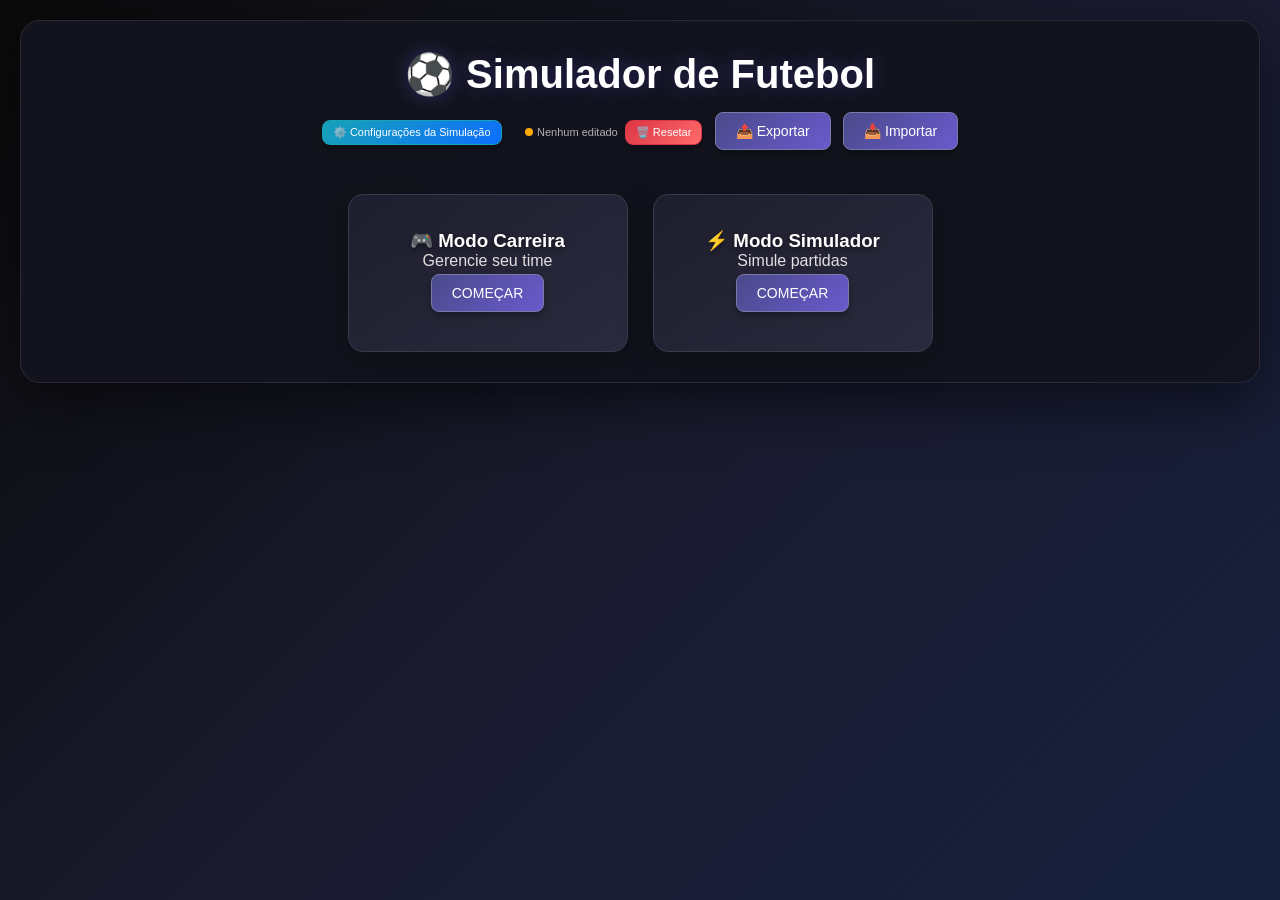
==== index.html @ fead3fa4 "Add files via upload" ====
<!DOCTYPE html>
<html lang="pt-BR">
<head>
    <meta charset="UTF-8">
    <meta name="viewport" content="width=device-width, initial-scale=1.0">
    <title>Simulador de Futebol</title>
    <style>
        * { margin: 0; padding: 0; box-sizing: border-box; }
        body {
            font-family: 'Segoe UI', Tahoma, Geneva, Verdana, sans-serif;
            background: linear-gradient(135deg, #0a0a0a 0%, #1a1a2e 50%, #16213e 100%);
            min-height: 100vh; padding: 20px; color: #e0e0e0;
        }
        .container {
            max-width: 1400px; margin: 0 auto; background: rgba(20,20,30,0.95); border-radius: 20px;
            padding: 30px; box-shadow: 0 20px 60px rgba(0,0,0,0.5); border: 1px solid #2a2a3a;
        }
        h1 { text-align: center; color: #fff; margin-bottom: 10px; font-size: 2.5em; text-shadow: 0 0 20px rgba(100,100,255,0.3); }
        h2, h3, h4 { color: #fff; text-shadow: 0 2px 4px rgba(0,0,0,0.5); }
        .btn {
            background: linear-gradient(135deg, #4a4a8a 0%, #6a5acd 100%); color: white; border: none;
            padding: 10px 20px; border-radius: 8px; cursor: pointer; font-size: 14px; transition: all 0.3s;
            margin: 4px; border: 1px solid #7a7aaa; box-shadow: 0 4px 6px rgba(0,0,0,0.3);
        }
        .btn:hover { transform: translateY(-2px); box-shadow: 0 10px 20px rgba(106,90,205,0.4); }
        .btn-edit { background: linear-gradient(135deg, #ffaa00, #ff8800); border-color: #ffaa00; font-size: 11px; padding: 5px 10px; }
        .btn-save { background: linear-gradient(135deg, #28a745, #20c997); border-color: #28a745; font-size: 11px; padding: 5px 10px; }
        .btn-cancel { background: linear-gradient(135deg, #dc3545, #c82333); border-color: #dc3545; padding: 6px 12px; font-size: 12px; }
        .btn-reset { background: linear-gradient(135deg, #dc3545, #ff6b6b); border-color: #dc3545; font-size: 11px; padding: 5px 10px; }
        .btn-config { background: linear-gradient(135deg, #17a2b8, #0d6efd); border-color: #17a2b8; font-size: 11px; padding: 5px 10px; }
        .hidden { display: none !important; }
        .mode-selection { display: flex; justify-content: center; gap: 25px; margin-top: 40px; }
        .mode-card {
            background: linear-gradient(145deg, #1e1e2e, #2a2a3e); border-radius: 15px; padding: 35px;
            text-align: center; cursor: pointer; transition: all 0.3s; box-shadow: 0 8px 32px rgba(0,0,0,0.3);
            flex: 1; max-width: 280px; border: 1px solid #3a3a4a;
        }
        .mode-card:hover { transform: translateY(-10px); box-shadow: 0 15px 40px rgba(106,90,205,0.3); border-color: #6a5acd; }
        .leagues-grid { display: grid; grid-template-columns: repeat(auto-fill, minmax(220px,1fr)); gap: 15px; margin-top: 25px; }
        .league-card {
            background: linear-gradient(145deg, #1e1e2e, #252535); border-radius: 10px; padding: 18px;
            cursor: pointer; transition: all 0.3s; border-left: 5px solid #6a5acd; border: 1px solid #3a3a4a;
        }
        .league-card:hover { transform: translateX(5px); box-shadow: 0 8px 25px rgba(106,90,205,0.3); }
        .teams-list { display: grid; grid-template-columns: repeat(auto-fill, minmax(180px,1fr)); gap: 8px; margin-top: 15px; max-height: 450px; overflow-y: auto; }
        .team-item {
            background: #1a1a2a; border: 2px solid #3a3a4a; border-radius: 8px; padding: 10px;
            cursor: pointer; transition: all 0.3s; display: flex; align-items: center; justify-content: space-between; gap: 8px; color: #e0e0e0; font-size: 13px;
        }
        .team-item:hover { border-color: #6a5acd; background: #2a2a3a; }
        .team-item.selected { background: linear-gradient(135deg, #4a4a8a, #6a5acd); color: white; }
        .team-item.edited { border-color: #ffd700; box-shadow: 0 0 10px rgba(255,215,0,0.3); }
        .team-overall { background: #6a5acd; color: white; padding: 3px 10px; border-radius: 15px; font-weight: bold; font-size: 12px; }
        .edited-badge { background: #ffd700; color: #000; padding: 2px 6px; border-radius: 8px; font-size: 9px; font-weight: bold; margin-left: 4px; }
        .main-layout { display: flex; gap: 25px; margin-top: 25px; flex-wrap: wrap; }
        .team-details {
            flex: 2; min-width: 450px; background: #1a1a2a; border-radius: 15px; padding: 22px;
            box-shadow: 0 8px 32px rgba(0,0,0,0.3); border: 1px solid #3a3a4a;
        }
        .team-overall-display {
            text-align: center; font-size: 2.5em; font-weight: bold; color: #6a5acd; margin: 15px 0;
            background: #1e1e2e; border-radius: 12px; padding: 15px; border: 2px solid #6a5acd;
        }
        .team-info-card { background: #1e1e2e; border-radius: 8px; padding: 15px; margin: 12px 0; border: 1px solid #3a3a4a; }
        .info-row { display: flex; justify-content: space-between; padding: 6px 0; border-bottom: 1px solid #2a2a3a; }
        .tactic-badge { display: inline-block; padding: 3px 10px; border-radius: 12px; font-size: 11px; font-weight: bold; }
        .tactic-offensive{background:#dc3545;color:#fff}.tactic-defensive{background:#0d6efd;color:#fff}
        .tactic-possession{background:#28a745;color:#fff}.tactic-counter{background:#ffaa00;color:#000}
        .tactic-pressing{background:#6f42c1;color:#fff}.tactic-balanced{background:#17a2b8;color:#fff}
        .formation-pitch {
            background: linear-gradient(135deg, #1a3a1a 0%, #0d2818 100%); border-radius: 12px;
            padding: 25px; margin: 15px 0; min-height: 350px; position: relative;
            border: 2px solid #2a5a2a; box-shadow: inset 0 0 40px rgba(0,0,0,0.5);
        }
        .player-dot {
            position: absolute; width: 42px; height: 42px; background: linear-gradient(145deg,#fff,#e0e0e0);
            border-radius: 50%; display: flex; align-items: center; justify-content: center; cursor: pointer;
            transition: all 0.4s; font-size: 9px; font-weight: bold; box-shadow: 0 3px 6px rgba(0,0,0,0.5);
            color: #333; flex-direction: column; z-index: 5;
        }
        .player-dot:hover { transform: scale(1.2); background: linear-gradient(145deg,#ffd700,#ffaa00); }
        .player-dot.selected-for-sub { background: #0f0 !important; box-shadow: 0 0 20px rgba(0,255,0,0.8) !important; animation: pulse 0.8s infinite; }
        @keyframes pulse { 0%{transform:scale(1)}50%{transform:scale(1.12)}100%{transform:scale(1)} }
        .player-dot .player-name { font-size: 7px; max-width: 38px; overflow: hidden; }
        .player-dot .player-rating { font-size: 8px; color: #6a5acd; font-weight: bold; }
        .squad-container { display: flex; gap: 15px; margin-top: 15px; }
        .squad-column { flex: 1; background: #1a1a2a; border-radius: 8px; padding: 12px; border: 1px solid #3a3a4a; }
        .squad-column.starters h4 { background: #1a3a1a; color: #0f0; border: 1px solid #0f0; padding: 8px; border-radius: 6px; text-align: center; }
        .squad-column.bench h4 { background: #3a2a1a; color: #fa0; border: 1px solid #fa0; padding: 8px; border-radius: 6px; text-align: center; }
        .squad-list { max-height: 350px; overflow-y: auto; }
        .squad-player {
            display: flex; justify-content: space-between; align-items: center; padding: 8px 10px;
            background: #1e1e2e; margin: 3px 0; border-radius: 6px; cursor: pointer; border: 2px solid transparent; font-size: 12px;
        }
        .squad-player:hover { background: #2a2a3e; border-color: #6a5acd; }
        .squad-player.selected-for-sub { background: #2a4a2a !important; border-color: #0f0 !important; }
        .player-rating-display { background: #6a5acd; color: white; padding: 2px 6px; border-radius: 8px; font-size: 10px; }
        .substitution-panel { background: linear-gradient(145deg,#1a2a1a,#2a3a2a); border: 2px solid #0f0; border-radius: 8px; padding: 15px; margin: 10px 0; text-align: center; }
        .simulation-options { display: flex; gap: 15px; justify-content: center; margin: 25px 0; flex-wrap: wrap; }
        .sim-card {
            background: linear-gradient(145deg,#1e1e2e,#252535); padding: 25px; border-radius: 12px;
            text-align: center; cursor: pointer; transition: all 0.3s; flex: 1; min-width: 170px; border: 1px solid #3a3a4a;
        }
        .sim-card:hover { transform: translateY(-5px); box-shadow: 0 12px 40px rgba(106,90,205,0.3); border-color: #6a5acd; }
        .match-result { background: linear-gradient(145deg,#1e1e2e,#252535); padding: 25px; border-radius: 12px; margin-top: 25px; border: 1px solid #3a3a4a; }
        .pitch-container {
            position: relative; width: 100%; max-width: 700px; margin: 0 auto; aspect-ratio: 1.4;
            background: linear-gradient(135deg, #1a4a1a 0%, #0d3018 50%, #1a4a1a 100%);
            border-radius: 10px; border: 2px solid rgba(255,255,255,0.6); overflow: hidden;
            box-shadow: 0 0 40px rgba(0,0,0,0.5), inset 0 0 80px rgba(0,0,0,0.3);
        }
        .pitch-center-circle { position: absolute; top: 50%; left: 50%; transform: translate(-50%,-50%); width: 100px; height: 100px; border: 2px solid rgba(255,255,255,0.4); border-radius: 50%; }
        .pitch-center-line { position: absolute; top: 0; left: 50%; width: 2px; height: 100%; background: rgba(255,255,255,0.4); }
        .pitch-center-dot { position: absolute; top: 50%; left: 50%; transform: translate(-50%,-50%); width: 6px; height: 6px; background: white; border-radius: 50%; }
        .pitch-goal { position: absolute; top: 38%; width: 6%; height: 24%; background: rgba(255,255,255,0.08); border: 2px solid rgba(255,255,255,0.6); }
        .pitch-goal-left { left: 0; border-left: none; }
        .pitch-goal-right { right: 0; border-right: none; }
        .visual-player {
            position: absolute; width: 20px; height: 20px; border-radius: 50%;
            display: flex; align-items: center; justify-content: center; font-size: 7px;
            font-weight: bold; transition: all 0.25s linear; z-index: 10; box-shadow: 0 1px 3px rgba(0,0,0,0.5);
        }
        .visual-player.team-home { background: #4488ff; color: white; border: 2px solid #2266dd; }
        .visual-player.team-away { background: #ff4444; color: white; border: 2px solid #dd2222; }
        .visual-player.goalkeeper { width: 24px; height: 24px; border: 3px solid #ffd700; font-size: 8px; }
        .visual-player.with-ball { box-shadow: 0 0 12px rgba(255,215,0,0.9); z-index: 20; }
        .visual-ball {
            position: absolute; width: 10px; height: 10px; background: white; border-radius: 50%;
            box-shadow: 0 0 12px rgba(255,255,255,0.8), 0 0 20px rgba(255,215,0,0.4);
            transition: all 0.1s linear; z-index: 25;
        }
        .chronometer {
            text-align: center; font-size: 2.5em; font-weight: bold; color: #ffd700; margin: 10px 0;
            font-family: 'Courier New', monospace; background: #1a1a2a; border-radius: 8px;
            padding: 8px; border: 2px solid #ffd700;
        }
        .minute-simulation-container { display: flex; gap: 15px; margin-top: 15px; }
        .minute-log-panel { flex: 1; background: #1a1a2a; border-radius: 8px; padding: 15px; border: 1px solid #3a3a4a; max-height: 500px; overflow-y: auto; }
        .minute-stats-panel { flex: 1; background: #1a1a2a; border-radius: 8px; padding: 15px; border: 1px solid #3a3a4a; }
        .score-display { text-align: center; font-size: 2.2em; font-weight: bold; color: #ffd700; margin: 15px 0; }
        .minute-display { text-align: center; font-size: 1.3em; color: #6a5acd; margin: 8px 0; }
        .event-item { padding: 6px 10px; margin: 3px 0; border-radius: 4px; border-left: 3px solid #3a3a4a; animation: fadeIn 0.2s ease; font-size: 11px; }
        @keyframes fadeIn { from{opacity:0;transform:translateX(-15px)} to{opacity:1;transform:translateX(0)} }
        .event-goal-home{border-left-color:#0f0;background:#1a2a1a}.event-goal-away{border-left-color:#f44;background:#2a1a1a}
        .event-yellow{border-left-color:#fa0;background:#2a2a1a}.event-red{border-left-color:#f00;background:#2a1a1a}
        .event-sub{border-left-color:#6a5acd;background:#1a1a2a}.event-injury{border-left-color:#f66;background:#2a1a1a}
        .event-info{border-left-color:#17a2b8;background:#1a2a2a}
        .live-stats { display: grid; grid-template-columns: 1fr 1fr; gap: 10px; margin-top: 10px; }
        .live-stat-item { background: #1e1e2e; padding: 12px; border-radius: 6px; text-align: center; border: 1px solid #3a3a4a; }
        .live-stat-item h4 { color: #b0b0b0; font-size: 11px; margin-bottom: 5px; }
        .live-stat-item p { font-size: 16px; font-weight: bold; color: #6a5acd; }
        .player-stat-row { display: flex; justify-content: space-between; padding: 4px 0; border-bottom: 1px solid #2a2a3a; font-size: 11px; }
        .stats-grid { display: grid; grid-template-columns: repeat(auto-fit, minmax(130px,1fr)); gap: 12px; margin-top: 15px; }
        .stat-item { background: #1a1a2a; padding: 15px; border-radius: 8px; text-align: center; border: 1px solid #3a3a4a; }
        .stat-item h4 { color: #b0b0b0; margin-bottom: 6px; font-size: 12px; }
        .stat-item p { font-size: 18px; font-weight: bold; color: #6a5acd; }
        .navigation-buttons { display: flex; justify-content: space-between; margin-top: 20px; }
        select { padding: 8px; border-radius: 6px; border: 2px solid #3a3a4a; background: #1a1a2a; color: #e0e0e0; width: 100%; margin: 6px 0; font-size: 14px; }
        .modal { position: fixed; top: 0; left: 0; width: 100%; height: 100%; background: rgba(0,0,0,0.8); display: flex; align-items: center; justify-content: center; z-index: 1000; }
        .modal-content { background: #1e1e2e; border-radius: 15px; padding: 25px; max-width: 550px; width: 90%; max-height: 80vh; overflow-y: auto; border: 2px solid #6a5acd; }
        .edit-input { width: 100%; padding: 6px; border-radius: 4px; border: 1px solid #3a3a4a; background: #1a1a2a; color: #e0e0e0; }
        .rating-input { width: 55px; padding: 4px; border-radius: 4px; border: 1px solid #3a3a4a; background: #1a1a2a; color: #e0e0e0; text-align: center; }
        .config-input { width: 80px; padding: 6px; border-radius: 4px; border: 1px solid #3a3a4a; background: #1a1a2a; color: #e0e0e0; text-align: center; }
        .save-indicator { display: inline-block; width: 8px; height: 8px; border-radius: 50%; margin-right: 4px; }
        .save-indicator.saved{background:#0f0}.save-indicator.unsaved{background:#fa0}
        .config-panel { background: #1a2a2a; border: 1px solid #17a2b8; border-radius: 8px; padding: 15px; margin: 10px 0; }
        .config-panel h4 { color: #17a2b8; margin-bottom: 10px; }
        .config-row { display: flex; justify-content: space-between; align-items: center; padding: 5px 0; border-bottom: 1px solid #2a3a3a; font-size: 12px; }
        .config-row label { color: #b0b0b0; flex: 1; }
        .config-row input { width: 70px; }
        .substituted-out { opacity: 0.5; text-decoration: line-through; }
        ::-webkit-scrollbar{width:8px}::-webkit-scrollbar-track{background:#1a1a2a}::-webkit-scrollbar-thumb{background:#4a4a8a;border-radius:4px}
    </style>
</head>
<body>
    <div class="container" id="app">
        <h1>⚽ Simulador de Futebol</h1>
        
        <div style="text-align:center;margin-bottom:15px;">
            <button class="btn btn-config" onclick="toggleConfigPanel()">⚙️ Configurações da Simulação</button>
            <span id="saveStatus" style="margin-left:15px;font-size:11px;color:#b0b0b0;">
                <span class="save-indicator" id="saveIndicator"></span><span id="saveText"></span>
            </span>
            <button class="btn btn-reset" onclick="resetAllData()">🗑️ Resetar</button>
            <button class="btn" onclick="exportData()">📤 Exportar</button>
            <button class="btn" onclick="importDataPrompt()">📥 Importar</button>
        </div>
        
        <div id="configPanel" class="config-panel hidden">
            <h4>⚙️ CONFIGURAÇÕES DA SIMULAÇÃO (Minuto a Minuto)</h4>
            <p style="font-size:10px;color:#b0b0b0;margin-bottom:10px;">Altere os valores e clique em "Aplicar". As mudanças são salvas automaticamente.</p>
            <div class="config-row"><label>⏱️ Velocidade da simulação (ms por minuto)</label><input type="number" id="cfg_speed" class="config-input" value="80" min="30" max="300" step="10"></div>
            <div class="config-row"><label>🥅 Chance de GOL por minuto (%)</label><input type="number" id="cfg_goalChance" class="config-input" value="3" min="0.5" max="10" step="0.5"></div>
            <div class="config-row"><label>🟨 Chance de Cartão AMARELO por minuto (%)</label><input type="number" id="cfg_yellowChance" class="config-input" value="1" min="0.1" max="5" step="0.1"></div>
            <div class="config-row"><label>🟥 Chance de Cartão VERMELHO por minuto (%)</label><input type="number" id="cfg_redChance" class="config-input" value="0.3" min="0.05" max="2" step="0.05"></div>
            <div class="config-row"><label>🤕 Chance de LESÃO por minuto (%)</label><input type="number" id="cfg_injuryChance" class="config-input" value="0.6" min="0.1" max="3" step="0.1"></div>
            <div class="config-row"><label>🔄 Chance de SUBSTITUIÇÃO por minuto (%)</label><input type="number" id="cfg_subChance" class="config-input" value="3" min="1" max="10" step="0.5"></div>
            <div class="config-row"><label>🥅 Chance de CHUTE por minuto (%)</label><input type="number" id="cfg_shotChance" class="config-input" value="8" min="2" max="20" step="1"></div>
            <div class="config-row"><label>⏱️ Minuto para INÍCIO das substituições</label><input type="number" id="cfg_subStart" class="config-input" value="55" min="30" max="80" step="5"></div>
            <div class="config-row"><label>⏱️ Minuto para FIM das substituições</label><input type="number" id="cfg_subEnd" class="config-input" value="85" min="60" max="90" step="5"></div>
            <div class="config-row"><label>🏆 Máximo de GOLS na partida</label><input type="number" id="cfg_maxGoals" class="config-input" value="5" min="2" max="10" step="1"></div>
            
            <h4 style="color:#ffd700;margin-top:15px;">🎯 Chance de Gol por POSIÇÃO (%)</h4>
            <p style="font-size:10px;color:#b0b0b0;">Soma deve ser 100%. Define quem mais faz gols.</p>
            <div class="config-row"><label>🥅 GOL (Goleiro)</label><input type="number" id="cfg_pos_GOL" class="config-input" value="1" min="0" max="50" step="1"></div>
            <div class="config-row"><label>🛡️ ZAG (Zagueiro)</label><input type="number" id="cfg_pos_ZAG" class="config-input" value="8" min="0" max="50" step="1"></div>
            <div class="config-row"><label>🏃 LAT (Lateral)</label><input type="number" id="cfg_pos_LAT" class="config-input" value="8" min="0" max="50" step="1"></div>
            <div class="config-row"><label>⚓ VOL (Volante)</label><input type="number" id="cfg_pos_VOL" class="config-input" value="12" min="0" max="50" step="1"></div>
            <div class="config-row"><label>🎩 MEI (Meia)</label><input type="number" id="cfg_pos_MEI" class="config-input" value="25" min="0" max="50" step="1"></div>
            <div class="config-row"><label>⚽ ATA (Atacante)</label><input type="number" id="cfg_pos_ATA" class="config-input" value="40" min="0" max="70" step="1"></div>
            <div class="config-row"><label>💨 PE (Ponta)</label><input type="number" id="cfg_pos_PE" class="config-input" value="6" min="0" max="50" step="1"></div>
            
            <div style="display:flex;gap:10px;margin-top:15px;">
                <button class="btn btn-save" onclick="applyConfig()">✅ Aplicar Configurações</button>
                <button class="btn btn-cancel" onclick="resetConfig()">🔄 Restaurar Padrão</button>
                <button class="btn btn-cancel" onclick="toggleConfigPanel()">❌ Fechar</button>
            </div>
        </div>
        
        <div id="mainScreen"><div class="mode-selection">
            <div class="mode-card" onclick="selectMode('career')"><h3>🎮 Modo Carreira</h3><p>Gerencie seu time</p><button class="btn">COMEÇAR</button></div>
            <div class="mode-card" onclick="selectMode('simulator')"><h3>⚡ Modo Simulador</h3><p>Simule partidas</p><button class="btn">COMEÇAR</button></div>
        </div></div>
        <div id="simulatorScreen" class="hidden"><h2>Simulador</h2><div id="simulatorContent"></div><div class="navigation-buttons"><button class="btn" onclick="goToMain()">Voltar</button></div></div>
        <div id="simulationScreen" class="hidden"><h2>Simulação</h2><div id="simulationContent"></div><div class="navigation-buttons"><button class="btn" onclick="goToMain()">Voltar</button></div></div>
        <div id="careerScreen" class="hidden"><h2>Carreira</h2><div id="careerContent"></div><div class="navigation-buttons"><button class="btn" onclick="goToMain()">Voltar</button></div></div>
        <div id="careerManagement" class="hidden"><div id="careerManagementContent"></div></div>
        <div id="editModal" class="modal hidden"><div class="modal-content" id="editModalContent"></div></div>
    </div>

    <script>
        // ============================================
        // ⚙️ CONFIGURAÇÕES AJUSTÁVEIS
        // ============================================
        const DEFAULT_CONFIG = {
            speed: 80, goalChance: 3, yellowChance: 1, redChance: 0.3,
            injuryChance: 0.6, subChance: 3, shotChance: 8,
            subStart: 55, subEnd: 85, maxGoals: 5,
            posChances: { 'GOL': 1, 'ZAG': 8, 'LAT': 8, 'VOL': 12, 'MEI': 25, 'ATA': 40, 'PE': 6 }
        };
        
        let CONFIG = loadConfig();
        
        function loadConfig() {
            try {
                const saved = localStorage.getItem('simulador_config');
                if (saved) {
                    const parsed = JSON.parse(saved);
                    return { ...DEFAULT_CONFIG, ...parsed, posChances: { ...DEFAULT_CONFIG.posChances, ...(parsed.posChances || {}) } };
                }
            } catch (e) {}
            return JSON.parse(JSON.stringify(DEFAULT_CONFIG));
        }
        
        function saveConfig() { localStorage.setItem('simulador_config', JSON.stringify(CONFIG)); }
        
        function toggleConfigPanel() {
            const panel = document.getElementById('configPanel');
            panel.classList.toggle('hidden');
            if (!panel.classList.contains('hidden')) loadConfigToForm();
        }
        
        function loadConfigToForm() {
            document.getElementById('cfg_speed').value = CONFIG.speed;
            document.getElementById('cfg_goalChance').value = CONFIG.goalChance;
            document.getElementById('cfg_yellowChance').value = CONFIG.yellowChance;
            document.getElementById('cfg_redChance').value = CONFIG.redChance;
            document.getElementById('cfg_injuryChance').value = CONFIG.injuryChance;
            document.getElementById('cfg_subChance').value = CONFIG.subChance;
            document.getElementById('cfg_shotChance').value = CONFIG.shotChance;
            document.getElementById('cfg_subStart').value = CONFIG.subStart;
            document.getElementById('cfg_subEnd').value = CONFIG.subEnd;
            document.getElementById('cfg_maxGoals').value = CONFIG.maxGoals;
            document.getElementById('cfg_pos_GOL').value = CONFIG.posChances['GOL'];
            document.getElementById('cfg_pos_ZAG').value = CONFIG.posChances['ZAG'];
            document.getElementById('cfg_pos_LAT').value = CONFIG.posChances['LAT'];
            document.getElementById('cfg_pos_VOL').value = CONFIG.posChances['VOL'];
            document.getElementById('cfg_pos_MEI').value = CONFIG.posChances['MEI'];
            document.getElementById('cfg_pos_ATA').value = CONFIG.posChances['ATA'];
            document.getElementById('cfg_pos_PE').value = CONFIG.posChances['PE'];
        }
        
        function applyConfig() {
            CONFIG.speed = parseInt(document.getElementById('cfg_speed').value) || 80;
            CONFIG.goalChance = parseFloat(document.getElementById('cfg_goalChance').value) || 3;
            CONFIG.yellowChance = parseFloat(document.getElementById('cfg_yellowChance').value) || 1;
            CONFIG.redChance = parseFloat(document.getElementById('cfg_redChance').value) || 0.3;
            CONFIG.injuryChance = parseFloat(document.getElementById('cfg_injuryChance').value) || 0.6;
            CONFIG.subChance = parseFloat(document.getElementById('cfg_subChance').value) || 3;
            CONFIG.shotChance = parseFloat(document.getElementById('cfg_shotChance').value) || 8;
            CONFIG.subStart = parseInt(document.getElementById('cfg_subStart').value) || 55;
            CONFIG.subEnd = parseInt(document.getElementById('cfg_subEnd').value) || 85;
            CONFIG.maxGoals = parseInt(document.getElementById('cfg_maxGoals').value) || 5;
            CONFIG.posChances['GOL'] = parseInt(document.getElementById('cfg_pos_GOL').value) || 1;
            CONFIG.posChances['ZAG'] = parseInt(document.getElementById('cfg_pos_ZAG').value) || 8;
            CONFIG.posChances['LAT'] = parseInt(document.getElementById('cfg_pos_LAT').value) || 8;
            CONFIG.posChances['VOL'] = parseInt(document.getElementById('cfg_pos_VOL').value) || 12;
            CONFIG.posChances['MEI'] = parseInt(document.getElementById('cfg_pos_MEI').value) || 25;
            CONFIG.posChances['ATA'] = parseInt(document.getElementById('cfg_pos_ATA').value) || 40;
            CONFIG.posChances['PE'] = parseInt(document.getElementById('cfg_pos_PE').value) || 6;
            saveConfig();
            showAlertMessage('✅ Configurações aplicadas e salvas!');
            toggleConfigPanel();
        }
        
        function resetConfig() {
            CONFIG = JSON.parse(JSON.stringify(DEFAULT_CONFIG));
            saveConfig();
            loadConfigToForm();
            showAlertMessage('🔄 Configurações restauradas ao padrão!');
        }
        
        // ============================================
        // PERSISTÊNCIA DE DADOS
        // ============================================
        const STORAGE_KEY = 'simulador_futebol_v6';
        let teamsDataCache = {};
        let editedTeams = new Set();
        
        function saveLS() {
            try {
                localStorage.setItem(STORAGE_KEY, JSON.stringify({ version: '6.0', timestamp: new Date().toISOString(), teamsData: teamsDataCache, editedTeams: Array.from(editedTeams) }));
                updateSI(true);
            } catch (e) {}
        }
        
        function loadLS() {
            try {
                const d = localStorage.getItem(STORAGE_KEY);
                if (d) { const p = JSON.parse(d); if (p.teamsData) { teamsDataCache = p.teamsData; editedTeams = new Set(p.editedTeams || []); updateSI(true); return true; } }
                updateSI(false); return false;
            } catch (e) { updateSI(false); return false; }
        }
        
        function updateSI(h) {
            const i = document.getElementById('saveIndicator'), t = document.getElementById('saveText');
            if (i && t) { i.className = 'save-indicator ' + (h || editedTeams.size > 0 ? 'saved' : 'unsaved'); t.textContent = (h || editedTeams.size > 0) ? `${editedTeams.size} times editados` : 'Nenhum editado'; }
        }
        
        function resetAllData() { if (confirm('⚠️ Resetar TODOS os dados?')) { if (confirm('CONFIRMA?')) { localStorage.removeItem(STORAGE_KEY); teamsDataCache = {}; editedTeams = new Set(); updateSI(false); } } }
        function exportData() { const data = { version: '6.0', config: CONFIG, teamsData: teamsDataCache, editedTeams: Array.from(editedTeams) }; const blob = new Blob([JSON.stringify(data, null, 2)], { type: 'application/json' }); const a = document.createElement('a'); a.href = URL.createObjectURL(blob); a.download = `simulador_backup_${new Date().toISOString().slice(0,10)}.json`; a.click(); }
        function importDataPrompt() { const inp = document.createElement('input'); inp.type = 'file'; inp.accept = '.json'; inp.onchange = function(e) { const f = e.target.files[0]; if (!f) return; const r = new FileReader(); r.onload = function(ev) { try { const d = JSON.parse(ev.target.result); if (d.teamsData && confirm(`Importar ${Object.keys(d.teamsData).length} times?`)) { teamsDataCache = d.teamsData; editedTeams = new Set(d.editedTeams || []); if (d.config) CONFIG = { ...DEFAULT_CONFIG, ...d.config, posChances: { ...DEFAULT_CONFIG.posChances, ...(d.config.posChances || {}) } }; saveLS(); saveConfig(); } } catch (ex) {} }; r.readAsText(f); }; inp.click(); }
        function showAlertMessage(msg, type = 'success') { const ea = document.querySelector('.alert-message'); if (ea) ea.remove(); const ad = document.createElement('div'); ad.className = 'alert-message' + (type === 'warning' ? ' alert-warning' : ''); ad.textContent = msg; const ct = document.querySelector('.container'); if (ct) { const h1 = ct.querySelector('h1'); if (h1) h1.insertAdjacentElement('afterend', ad); else ct.insertBefore(ad, ct.firstChild); setTimeout(() => ad.remove(), 3500); } }

        // ============================================
        // DADOS DO JOGO
        // ============================================
        const tactics = { offensive: { name: 'Ofensivo', class: 'tactic-offensive' }, defensive: { name: 'Defensivo', class: 'tactic-defensive' }, possession: { name: 'Posse de Bola', class: 'tactic-possession' }, counter: { name: 'Contra-Ataque', class: 'tactic-counter' }, pressing: { name: 'Pressão Alta', class: 'tactic-pressing' }, balanced: { name: 'Equilibrado', class: 'tactic-balanced' } };
        let subState = { team1: { p1: null, t1: null }, team2: { p1: null, t1: null }, career: { p1: null, t1: null } };
        const leagues = {
            'Premier League': { name: 'Premier League', country: 'Inglaterra', teams: ['Manchester City','Liverpool','Arsenal','Chelsea','Manchester United','Tottenham','Newcastle','Aston Villa','Brighton','West Ham','Crystal Palace','Everton','Brentford','Wolves','Fulham','Nottingham Forest','Bournemouth','Burnley','Sheffield United','Luton Town'] },
            'La Liga': { name: 'La Liga', country: 'Espanha', teams: ['Real Madrid','Barcelona','Atlético Madrid','Real Sociedad','Villarreal','Betis','Athletic Bilbao','Sevilla','Valencia','Osasuna','Getafe','Celta Vigo','Mallorca','Rayo Vallecano','Alavés','Las Palmas','Girona','Granada','Cádiz','Almería'] },
            'Serie A': { name: 'Serie A TIM', country: 'Itália', teams: ['Inter Milan','AC Milan','Juventus','Napoli','Roma','Lazio','Atalanta','Fiorentina','Torino','Bologna','Monza','Udinese','Sassuolo','Empoli','Lecce','Genoa','Cagliari','Verona','Salernitana','Frosinone'] },
            'Bundesliga': { name: 'Bundesliga', country: 'Alemanha', teams: ['Bayern München','Borussia Dortmund','RB Leipzig','Bayer Leverkusen','Wolfsburg','Eintracht Frankfurt','Freiburg','Union Berlin','Mainz 05','Borussia Mönchengladbach','Werder Bremen','Augsburg','Hoffenheim','Stuttgart','Bochum','Heidenheim','Darmstadt','Köln','Schalke 04','Hamburger SV'] },
            'Ligue 1': { name: 'Ligue 1', country: 'França', teams: ['PSG','Marseille','Lyon','Monaco','Lille','Rennes','Nice','Lens','Strasbourg','Reims','Montpellier','Toulouse','Nantes','Brest','Lorient','Auxerre','Ajaccio','Troyes','Angers','Clermont'] },
            'Brasileirão A': { name: 'Brasileirão A', country: 'Brasil', teams: ['Flamengo','Palmeiras','São Paulo','Santos','Corinthians','Grêmio','Internacional','Atlético-MG','Cruzeiro','Fluminense','Vasco','Botafogo','Athletico-PR','Remo','Bahia','Mirassol','Vitória','Coritiba','Bragantino','Chapecoense'] },
            'Brasileirão B': { name: 'Brasileirão B', country: 'Brasil', teams: ['Villa Nova','São Bernardo','Sport','Novorizontino','Criciúma','Juventude','Operário','Fortaleza','Náutico','Cuiabá','Athletc','Goiás','Athletico-GO','Ceará','Botafogo-SP','CRB','Londrina','Avai','Ponte Preta','América-MG'] },
            'Liga Portuguesa': { name: 'Liga Portuguesa', country: 'Portugal', teams: ['Benfica','Porto','Sporting','Braga','Vitória Guimarães','Boavista','Famalicão','Rio Ave','Estoril','Portimonense','Gil Vicente','Moreirense','Casa Pia','Estrela Amadora','Farense','Arouca','Vizela','Chaves','Marítimo','Paços Ferreira'] },
            'Liga Árabe': { name: 'Liga Árabe', country: 'Arábia Saudita', teams: ['Al-Hilal','Al-Nassr','Al-Ittihad','Al-Ahli','Al-Shabab','Al-Fateh','Al-Ettifaq','Al-Taawoun','Al-Fayha','Abha','Al-Raed','Damac','Al-Wehda','Al-Tai','Al-Khaleej','Al-Riyadh','Al-Okhdood','Al-Hazem','Al-Qadisiyah','Al-Arabi'] },
            'Seleções': { name: 'Seleções', country: 'Mundial', teams: ['México','Holanda','áfrica do sul','Coreia do sul','Tchéquia','Súiça','Canadá','Bósnia','Catar','Brasil','Marrocos','Escócia','Haiti','EUA','Austrália','Paraguai','Turquia','Alemanha','Costa do Marfim','Equador','Curação'] },
        };

        function getTD(tn) { if (teamsDataCache[tn]) return JSON.parse(JSON.stringify(teamsDataCache[tn])); const d = genTD(tn); teamsDataCache[tn] = JSON.parse(JSON.stringify(d)); saveLS(); return d; }
        function updTD(tn, d) { teamsDataCache[tn] = JSON.parse(JSON.stringify(d)); editedTeams.add(tn); saveLS(); }
        function isTE(tn) { return editedTeams.has(tn); }
        function genTD(tn) { const pos = ['GOL','ZAG','LAT','VOL','MEI','ATA','PE']; const pn = Array.from({length:23},(_,i)=>'Jogador '+(i+1)); const top = ['Manchester City','Real Madrid','Bayern München','PSG','Liverpool','Barcelona','Inter Milan','Flamengo','Palmeiras','Benfica','Al-Hilal']; const good = ['Arsenal','Chelsea','Atlético Madrid','Juventus','Borussia Dortmund','Marseille','São Paulo','Porto','Al-Nassr','Manchester United']; let br = top.includes(tn) ? 84 : (good.includes(tn) ? 79 : 73); const pl = []; for (let i = 0; i < 23; i++) pl.push({ id: i, name: pn[i], position: pos[Math.floor(Math.random()*pos.length)], number: Math.floor(Math.random()*99)+1, rating: Math.max(60, Math.min(95, br + Math.floor(Math.random()*10) - 5)), injured: false, g: 0, yc: 0, rc: 0, subbedOut: false, subbedIn: false }); const gks = pl.filter(p => p.position === 'GOL'); if (gks.length < 2) { pl.push({ id: pl.length, name: 'Goleiro Reserva', position: 'GOL', number: 99, rating: br-5, injured: false, g:0, yc:0, rc:0, subbedOut: false, subbedIn: false }); pl.push({ id: pl.length, name: 'Goleiro Suplente', position: 'GOL', number: 98, rating: br-8, injured: false, g:0, yc:0, rc:0, subbedOut: false, subbedIn: false }); } return { stadium: 'Estádio ' + tn, coach: 'Técnico do ' + tn, tactic: 'balanced', tacticName: 'Equilibrado', players: pl }; }
        function getTP(tn) { return getTD(tn).players; }
        function updTP(tn, pl) { const d = getTD(tn); d.players = pl; updTD(tn, d); }
        function calcOVR(pl) { if (!pl.length) return 0; const s = [...pl].sort((a,b) => b.rating - a.rating); const t = s.slice(0, Math.min(11, s.length)); return Math.round(t.reduce((a,p) => a + p.rating, 0) / t.length); }

        let gs = { mode: null, sl1: null, st1: null, sl2: null, st2: null, t1l: [], t2l: [], t1o: 0, t2o: 0, t1d: null, t2d: null, formations: ['4-4-2','4-3-3','3-5-2','4-2-3-1','3-4-3'], cf1: '4-4-2', cf2: '4-4-2', step: 1, ct: null, cl: null, cs: [], co: 0, cd: null };

        function goToMain() { document.querySelectorAll('#mainScreen,#simulatorScreen,#simulationScreen,#careerScreen,#careerManagement').forEach(e => e.classList.add('hidden')); document.getElementById('mainScreen').classList.remove('hidden'); gs.step = 1; }
        function selectMode(m) { gs.mode = m; document.getElementById('mainScreen').classList.add('hidden'); if (m === 'simulator') { document.getElementById('simulatorScreen').classList.remove('hidden'); gs.step = 1; renderSS(); } else { document.getElementById('careerScreen').classList.remove('hidden'); renderCS(); } }
        function renderSS() { const c = document.getElementById('simulatorContent'); if (gs.step === 1) c.innerHTML = '<h3>Escolha o Time 1:</h3>' + renderLG('simulator1'); else if (gs.step === 2) c.innerHTML = '<h3>Escolha o Time 2:</h3>' + renderLG('simulator2'); else renderSO(); }
        function renderLG(t) { let h = '<div class="leagues-grid">'; for (const [ln, ld] of Object.entries(leagues)) h += `<div class="league-card" onclick="selectL('${ln}','${t}')"><h3>${ld.name}</h3><p>${ld.country}</p></div>`; return h + '</div><div id="tc_' + t + '"></div>'; }
        function selectL(ln, t) { if (t === 'simulator1') gs.sl1 = ln; else gs.sl2 = ln; const c = document.getElementById('tc_' + t); let h = '<h3>Times:</h3><div class="teams-list">'; leagues[ln].teams.forEach(tm => { const is = (t === 'simulator1' && gs.st1 === tm) || (t === 'simulator2' && gs.st2 === tm); const tp = getTP(tm), to = calcOVR(tp), td = getTD(tm), ie = isTE(tm); h += `<div class="team-item ${is?'selected':''} ${ie?'edited':''}" onclick="selectT('${tm}','${ln}','${t}')"><div>${tm}${ie?'<span class="edited-badge">✏️</span>':''}<br><small>${td.coach}</small></div><span class="team-overall">${to}</span></div>`; }); c.innerHTML = h + '</div>'; }
        function selectT(tm, ln, t) { if (t === 'simulator1') { gs.st1 = tm; gs.sl1 = ln; gs.t1l = getTP(tm); gs.t1o = calcOVR(gs.t1l); gs.t1d = getTD(tm); gs.cf1 = '4-4-2'; clearSub('team1'); renderTD('team1', tm); setTimeout(() => { if (confirm(`${tm} (${gs.t1o}). Time 2?`)) { gs.step = 2; renderSS(); } }, 500); } else if (t === 'simulator2') { gs.st2 = tm; gs.sl2 = ln; gs.t2l = getTP(tm); gs.t2o = calcOVR(gs.t2l); gs.t2d = getTD(tm); gs.cf2 = '4-4-2'; clearSub('team2'); renderTD('team2', tm); setTimeout(() => { if (confirm(`${tm} (${gs.t2o}). Simular?`)) { gs.step = 3; renderSS(); } }, 500); } else selectCT(tm, ln); }
        function clearSub(tt) { subState[tt] = { p1: null, t1: null }; }
        function handlePC(tt, pi, pt) { const s = subState[tt]; if (s.p1 === null) { s.p1 = pi; s.t1 = pt; refreshTV(tt); return; } if (s.p1 === pi && s.t1 === pt) { clearSub(tt); refreshTV(tt); return; } performSub(tt, s.p1, s.t1, pi, pt); clearSub(tt); refreshTV(tt); }
        function performSub(tt, i1, t1, i2, t2) { let pl, tn; if (tt === 'team1') { pl = gs.t1l; tn = gs.st1; } else if (tt === 'team2') { pl = gs.t2l; tn = gs.st2; } else { pl = gs.cs; tn = gs.ct; } if (i1 >= 0 && i1 < pl.length && i2 >= 0 && i2 < pl.length) { [pl[i1], pl[i2]] = [pl[i2], pl[i1]]; updTP(tn, pl); const no = calcOVR(pl); if (tt === 'team1') gs.t1o = no; else if (tt === 'team2') gs.t2o = no; else gs.co = no; showAlert(`✅ Troca! Overall: ${no}`); } }
        function refreshTV(tt) { if (tt === 'team1') renderTD('team1', gs.st1); else if (tt === 'team2') renderTD('team2', gs.st2); else showCTab('squad'); }
        function showAlert(msg) { const ea = document.querySelector('.alert-message'); if (ea) ea.remove(); const ad = document.createElement('div'); ad.className = 'alert-message'; ad.textContent = msg; const ct = document.getElementById('simulatorContent') || document.getElementById('careerManagementContent'); if (ct) { ct.insertBefore(ad, ct.firstChild); setTimeout(() => ad.remove(), 2500); } }
        function openETM(tt) { let tn, td; if (tt === 'team1') { tn = gs.st1; td = gs.t1d; } else if (tt === 'team2') { tn = gs.st2; td = gs.t2d; } else { tn = gs.ct; td = gs.cd; } document.getElementById('editModalContent').innerHTML = `<h3>Editar ${tn}</h3><label>Estádio:</label><input id="es" value="${td.stadium}" class="edit-input"><label>Técnico:</label><input id="ec" value="${td.coach}" class="edit-input"><label>Dinâmica:</label><select id="et">${Object.entries(tactics).map(([k,v]) => `<option value="${k}" ${td.tactic===k?'selected':''}>${v.name}</option>`).join('')}</select><h4>Jogadores:</h4><div style="max-height:250px;overflow-y:auto;">${td.players.map((p,i) => `<div style="display:flex;gap:5px;margin:4px 0;"><input value="${p.name}" class="edit-input pne" data-i="${i}" style="flex:2"><select class="ppe" data-i="${i}" style="flex:1">${['GOL','ZAG','LAT','VOL','MEI','ATA','PE'].map(x => `<option value="${x}" ${p.position===x?'selected':''}>${x}</option>`).join('')}</select><input type="number" value="${p.rating}" class="rating-input pre" data-i="${i}" min="50" max="99"></div>`).join('')}</div><div style="display:flex;gap:10px;margin-top:15px;"><button class="btn btn-save" onclick="saveTE('${tt}')">Salvar</button><button class="btn btn-cancel" onclick="closeEM()">Cancelar</button></div>`; document.getElementById('editModal').classList.remove('hidden'); }
        function closeEM() { document.getElementById('editModal').classList.add('hidden'); }
        function saveTE(tt) { const ns = document.getElementById('es').value, nc = document.getElementById('ec').value, nt = document.getElementById('et').value; let tn, pl; if (tt === 'team1') { tn = gs.st1; pl = gs.t1l; } else if (tt === 'team2') { tn = gs.st2; pl = gs.t2l; } else { tn = gs.ct; pl = gs.cs; } document.querySelectorAll('.pne').forEach(inp => { const i = parseInt(inp.dataset.i); if (i < pl.length) pl[i].name = inp.value || pl[i].name; }); document.querySelectorAll('.ppe').forEach(sel => { const i = parseInt(sel.dataset.i); if (i < pl.length) pl[i].position = sel.value; }); document.querySelectorAll('.pre').forEach(inp => { const i = parseInt(inp.dataset.i); if (i < pl.length) pl[i].rating = Math.max(50, Math.min(99, parseInt(inp.value) || 50)); }); const td = getTD(tn); td.stadium = ns; td.coach = nc; td.tactic = nt; td.tacticName = tactics[nt].name; td.players = pl; updTD(tn, td); updTP(tn, pl); const no = calcOVR(pl); if (tt === 'team1') { gs.t1o = no; gs.t1d = td; gs.t1l = pl; renderTD('team1', tn); } else if (tt === 'team2') { gs.t2o = no; gs.t2d = td; gs.t2l = pl; renderTD('team2', tn); } else { gs.co = no; gs.cd = td; gs.cs = pl; showCTab('squad'); } closeEM(); showAlertMessage('✅ Dados salvos!'); updateSI(true); }
        function renderTD(tt, tn) { const pl = tt === 'team1' ? gs.t1l : gs.t2l; const ov = tt === 'team1' ? gs.t1o : gs.t2o; const td = tt === 'team1' ? gs.t1d : gs.t2d; const st = subState[tt]; const fm = tt === 'team1' ? gs.cf1 : gs.cf2; const ie = isTE(tn); const c = document.getElementById('simulatorContent'); const el = c.querySelector('.main-layout'); if (el) { const ed = el.querySelector('#d_' + tt); if (ed) ed.remove(); } const starters = pl.slice(0, 11), bench = pl.slice(11); const tc = tactics[td.tactic]?.class || 'tactic-balanced'; const dd = document.createElement('div'); dd.className = 'team-details'; dd.id = 'd_' + tt; let h = `<div style="display:flex;justify-content:space-between;"><h3>${tn} ${ie?'<span class="edited-badge">✏️</span>':''}</h3><button class="btn btn-edit" onclick="openETM('${tt}')">Editar</button></div><div class="team-overall-display">${ov}<div style="font-size:0.3em;">OVERALL</div></div><div class="team-info-card"><div class="info-row"><span>🏟️ ${td.stadium}</span></div><div class="info-row"><span>👔 ${td.coach}</span></div><div class="info-row"><span class="tactic-badge ${tc}">${td.tacticName}</span></div></div>`; if (st.p1 !== null) h += `<div class="substitution-panel"><h4>Selecione o 2º</h4><button class="btn btn-cancel" onclick="clearSub('${tt}');renderTD('${tt}','${tn}');">Cancelar</button></div>`; h += `<select onchange="changeF('${tt}',this.value)">${gs.formations.map(f => `<option value="${f}" ${f===fm?'selected':''}>${f}</option>`).join('')}</select><div class="formation-pitch">${renderF(tt,starters,pl,st)}</div><div class="squad-container"><div class="squad-column starters"><h4>Titulares (11)</h4><div class="squad-list">${renderSL(tt,starters,'starter',pl,st)}</div></div><div class="squad-column bench"><h4>Reservas (${bench.length})</h4><div class="squad-list">${renderSL(tt,bench,'bench',pl,st)}</div></div></div><button class="btn" onclick="confirmTS('${tt}')">Confirmar</button>`; dd.innerHTML = h; if (!el) { const l = document.createElement('div'); l.className = 'main-layout'; l.appendChild(dd); c.appendChild(l); } else el.appendChild(dd); }
        
        // ============================================
        // FORMAÇÕES
        // ============================================
        function getFP(f) { const p = []; switch(f) { case '4-4-2': p.push({x:50,y:85,position:'GOL'}); p.push({x:20,y:65},{x:40,y:65},{x:60,y:65},{x:80,y:65}); p.push({x:20,y:45},{x:40,y:45},{x:60,y:45},{x:80,y:45}); p.push({x:35,y:25},{x:65,y:25}); break; case '4-3-3': p.push({x:50,y:85,position:'GOL'}); p.push({x:20,y:65},{x:40,y:65},{x:60,y:65},{x:80,y:65}); p.push({x:30,y:45},{x:50,y:45},{x:70,y:45}); p.push({x:20,y:25},{x:50,y:25},{x:80,y:25}); break; case '3-5-2': p.push({x:50,y:85,position:'GOL'}); p.push({x:30,y:65},{x:50,y:65},{x:70,y:65}); p.push({x:10,y:45},{x:30,y:45},{x:50,y:45},{x:70,y:45},{x:90,y:45}); p.push({x:35,y:25},{x:65,y:25}); break; case '4-2-3-1': p.push({x:50,y:85,position:'GOL'}); p.push({x:20,y:65},{x:40,y:65},{x:60,y:65},{x:80,y:65}); p.push({x:35,y:50},{x:65,y:50}); p.push({x:15,y:35},{x:45,y:35},{x:75,y:35}); p.push({x:50,y:20}); break; case '3-4-3': p.push({x:50,y:85,position:'GOL'}); p.push({x:30,y:65},{x:50,y:65},{x:70,y:65}); p.push({x:15,y:45},{x:40,y:45},{x:60,y:45},{x:85,y:45}); p.push({x:20,y:25},{x:50,y:25},{x:80,y:25}); break; default: p.push({x:50,y:85,position:'GOL'}); for(let i=0;i<10;i++) p.push({x:20+(i*7),y:50}); } return p; }
        function renderF(tt, starters, all, st) { const fm = tt === 'team1' ? gs.cf1 : gs.cf2; const pos = getFP(fm); let h = ''; const fp = starters.slice(0, 11); pos.forEach((p, i) => { const pl = fp[i]; if (pl) { const pi = all.indexOf(pl); h += `<div class="player-dot ${st.p1===pi?'selected-for-sub':''}" style="left:${p.x}%;top:${p.y}%;" onclick="handlePC('${tt}',${pi},'starter')"><span class="player-name">${pl.name.split(' ')[0]}</span>${pl.position}<span class="player-rating">${pl.rating}</span></div>`; } }); return h; }
        function renderSL(tt, pl, pt, all, st) { let h = ''; pl.forEach(p => { const oi = all.indexOf(p); h += `<div class="squad-player ${pt} ${st.p1===oi?'selected-for-sub':''}" onclick="handlePC('${tt}',${oi},'${pt}')"><span>${p.number} - ${p.name} (${p.position})</span><span class="player-rating-display">${p.rating}</span></div>`; }); return h; }
        function changeF(tt, f) { if (tt === 'team1') gs.cf1 = f; else gs.cf2 = f; renderTD(tt, tt === 'team1' ? gs.st1 : gs.st2); }
        function confirmTS(tt) { if (tt === 'team1') { gs.step = 2; renderSS(); } else { gs.step = 3; renderSS(); } }
        function renderSO() { const c = document.getElementById('simulatorContent'); c.innerHTML = `<h3>Simular:</h3><div style="display:flex;justify-content:center;gap:40px;margin:20px 0;"><div><h4>${gs.st1}</h4><div class="team-overall-display" style="font-size:2em;">${gs.t1o}</div><p>${gs.t1d.coach}</p></div><div style="font-size:3em;">VS</div><div><h4>${gs.st2}</h4><div class="team-overall-display" style="font-size:2em;">${gs.t2o}</div><p>${gs.t2d.coach}</p></div></div><div class="simulation-options"><div class="sim-card" onclick="simMatch('quick')"><h3>⚡ Rápida</h3></div><div class="sim-card" onclick="simMatch('minute')"><h3>⏱️ Minuto</h3></div><div class="sim-card" onclick="simMatch('visual')"><h3>🔵 11x11</h3></div></div>`; }
        function simMatch(t) { document.getElementById('simulatorScreen').classList.add('hidden'); document.getElementById('simulationScreen').classList.remove('hidden'); const m = genMR(); if (t === 'quick') dispMR(m); else if (t === 'minute') simMM(m); else simV11(m); }
        function genMR() { const t1o = gs.t1o, t2o = gs.t2o; const diff = t1o - t2o; const tb = getTB(gs.t1d.tactic, gs.t2d.tactic); const adj = diff + tb; let g1, g2; if (adj > 5) { g1 = Math.floor(Math.random()*3)+1; g2 = Math.floor(Math.random()*2); } else if (adj < -5) { g1 = Math.floor(Math.random()*2); g2 = Math.floor(Math.random()*3)+1; } else if (adj > 2) { g1 = Math.floor(Math.random()*2)+1; g2 = Math.floor(Math.random()*2); } else if (adj < -2) { g1 = Math.floor(Math.random()*2); g2 = Math.floor(Math.random()*2)+1; } else { g1 = Math.floor(Math.random()*2); g2 = Math.floor(Math.random()*2); } return { team1: gs.st1, team2: gs.st2, t1o, t2o, t1d: gs.t1d, t2d: gs.t2d, g1, g2, possession: Math.floor(Math.random()*20)+40+(diff/2), sh1: Math.floor(Math.random()*8)+2+Math.floor(t1o/25), sh2: Math.floor(Math.random()*8)+2+Math.floor(t2o/25), yc1: Math.floor(Math.random()*2), yc2: Math.floor(Math.random()*2), rc1: Math.random()>0.97?1:0, rc2: Math.random()>0.97?1:0, inj: Math.floor(Math.random()*2) }; }
        function getTB(t1, t2) { const b = { offensive:{defensive:1,possession:0,counter:-1,pressing:2,balanced:1}, defensive:{offensive:-1,possession:-1,counter:2,pressing:0,balanced:0}, possession:{offensive:0,defensive:1,counter:0,pressing:-1,balanced:1}, counter:{offensive:1,defensive:-2,possession:0,pressing:2,balanced:0}, pressing:{offensive:-2,defensive:0,possession:1,counter:-2,balanced:-1}, balanced:{offensive:-1,defensive:0,possession:-1,counter:0,pressing:1} }; return b[t1]?.[t2] || 0; }
        function dispMR(m) { const c = document.getElementById('simulationContent'); const tc1 = tactics[m.t1d.tactic].class, tc2 = tactics[m.t2d.tactic].class; c.innerHTML = `<div class="match-result"><h2>Resultado Final</h2><div style="display:flex;justify-content:center;gap:20px;margin:15px 0;"><div><h4>${m.team1}</h4><div class="team-overall-display" style="font-size:1.5em;">${m.t1o}</div></div><div style="font-size:2.5em;color:#6a5acd;">${m.g1} - ${m.g2}</div><div><h4>${m.team2}</h4><div class="team-overall-display" style="font-size:1.5em;">${m.t2o}</div></div></div><div class="stats-grid"><div class="stat-item"><h4>Posse</h4><p>${m.possession}% - ${100-m.possession}%</p></div><div class="stat-item"><h4>Chutes</h4><p>${m.sh1} - ${m.sh2}</p></div><div class="stat-item"><h4>Amarelos</h4><p>${m.yc1} - ${m.yc2}</p></div><div class="stat-item"><h4>Vermelhos</h4><p>${m.rc1} - ${m.rc2}</p></div></div></div>`; }

        // ============================================
        // SIMULAÇÃO MINUTO A MINUTO (APENAS TITULARES + SUBS NÃO REPETIDOS)
        // ============================================
        function simMM(m) {
            const c = document.getElementById('simulationContent');
            const t1p = JSON.parse(JSON.stringify(gs.t1l)), t2p = JSON.parse(JSON.stringify(gs.t2l));
            // Resetar estatísticas e marcar todos como não substituídos
            t1p.forEach(p => { p.g = 0; p.yc = 0; p.rc = 0; p.subbedOut = false; p.subbedIn = false; });
            t2p.forEach(p => { p.g = 0; p.yc = 0; p.rc = 0; p.subbedOut = false; p.subbedIn = false; });
            
            // Cópia viva do elenco (apenas titulares inicialmente)
            let liveT1 = JSON.parse(JSON.stringify(t1p));
            let liveT2 = JSON.parse(JSON.stringify(t2p));
            
            // Conjunto de índices dos jogadores que estão EM CAMPO (titulares ativos)
            let activeT1 = new Set([0,1,2,3,4,5,6,7,8,9,10]);
            let activeT2 = new Set([0,1,2,3,4,5,6,7,8,9,10]);
            
            // Conjunto de índices dos jogadores que JÁ FORAM SUBSTITUÍDOS (saíram)
            let subbedOutT1 = new Set();
            let subbedOutT2 = new Set();
            
            let cg1=0, cg2=0, sh1=0, sh2=0, yc1=0, yc2=0, rc1=0, rc2=0, inj1=0, inj2=0, sub1=0, sub2=0, pos1=50;
            const ps1={}, ps2={}; 
            liveT1.forEach(p => { ps1[p.name] = { g:0, cards:0, rc:0, active: true }; });
            liveT2.forEach(p => { ps2[p.name] = { g:0, cards:0, rc:0, active: true }; });
            
            c.innerHTML = `<div class="match-result"><h2>⏱️ Minuto a Minuto</h2><div style="display:flex;justify-content:center;gap:20px;margin:15px 0;"><div><h4>${m.team1}</h4><div class="team-overall-display" style="font-size:1.2em;">${m.t1o}</div></div><div class="score-display" id="ls">0-0</div><div><h4>${m.team2}</h4><div class="team-overall-display" style="font-size:1.2em;">${m.t2o}</div></div></div><div class="minute-display" id="md">0'</div><div class="minute-simulation-container"><div class="minute-log-panel" id="ml"><h4 style="color:#ffd700;">Acontecimentos</h4><div id="el"></div></div><div class="minute-stats-panel"><h4 style="color:#ffd700;">Estatísticas</h4><div class="live-stats"><div class="live-stat-item"><h4>Posse</h4><p id="lpos">50%-50%</p></div><div class="live-stat-item"><h4>Chutes</h4><p id="lsh">0-0</p></div><div class="live-stat-item"><h4>Amarelos</h4><p id="lyc">0-0</p></div><div class="live-stat-item"><h4>Vermelhos</h4><p id="lrc">0-0</p></div><div class="live-stat-item"><h4>Lesões</h4><p id="linj">0-0</p></div><div class="live-stat-item"><h4>Subs</h4><p id="lsub">0-0</p></div></div><h4 style="color:#ffd700;margin-top:10px;">${m.team1}</h4><div id="ps1" style="max-height:120px;overflow-y:auto;"></div><h4 style="color:#ffd700;margin-top:8px;">${m.team2}</h4><div id="ps2" style="max-height:120px;overflow-y:auto;"></div></div></div></div>`;
            
            const od = m.t1o - m.t2o;
            let minute = 0;
            
            // Função auxiliar: retorna jogador aleatório DENTRE OS ATIVOS (em campo)
            function getRandomActivePlayer(teamPlayers, activeSet) {
                const activeArr = Array.from(activeSet);
                if (activeArr.length === 0) return null;
                const idx = activeArr[Math.floor(Math.random() * activeArr.length)];
                return teamPlayers[idx];
            }
            
            const interval = setInterval(() => {
                minute++;
                if (minute <= 90) {
                    document.getElementById('md').textContent = minute + "'";
                    
                    // Posse de bola
                    if (Math.random() < 0.3) { pos1 = Math.max(30, Math.min(70, pos1 + (Math.random()*6-3))); document.getElementById('lpos').textContent = Math.round(pos1) + '%-' + Math.round(100-pos1) + '%'; }
                    
                    // Chutes - APENAS JOGADORES ATIVOS
                    if (Math.random() < CONFIG.shotChance / 100) {
                        if (Math.random() < pos1/100) { 
                            sh1++; 
                            const shooter = getRandomActivePlayer(liveT1, activeT1);
                            if (shooter) addEv('ml', 'event-info', minute + "' 🥅 Chute de " + shooter.name + " (" + m.team1 + ")"); 
                        } else { 
                            sh2++; 
                            const shooter = getRandomActivePlayer(liveT2, activeT2);
                            if (shooter) addEv('ml', 'event-info', minute + "' 🥅 Chute de " + shooter.name + " (" + m.team2 + ")"); 
                        }
                        document.getElementById('lsh').textContent = sh1 + '-' + sh2;
                    }
                    
                    // Gols - APENAS JOGADORES ATIVOS
                    if (Math.random() < CONFIG.goalChance / 100 && cg1 + cg2 < CONFIG.maxGoals) {
                        const t1c = 0.5 + (od / 200);
                        if (Math.random() < t1c) {
                            cg1++;
                            const sc = getScorerFromActive(liveT1, activeT1, CONFIG.posChances);
                            if (sc) { sc.g = (sc.g||0) + 1; ps1[sc.name].g = sc.g; }
                            addEv('ml', 'event-goal-home', minute + "' ⚽ GOL! " + (sc?sc.name:'Jogador') + " (" + m.team1 + ") " + cg1 + "-" + cg2);
                        } else {
                            cg2++;
                            const sc = getScorerFromActive(liveT2, activeT2, CONFIG.posChances);
                            if (sc) { sc.g = (sc.g||0) + 1; ps2[sc.name].g = sc.g; }
                            addEv('ml', 'event-goal-away', minute + "' ⚽ GOL! " + (sc?sc.name:'Jogador') + " (" + m.team2 + ") " + cg1 + "-" + cg2);
                        }
                        document.getElementById('ls').textContent = cg1 + '-' + cg2;
                        updPS('ps1', liveT1, ps1, activeT1, subbedOutT1); updPS('ps2', liveT2, ps2, activeT2, subbedOutT2);
                    }
                    
                    // Cartão amarelo - APENAS JOGADORES ATIVOS
                    if (Math.random() < CONFIG.yellowChance / 100) {
                        if (Math.random() < 0.5) { 
                            yc1++; 
                            const p = getRandomActivePlayer(liveT1, activeT1); 
                            if(p){ p.yc=(p.yc||0)+1; ps1[p.name].cards=p.yc; }
                            addEv('ml','event-yellow', minute + "' 🟨 Amarelo: " + (p?p.name:'Jogador') + " (" + m.team1 + ")"); 
                        } else { 
                            yc2++; 
                            const p = getRandomActivePlayer(liveT2, activeT2); 
                            if(p){ p.yc=(p.yc||0)+1; ps2[p.name].cards=p.yc; }
                            addEv('ml','event-yellow', minute + "' 🟨 Amarelo: " + (p?p.name:'Jogador') + " (" + m.team2 + ")"); 
                        }
                        document.getElementById('lyc').textContent = yc1 + '-' + yc2;
                        updPS('ps1', liveT1, ps1, activeT1, subbedOutT1); updPS('ps2', liveT2, ps2, activeT2, subbedOutT2);
                    }
                    
                    // Cartão vermelho - APENAS JOGADORES ATIVOS
                    if (Math.random() < CONFIG.redChance / 100) {
                        if (Math.random() < 0.5) { 
                            rc1++; 
                            const p = getRandomActivePlayer(liveT1, activeT1);
                            if(p){ p.rc=(p.rc||0)+1; ps1[p.name].rc=p.rc; }
                            addEv('ml','event-red', minute + "' 🟥 VERMELHO: " + (p?p.name:'Jogador') + " (" + m.team1 + ")"); 
                        } else { 
                            rc2++; 
                            const p = getRandomActivePlayer(liveT2, activeT2);
                            if(p){ p.rc=(p.rc||0)+1; ps2[p.name].rc=p.rc; }
                            addEv('ml','event-red', minute + "' 🟥 VERMELHO: " + (p?p.name:'Jogador') + " (" + m.team2 + ")"); 
                        }
                        document.getElementById('lrc').textContent = rc1 + '-' + rc2;
                        updPS('ps1', liveT1, ps1, activeT1, subbedOutT1); updPS('ps2', liveT2, ps2, activeT2, subbedOutT2);
                    }
                    
                    // Lesão - APENAS JOGADORES ATIVOS
                    if (Math.random() < CONFIG.injuryChance / 100) {
                        const it = ['Torção no tornozelo','Distensão muscular','Pancada na coxa','Entorse no joelho','Fratura no pé','Concussão'];
                        if (Math.random() < 0.5) { 
                            inj1++; 
                            const p = getRandomActivePlayer(liveT1, activeT1); 
                            if(p) p.injured = true;
                            addEv('ml','event-injury', minute + "' 🤕 Lesão: " + (p?p.name:'Jogador') + " (" + m.team1 + ") - " + it[Math.floor(Math.random()*it.length)]); 
                        } else { 
                            inj2++; 
                            const p = getRandomActivePlayer(liveT2, activeT2); 
                            if(p) p.injured = true;
                            addEv('ml','event-injury', minute + "' 🤕 Lesão: " + (p?p.name:'Jogador') + " (" + m.team2 + ") - " + it[Math.floor(Math.random()*it.length)]); 
                        }
                        document.getElementById('linj').textContent = inj1 + '-' + inj2;
                    }
                    
                    // Substituições - APENAS TITULARES ATIVOS SAEM, RESERVAS NÃO SUBSTITUÍDOS ENTRAM
                    if (minute >= CONFIG.subStart && minute <= CONFIG.subEnd && Math.random() < CONFIG.subChance / 100) {
                        // Time 1
                        if (sub1 < 5 && activeT1.size > 0) {
                            // Jogador que vai SAIR (titular ativo que ainda não saiu)
                            const availableToSubOut = Array.from(activeT1).filter(idx => !subbedOutT1.has(idx));
                            if (availableToSubOut.length > 0) {
                                // Jogador que vai ENTRAR (reserva com índice >= 11 que ainda não entrou)
                                const availableToSubIn = [];
                                for (let i = 11; i < liveT1.length; i++) {
                                    if (!liveT1[i].subbedIn && !activeT1.has(i)) {
                                        availableToSubIn.push(i);
                                    }
                                }
                                if (availableToSubIn.length > 0) {
                                    sub1++;
                                    const outIdx = availableToSubOut[Math.floor(Math.random() * availableToSubOut.length)];
                                    const inIdx = availableToSubIn[Math.floor(Math.random() * availableToSubIn.length)];
                                    const op = liveT1[outIdx];
                                    const ip = liveT1[inIdx];
                                    
                                    // Marcar saída e entrada
                                    op.subbedOut = true;
                                    ip.subbedIn = true;
                                    activeT1.delete(outIdx);
                                    activeT1.add(inIdx);
                                    subbedOutT1.add(outIdx);
                                    
                                    ps1[op.name].subOut = minute;
                                    ps1[op.name].active = false;
                                    ps1[ip.name].subIn = minute;
                                    ps1[ip.name].active = true;
                                    
                                    addEv('ml','event-sub', minute + "' 🔄 Sub " + m.team1 + ": " + op.name + " ⬅️ ➡️ " + ip.name);
                                }
                            }
                        }
                        
                        // Time 2
                        if (sub2 < 5 && activeT2.size > 0) {
                            const availableToSubOut = Array.from(activeT2).filter(idx => !subbedOutT2.has(idx));
                            if (availableToSubOut.length > 0) {
                                const availableToSubIn = [];
                                for (let i = 11; i < liveT2.length; i++) {
                                    if (!liveT2[i].subbedIn && !activeT2.has(i)) {
                                        availableToSubIn.push(i);
                                    }
                                }
                                if (availableToSubIn.length > 0) {
                                    sub2++;
                                    const outIdx = availableToSubOut[Math.floor(Math.random() * availableToSubOut.length)];
                                    const inIdx = availableToSubIn[Math.floor(Math.random() * availableToSubIn.length)];
                                    const op = liveT2[outIdx];
                                    const ip = liveT2[inIdx];
                                    
                                    op.subbedOut = true;
                                    ip.subbedIn = true;
                                    activeT2.delete(outIdx);
                                    activeT2.add(inIdx);
                                    subbedOutT2.add(outIdx);
                                    
                                    ps2[op.name].subOut = minute;
                                    ps2[op.name].active = false;
                                    ps2[ip.name].subIn = minute;
                                    ps2[ip.name].active = true;
                                    
                                    addEv('ml','event-sub', minute + "' 🔄 Sub " + m.team2 + ": " + op.name + " ⬅️ ➡️ " + ip.name);
                                }
                            }
                        }
                        document.getElementById('lsub').textContent = sub1 + '-' + sub2;
                        updPS('ps1', liveT1, ps1, activeT1, subbedOutT1);
                        updPS('ps2', liveT2, ps2, activeT2, subbedOutT2);
                    }
                    
                    if (minute === 45) addEv('ml', 'event-info', '⏸️ INTERVALO');
                    const le = document.getElementById('ml'); if (le) le.scrollTop = le.scrollHeight;
                } else {
                    clearInterval(interval);
                    m.g1 = cg1; m.g2 = cg2; m.sh1 = sh1; m.sh2 = sh2; m.yc1 = yc1; m.yc2 = yc2; m.rc1 = rc1; m.rc2 = rc2; m.inj = inj1+inj2; m.possession = Math.round(pos1);
                    addEv('ml', 'event-info', '⏹️ FIM DE JOGO!');
                    const lp = document.getElementById('ml'); if (lp) { const bd = document.createElement('div'); bd.style.textAlign='center'; bd.style.marginTop='12px'; bd.innerHTML = '<button class="btn" onclick="dispMRfromData(' + JSON.stringify(m).replace(/"/g,'&quot;') + ')">📊 Resultado Final</button>'; lp.appendChild(bd); }
                }
            }, CONFIG.speed);
        }
        
        // Função para escolher artilheiro APENAS entre jogadores ativos
        function getScorerFromActive(players, activeSet, posChances) {
            const activeArr = Array.from(activeSet);
            if (activeArr.length === 0) return null;
            const weighted = [];
            activeArr.forEach(idx => {
                const p = players[idx];
                const chance = posChances[p.position] || 5;
                for (let i = 0; i < chance; i++) weighted.push(p);
            });
            if (weighted.length === 0) return players[activeArr[0]];
            return weighted[Math.floor(Math.random() * weighted.length)];
        }
        
        function addEv(cid, cls, msg) { const c = document.getElementById(cid); if (!c) return; const el = c.querySelector('#el'); if (el) { const d = document.createElement('div'); d.className = 'event-item ' + cls; d.textContent = msg; el.appendChild(d); c.scrollTop = c.scrollHeight; } }
        function updPS(cid, pl, stats, activeSet, subbedOutSet) { 
            const c = document.getElementById(cid); if (!c) return; 
            c.innerHTML = pl.slice(0, 11).map(p => {
                const idx = pl.indexOf(p);
                const isActive = activeSet.has(idx);
                const isSubbedOut = subbedOutSet.has(idx);
                const className = isSubbedOut ? 'substituted-out' : '';
                return `<div class="player-stat-row ${className}"><span>${p.name}${isSubbedOut?' ⬅️':''}${!isActive && !isSubbedOut && idx < 11 ? '' : ''}</span><span>${(stats[p.name]?.g||0)>0?'⚽'+(stats[p.name]?.g||0):''} ${(stats[p.name]?.cards||0)>0?'🟨'+(stats[p.name]?.cards||0):''} ${(stats[p.name]?.rc||0)>0?'🟥':''} ${p.injured?'🤕':''}</span></div>`;
            }).join('') || '<p style="color:#b0b0b0;">-</p>'; 
        }
        function dispMRfromData(d) { const m2 = typeof d === 'string' ? JSON.parse(d) : d; dispMR(m2); }

        // ============================================
        // SIMULAÇÃO VISUAL 11x11
        // ============================================
        function simV11(m) {
            const c = document.getElementById('simulationContent');
            const hp = gs.t1l.slice(0,11), ap = gs.t2l.slice(0,11);
            const ps1={}, ps2={}; hp.forEach(p=>{ps1[p.name]={g:0,yc:0};}); ap.forEach(p=>{ps2[p.name]={g:0,yc:0};});
            let poss='home',pwb=0,cg1=0,cg2=0,sh1=0,sh2=0,yc1=0,yc2=0,minute=0,second=0,paused=false,finished=false,interval,speed=1;
            const hPos=[{x:45,y:85},{x:18,y:65},{x:35,y:62},{x:52,y:62},{x:68,y:65},{x:22,y:42},{x:40,y:38},{x:55,y:38},{x:72,y:42},{x:35,y:22},{x:60,y:22}];
            const aPos=[{x:45,y:8},{x:18,y:28},{x:35,y:30},{x:52,y:30},{x:68,y:28},{x:22,y:50},{x:40,y:54},{x:55,y:54},{x:72,y:50},{x:35,y:68},{x:60,y:68}];
            c.innerHTML = `<div class="match-result"><h2>🔵 11x11</h2><div class="visual-scoreboard"><span>${m.team1}</span><div class="chronometer" id="chrono">00:00</div><span>${m.team2}</span></div><div style="text-align:center;font-size:1.5em;color:#ffd700;" id="vScore">0-0</div><div class="pitch-container" id="pitch"><div class="pitch-center-line"></div><div class="pitch-center-circle"></div><div class="pitch-center-dot"></div><div class="pitch-goal pitch-goal-left"></div><div class="pitch-goal pitch-goal-right"></div><div id="playersC"></div><div class="visual-ball" id="ball" style="left:47%;top:47%;"></div></div><div style="text-align:center;margin:8px 0;"><button class="btn" onclick="toggleP()" id="btnP">⏸️</button><button class="btn" onclick="changeSp()" id="btnSp">1x</button></div><div class="minute-simulation-container"><div class="minute-log-panel" id="vLog" style="max-height:180px;"><h4>Acontecimentos</h4><div id="vEvents"></div></div><div class="minute-stats-panel"><div class="live-stats"><div class="live-stat-item"><h4>Chutes</h4><p id="vSh">0-0</p></div><div class="live-stat-item"><h4>Amarelos</h4><p id="vYc">0-0</p></div></div><h4>${m.team1}</h4><div id="vPs1" style="max-height:60px;overflow-y:auto;font-size:10px;"></div><h4>${m.team2}</h4><div id="vPs2" style="max-height:60px;overflow-y:auto;font-size:10px;"></div></div></div></div>`;
            const pc = document.getElementById('playersC');
            hp.forEach((p,i)=>{const el=document.createElement('div');el.className='visual-player team-home'+(i===0?' goalkeeper':'');el.id='hp'+i;el.style.left=hPos[i].x+'%';el.style.top=hPos[i].y+'%';el.textContent=i===0?'GK':p.name.substring(0,2);el.title=p.name;pc.appendChild(el);});
            ap.forEach((p,i)=>{const el=document.createElement('div');el.className='visual-player team-away'+(i===0?' goalkeeper':'');el.id='ap'+i;el.style.left=aPos[i].x+'%';el.style.top=aPos[i].y+'%';el.textContent=i===0?'GK':p.name.substring(0,2);el.title=p.name;pc.appendChild(el);});
            updateBP();
            startM();
            function startM(){interval=setInterval(()=>{if(paused||finished)return;second++;if(second>=60){second=0;minute++;if(minute===45){addVE('event-info','⏸️ INTERVALO');setTimeout(()=>{minute=45;second=0;addVE('event-info','▶️ 2º Tempo');resetPos();},2000/speed);}if(minute>=90){finished=true;clearInterval(interval);addVE('event-info','⏹️ FIM');m.g1=cg1;m.g2=cg2;m.sh1=sh1;m.sh2=sh2;m.yc1=yc1;m.yc2=yc2;const le=document.getElementById('vLog');if(le){const bd=document.createElement('div');bd.style.textAlign='center';bd.style.marginTop='8px';bd.innerHTML='<button class="btn" onclick="dispMRfromV('+JSON.stringify(m).replace(/"/g,'&quot;')+')">📊 Resultado</button>';le.appendChild(bd);}return;}}document.getElementById('chrono').textContent=String(minute).padStart(2,'0')+':'+String(second).padStart(2,'0');movePl();moveBall();if(Math.random()<0.008*speed){if(Math.random()<0.5){sh1++;const s=hp[Math.floor(Math.random()*11)];addVE('event-info',fmtT()+' 🥅 Chute de '+s.name+' ('+m.team1+')');}else{sh2++;const s=ap[Math.floor(Math.random()*11)];addVE('event-info',fmtT()+' 🥅 Chute de '+s.name+' ('+m.team2+')');}document.getElementById('vSh').textContent=sh1+'-'+sh2;}if(Math.random()<0.003*speed&&cg1+cg2<4){if(Math.random()<0.5){cg1++;const s=hp[Math.floor(Math.random()*11)];ps1[s.name].g++;addVE('event-goal-home',fmtT()+' ⚽ GOL! '+s.name+' ('+m.team1+') '+cg1+'-'+cg2);}else{cg2++;const s=ap[Math.floor(Math.random()*11)];ps2[s.name].g++;addVE('event-goal-away',fmtT()+' ⚽ GOL! '+s.name+' ('+m.team2+') '+cg1+'-'+cg2);}document.getElementById('vScore').textContent=cg1+'-'+cg2;updPSV();resetPos();}if(Math.random()<0.001*speed){if(Math.random()<0.5){yc1++;const p=hp[Math.floor(Math.random()*11)];ps1[p.name].yc++;addVE('event-yellow',fmtT()+' 🟨 '+p.name+' ('+m.team1+')');}else{yc2++;const p=ap[Math.floor(Math.random()*11)];ps2[p.name].yc++;addVE('event-yellow',fmtT()+' 🟨 '+p.name+' ('+m.team2+')');}document.getElementById('vYc').textContent=yc1+'-'+yc2;updPSV();}},120/speed);}
            function movePl(){document.querySelectorAll('.visual-player').forEach(el=>{if(el.classList.contains('goalkeeper'))return;el.style.left=Math.max(2,Math.min(88,parseFloat(el.style.left)+(Math.random()*3-1.5)))+'%';el.style.top=Math.max(5,Math.min(85,parseFloat(el.style.top)+(Math.random()*3-1.5)))+'%';});}
            function moveBall(){const ball=document.getElementById('ball');if(!ball)return;const pe=document.getElementById((poss==='home'?'hp':'ap')+pwb);if(pe){ball.style.left=(parseFloat(pe.style.left)+1)+'%';ball.style.top=(parseFloat(pe.style.top)+1)+'%';}if(Math.random()<0.03){poss=poss==='home'?'away':'home';pwb=Math.floor(Math.random()*11);updateBP();}}
            function updateBP(){document.querySelectorAll('.visual-player').forEach(e=>e.classList.remove('with-ball'));const pe=document.getElementById((poss==='home'?'hp':'ap')+pwb);if(pe)pe.classList.add('with-ball');}
            function addVE(cls,msg){const el=document.getElementById('vEvents');if(!el)return;const d=document.createElement('div');d.className='event-item '+cls;d.textContent=msg;el.appendChild(d);document.getElementById('vLog').scrollTop=document.getElementById('vLog').scrollHeight;}
            function updPSV(){const c1=document.getElementById('vPs1'),c2=document.getElementById('vPs2');if(c1)c1.innerHTML=hp.map(p=>`<div class="player-stat-row"><span>${p.name}</span><span>${ps1[p.name].g>0?'⚽'+ps1[p.name].g:''}${ps1[p.name].yc>0?' 🟨':''}</span></div>`).join('');if(c2)c2.innerHTML=ap.map(p=>`<div class="player-stat-row"><span>${p.name}</span><span>${ps2[p.name].g>0?'⚽'+ps2[p.name].g:''}${ps2[p.name].yc>0?' 🟨':''}</span></div>`).join('');}
            function resetPos(){hp.forEach((p,i)=>{const el=document.getElementById('hp'+i);if(el){el.style.left=hPos[i].x+'%';el.style.top=hPos[i].y+'%'}});ap.forEach((p,i)=>{const el=document.getElementById('ap'+i);if(el){el.style.left=aPos[i].x+'%';el.style.top=aPos[i].y+'%'}});document.getElementById('ball').style.left='47%';document.getElementById('ball').style.top='47%';}
            function fmtT(){return String(minute).padStart(2,'0')+':'+String(second).padStart(2,'0');}
            window.toggleP=function(){paused=!paused;document.getElementById('btnP').textContent=paused?'▶️':'⏸️';};
            window.changeSp=function(){if(speed===1)speed=2;else if(speed===2)speed=4;else speed=1;document.getElementById('btnSp').textContent=speed+'x';clearInterval(interval);startM();};
            window.dispMRfromV=function(d){const m2=typeof d==='string'?JSON.parse(d):d;dispMR(m2);};
        }

        // ============================================
        // MODO CARREIRA
        // ============================================
        function renderCS(){document.getElementById('careerContent').innerHTML='<h3>Escolha o Time:</h3>'+renderLG('career');}
        function selectCT(tm,ln){gs.ct=tm;gs.cl=ln;gs.cs=getTP(tm);gs.co=calcOVR(gs.cs);gs.cd=getTD(tm);document.getElementById('careerScreen').classList.add('hidden');document.getElementById('careerManagement').classList.remove('hidden');renderCM();}
        function renderCM(){const c=document.getElementById('careerManagementContent');c.innerHTML=`<h2>${gs.ct}</h2><button class="btn btn-edit" onclick="openETM('career')">Editar</button><div class="team-overall-display" style="font-size:2em;">${gs.co}</div><div class="simulation-options"><div class="sim-card" onclick="simCM('quick')"><h3>⚡ Partida</h3></div><div class="sim-card" onclick="simCM('minute')"><h3>⏱️ Minuto</h3></div><div class="sim-card" onclick="simCM('visual')"><h3>🔵 11x11</h3></div></div><button class="btn" onclick="goToMain()">Voltar</button>`;}
        function showCTab(tab){const c=document.getElementById('careerTabContent');if(tab==='squad'){const pl=gs.cs,st=pl.slice(0,11),bn=pl.slice(11),sst=subState.career;let h='<div class="team-details"><h3>Elenco</h3>';if(sst.p1!==null)h+=`<div class="substitution-panel"><button class="btn btn-cancel" onclick="clearSub(\'career\');showCTab(\'squad\');">Cancelar</button></div>`;h+=`<div class="formation-pitch">${renderCF(st,pl,sst)}</div><div class="squad-container"><div class="squad-column starters"><h4>Titulares</h4><div class="squad-list">${renderCSL(st,'starter',pl,sst)}</div></div><div class="squad-column bench"><h4>Reservas</h4><div class="squad-list">${renderCSL(bn,'bench',pl,sst)}</div></div></div></div>`;c.innerHTML=h;}else c.innerHTML='<h3>Em breve</h3>';}
        function renderCF(st,all,sst){const pos=getFP('4-4-2');let h='';const fp=st.slice(0,11);pos.forEach((p,i)=>{const pl=fp[i];if(pl){const pi=all.indexOf(pl);h+=`<div class="player-dot ${sst.p1===pi?'selected-for-sub':''}" style="left:${p.x}%;top:${p.y}%;" onclick="handlePC('career',${pi},'starter')"><span class="player-name">${pl.name.split(' ')[0]}</span>${pl.position}<span class="player-rating">${pl.rating}</span></div>`;}});return h;}
        function renderCSL(pl,pt,all,sst){let h='';pl.forEach(p=>{const oi=all.indexOf(p);h+=`<div class="squad-player ${pt} ${sst.p1===oi?'selected-for-sub':''}" onclick="handlePC('career',${oi},'${pt}')"><span>${p.number} - ${p.name} (${p.position})</span><span class="player-rating-display">${p.rating}</span></div>`;});return h;}
        function simCM(t){const m=genMR();m.team1=gs.ct;m.team2='Adversário';m.t1o=gs.co;m.t2o=Math.floor(Math.random()*15)+70;m.t1d=gs.cd;m.t2d={stadium:'Visitante',coach:'Técnico',tactic:'balanced',tacticName:'Equilibrado'};document.getElementById('careerManagement').classList.add('hidden');document.getElementById('simulationScreen').classList.remove('hidden');if(t==='quick')dispMR(m);else if(t==='minute')simMM(m);else simV11(m);}

        // ============================================
        // INICIALIZAÇÃO
        // ============================================
        document.addEventListener('DOMContentLoaded', () => {
            console.log('⚽ Simulador v6.0 - Apenas titulares fazem lances!');
            console.log('✅ Substituições: titular sai, reserva entra e NÃO pode ser substituído novamente');
            loadLS(); loadConfig();
            updateSI(editedTeams.size > 0);
        });
        window.addEventListener('beforeunload', () => { if (editedTeams.size > 0) saveLS(); saveConfig(); });
    </script>
</body>
</html>
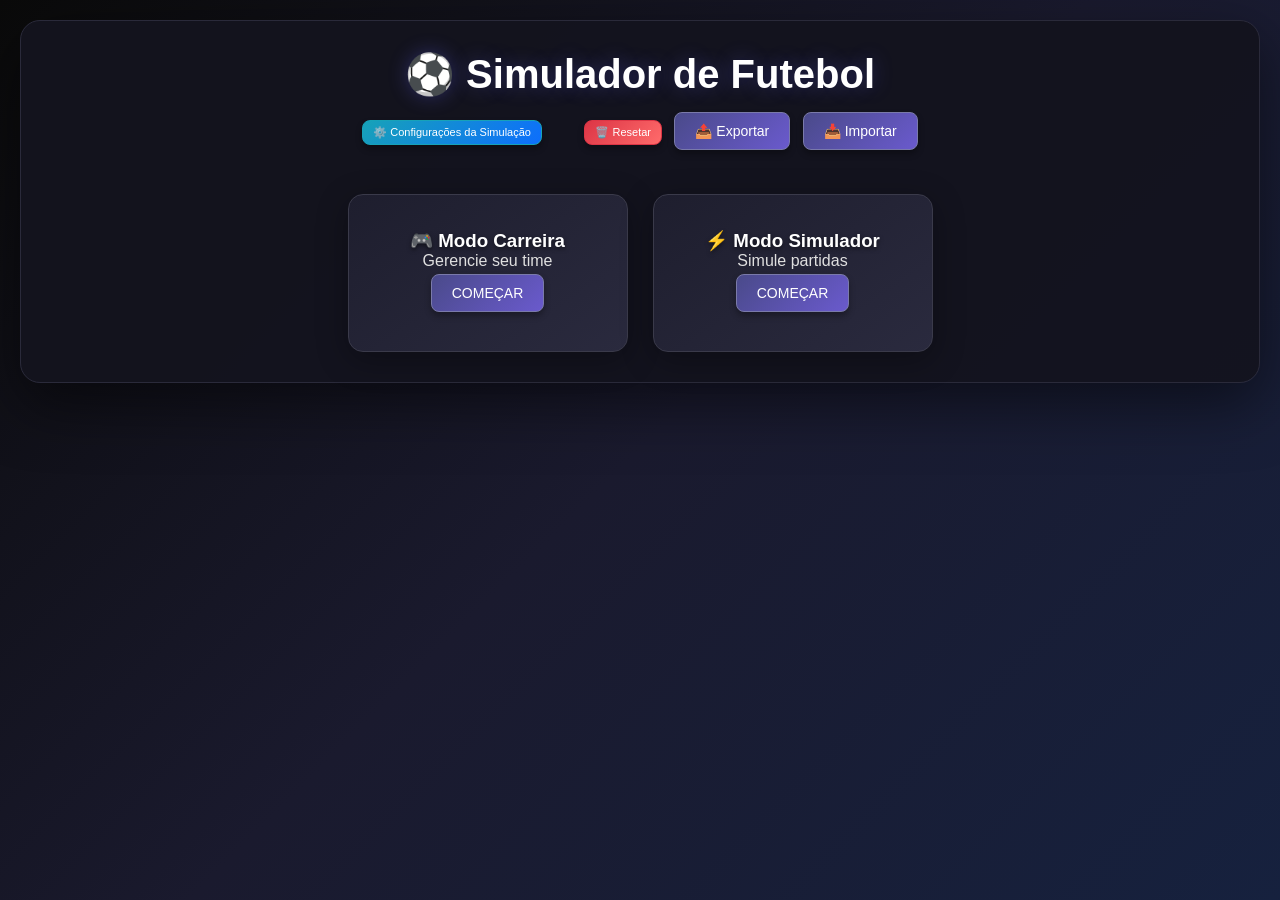
==== commit 57e88173: "Add files via upload" ====
--- a/index.html
+++ b/index.html
@@ -169,6 +169,8 @@
         .config-row label { color: #b0b0b0; flex: 1; }
         .config-row input { width: 70px; }
         .substituted-out { opacity: 0.5; text-decoration: line-through; }
+        .position-group { margin-bottom: 10px; }
+        .position-group h5 { color: #ffd700; font-size: 11px; margin-bottom: 5px; padding: 3px 8px; background: #1a1a2a; border-radius: 4px; display: inline-block; }
         ::-webkit-scrollbar{width:8px}::-webkit-scrollbar-track{background:#1a1a2a}::-webkit-scrollbar-thumb{background:#4a4a8a;border-radius:4px}
     </style>
 </head>
@@ -313,13 +315,13 @@
         // ============================================
         // PERSISTÊNCIA DE DADOS
         // ============================================
-        const STORAGE_KEY = 'simulador_futebol_v6';
+        const STORAGE_KEY = 'simulador_futebol_v7';
         let teamsDataCache = {};
         let editedTeams = new Set();
         
         function saveLS() {
             try {
-                localStorage.setItem(STORAGE_KEY, JSON.stringify({ version: '6.0', timestamp: new Date().toISOString(), teamsData: teamsDataCache, editedTeams: Array.from(editedTeams) }));
+                localStorage.setItem(STORAGE_KEY, JSON.stringify({ version: '7.0', timestamp: new Date().toISOString(), teamsData: teamsDataCache, editedTeams: Array.from(editedTeams) }));
                 updateSI(true);
             } catch (e) {}
         }
@@ -338,9 +340,33 @@
         }
         
         function resetAllData() { if (confirm('⚠️ Resetar TODOS os dados?')) { if (confirm('CONFIRMA?')) { localStorage.removeItem(STORAGE_KEY); teamsDataCache = {}; editedTeams = new Set(); updateSI(false); } } }
-        function exportData() { const data = { version: '6.0', config: CONFIG, teamsData: teamsDataCache, editedTeams: Array.from(editedTeams) }; const blob = new Blob([JSON.stringify(data, null, 2)], { type: 'application/json' }); const a = document.createElement('a'); a.href = URL.createObjectURL(blob); a.download = `simulador_backup_${new Date().toISOString().slice(0,10)}.json`; a.click(); }
+        function exportData() { const data = { version: '7.0', config: CONFIG, teamsData: teamsDataCache, editedTeams: Array.from(editedTeams) }; const blob = new Blob([JSON.stringify(data, null, 2)], { type: 'application/json' }); const a = document.createElement('a'); a.href = URL.createObjectURL(blob); a.download = `simulador_backup_${new Date().toISOString().slice(0,10)}.json`; a.click(); }
         function importDataPrompt() { const inp = document.createElement('input'); inp.type = 'file'; inp.accept = '.json'; inp.onchange = function(e) { const f = e.target.files[0]; if (!f) return; const r = new FileReader(); r.onload = function(ev) { try { const d = JSON.parse(ev.target.result); if (d.teamsData && confirm(`Importar ${Object.keys(d.teamsData).length} times?`)) { teamsDataCache = d.teamsData; editedTeams = new Set(d.editedTeams || []); if (d.config) CONFIG = { ...DEFAULT_CONFIG, ...d.config, posChances: { ...DEFAULT_CONFIG.posChances, ...(d.config.posChances || {}) } }; saveLS(); saveConfig(); } } catch (ex) {} }; r.readAsText(f); }; inp.click(); }
         function showAlertMessage(msg, type = 'success') { const ea = document.querySelector('.alert-message'); if (ea) ea.remove(); const ad = document.createElement('div'); ad.className = 'alert-message' + (type === 'warning' ? ' alert-warning' : ''); ad.textContent = msg; const ct = document.querySelector('.container'); if (ct) { const h1 = ct.querySelector('h1'); if (h1) h1.insertAdjacentElement('afterend', ad); else ct.insertBefore(ad, ct.firstChild); setTimeout(() => ad.remove(), 3500); } }
+
+        // ============================================
+        // MAPEAMENTO DE POSIÇÕES COMPATÍVEIS PARA SUBSTITUIÇÃO
+        // ============================================
+        const POSITION_GROUPS = {
+            'GOL': ['GOL'],
+            'DEF': ['ZAG', 'LAT'],
+            'MEI': ['VOL', 'MEI'],
+            'ATA': ['ATA', 'PE']
+        };
+        
+        function getPositionGroup(pos) {
+            for (const [group, positions] of Object.entries(POSITION_GROUPS)) {
+                if (positions.includes(pos)) return group;
+            }
+            return 'MEI';
+        }
+        
+        function arePositionsCompatible(pos1, pos2) {
+            if (pos1 === 'GOL' || pos2 === 'GOL') return false;
+            const group1 = getPositionGroup(pos1);
+            const group2 = getPositionGroup(pos2);
+            return group1 === group2;
+        }
 
         // ============================================
         // DADOS DO JOGO
@@ -353,11 +379,11 @@
             'Serie A': { name: 'Serie A TIM', country: 'Itália', teams: ['Inter Milan','AC Milan','Juventus','Napoli','Roma','Lazio','Atalanta','Fiorentina','Torino','Bologna','Monza','Udinese','Sassuolo','Empoli','Lecce','Genoa','Cagliari','Verona','Salernitana','Frosinone'] },
             'Bundesliga': { name: 'Bundesliga', country: 'Alemanha', teams: ['Bayern München','Borussia Dortmund','RB Leipzig','Bayer Leverkusen','Wolfsburg','Eintracht Frankfurt','Freiburg','Union Berlin','Mainz 05','Borussia Mönchengladbach','Werder Bremen','Augsburg','Hoffenheim','Stuttgart','Bochum','Heidenheim','Darmstadt','Köln','Schalke 04','Hamburger SV'] },
             'Ligue 1': { name: 'Ligue 1', country: 'França', teams: ['PSG','Marseille','Lyon','Monaco','Lille','Rennes','Nice','Lens','Strasbourg','Reims','Montpellier','Toulouse','Nantes','Brest','Lorient','Auxerre','Ajaccio','Troyes','Angers','Clermont'] },
-            'Brasileirão A': { name: 'Brasileirão A', country: 'Brasil', teams: ['Flamengo','Palmeiras','São Paulo','Santos','Corinthians','Grêmio','Internacional','Atlético-MG','Cruzeiro','Fluminense','Vasco','Botafogo','Athletico-PR','Remo','Bahia','Mirassol','Vitória','Coritiba','Bragantino','Chapecoense'] },
-            'Brasileirão B': { name: 'Brasileirão B', country: 'Brasil', teams: ['Villa Nova','São Bernardo','Sport','Novorizontino','Criciúma','Juventude','Operário','Fortaleza','Náutico','Cuiabá','Athletc','Goiás','Athletico-GO','Ceará','Botafogo-SP','CRB','Londrina','Avai','Ponte Preta','América-MG'] },
-            'Liga Portuguesa': { name: 'Liga Portuguesa', country: 'Portugal', teams: ['Benfica','Porto','Sporting','Braga','Vitória Guimarães','Boavista','Famalicão','Rio Ave','Estoril','Portimonense','Gil Vicente','Moreirense','Casa Pia','Estrela Amadora','Farense','Arouca','Vizela','Chaves','Marítimo','Paços Ferreira'] },
-            'Liga Árabe': { name: 'Liga Árabe', country: 'Arábia Saudita', teams: ['Al-Hilal','Al-Nassr','Al-Ittihad','Al-Ahli','Al-Shabab','Al-Fateh','Al-Ettifaq','Al-Taawoun','Al-Fayha','Abha','Al-Raed','Damac','Al-Wehda','Al-Tai','Al-Khaleej','Al-Riyadh','Al-Okhdood','Al-Hazem','Al-Qadisiyah','Al-Arabi'] },
-            'Seleções': { name: 'Seleções', country: 'Mundial', teams: ['México','Holanda','áfrica do sul','Coreia do sul','Tchéquia','Súiça','Canadá','Bósnia','Catar','Brasil','Marrocos','Escócia','Haiti','EUA','Austrália','Paraguai','Turquia','Alemanha','Costa do Marfim','Equador','Curação'] },
+            'Brasileirão A': { name: 'Brasileirão A', country: 'Brasil', teams: ['Flamengo','Palmeiras','São Paulo','Santos','Corinthians','Grêmio','Internacional','Atlético-MG','Cruzeiro','Fluminense','Vasco','Botafogo','Athletico-PR','Fortaleza','Bahia','Ceará','Sport','Coritiba','Goiás','América-MG'] },
+            'Brasileirão B': { name: 'Brasileirão B', country: 'Brasil', teams: ['Flamengo','Palmeiras','São Paulo','Santos','Corinthians','Grêmio','Internacional','Atlético-MG','Cruzeiro','Fluminense','Vasco','Botafogo','Athletico-PR','Fortaleza','Bahia','Ceará','Sport','Coritiba','Goiás','América-MG'] },
+            'Liga Portuguesa': { name: 'Liga Portuguesa', country: 'Portugal', teams: ['Benfica','Porto','Sporting','Braga','Vitória Guimarães','Boavista','Famalicão','Rio Ave','Estoril','Portimonense','Gil Vicente','Moreirense']['Casa Pia']['Estrela Amadora']['Farense']['Arouca']['Vizela']['Chaves']['Marítimo']['Paços Ferreira'] },
+            'Liga Árabe': { name: 'Liga Árabe', country: 'Arábia Saudita', teams: ['Al-Hilal']['Al-Nassr']['Al-Ittihad']['Al-Ahli']['Al-Shabab']['Al-Fateh']['Al-Ettifaq']['Al-Taawoun']['Al-Fayha']['Abha']['Al-Raed']['Damac']['Al-Wehda']['Al-Tai']['Al-Khaleej']['Al-Riyadh']['Al-Okhdood']['Al-Hazem']['Al-Qadisiyah']['Al-Arabi'] },
+            'Seleções': { name: 'Seleção', country: 'Mundial', teams: ['Al-Hilal']['Al-Nassr']['Al-Ittihad']['Al-Ahli']['Al-Shabab']['Al-Fateh']['Al-Ettifaq']['Al-Taawoun']['Al-Fayha']['Abha']['Al-Raed']['Damac']['Al-Wehda']['Al-Tai']['Al-Khaleej']['Al-Riyadh']['Al-Okhdood']['Al-Hazem']['Al-Qadisiyah']['Al-Arabi'] }
         };
 
         function getTD(tn) { if (teamsDataCache[tn]) return JSON.parse(JSON.stringify(teamsDataCache[tn])); const d = genTD(tn); teamsDataCache[tn] = JSON.parse(JSON.stringify(d)); saveLS(); return d; }
@@ -391,7 +417,23 @@
         // ============================================
         function getFP(f) { const p = []; switch(f) { case '4-4-2': p.push({x:50,y:85,position:'GOL'}); p.push({x:20,y:65},{x:40,y:65},{x:60,y:65},{x:80,y:65}); p.push({x:20,y:45},{x:40,y:45},{x:60,y:45},{x:80,y:45}); p.push({x:35,y:25},{x:65,y:25}); break; case '4-3-3': p.push({x:50,y:85,position:'GOL'}); p.push({x:20,y:65},{x:40,y:65},{x:60,y:65},{x:80,y:65}); p.push({x:30,y:45},{x:50,y:45},{x:70,y:45}); p.push({x:20,y:25},{x:50,y:25},{x:80,y:25}); break; case '3-5-2': p.push({x:50,y:85,position:'GOL'}); p.push({x:30,y:65},{x:50,y:65},{x:70,y:65}); p.push({x:10,y:45},{x:30,y:45},{x:50,y:45},{x:70,y:45},{x:90,y:45}); p.push({x:35,y:25},{x:65,y:25}); break; case '4-2-3-1': p.push({x:50,y:85,position:'GOL'}); p.push({x:20,y:65},{x:40,y:65},{x:60,y:65},{x:80,y:65}); p.push({x:35,y:50},{x:65,y:50}); p.push({x:15,y:35},{x:45,y:35},{x:75,y:35}); p.push({x:50,y:20}); break; case '3-4-3': p.push({x:50,y:85,position:'GOL'}); p.push({x:30,y:65},{x:50,y:65},{x:70,y:65}); p.push({x:15,y:45},{x:40,y:45},{x:60,y:45},{x:85,y:45}); p.push({x:20,y:25},{x:50,y:25},{x:80,y:25}); break; default: p.push({x:50,y:85,position:'GOL'}); for(let i=0;i<10;i++) p.push({x:20+(i*7),y:50}); } return p; }
         function renderF(tt, starters, all, st) { const fm = tt === 'team1' ? gs.cf1 : gs.cf2; const pos = getFP(fm); let h = ''; const fp = starters.slice(0, 11); pos.forEach((p, i) => { const pl = fp[i]; if (pl) { const pi = all.indexOf(pl); h += `<div class="player-dot ${st.p1===pi?'selected-for-sub':''}" style="left:${p.x}%;top:${p.y}%;" onclick="handlePC('${tt}',${pi},'starter')"><span class="player-name">${pl.name.split(' ')[0]}</span>${pl.position}<span class="player-rating">${pl.rating}</span></div>`; } }); return h; }
-        function renderSL(tt, pl, pt, all, st) { let h = ''; pl.forEach(p => { const oi = all.indexOf(p); h += `<div class="squad-player ${pt} ${st.p1===oi?'selected-for-sub':''}" onclick="handlePC('${tt}',${oi},'${pt}')"><span>${p.number} - ${p.name} (${p.position})</span><span class="player-rating-display">${p.rating}</span></div>`; }); return h; }
+        
+        // Renderizar lista agrupada por posição
+        function renderSL(tt, pl, pt, all, st) {
+            let h = '';
+            const groups = { 'GOL': [], 'DEF': [], 'MEI': [], 'ATA': [] };
+            pl.forEach(p => { const g = getPositionGroup(p.position); if (groups[g]) groups[g].push(p); });
+            const groupLabels = { 'GOL': '🥅 Goleiros', 'DEF': '🛡️ Defensores', 'MEI': '🎩 Meio-campistas', 'ATA': '⚽ Atacantes' };
+            for (const [group, players] of Object.entries(groups)) {
+                if (players.length > 0) {
+                    h += `<div class="position-group"><h5>${groupLabels[group]}</h5>`;
+                    players.forEach(p => { const oi = all.indexOf(p); h += `<div class="squad-player ${pt} ${st.p1===oi?'selected-for-sub':''}" onclick="handlePC('${tt}',${oi},'${pt}')"><span>${p.number} - ${p.name} (${p.position})</span><span class="player-rating-display">${p.rating}</span></div>`; });
+                    h += '</div>';
+                }
+            }
+            return h;
+        }
+        
         function changeF(tt, f) { if (tt === 'team1') gs.cf1 = f; else gs.cf2 = f; renderTD(tt, tt === 'team1' ? gs.st1 : gs.st2); }
         function confirmTS(tt) { if (tt === 'team1') { gs.step = 2; renderSS(); } else { gs.step = 3; renderSS(); } }
         function renderSO() { const c = document.getElementById('simulatorContent'); c.innerHTML = `<h3>Simular:</h3><div style="display:flex;justify-content:center;gap:40px;margin:20px 0;"><div><h4>${gs.st1}</h4><div class="team-overall-display" style="font-size:2em;">${gs.t1o}</div><p>${gs.t1d.coach}</p></div><div style="font-size:3em;">VS</div><div><h4>${gs.st2}</h4><div class="team-overall-display" style="font-size:2em;">${gs.t2o}</div><p>${gs.t2d.coach}</p></div></div><div class="simulation-options"><div class="sim-card" onclick="simMatch('quick')"><h3>⚡ Rápida</h3></div><div class="sim-card" onclick="simMatch('minute')"><h3>⏱️ Minuto</h3></div><div class="sim-card" onclick="simMatch('visual')"><h3>🔵 11x11</h3></div></div>`; }
@@ -401,26 +443,18 @@
         function dispMR(m) { const c = document.getElementById('simulationContent'); const tc1 = tactics[m.t1d.tactic].class, tc2 = tactics[m.t2d.tactic].class; c.innerHTML = `<div class="match-result"><h2>Resultado Final</h2><div style="display:flex;justify-content:center;gap:20px;margin:15px 0;"><div><h4>${m.team1}</h4><div class="team-overall-display" style="font-size:1.5em;">${m.t1o}</div></div><div style="font-size:2.5em;color:#6a5acd;">${m.g1} - ${m.g2}</div><div><h4>${m.team2}</h4><div class="team-overall-display" style="font-size:1.5em;">${m.t2o}</div></div></div><div class="stats-grid"><div class="stat-item"><h4>Posse</h4><p>${m.possession}% - ${100-m.possession}%</p></div><div class="stat-item"><h4>Chutes</h4><p>${m.sh1} - ${m.sh2}</p></div><div class="stat-item"><h4>Amarelos</h4><p>${m.yc1} - ${m.yc2}</p></div><div class="stat-item"><h4>Vermelhos</h4><p>${m.rc1} - ${m.rc2}</p></div></div></div>`; }
 
         // ============================================
-        // SIMULAÇÃO MINUTO A MINUTO (APENAS TITULARES + SUBS NÃO REPETIDOS)
+        // SIMULAÇÃO MINUTO A MINUTO (SUBSTITUIÇÃO POR POSIÇÃO)
         // ============================================
         function simMM(m) {
             const c = document.getElementById('simulationContent');
             const t1p = JSON.parse(JSON.stringify(gs.t1l)), t2p = JSON.parse(JSON.stringify(gs.t2l));
-            // Resetar estatísticas e marcar todos como não substituídos
             t1p.forEach(p => { p.g = 0; p.yc = 0; p.rc = 0; p.subbedOut = false; p.subbedIn = false; });
             t2p.forEach(p => { p.g = 0; p.yc = 0; p.rc = 0; p.subbedOut = false; p.subbedIn = false; });
             
-            // Cópia viva do elenco (apenas titulares inicialmente)
-            let liveT1 = JSON.parse(JSON.stringify(t1p));
-            let liveT2 = JSON.parse(JSON.stringify(t2p));
-            
-            // Conjunto de índices dos jogadores que estão EM CAMPO (titulares ativos)
+            let liveT1 = JSON.parse(JSON.stringify(t1p)), liveT2 = JSON.parse(JSON.stringify(t2p));
             let activeT1 = new Set([0,1,2,3,4,5,6,7,8,9,10]);
             let activeT2 = new Set([0,1,2,3,4,5,6,7,8,9,10]);
-            
-            // Conjunto de índices dos jogadores que JÁ FORAM SUBSTITUÍDOS (saíram)
-            let subbedOutT1 = new Set();
-            let subbedOutT2 = new Set();
+            let subbedOutT1 = new Set(), subbedOutT2 = new Set();
             
             let cg1=0, cg2=0, sh1=0, sh2=0, yc1=0, yc2=0, rc1=0, rc2=0, inj1=0, inj2=0, sub1=0, sub2=0, pos1=50;
             const ps1={}, ps2={}; 
@@ -432,7 +466,6 @@
             const od = m.t1o - m.t2o;
             let minute = 0;
             
-            // Função auxiliar: retorna jogador aleatório DENTRE OS ATIVOS (em campo)
             function getRandomActivePlayer(teamPlayers, activeSet) {
                 const activeArr = Array.from(activeSet);
                 if (activeArr.length === 0) return null;
@@ -445,159 +478,116 @@
                 if (minute <= 90) {
                     document.getElementById('md').textContent = minute + "'";
                     
-                    // Posse de bola
                     if (Math.random() < 0.3) { pos1 = Math.max(30, Math.min(70, pos1 + (Math.random()*6-3))); document.getElementById('lpos').textContent = Math.round(pos1) + '%-' + Math.round(100-pos1) + '%'; }
                     
-                    // Chutes - APENAS JOGADORES ATIVOS
                     if (Math.random() < CONFIG.shotChance / 100) {
-                        if (Math.random() < pos1/100) { 
-                            sh1++; 
-                            const shooter = getRandomActivePlayer(liveT1, activeT1);
-                            if (shooter) addEv('ml', 'event-info', minute + "' 🥅 Chute de " + shooter.name + " (" + m.team1 + ")"); 
-                        } else { 
-                            sh2++; 
-                            const shooter = getRandomActivePlayer(liveT2, activeT2);
-                            if (shooter) addEv('ml', 'event-info', minute + "' 🥅 Chute de " + shooter.name + " (" + m.team2 + ")"); 
-                        }
+                        if (Math.random() < pos1/100) { sh1++; const shooter = getRandomActivePlayer(liveT1, activeT1); if (shooter) addEv('ml', 'event-info', minute + "' 🥅 Chute de " + shooter.name + " (" + m.team1 + ")"); }
+                        else { sh2++; const shooter = getRandomActivePlayer(liveT2, activeT2); if (shooter) addEv('ml', 'event-info', minute + "' 🥅 Chute de " + shooter.name + " (" + m.team2 + ")"); }
                         document.getElementById('lsh').textContent = sh1 + '-' + sh2;
                     }
                     
-                    // Gols - APENAS JOGADORES ATIVOS
                     if (Math.random() < CONFIG.goalChance / 100 && cg1 + cg2 < CONFIG.maxGoals) {
                         const t1c = 0.5 + (od / 200);
-                        if (Math.random() < t1c) {
-                            cg1++;
-                            const sc = getScorerFromActive(liveT1, activeT1, CONFIG.posChances);
-                            if (sc) { sc.g = (sc.g||0) + 1; ps1[sc.name].g = sc.g; }
-                            addEv('ml', 'event-goal-home', minute + "' ⚽ GOL! " + (sc?sc.name:'Jogador') + " (" + m.team1 + ") " + cg1 + "-" + cg2);
-                        } else {
-                            cg2++;
-                            const sc = getScorerFromActive(liveT2, activeT2, CONFIG.posChances);
-                            if (sc) { sc.g = (sc.g||0) + 1; ps2[sc.name].g = sc.g; }
-                            addEv('ml', 'event-goal-away', minute + "' ⚽ GOL! " + (sc?sc.name:'Jogador') + " (" + m.team2 + ") " + cg1 + "-" + cg2);
-                        }
+                        if (Math.random() < t1c) { cg1++; const sc = getScorerFromActive(liveT1, activeT1, CONFIG.posChances); if (sc) { sc.g = (sc.g||0) + 1; ps1[sc.name].g = sc.g; } addEv('ml', 'event-goal-home', minute + "' ⚽ GOL! " + (sc?sc.name:'Jogador') + " (" + m.team1 + ") " + cg1 + "-" + cg2); }
+                        else { cg2++; const sc = getScorerFromActive(liveT2, activeT2, CONFIG.posChances); if (sc) { sc.g = (sc.g||0) + 1; ps2[sc.name].g = sc.g; } addEv('ml', 'event-goal-away', minute + "' ⚽ GOL! " + (sc?sc.name:'Jogador') + " (" + m.team2 + ") " + cg1 + "-" + cg2); }
                         document.getElementById('ls').textContent = cg1 + '-' + cg2;
                         updPS('ps1', liveT1, ps1, activeT1, subbedOutT1); updPS('ps2', liveT2, ps2, activeT2, subbedOutT2);
                     }
                     
-                    // Cartão amarelo - APENAS JOGADORES ATIVOS
                     if (Math.random() < CONFIG.yellowChance / 100) {
-                        if (Math.random() < 0.5) { 
-                            yc1++; 
-                            const p = getRandomActivePlayer(liveT1, activeT1); 
-                            if(p){ p.yc=(p.yc||0)+1; ps1[p.name].cards=p.yc; }
-                            addEv('ml','event-yellow', minute + "' 🟨 Amarelo: " + (p?p.name:'Jogador') + " (" + m.team1 + ")"); 
-                        } else { 
-                            yc2++; 
-                            const p = getRandomActivePlayer(liveT2, activeT2); 
-                            if(p){ p.yc=(p.yc||0)+1; ps2[p.name].cards=p.yc; }
-                            addEv('ml','event-yellow', minute + "' 🟨 Amarelo: " + (p?p.name:'Jogador') + " (" + m.team2 + ")"); 
-                        }
+                        if (Math.random() < 0.5) { yc1++; const p = getRandomActivePlayer(liveT1, activeT1); if(p){ p.yc=(p.yc||0)+1; ps1[p.name].cards=p.yc; } addEv('ml','event-yellow', minute + "' 🟨 Amarelo: " + (p?p.name:'Jogador') + " (" + m.team1 + ")"); }
+                        else { yc2++; const p = getRandomActivePlayer(liveT2, activeT2); if(p){ p.yc=(p.yc||0)+1; ps2[p.name].cards=p.yc; } addEv('ml','event-yellow', minute + "' 🟨 Amarelo: " + (p?p.name:'Jogador') + " (" + m.team2 + ")"); }
                         document.getElementById('lyc').textContent = yc1 + '-' + yc2;
                         updPS('ps1', liveT1, ps1, activeT1, subbedOutT1); updPS('ps2', liveT2, ps2, activeT2, subbedOutT2);
                     }
                     
-                    // Cartão vermelho - APENAS JOGADORES ATIVOS
                     if (Math.random() < CONFIG.redChance / 100) {
-                        if (Math.random() < 0.5) { 
-                            rc1++; 
-                            const p = getRandomActivePlayer(liveT1, activeT1);
-                            if(p){ p.rc=(p.rc||0)+1; ps1[p.name].rc=p.rc; }
-                            addEv('ml','event-red', minute + "' 🟥 VERMELHO: " + (p?p.name:'Jogador') + " (" + m.team1 + ")"); 
-                        } else { 
-                            rc2++; 
-                            const p = getRandomActivePlayer(liveT2, activeT2);
-                            if(p){ p.rc=(p.rc||0)+1; ps2[p.name].rc=p.rc; }
-                            addEv('ml','event-red', minute + "' 🟥 VERMELHO: " + (p?p.name:'Jogador') + " (" + m.team2 + ")"); 
-                        }
+                        if (Math.random() < 0.5) { rc1++; const p = getRandomActivePlayer(liveT1, activeT1); if(p){ p.rc=(p.rc||0)+1; ps1[p.name].rc=p.rc; } addEv('ml','event-red', minute + "' 🟥 VERMELHO: " + (p?p.name:'Jogador') + " (" + m.team1 + ")"); }
+                        else { rc2++; const p = getRandomActivePlayer(liveT2, activeT2); if(p){ p.rc=(p.rc||0)+1; ps2[p.name].rc=p.rc; } addEv('ml','event-red', minute + "' 🟥 VERMELHO: " + (p?p.name:'Jogador') + " (" + m.team2 + ")"); }
                         document.getElementById('lrc').textContent = rc1 + '-' + rc2;
                         updPS('ps1', liveT1, ps1, activeT1, subbedOutT1); updPS('ps2', liveT2, ps2, activeT2, subbedOutT2);
                     }
                     
-                    // Lesão - APENAS JOGADORES ATIVOS
                     if (Math.random() < CONFIG.injuryChance / 100) {
                         const it = ['Torção no tornozelo','Distensão muscular','Pancada na coxa','Entorse no joelho','Fratura no pé','Concussão'];
-                        if (Math.random() < 0.5) { 
-                            inj1++; 
-                            const p = getRandomActivePlayer(liveT1, activeT1); 
-                            if(p) p.injured = true;
-                            addEv('ml','event-injury', minute + "' 🤕 Lesão: " + (p?p.name:'Jogador') + " (" + m.team1 + ") - " + it[Math.floor(Math.random()*it.length)]); 
-                        } else { 
-                            inj2++; 
-                            const p = getRandomActivePlayer(liveT2, activeT2); 
-                            if(p) p.injured = true;
-                            addEv('ml','event-injury', minute + "' 🤕 Lesão: " + (p?p.name:'Jogador') + " (" + m.team2 + ") - " + it[Math.floor(Math.random()*it.length)]); 
-                        }
+                        if (Math.random() < 0.5) { inj1++; const p = getRandomActivePlayer(liveT1, activeT1); if(p) p.injured = true; addEv('ml','event-injury', minute + "' 🤕 Lesão: " + (p?p.name:'Jogador') + " (" + m.team1 + ") - " + it[Math.floor(Math.random()*it.length)]); }
+                        else { inj2++; const p = getRandomActivePlayer(liveT2, activeT2); if(p) p.injured = true; addEv('ml','event-injury', minute + "' 🤕 Lesão: " + (p?p.name:'Jogador') + " (" + m.team2 + ") - " + it[Math.floor(Math.random()*it.length)]); }
                         document.getElementById('linj').textContent = inj1 + '-' + inj2;
                     }
                     
-                    // Substituições - APENAS TITULARES ATIVOS SAEM, RESERVAS NÃO SUBSTITUÍDOS ENTRAM
+                    // SUBSTITUIÇÃO POR POSIÇÃO - Goleiro NUNCA é substituído
                     if (minute >= CONFIG.subStart && minute <= CONFIG.subEnd && Math.random() < CONFIG.subChance / 100) {
                         // Time 1
                         if (sub1 < 5 && activeT1.size > 0) {
-                            // Jogador que vai SAIR (titular ativo que ainda não saiu)
-                            const availableToSubOut = Array.from(activeT1).filter(idx => !subbedOutT1.has(idx));
-                            if (availableToSubOut.length > 0) {
-                                // Jogador que vai ENTRAR (reserva com índice >= 11 que ainda não entrou)
-                                const availableToSubIn = [];
+                            const availableOut = Array.from(activeT1).filter(idx => {
+                                if (subbedOutT1.has(idx)) return false;
+                                return liveT1[idx].position !== 'GOL';
+                            });
+                            if (availableOut.length > 0) {
+                                const outIdx = availableOut[Math.floor(Math.random() * availableOut.length)];
+                                const outPlayer = liveT1[outIdx];
+                                const outGroup = getPositionGroup(outPlayer.position);
+                                
+                                const availableIn = [];
                                 for (let i = 11; i < liveT1.length; i++) {
-                                    if (!liveT1[i].subbedIn && !activeT1.has(i)) {
-                                        availableToSubIn.push(i);
+                                    if (!liveT1[i].subbedIn && !activeT1.has(i) && arePositionsCompatible(outPlayer.position, liveT1[i].position)) {
+                                        availableIn.push(i);
                                     }
                                 }
-                                if (availableToSubIn.length > 0) {
+                                if (availableIn.length > 0) {
                                     sub1++;
-                                    const outIdx = availableToSubOut[Math.floor(Math.random() * availableToSubOut.length)];
-                                    const inIdx = availableToSubIn[Math.floor(Math.random() * availableToSubIn.length)];
-                                    const op = liveT1[outIdx];
-                                    const ip = liveT1[inIdx];
+                                    const inIdx = availableIn[Math.floor(Math.random() * availableIn.length)];
+                                    const inPlayer = liveT1[inIdx];
                                     
-                                    // Marcar saída e entrada
-                                    op.subbedOut = true;
-                                    ip.subbedIn = true;
+                                    outPlayer.subbedOut = true;
+                                    inPlayer.subbedIn = true;
                                     activeT1.delete(outIdx);
                                     activeT1.add(inIdx);
                                     subbedOutT1.add(outIdx);
                                     
-                                    ps1[op.name].subOut = minute;
-                                    ps1[op.name].active = false;
-                                    ps1[ip.name].subIn = minute;
-                                    ps1[ip.name].active = true;
+                                    ps1[outPlayer.name].subOut = minute;
+                                    ps1[outPlayer.name].active = false;
+                                    ps1[inPlayer.name].subIn = minute;
+                                    ps1[inPlayer.name].active = true;
                                     
-                                    addEv('ml','event-sub', minute + "' 🔄 Sub " + m.team1 + ": " + op.name + " ⬅️ ➡️ " + ip.name);
+                                    addEv('ml','event-sub', minute + "' 🔄 Sub " + m.team1 + ": " + outPlayer.name + " (" + outPlayer.position + ") ⬅️ ➡️ " + inPlayer.name + " (" + inPlayer.position + ")");
                                 }
                             }
                         }
                         
                         // Time 2
                         if (sub2 < 5 && activeT2.size > 0) {
-                            const availableToSubOut = Array.from(activeT2).filter(idx => !subbedOutT2.has(idx));
-                            if (availableToSubOut.length > 0) {
-                                const availableToSubIn = [];
+                            const availableOut = Array.from(activeT2).filter(idx => {
+                                if (subbedOutT2.has(idx)) return false;
+                                return liveT2[idx].position !== 'GOL';
+                            });
+                            if (availableOut.length > 0) {
+                                const outIdx = availableOut[Math.floor(Math.random() * availableOut.length)];
+                                const outPlayer = liveT2[outIdx];
+                                
+                                const availableIn = [];
                                 for (let i = 11; i < liveT2.length; i++) {
-                                    if (!liveT2[i].subbedIn && !activeT2.has(i)) {
-                                        availableToSubIn.push(i);
+                                    if (!liveT2[i].subbedIn && !activeT2.has(i) && arePositionsCompatible(outPlayer.position, liveT2[i].position)) {
+                                        availableIn.push(i);
                                     }
                                 }
-                                if (availableToSubIn.length > 0) {
+                                if (availableIn.length > 0) {
                                     sub2++;
-                                    const outIdx = availableToSubOut[Math.floor(Math.random() * availableToSubOut.length)];
-                                    const inIdx = availableToSubIn[Math.floor(Math.random() * availableToSubIn.length)];
-                                    const op = liveT2[outIdx];
-                                    const ip = liveT2[inIdx];
+                                    const inIdx = availableIn[Math.floor(Math.random() * availableIn.length)];
+                                    const inPlayer = liveT2[inIdx];
                                     
-                                    op.subbedOut = true;
-                                    ip.subbedIn = true;
+                                    outPlayer.subbedOut = true;
+                                    inPlayer.subbedIn = true;
                                     activeT2.delete(outIdx);
                                     activeT2.add(inIdx);
                                     subbedOutT2.add(outIdx);
                                     
-                                    ps2[op.name].subOut = minute;
-                                    ps2[op.name].active = false;
-                                    ps2[ip.name].subIn = minute;
-                                    ps2[ip.name].active = true;
+                                    ps2[outPlayer.name].subOut = minute;
+                                    ps2[outPlayer.name].active = false;
+                                    ps2[inPlayer.name].subIn = minute;
+                                    ps2[inPlayer.name].active = true;
                                     
-                                    addEv('ml','event-sub', minute + "' 🔄 Sub " + m.team2 + ": " + op.name + " ⬅️ ➡️ " + ip.name);
+                                    addEv('ml','event-sub', minute + "' 🔄 Sub " + m.team2 + ": " + outPlayer.name + " (" + outPlayer.position + ") ⬅️ ➡️ " + inPlayer.name + " (" + inPlayer.position + ")");
                                 }
                             }
                         }
@@ -617,16 +607,11 @@
             }, CONFIG.speed);
         }
         
-        // Função para escolher artilheiro APENAS entre jogadores ativos
         function getScorerFromActive(players, activeSet, posChances) {
             const activeArr = Array.from(activeSet);
             if (activeArr.length === 0) return null;
             const weighted = [];
-            activeArr.forEach(idx => {
-                const p = players[idx];
-                const chance = posChances[p.position] || 5;
-                for (let i = 0; i < chance; i++) weighted.push(p);
-            });
+            activeArr.forEach(idx => { const p = players[idx]; const chance = posChances[p.position] || 5; for (let i = 0; i < chance; i++) weighted.push(p); });
             if (weighted.length === 0) return players[activeArr[0]];
             return weighted[Math.floor(Math.random() * weighted.length)];
         }
@@ -639,7 +624,7 @@
                 const isActive = activeSet.has(idx);
                 const isSubbedOut = subbedOutSet.has(idx);
                 const className = isSubbedOut ? 'substituted-out' : '';
-                return `<div class="player-stat-row ${className}"><span>${p.name}${isSubbedOut?' ⬅️':''}${!isActive && !isSubbedOut && idx < 11 ? '' : ''}</span><span>${(stats[p.name]?.g||0)>0?'⚽'+(stats[p.name]?.g||0):''} ${(stats[p.name]?.cards||0)>0?'🟨'+(stats[p.name]?.cards||0):''} ${(stats[p.name]?.rc||0)>0?'🟥':''} ${p.injured?'🤕':''}</span></div>`;
+                return `<div class="player-stat-row ${className}"><span>${p.name}${isSubbedOut?' ⬅️':''}</span><span>${(stats[p.name]?.g||0)>0?'⚽'+(stats[p.name]?.g||0):''} ${(stats[p.name]?.cards||0)>0?'🟨'+(stats[p.name]?.cards||0):''} ${(stats[p.name]?.rc||0)>0?'🟥':''} ${p.injured?'🤕':''}</span></div>`;
             }).join('') || '<p style="color:#b0b0b0;">-</p>'; 
         }
         function dispMRfromData(d) { const m2 = typeof d === 'string' ? JSON.parse(d) : d; dispMR(m2); }
@@ -647,31 +632,7 @@
         // ============================================
         // SIMULAÇÃO VISUAL 11x11
         // ============================================
-        function simV11(m) {
-            const c = document.getElementById('simulationContent');
-            const hp = gs.t1l.slice(0,11), ap = gs.t2l.slice(0,11);
-            const ps1={}, ps2={}; hp.forEach(p=>{ps1[p.name]={g:0,yc:0};}); ap.forEach(p=>{ps2[p.name]={g:0,yc:0};});
-            let poss='home',pwb=0,cg1=0,cg2=0,sh1=0,sh2=0,yc1=0,yc2=0,minute=0,second=0,paused=false,finished=false,interval,speed=1;
-            const hPos=[{x:45,y:85},{x:18,y:65},{x:35,y:62},{x:52,y:62},{x:68,y:65},{x:22,y:42},{x:40,y:38},{x:55,y:38},{x:72,y:42},{x:35,y:22},{x:60,y:22}];
-            const aPos=[{x:45,y:8},{x:18,y:28},{x:35,y:30},{x:52,y:30},{x:68,y:28},{x:22,y:50},{x:40,y:54},{x:55,y:54},{x:72,y:50},{x:35,y:68},{x:60,y:68}];
-            c.innerHTML = `<div class="match-result"><h2>🔵 11x11</h2><div class="visual-scoreboard"><span>${m.team1}</span><div class="chronometer" id="chrono">00:00</div><span>${m.team2}</span></div><div style="text-align:center;font-size:1.5em;color:#ffd700;" id="vScore">0-0</div><div class="pitch-container" id="pitch"><div class="pitch-center-line"></div><div class="pitch-center-circle"></div><div class="pitch-center-dot"></div><div class="pitch-goal pitch-goal-left"></div><div class="pitch-goal pitch-goal-right"></div><div id="playersC"></div><div class="visual-ball" id="ball" style="left:47%;top:47%;"></div></div><div style="text-align:center;margin:8px 0;"><button class="btn" onclick="toggleP()" id="btnP">⏸️</button><button class="btn" onclick="changeSp()" id="btnSp">1x</button></div><div class="minute-simulation-container"><div class="minute-log-panel" id="vLog" style="max-height:180px;"><h4>Acontecimentos</h4><div id="vEvents"></div></div><div class="minute-stats-panel"><div class="live-stats"><div class="live-stat-item"><h4>Chutes</h4><p id="vSh">0-0</p></div><div class="live-stat-item"><h4>Amarelos</h4><p id="vYc">0-0</p></div></div><h4>${m.team1}</h4><div id="vPs1" style="max-height:60px;overflow-y:auto;font-size:10px;"></div><h4>${m.team2}</h4><div id="vPs2" style="max-height:60px;overflow-y:auto;font-size:10px;"></div></div></div></div>`;
-            const pc = document.getElementById('playersC');
-            hp.forEach((p,i)=>{const el=document.createElement('div');el.className='visual-player team-home'+(i===0?' goalkeeper':'');el.id='hp'+i;el.style.left=hPos[i].x+'%';el.style.top=hPos[i].y+'%';el.textContent=i===0?'GK':p.name.substring(0,2);el.title=p.name;pc.appendChild(el);});
-            ap.forEach((p,i)=>{const el=document.createElement('div');el.className='visual-player team-away'+(i===0?' goalkeeper':'');el.id='ap'+i;el.style.left=aPos[i].x+'%';el.style.top=aPos[i].y+'%';el.textContent=i===0?'GK':p.name.substring(0,2);el.title=p.name;pc.appendChild(el);});
-            updateBP();
-            startM();
-            function startM(){interval=setInterval(()=>{if(paused||finished)return;second++;if(second>=60){second=0;minute++;if(minute===45){addVE('event-info','⏸️ INTERVALO');setTimeout(()=>{minute=45;second=0;addVE('event-info','▶️ 2º Tempo');resetPos();},2000/speed);}if(minute>=90){finished=true;clearInterval(interval);addVE('event-info','⏹️ FIM');m.g1=cg1;m.g2=cg2;m.sh1=sh1;m.sh2=sh2;m.yc1=yc1;m.yc2=yc2;const le=document.getElementById('vLog');if(le){const bd=document.createElement('div');bd.style.textAlign='center';bd.style.marginTop='8px';bd.innerHTML='<button class="btn" onclick="dispMRfromV('+JSON.stringify(m).replace(/"/g,'&quot;')+')">📊 Resultado</button>';le.appendChild(bd);}return;}}document.getElementById('chrono').textContent=String(minute).padStart(2,'0')+':'+String(second).padStart(2,'0');movePl();moveBall();if(Math.random()<0.008*speed){if(Math.random()<0.5){sh1++;const s=hp[Math.floor(Math.random()*11)];addVE('event-info',fmtT()+' 🥅 Chute de '+s.name+' ('+m.team1+')');}else{sh2++;const s=ap[Math.floor(Math.random()*11)];addVE('event-info',fmtT()+' 🥅 Chute de '+s.name+' ('+m.team2+')');}document.getElementById('vSh').textContent=sh1+'-'+sh2;}if(Math.random()<0.003*speed&&cg1+cg2<4){if(Math.random()<0.5){cg1++;const s=hp[Math.floor(Math.random()*11)];ps1[s.name].g++;addVE('event-goal-home',fmtT()+' ⚽ GOL! '+s.name+' ('+m.team1+') '+cg1+'-'+cg2);}else{cg2++;const s=ap[Math.floor(Math.random()*11)];ps2[s.name].g++;addVE('event-goal-away',fmtT()+' ⚽ GOL! '+s.name+' ('+m.team2+') '+cg1+'-'+cg2);}document.getElementById('vScore').textContent=cg1+'-'+cg2;updPSV();resetPos();}if(Math.random()<0.001*speed){if(Math.random()<0.5){yc1++;const p=hp[Math.floor(Math.random()*11)];ps1[p.name].yc++;addVE('event-yellow',fmtT()+' 🟨 '+p.name+' ('+m.team1+')');}else{yc2++;const p=ap[Math.floor(Math.random()*11)];ps2[p.name].yc++;addVE('event-yellow',fmtT()+' 🟨 '+p.name+' ('+m.team2+')');}document.getElementById('vYc').textContent=yc1+'-'+yc2;updPSV();}},120/speed);}
-            function movePl(){document.querySelectorAll('.visual-player').forEach(el=>{if(el.classList.contains('goalkeeper'))return;el.style.left=Math.max(2,Math.min(88,parseFloat(el.style.left)+(Math.random()*3-1.5)))+'%';el.style.top=Math.max(5,Math.min(85,parseFloat(el.style.top)+(Math.random()*3-1.5)))+'%';});}
-            function moveBall(){const ball=document.getElementById('ball');if(!ball)return;const pe=document.getElementById((poss==='home'?'hp':'ap')+pwb);if(pe){ball.style.left=(parseFloat(pe.style.left)+1)+'%';ball.style.top=(parseFloat(pe.style.top)+1)+'%';}if(Math.random()<0.03){poss=poss==='home'?'away':'home';pwb=Math.floor(Math.random()*11);updateBP();}}
-            function updateBP(){document.querySelectorAll('.visual-player').forEach(e=>e.classList.remove('with-ball'));const pe=document.getElementById((poss==='home'?'hp':'ap')+pwb);if(pe)pe.classList.add('with-ball');}
-            function addVE(cls,msg){const el=document.getElementById('vEvents');if(!el)return;const d=document.createElement('div');d.className='event-item '+cls;d.textContent=msg;el.appendChild(d);document.getElementById('vLog').scrollTop=document.getElementById('vLog').scrollHeight;}
-            function updPSV(){const c1=document.getElementById('vPs1'),c2=document.getElementById('vPs2');if(c1)c1.innerHTML=hp.map(p=>`<div class="player-stat-row"><span>${p.name}</span><span>${ps1[p.name].g>0?'⚽'+ps1[p.name].g:''}${ps1[p.name].yc>0?' 🟨':''}</span></div>`).join('');if(c2)c2.innerHTML=ap.map(p=>`<div class="player-stat-row"><span>${p.name}</span><span>${ps2[p.name].g>0?'⚽'+ps2[p.name].g:''}${ps2[p.name].yc>0?' 🟨':''}</span></div>`).join('');}
-            function resetPos(){hp.forEach((p,i)=>{const el=document.getElementById('hp'+i);if(el){el.style.left=hPos[i].x+'%';el.style.top=hPos[i].y+'%'}});ap.forEach((p,i)=>{const el=document.getElementById('ap'+i);if(el){el.style.left=aPos[i].x+'%';el.style.top=aPos[i].y+'%'}});document.getElementById('ball').style.left='47%';document.getElementById('ball').style.top='47%';}
-            function fmtT(){return String(minute).padStart(2,'0')+':'+String(second).padStart(2,'0');}
-            window.toggleP=function(){paused=!paused;document.getElementById('btnP').textContent=paused?'▶️':'⏸️';};
-            window.changeSp=function(){if(speed===1)speed=2;else if(speed===2)speed=4;else speed=1;document.getElementById('btnSp').textContent=speed+'x';clearInterval(interval);startM();};
-            window.dispMRfromV=function(d){const m2=typeof d==='string'?JSON.parse(d):d;dispMR(m2);};
-        }
+        function simV11(m) { const c = document.getElementById('simulationContent'); const hp = gs.t1l.slice(0,11), ap = gs.t2l.slice(0,11); const ps1={}, ps2={}; hp.forEach(p=>{ps1[p.name]={g:0,yc:0};}); ap.forEach(p=>{ps2[p.name]={g:0,yc:0};}); let poss='home',pwb=0,cg1=0,cg2=0,sh1=0,sh2=0,yc1=0,yc2=0,minute=0,second=0,paused=false,finished=false,interval,speed=1; const hPos=[{x:45,y:85},{x:18,y:65},{x:35,y:62},{x:52,y:62},{x:68,y:65},{x:22,y:42},{x:40,y:38},{x:55,y:38},{x:72,y:42},{x:35,y:22},{x:60,y:22}]; const aPos=[{x:45,y:8},{x:18,y:28},{x:35,y:30},{x:52,y:30},{x:68,y:28},{x:22,y:50},{x:40,y:54},{x:55,y:54},{x:72,y:50},{x:35,y:68},{x:60,y:68}]; c.innerHTML = `<div class="match-result"><h2>🔵 11x11</h2><div class="visual-scoreboard"><span>${m.team1}</span><div class="chronometer" id="chrono">00:00</div><span>${m.team2}</span></div><div style="text-align:center;font-size:1.5em;color:#ffd700;" id="vScore">0-0</div><div class="pitch-container" id="pitch"><div class="pitch-center-line"></div><div class="pitch-center-circle"></div><div class="pitch-center-dot"></div><div class="pitch-goal pitch-goal-left"></div><div class="pitch-goal pitch-goal-right"></div><div id="playersC"></div><div class="visual-ball" id="ball" style="left:47%;top:47%;"></div></div><div style="text-align:center;margin:8px 0;"><button class="btn" onclick="toggleP()" id="btnP">⏸️</button><button class="btn" onclick="changeSp()" id="btnSp">1x</button></div><div class="minute-simulation-container"><div class="minute-log-panel" id="vLog" style="max-height:180px;"><h4>Acontecimentos</h4><div id="vEvents"></div></div><div class="minute-stats-panel"><div class="live-stats"><div class="live-stat-item"><h4>Chutes</h4><p id="vSh">0-0</p></div><div class="live-stat-item"><h4>Amarelos</h4><p id="vYc">0-0</p></div></div><h4>${m.team1}</h4><div id="vPs1" style="max-height:60px;overflow-y:auto;font-size:10px;"></div><h4>${m.team2}</h4><div id="vPs2" style="max-height:60px;overflow-y:auto;font-size:10px;"></div></div></div></div>`; const pc = document.getElementById('playersC'); hp.forEach((p,i)=>{const el=document.createElement('div');el.className='visual-player team-home'+(i===0?' goalkeeper':'');el.id='hp'+i;el.style.left=hPos[i].x+'%';el.style.top=hPos[i].y+'%';el.textContent=i===0?'GK':p.name.substring(0,2);el.title=p.name;pc.appendChild(el);}); ap.forEach((p,i)=>{const el=document.createElement('div');el.className='visual-player team-away'+(i===0?' goalkeeper':'');el.id='ap'+i;el.style.left=aPos[i].x+'%';el.style.top=aPos[i].y+'%';el.textContent=i===0?'GK':p.name.substring(0,2);el.title=p.name;pc.appendChild(el);}); updateBP(); startM(); function startM(){interval=setInterval(()=>{if(paused||finished)return;second++;if(second>=60){second=0;minute++;if(minute===45){addVE('event-info','⏸️ INTERVALO');setTimeout(()=>{minute=45;second=0;addVE('event-info','▶️ 2º Tempo');resetPos();},2000/speed);}if(minute>=90){finished=true;clearInterval(interval);addVE('event-info','⏹️ FIM');m.g1=cg1;m.g2=cg2;m.sh1=sh1;m.sh2=sh2;m.yc1=yc1;m.yc2=yc2;const le=document.getElementById('vLog');if(le){const bd=document.createElement('div');bd.style.textAlign='center';bd.style.marginTop='8px';bd.innerHTML='<button class="btn" onclick="dispMRfromV('+JSON.stringify(m).replace(/"/g,'&quot;')+')">📊 Resultado</button>';le.appendChild(bd);}return;}}document.getElementById('chrono').textContent=String(minute).padStart(2,'0')+':'+String(second).padStart(2,'0');movePl();moveBall();if(Math.random()<0.008*speed){if(Math.random()<0.5){sh1++;const s=hp[Math.floor(Math.random()*11)];addVE('event-info',fmtT()+' 🥅 Chute de '+s.name+' ('+m.team1+')');}else{sh2++;const s=ap[Math.floor(Math.random()*11)];addVE('event-info',fmtT()+' 🥅 Chute de '+s.name+' ('+m.team2+')');}document.getElementById('vSh').textContent=sh1+'-'+sh2;}if(Math.random()<0.003*speed&&cg1+cg2<4){if(Math.random()<0.5){cg1++;const s=hp[Math.floor(Math.random()*11)];ps1[s.name].g++;addVE('event-goal-home',fmtT()+' ⚽ GOL! '+s.name+' ('+m.team1+') '+cg1+'-'+cg2);}else{cg2++;const s=ap[Math.floor(Math.random()*11)];ps2[s.name].g++;addVE('event-goal-away',fmtT()+' ⚽ GOL! '+s.name+' ('+m.team2+') '+cg1+'-'+cg2);}document.getElementById('vScore').textContent=cg1+'-'+cg2;updPSV();resetPos();}if(Math.random()<0.001*speed){if(Math.random()<0.5){yc1++;const p=hp[Math.floor(Math.random()*11)];ps1[p.name].yc++;addVE('event-yellow',fmtT()+' 🟨 '+p.name+' ('+m.team1+')');}else{yc2++;const p=ap[Math.floor(Math.random()*11)];ps2[p.name].yc++;addVE('event-yellow',fmtT()+' 🟨 '+p.name+' ('+m.team2+')');}document.getElementById('vYc').textContent=yc1+'-'+yc2;updPSV();}},120/speed);} function movePl(){document.querySelectorAll('.visual-player').forEach(el=>{if(el.classList.contains('goalkeeper'))return;el.style.left=Math.max(2,Math.min(88,parseFloat(el.style.left)+(Math.random()*3-1.5)))+'%';el.style.top=Math.max(5,Math.min(85,parseFloat(el.style.top)+(Math.random()*3-1.5)))+'%';});} function moveBall(){const ball=document.getElementById('ball');if(!ball)return;const pe=document.getElementById((poss==='home'?'hp':'ap')+pwb);if(pe){ball.style.left=(parseFloat(pe.style.left)+1)+'%';ball.style.top=(parseFloat(pe.style.top)+1)+'%';}if(Math.random()<0.03){poss=poss==='home'?'away':'home';pwb=Math.floor(Math.random()*11);updateBP();}} function updateBP(){document.querySelectorAll('.visual-player').forEach(e=>e.classList.remove('with-ball'));const pe=document.getElementById((poss==='home'?'hp':'ap')+pwb);if(pe)pe.classList.add('with-ball');} function addVE(cls,msg){const el=document.getElementById('vEvents');if(!el)return;const d=document.createElement('div');d.className='event-item '+cls;d.textContent=msg;el.appendChild(d);document.getElementById('vLog').scrollTop=document.getElementById('vLog').scrollHeight;} function updPSV(){const c1=document.getElementById('vPs1'),c2=document.getElementById('vPs2');if(c1)c1.innerHTML=hp.map(p=>`<div class="player-stat-row"><span>${p.name}</span><span>${ps1[p.name].g>0?'⚽'+ps1[p.name].g:''}${ps1[p.name].yc>0?' 🟨':''}</span></div>`).join('');if(c2)c2.innerHTML=ap.map(p=>`<div class="player-stat-row"><span>${p.name}</span><span>${ps2[p.name].g>0?'⚽'+ps2[p.name].g:''}${ps2[p.name].yc>0?' 🟨':''}</span></div>`).join('');} function resetPos(){hp.forEach((p,i)=>{const el=document.getElementById('hp'+i);if(el){el.style.left=hPos[i].x+'%';el.style.top=hPos[i].y+'%'}});ap.forEach((p,i)=>{const el=document.getElementById('ap'+i);if(el){el.style.left=aPos[i].x+'%';el.style.top=aPos[i].y+'%'}});document.getElementById('ball').style.left='47%';document.getElementById('ball').style.top='47%';} function fmtT(){return String(minute).padStart(2,'0')+':'+String(second).padStart(2,'0');} window.toggleP=function(){paused=!paused;document.getElementById('btnP').textContent=paused?'▶️':'⏸️';}; window.changeSp=function(){if(speed===1)speed=2;else if(speed===2)speed=4;else speed=1;document.getElementById('btnSp').textContent=speed+'x';clearInterval(interval);startM();}; window.dispMRfromV=function(d){const m2=typeof d==='string'?JSON.parse(d):d;dispMR(m2);}; }
 
         // ============================================
         // MODO CARREIRA
@@ -679,17 +640,19 @@
         function renderCS(){document.getElementById('careerContent').innerHTML='<h3>Escolha o Time:</h3>'+renderLG('career');}
         function selectCT(tm,ln){gs.ct=tm;gs.cl=ln;gs.cs=getTP(tm);gs.co=calcOVR(gs.cs);gs.cd=getTD(tm);document.getElementById('careerScreen').classList.add('hidden');document.getElementById('careerManagement').classList.remove('hidden');renderCM();}
         function renderCM(){const c=document.getElementById('careerManagementContent');c.innerHTML=`<h2>${gs.ct}</h2><button class="btn btn-edit" onclick="openETM('career')">Editar</button><div class="team-overall-display" style="font-size:2em;">${gs.co}</div><div class="simulation-options"><div class="sim-card" onclick="simCM('quick')"><h3>⚡ Partida</h3></div><div class="sim-card" onclick="simCM('minute')"><h3>⏱️ Minuto</h3></div><div class="sim-card" onclick="simCM('visual')"><h3>🔵 11x11</h3></div></div><button class="btn" onclick="goToMain()">Voltar</button>`;}
-        function showCTab(tab){const c=document.getElementById('careerTabContent');if(tab==='squad'){const pl=gs.cs,st=pl.slice(0,11),bn=pl.slice(11),sst=subState.career;let h='<div class="team-details"><h3>Elenco</h3>';if(sst.p1!==null)h+=`<div class="substitution-panel"><button class="btn btn-cancel" onclick="clearSub(\'career\');showCTab(\'squad\');">Cancelar</button></div>`;h+=`<div class="formation-pitch">${renderCF(st,pl,sst)}</div><div class="squad-container"><div class="squad-column starters"><h4>Titulares</h4><div class="squad-list">${renderCSL(st,'starter',pl,sst)}</div></div><div class="squad-column bench"><h4>Reservas</h4><div class="squad-list">${renderCSL(bn,'bench',pl,sst)}</div></div></div></div>`;c.innerHTML=h;}else c.innerHTML='<h3>Em breve</h3>';}
+        function showCTab(tab){const c=document.getElementById('careerTabContent');if(tab==='squad'){const pl=gs.cs,st=pl.slice(0,11),bn=pl.slice(11),sst=subState.career;let h='<div class="team-details"><h3>Elenco</h3>';if(sst.p1!==null)h+=`<div class="substitution-panel"><button class="btn btn-cancel" onclick="clearSub(\'career\');showCTab(\'squad\');">Cancelar</button></div>`;h+=`<div class="formation-pitch">${renderCF(st,pl,sst)}</div><div class="squad-container"><div class="squad-column starters"><h4>Titulares</h4><div class="squad-list">${renderSL('career',st,'starter',pl,sst)}</div></div><div class="squad-column bench"><h4>Reservas</h4><div class="squad-list">${renderSL('career',bn,'bench',pl,sst)}</div></div></div></div>`;c.innerHTML=h;}else c.innerHTML='<h3>Em breve</h3>';}
         function renderCF(st,all,sst){const pos=getFP('4-4-2');let h='';const fp=st.slice(0,11);pos.forEach((p,i)=>{const pl=fp[i];if(pl){const pi=all.indexOf(pl);h+=`<div class="player-dot ${sst.p1===pi?'selected-for-sub':''}" style="left:${p.x}%;top:${p.y}%;" onclick="handlePC('career',${pi},'starter')"><span class="player-name">${pl.name.split(' ')[0]}</span>${pl.position}<span class="player-rating">${pl.rating}</span></div>`;}});return h;}
-        function renderCSL(pl,pt,all,sst){let h='';pl.forEach(p=>{const oi=all.indexOf(p);h+=`<div class="squad-player ${pt} ${sst.p1===oi?'selected-for-sub':''}" onclick="handlePC('career',${oi},'${pt}')"><span>${p.number} - ${p.name} (${p.position})</span><span class="player-rating-display">${p.rating}</span></div>`;});return h;}
         function simCM(t){const m=genMR();m.team1=gs.ct;m.team2='Adversário';m.t1o=gs.co;m.t2o=Math.floor(Math.random()*15)+70;m.t1d=gs.cd;m.t2d={stadium:'Visitante',coach:'Técnico',tactic:'balanced',tacticName:'Equilibrado'};document.getElementById('careerManagement').classList.add('hidden');document.getElementById('simulationScreen').classList.remove('hidden');if(t==='quick')dispMR(m);else if(t==='minute')simMM(m);else simV11(m);}
 
         // ============================================
         // INICIALIZAÇÃO
         // ============================================
         document.addEventListener('DOMContentLoaded', () => {
-            console.log('⚽ Simulador v6.0 - Apenas titulares fazem lances!');
-            console.log('✅ Substituições: titular sai, reserva entra e NÃO pode ser substituído novamente');
+            console.log('⚽ Simulador v7.0 - Substituição por posição!');
+            console.log('✅ Goleiros NUNCA são substituídos');
+            console.log('✅ Defensor só troca por defensor (ZAG/LAT)');
+            console.log('✅ Meia só troca por meia (VOL/MEI)');
+            console.log('✅ Atacante só troca por atacante (ATA/PE)');
             loadLS(); loadConfig();
             updateSI(editedTeams.size > 0);
         });
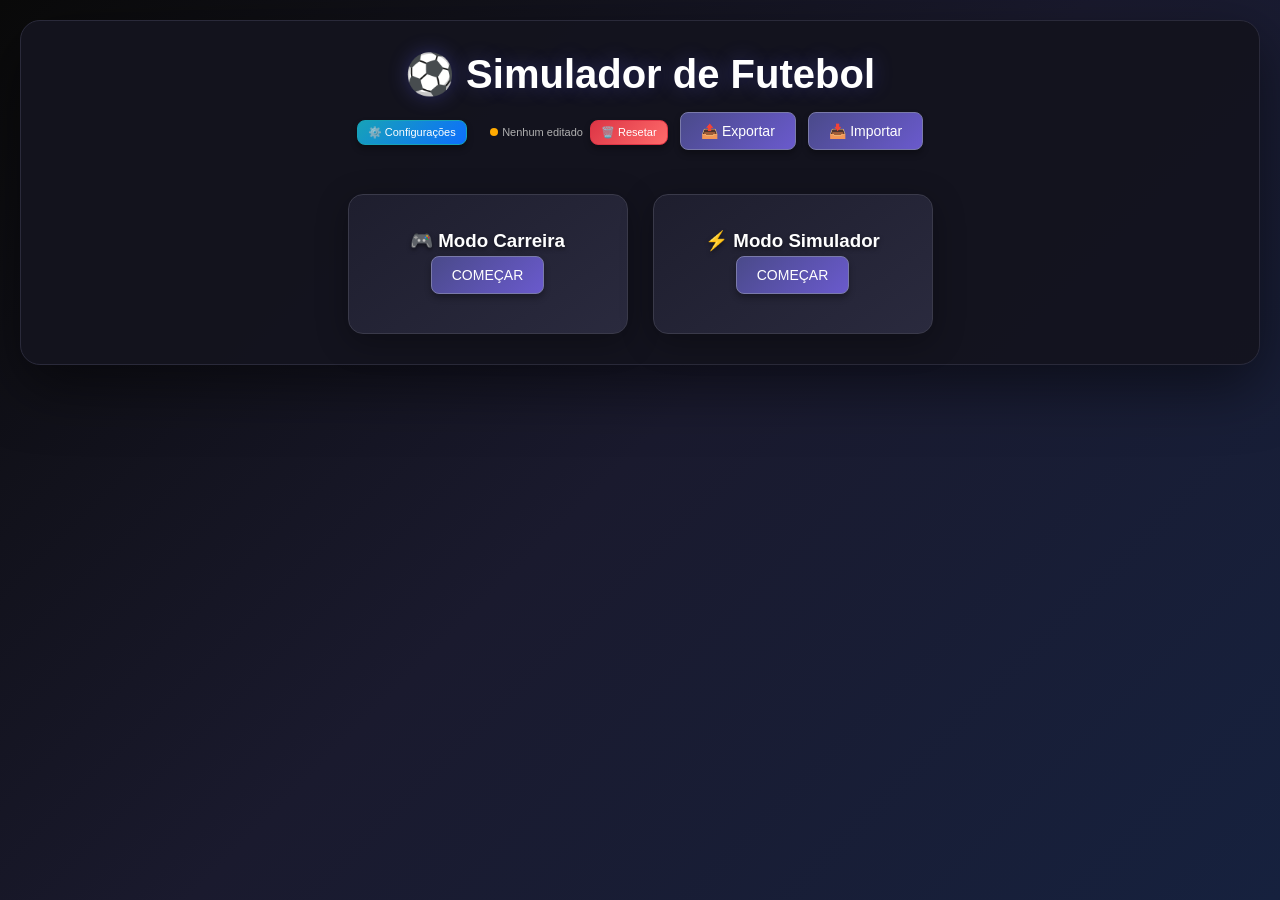
==== commit c9dbc824: "Add files via upload" ====
--- a/index.html
+++ b/index.html
@@ -177,9 +177,8 @@
 <body>
     <div class="container" id="app">
         <h1>⚽ Simulador de Futebol</h1>
-        
         <div style="text-align:center;margin-bottom:15px;">
-            <button class="btn btn-config" onclick="toggleConfigPanel()">⚙️ Configurações da Simulação</button>
+            <button class="btn btn-config" onclick="toggleConfigPanel()">⚙️ Configurações</button>
             <span id="saveStatus" style="margin-left:15px;font-size:11px;color:#b0b0b0;">
                 <span class="save-indicator" id="saveIndicator"></span><span id="saveText"></span>
             </span>
@@ -187,476 +186,216 @@
             <button class="btn" onclick="exportData()">📤 Exportar</button>
             <button class="btn" onclick="importDataPrompt()">📥 Importar</button>
         </div>
-        
         <div id="configPanel" class="config-panel hidden">
-            <h4>⚙️ CONFIGURAÇÕES DA SIMULAÇÃO (Minuto a Minuto)</h4>
-            <p style="font-size:10px;color:#b0b0b0;margin-bottom:10px;">Altere os valores e clique em "Aplicar". As mudanças são salvas automaticamente.</p>
-            <div class="config-row"><label>⏱️ Velocidade da simulação (ms por minuto)</label><input type="number" id="cfg_speed" class="config-input" value="80" min="30" max="300" step="10"></div>
-            <div class="config-row"><label>🥅 Chance de GOL por minuto (%)</label><input type="number" id="cfg_goalChance" class="config-input" value="3" min="0.5" max="10" step="0.5"></div>
-            <div class="config-row"><label>🟨 Chance de Cartão AMARELO por minuto (%)</label><input type="number" id="cfg_yellowChance" class="config-input" value="1" min="0.1" max="5" step="0.1"></div>
-            <div class="config-row"><label>🟥 Chance de Cartão VERMELHO por minuto (%)</label><input type="number" id="cfg_redChance" class="config-input" value="0.3" min="0.05" max="2" step="0.05"></div>
-            <div class="config-row"><label>🤕 Chance de LESÃO por minuto (%)</label><input type="number" id="cfg_injuryChance" class="config-input" value="0.6" min="0.1" max="3" step="0.1"></div>
-            <div class="config-row"><label>🔄 Chance de SUBSTITUIÇÃO por minuto (%)</label><input type="number" id="cfg_subChance" class="config-input" value="3" min="1" max="10" step="0.5"></div>
-            <div class="config-row"><label>🥅 Chance de CHUTE por minuto (%)</label><input type="number" id="cfg_shotChance" class="config-input" value="8" min="2" max="20" step="1"></div>
-            <div class="config-row"><label>⏱️ Minuto para INÍCIO das substituições</label><input type="number" id="cfg_subStart" class="config-input" value="55" min="30" max="80" step="5"></div>
-            <div class="config-row"><label>⏱️ Minuto para FIM das substituições</label><input type="number" id="cfg_subEnd" class="config-input" value="85" min="60" max="90" step="5"></div>
-            <div class="config-row"><label>🏆 Máximo de GOLS na partida</label><input type="number" id="cfg_maxGoals" class="config-input" value="5" min="2" max="10" step="1"></div>
-            
-            <h4 style="color:#ffd700;margin-top:15px;">🎯 Chance de Gol por POSIÇÃO (%)</h4>
-            <p style="font-size:10px;color:#b0b0b0;">Soma deve ser 100%. Define quem mais faz gols.</p>
-            <div class="config-row"><label>🥅 GOL (Goleiro)</label><input type="number" id="cfg_pos_GOL" class="config-input" value="1" min="0" max="50" step="1"></div>
-            <div class="config-row"><label>🛡️ ZAG (Zagueiro)</label><input type="number" id="cfg_pos_ZAG" class="config-input" value="8" min="0" max="50" step="1"></div>
-            <div class="config-row"><label>🏃 LAT (Lateral)</label><input type="number" id="cfg_pos_LAT" class="config-input" value="8" min="0" max="50" step="1"></div>
-            <div class="config-row"><label>⚓ VOL (Volante)</label><input type="number" id="cfg_pos_VOL" class="config-input" value="12" min="0" max="50" step="1"></div>
-            <div class="config-row"><label>🎩 MEI (Meia)</label><input type="number" id="cfg_pos_MEI" class="config-input" value="25" min="0" max="50" step="1"></div>
-            <div class="config-row"><label>⚽ ATA (Atacante)</label><input type="number" id="cfg_pos_ATA" class="config-input" value="40" min="0" max="70" step="1"></div>
-            <div class="config-row"><label>💨 PE (Ponta)</label><input type="number" id="cfg_pos_PE" class="config-input" value="6" min="0" max="50" step="1"></div>
-            
+            <h4>⚙️ CONFIGURAÇÕES DA SIMULAÇÃO</h4>
+            <div class="config-row"><label>⏱️ Velocidade (ms/min)</label><input type="number" id="cfg_speed" class="config-input" value="80" min="30" max="300" step="10"></div>
+            <div class="config-row"><label>🥅 Chance GOL (%)</label><input type="number" id="cfg_goalChance" class="config-input" value="3" min="0.5" max="10" step="0.5"></div>
+            <div class="config-row"><label>🟨 Chance AMARELO (%)</label><input type="number" id="cfg_yellowChance" class="config-input" value="1" min="0.1" max="5" step="0.1"></div>
+            <div class="config-row"><label>🟥 Chance VERMELHO (%)</label><input type="number" id="cfg_redChance" class="config-input" value="0.3" min="0.05" max="2" step="0.05"></div>
+            <div class="config-row"><label>🤕 Chance LESÃO (%)</label><input type="number" id="cfg_injuryChance" class="config-input" value="0.6" min="0.1" max="3" step="0.1"></div>
+            <div class="config-row"><label>🔄 Chance SUB (%)</label><input type="number" id="cfg_subChance" class="config-input" value="3" min="1" max="10" step="0.5"></div>
+            <div class="config-row"><label>🏆 Máx. GOLS</label><input type="number" id="cfg_maxGoals" class="config-input" value="5" min="2" max="10" step="1"></div>
             <div style="display:flex;gap:10px;margin-top:15px;">
-                <button class="btn btn-save" onclick="applyConfig()">✅ Aplicar Configurações</button>
-                <button class="btn btn-cancel" onclick="resetConfig()">🔄 Restaurar Padrão</button>
+                <button class="btn btn-save" onclick="applyConfig()">✅ Aplicar</button>
+                <button class="btn btn-cancel" onclick="resetConfig()">🔄 Padrão</button>
                 <button class="btn btn-cancel" onclick="toggleConfigPanel()">❌ Fechar</button>
             </div>
         </div>
-        
         <div id="mainScreen"><div class="mode-selection">
-            <div class="mode-card" onclick="selectMode('career')"><h3>🎮 Modo Carreira</h3><p>Gerencie seu time</p><button class="btn">COMEÇAR</button></div>
-            <div class="mode-card" onclick="selectMode('simulator')"><h3>⚡ Modo Simulador</h3><p>Simule partidas</p><button class="btn">COMEÇAR</button></div>
+            <div class="mode-card" onclick="selectMode('career')"><h3>🎮 Modo Carreira</h3><button class="btn">COMEÇAR</button></div>
+            <div class="mode-card" onclick="selectMode('simulator')"><h3>⚡ Modo Simulador</h3><button class="btn">COMEÇAR</button></div>
         </div></div>
-        <div id="simulatorScreen" class="hidden"><h2>Simulador</h2><div id="simulatorContent"></div><div class="navigation-buttons"><button class="btn" onclick="goToMain()">Voltar</button></div></div>
-        <div id="simulationScreen" class="hidden"><h2>Simulação</h2><div id="simulationContent"></div><div class="navigation-buttons"><button class="btn" onclick="goToMain()">Voltar</button></div></div>
-        <div id="careerScreen" class="hidden"><h2>Carreira</h2><div id="careerContent"></div><div class="navigation-buttons"><button class="btn" onclick="goToMain()">Voltar</button></div></div>
+        <div id="simulatorScreen" class="hidden"><h2>Simulador</h2><div id="simulatorContent"></div><button class="btn" onclick="goToMain()">Voltar</button></div>
+        <div id="simulationScreen" class="hidden"><h2>Simulação</h2><div id="simulationContent"></div><button class="btn" onclick="goToMain()">Voltar</button></div>
+        <div id="careerScreen" class="hidden"><h2>Carreira</h2><div id="careerContent"></div><button class="btn" onclick="goToMain()">Voltar</button></div>
         <div id="careerManagement" class="hidden"><div id="careerManagementContent"></div></div>
         <div id="editModal" class="modal hidden"><div class="modal-content" id="editModalContent"></div></div>
     </div>
-
     <script>
         // ============================================
-        // ⚙️ CONFIGURAÇÕES AJUSTÁVEIS
-        // ============================================
-        const DEFAULT_CONFIG = {
-            speed: 80, goalChance: 3, yellowChance: 1, redChance: 0.3,
-            injuryChance: 0.6, subChance: 3, shotChance: 8,
-            subStart: 55, subEnd: 85, maxGoals: 5,
-            posChances: { 'GOL': 1, 'ZAG': 8, 'LAT': 8, 'VOL': 12, 'MEI': 25, 'ATA': 40, 'PE': 6 }
+        // CONFIGURAÇÕES
+        // ============================================
+        const DEFAULT_CONFIG = { speed:80, goalChance:3, yellowChance:1, redChance:0.3, injuryChance:0.6, subChance:3, subStart:55, subEnd:85, maxGoals:5, posChances:{'GOL':1,'ZAG':8,'LAT':8,'VOL':12,'MEI':25,'ATA':40,'PE':6} };
+        let CONFIG = JSON.parse(JSON.stringify(DEFAULT_CONFIG));
+        try { const s = localStorage.getItem('simulador_config'); if(s) { const p = JSON.parse(s); CONFIG = {...DEFAULT_CONFIG, ...p, posChances:{...DEFAULT_CONFIG.posChances, ...(p.posChances||{})}}; } } catch(e) {}
+        function saveConfig() { localStorage.setItem('simulador_config', JSON.stringify(CONFIG)); }
+        function toggleConfigPanel() { document.getElementById('configPanel').classList.toggle('hidden'); }
+        function applyConfig() {
+            CONFIG.speed = parseInt(document.getElementById('cfg_speed').value)||80;
+            CONFIG.goalChance = parseFloat(document.getElementById('cfg_goalChance').value)||3;
+            CONFIG.yellowChance = parseFloat(document.getElementById('cfg_yellowChance').value)||1;
+            CONFIG.redChance = parseFloat(document.getElementById('cfg_redChance').value)||0.3;
+            CONFIG.injuryChance = parseFloat(document.getElementById('cfg_injuryChance').value)||0.6;
+            CONFIG.subChance = parseFloat(document.getElementById('cfg_subChance').value)||3;
+            CONFIG.maxGoals = parseInt(document.getElementById('cfg_maxGoals').value)||5;
+            saveConfig(); toggleConfigPanel();
+        }
+        function resetConfig() { CONFIG = JSON.parse(JSON.stringify(DEFAULT_CONFIG)); saveConfig(); }
+
+        const STORAGE_KEY = 'simulador_futebol_v9';
+        let teamsDataCache = {}, editedTeams = new Set();
+        function saveLS() { try { localStorage.setItem(STORAGE_KEY, JSON.stringify({v:'9.0',td:teamsDataCache,et:Array.from(editedTeams)})); } catch(e) {} }
+        function loadLS() { try { const d = localStorage.getItem(STORAGE_KEY); if(d) { const p = JSON.parse(d); if(p.td) { teamsDataCache = p.td; editedTeams = new Set(p.et||[]); return true; } } } catch(e) {} return false; }
+        function resetAllData() { if(confirm('Resetar?')) { localStorage.removeItem(STORAGE_KEY); teamsDataCache={}; editedTeams=new Set(); } }
+        function exportData() { const d = {v:'9.0',cfg:CONFIG,td:teamsDataCache,et:Array.from(editedTeams)}; const b = new Blob([JSON.stringify(d,null,2)],{type:'application/json'}); const a = document.createElement('a'); a.href=URL.createObjectURL(b); a.download='backup.json'; a.click(); }
+        function importDataPrompt() { const i = document.createElement('input'); i.type='file'; i.accept='.json'; i.onchange=function(e){ const f=e.target.files[0]; if(!f)return; const r=new FileReader(); r.onload=function(ev){ try{ const d=JSON.parse(ev.target.result); if(d.td){ teamsDataCache=d.td; editedTeams=new Set(d.et||[]); if(d.cfg) CONFIG={...DEFAULT_CONFIG,...d.cfg,posChances:{...DEFAULT_CONFIG.posChances,...(d.cfg.posChances||{})}}; saveLS(); } }catch(ex){} }; r.readAsText(f); }; i.click(); }
+        function updateSI(h){const i=document.getElementById('saveIndicator'),t=document.getElementById('saveText');if(i&&t){i.className='save-indicator '+(h||editedTeams.size>0?'saved':'unsaved');t.textContent=(h||editedTeams.size>0)?`${editedTeams.size} times editados`:'Nenhum editado';}}
+
+        const POSITION_GROUPS = { 'GOL':['GOL'], 'DEF':['ZAG','LAT'], 'MEI':['VOL','MEI'], 'ATA':['ATA','PE'] };
+        function getPositionGroup(pos) { for(const [g,ps] of Object.entries(POSITION_GROUPS)) if(ps.includes(pos)) return g; return 'MEI'; }
+        function arePositionsCompatible(p1,p2) { if(p1==='GOL'||p2==='GOL') return false; return getPositionGroup(p1)===getPositionGroup(p2); }
+
+        const tactics = { offensive:{name:'Ofensivo',class:'tactic-offensive'}, defensive:{name:'Defensivo',class:'tactic-defensive'}, possession:{name:'Posse',class:'tactic-possession'}, counter:{name:'Contra-Ataque',class:'tactic-counter'}, pressing:{name:'Pressão',class:'tactic-pressing'}, balanced:{name:'Equilibrado',class:'tactic-balanced'} };
+        let subState = { team1:{p1:null,t1:null}, team2:{p1:null,t1:null}, career:{p1:null,t1:null} };
+        
+        const leagues = {
+            'Premier League':{name:'Premier League',country:'Inglaterra',teams:['Manchester City','Liverpool','Arsenal','Chelsea','Manchester United','Tottenham','Newcastle','Aston Villa','Brighton','West Ham','Crystal Palace','Everton','Brentford','Wolves','Fulham','Nottingham Forest','Bournemouth','Burnley','Sheffield United','Luton Town']},
+            'La Liga':{name:'La Liga',country:'Espanha',teams:['Real Madrid','Barcelona','Atlético Madrid','Real Sociedad','Villarreal','Betis','Athletic Bilbao','Sevilla','Valencia','Osasuna','Getafe','Celta Vigo','Mallorca','Rayo Vallecano','Alavés','Las Palmas','Girona','Granada','Cádiz','Almería']},
+            'Serie A':{name:'Serie A',country:'Itália',teams:['Inter Milan','AC Milan','Juventus','Napoli','Roma','Lazio','Atalanta','Fiorentina','Torino','Bologna','Monza','Udinese','Sassuolo','Empoli','Lecce','Genoa','Cagliari','Verona','Salernitana','Frosinone']},
+            'Bundesliga':{name:'Bundesliga',country:'Alemanha',teams:['Bayern München','Borussia Dortmund','RB Leipzig','Bayer Leverkusen','Wolfsburg','Eintracht Frankfurt','Freiburg','Union Berlin','Mainz 05','Borussia Mönchengladbach','Werder Bremen','Augsburg','Hoffenheim','Stuttgart','Bochum','Heidenheim','Darmstadt','Köln','Schalke 04','Hamburger SV']},
+            'Ligue 1':{name:'Ligue 1',country:'França',teams:['PSG','Marseille','Lyon','Monaco','Lille','Rennes','Nice','Lens','Strasbourg','Reims','Montpellier','Toulouse','Nantes','Brest','Lorient','Auxerre','Ajaccio','Troyes','Angers','Clermont']},
+            'Brasileirão':{name:'Brasileirão',country:'Brasil',teams:['Flamengo','Palmeiras','São Paulo','Santos','Corinthians','Grêmio','Internacional','Atlético-MG','Cruzeiro','Fluminense','Vasco','Botafogo','Athletico-PR','Fortaleza','Bahia','Ceará','Sport','Coritiba','Goiás','América-MG']},
+            'Liga Portugal':{name:'Liga Portuguesa',country:'Portugal',teams:['Benfica','Porto','Sporting','Braga','Vitória Guimarães','Boavista','Famalicão','Rio Ave','Estoril','Portimonense','Gil Vicente','Moreirense','Casa Pia','Estrela Amadora','Farense','Arouca','Vizela','Chaves','Marítimo','Paços Ferreira']},
+            'Liga Árabe':{name:'Liga Árabe',country:'Arábia Saudita',teams:['Al-Hilal','Al-Nassr','Al-Ittihad','Al-Ahli','Al-Shabab','Al-Fateh','Al-Ettifaq','Al-Taawoun','Al-Fayha','Abha','Al-Raed','Damac','Al-Wehda','Al-Tai','Al-Khaleej','Al-Riyadh','Al-Okhdood','Al-Hazem','Al-Qadisiyah','Al-Arabi']}
         };
+
+        function getTD(tn) { if(teamsDataCache[tn]) return JSON.parse(JSON.stringify(teamsDataCache[tn])); const d=genTD(tn); teamsDataCache[tn]=JSON.parse(JSON.stringify(d)); saveLS(); return d; }
+        function updTD(tn,d) { teamsDataCache[tn]=JSON.parse(JSON.stringify(d)); editedTeams.add(tn); saveLS(); }
+        function isTE(tn) { return editedTeams.has(tn); }
+        function genTD(tn) {
+            const pos=['GOL','ZAG','LAT','VOL','MEI','ATA','PE'];
+            const pn=Array.from({length:23},(_,i)=>'Jogador '+(i+1));
+            const top=['Manchester City','Real Madrid','Bayern München','PSG','Liverpool','Barcelona','Inter Milan','Flamengo','Palmeiras','Benfica','Al-Hilal'];
+            const good=['Arsenal','Chelsea','Atlético Madrid','Juventus','Borussia Dortmund','Marseille','São Paulo','Porto','Al-Nassr','Manchester United'];
+            let br=top.includes(tn)?84:(good.includes(tn)?79:73);
+            const pl=[];
+            for(let i=0;i<23;i++) pl.push({id:i,name:pn[i],position:pos[Math.floor(Math.random()*pos.length)],number:Math.floor(Math.random()*99)+1,rating:Math.max(60,Math.min(95,br+Math.floor(Math.random()*10)-5)),injured:false,g:0,yc:0,rc:0,subbedOut:false,subbedIn:false});
+            const gks=pl.filter(p=>p.position==='GOL');
+            if(gks.length<2){pl.push({id:pl.length,name:'Goleiro Reserva',position:'GOL',number:99,rating:br-5,injured:false,g:0,yc:0,rc:0,subbedOut:false,subbedIn:false});pl.push({id:pl.length,name:'Goleiro Suplente',position:'GOL',number:98,rating:br-8,injured:false,g:0,yc:0,rc:0,subbedOut:false,subbedIn:false});}
+            return {stadium:'Estádio '+tn,coach:'Técnico do '+tn,tactic:'balanced',tacticName:'Equilibrado',players:pl};
+        }
+        function getTP(tn){return getTD(tn).players;}
+        function updTP(tn,pl){const d=getTD(tn);d.players=pl;updTD(tn,d);}
+        function calcOVR(pl){if(!pl.length)return 0;const s=[...pl].sort((a,b)=>b.rating-a.rating);const t=s.slice(0,Math.min(11,s.length));return Math.round(t.reduce((a,p)=>a+p.rating,0)/t.length);}
+
+        let gs={mode:null,sl1:null,st1:null,sl2:null,st2:null,t1l:[],t2l:[],t1o:0,t2o:0,t1d:null,t2d:null,formations:['4-4-2','4-3-3','3-5-2','4-2-3-1','3-4-3'],cf1:'4-4-2',cf2:'4-4-2',step:1,ct:null,cl:null,cs:[],co:0,cd:null};
+
+        function goToMain(){document.querySelectorAll('#mainScreen,#simulatorScreen,#simulationScreen,#careerScreen,#careerManagement').forEach(e=>e.classList.add('hidden'));document.getElementById('mainScreen').classList.remove('hidden');gs.step=1;}
+        function selectMode(m){gs.mode=m;document.getElementById('mainScreen').classList.add('hidden');if(m==='simulator'){document.getElementById('simulatorScreen').classList.remove('hidden');gs.step=1;renderSS();}else{document.getElementById('careerScreen').classList.remove('hidden');renderCS();}}
+        function renderSS(){const c=document.getElementById('simulatorContent');if(gs.step===1)c.innerHTML='<h3>Escolha o Time 1:</h3>'+renderLG('simulator1');else if(gs.step===2)c.innerHTML='<h3>Escolha o Time 2:</h3>'+renderLG('simulator2');else renderSO();}
+        function renderLG(t){let h='<div class="leagues-grid">';for(const[ln,ld]of Object.entries(leagues))h+=`<div class="league-card" onclick="selectL('${ln}','${t}')"><h3>${ld.name}</h3><p>${ld.country}</p></div>`;return h+'</div><div id="tc_'+t+'"></div>';}
+        function selectL(ln,t){if(t==='simulator1')gs.sl1=ln;else gs.sl2=ln;const c=document.getElementById('tc_'+t);let h='<h3>Times:</h3><div class="teams-list">';leagues[ln].teams.forEach(tm=>{const is=(t==='simulator1'&&gs.st1===tm)||(t==='simulator2'&&gs.st2===tm);const tp=getTP(tm),to=calcOVR(tp),td=getTD(tm),ie=isTE(tm);h+=`<div class="team-item ${is?'selected':''} ${ie?'edited':''}" onclick="selectT('${tm}','${ln}','${t}')"><div>${tm}${ie?'<span class="edited-badge">✏️</span>':''}<br><small>${td.coach}</small></div><span class="team-overall">${to}</span></div>`;});c.innerHTML=h+'</div>';}
+        function selectT(tm,ln,t){if(t==='simulator1'){gs.st1=tm;gs.sl1=ln;gs.t1l=getTP(tm);gs.t1o=calcOVR(gs.t1l);gs.t1d=getTD(tm);gs.cf1='4-4-2';clearSub('team1');renderTD('team1',tm);setTimeout(()=>{if(confirm(`${tm} (${gs.t1o}). Time 2?`)){gs.step=2;renderSS();}},500);}else if(t==='simulator2'){gs.st2=tm;gs.sl2=ln;gs.t2l=getTP(tm);gs.t2o=calcOVR(gs.t2l);gs.t2d=getTD(tm);gs.cf2='4-4-2';clearSub('team2');renderTD('team2',tm);setTimeout(()=>{if(confirm(`${tm} (${gs.t2o}). Simular?`)){gs.step=3;renderSS();}},500);}else selectCT(tm,ln);}
+        function clearSub(tt){subState[tt]={p1:null,t1:null};}
+        function handlePC(tt,pi,pt){const s=subState[tt];if(s.p1===null){s.p1=pi;s.t1=pt;refreshTV(tt);return;}if(s.p1===pi&&s.t1===pt){clearSub(tt);refreshTV(tt);return;}performSub(tt,s.p1,s.t1,pi,pt);clearSub(tt);refreshTV(tt);}
+        function performSub(tt,i1,t1,i2,t2){let pl,tn;if(tt==='team1'){pl=gs.t1l;tn=gs.st1;}else if(tt==='team2'){pl=gs.t2l;tn=gs.st2;}else{pl=gs.cs;tn=gs.ct;}if(i1>=0&&i1<pl.length&&i2>=0&&i2<pl.length){[pl[i1],pl[i2]]=[pl[i2],pl[i1]];updTP(tn,pl);const no=calcOVR(pl);if(tt==='team1')gs.t1o=no;else if(tt==='team2')gs.t2o=no;else gs.co=no;}}
+        function refreshTV(tt){if(tt==='team1')renderTD('team1',gs.st1);else if(tt==='team2')renderTD('team2',gs.st2);else showCTab('squad');}
+        function openETM(tt){let tn,td;if(tt==='team1'){tn=gs.st1;td=gs.t1d;}else if(tt==='team2'){tn=gs.st2;td=gs.t2d;}else{tn=gs.ct;td=gs.cd;}document.getElementById('editModalContent').innerHTML=`<h3>Editar ${tn}</h3><label>Estádio:</label><input id="es" value="${td.stadium}" class="edit-input"><label>Técnico:</label><input id="ec" value="${td.coach}" class="edit-input"><label>Dinâmica:</label><select id="et">${Object.entries(tactics).map(([k,v])=>`<option value="${k}" ${td.tactic===k?'selected':''}>${v.name}</option>`).join('')}</select><h4>Jogadores:</h4><div style="max-height:250px;overflow-y:auto;">${td.players.map((p,i)=>`<div style="display:flex;gap:5px;margin:4px 0;"><input value="${p.name}" class="edit-input pne" data-i="${i}" style="flex:2"><select class="ppe" data-i="${i}" style="flex:1">${['GOL','ZAG','LAT','VOL','MEI','ATA','PE'].map(x=>`<option value="${x}" ${p.position===x?'selected':''}>${x}</option>`).join('')}</select><input type="number" value="${p.rating}" class="rating-input pre" data-i="${i}" min="50" max="99"></div>`).join('')}</div><div style="display:flex;gap:10px;margin-top:15px;"><button class="btn btn-save" onclick="saveTE('${tt}')">Salvar</button><button class="btn btn-cancel" onclick="closeEM()">Cancelar</button></div>`;document.getElementById('editModal').classList.remove('hidden');}
+        function closeEM(){document.getElementById('editModal').classList.add('hidden');}
+        function saveTE(tt){const ns=document.getElementById('es').value,nc=document.getElementById('ec').value,nt=document.getElementById('et').value;let tn,pl;if(tt==='team1'){tn=gs.st1;pl=gs.t1l;}else if(tt==='team2'){tn=gs.st2;pl=gs.t2l;}else{tn=gs.ct;pl=gs.cs;}document.querySelectorAll('.pne').forEach(inp=>{const i=parseInt(inp.dataset.i);if(i<pl.length)pl[i].name=inp.value||pl[i].name;});document.querySelectorAll('.ppe').forEach(sel=>{const i=parseInt(sel.dataset.i);if(i<pl.length)pl[i].position=sel.value;});document.querySelectorAll('.pre').forEach(inp=>{const i=parseInt(inp.dataset.i);if(i<pl.length)pl[i].rating=Math.max(50,Math.min(99,parseInt(inp.value)||50));});const td=getTD(tn);td.stadium=ns;td.coach=nc;td.tactic=nt;td.tacticName=tactics[nt].name;td.players=pl;updTD(tn,td);updTP(tn,pl);const no=calcOVR(pl);if(tt==='team1'){gs.t1o=no;gs.t1d=td;gs.t1l=pl;renderTD('team1',tn);}else if(tt==='team2'){gs.t2o=no;gs.t2d=td;gs.t2l=pl;renderTD('team2',tn);}else{gs.co=no;gs.cd=td;gs.cs=pl;showCTab('squad');}closeEM();}
+        function renderTD(tt,tn){const pl=tt==='team1'?gs.t1l:gs.t2l;const ov=tt==='team1'?gs.t1o:gs.t2o;const td=tt==='team1'?gs.t1d:gs.t2d;const st=subState[tt];const fm=tt==='team1'?gs.cf1:gs.cf2;const ie=isTE(tn);const c=document.getElementById('simulatorContent');const el=c.querySelector('.main-layout');if(el){const ed=el.querySelector('#d_'+tt);if(ed)ed.remove();}const starters=pl.slice(0,11),bench=pl.slice(11);const tc=tactics[td.tactic]?.class||'tactic-balanced';const dd=document.createElement('div');dd.className='team-details';dd.id='d_'+tt;let h=`<div style="display:flex;justify-content:space-between;"><h3>${tn} ${ie?'<span class="edited-badge">✏️</span>':''}</h3><button class="btn btn-edit" onclick="openETM('${tt}')">Editar</button></div><div class="team-overall-display">${ov}<div style="font-size:0.3em;">OVERALL</div></div><div class="team-info-card"><div class="info-row"><span>🏟️ ${td.stadium}</span></div><div class="info-row"><span>👔 ${td.coach}</span></div><div class="info-row"><span class="tactic-badge ${tc}">${td.tacticName}</span></div></div>`;if(st.p1!==null)h+=`<div class="substitution-panel"><h4>Selecione o 2º</h4><button class="btn btn-cancel" onclick="clearSub('${tt}');renderTD('${tt}','${tn}');">Cancelar</button></div>`;h+=`<select onchange="changeF('${tt}',this.value)">${gs.formations.map(f=>`<option value="${f}" ${f===fm?'selected':''}>${f}</option>`).join('')}</select><div class="formation-pitch">${renderF(tt,starters,pl,st)}</div><div class="squad-container"><div class="squad-column starters"><h4>Titulares (11)</h4><div class="squad-list">${renderSL(tt,starters,'starter',pl,st)}</div></div><div class="squad-column bench"><h4>Reservas (${bench.length})</h4><div class="squad-list">${renderSL(tt,bench,'bench',pl,st)}</div></div></div><button class="btn" onclick="confirmTS('${tt}')">Confirmar</button>`;dd.innerHTML=h;if(!el){const l=document.createElement('div');l.className='main-layout';l.appendChild(dd);c.appendChild(l);}else el.appendChild(dd);}
         
-        let CONFIG = loadConfig();
-        
-        function loadConfig() {
-            try {
-                const saved = localStorage.getItem('simulador_config');
-                if (saved) {
-                    const parsed = JSON.parse(saved);
-                    return { ...DEFAULT_CONFIG, ...parsed, posChances: { ...DEFAULT_CONFIG.posChances, ...(parsed.posChances || {}) } };
-                }
-            } catch (e) {}
-            return JSON.parse(JSON.stringify(DEFAULT_CONFIG));
-        }
-        
-        function saveConfig() { localStorage.setItem('simulador_config', JSON.stringify(CONFIG)); }
-        
-        function toggleConfigPanel() {
-            const panel = document.getElementById('configPanel');
-            panel.classList.toggle('hidden');
-            if (!panel.classList.contains('hidden')) loadConfigToForm();
-        }
-        
-        function loadConfigToForm() {
-            document.getElementById('cfg_speed').value = CONFIG.speed;
-            document.getElementById('cfg_goalChance').value = CONFIG.goalChance;
-            document.getElementById('cfg_yellowChance').value = CONFIG.yellowChance;
-            document.getElementById('cfg_redChance').value = CONFIG.redChance;
-            document.getElementById('cfg_injuryChance').value = CONFIG.injuryChance;
-            document.getElementById('cfg_subChance').value = CONFIG.subChance;
-            document.getElementById('cfg_shotChance').value = CONFIG.shotChance;
-            document.getElementById('cfg_subStart').value = CONFIG.subStart;
-            document.getElementById('cfg_subEnd').value = CONFIG.subEnd;
-            document.getElementById('cfg_maxGoals').value = CONFIG.maxGoals;
-            document.getElementById('cfg_pos_GOL').value = CONFIG.posChances['GOL'];
-            document.getElementById('cfg_pos_ZAG').value = CONFIG.posChances['ZAG'];
-            document.getElementById('cfg_pos_LAT').value = CONFIG.posChances['LAT'];
-            document.getElementById('cfg_pos_VOL').value = CONFIG.posChances['VOL'];
-            document.getElementById('cfg_pos_MEI').value = CONFIG.posChances['MEI'];
-            document.getElementById('cfg_pos_ATA').value = CONFIG.posChances['ATA'];
-            document.getElementById('cfg_pos_PE').value = CONFIG.posChances['PE'];
-        }
-        
-        function applyConfig() {
-            CONFIG.speed = parseInt(document.getElementById('cfg_speed').value) || 80;
-            CONFIG.goalChance = parseFloat(document.getElementById('cfg_goalChance').value) || 3;
-            CONFIG.yellowChance = parseFloat(document.getElementById('cfg_yellowChance').value) || 1;
-            CONFIG.redChance = parseFloat(document.getElementById('cfg_redChance').value) || 0.3;
-            CONFIG.injuryChance = parseFloat(document.getElementById('cfg_injuryChance').value) || 0.6;
-            CONFIG.subChance = parseFloat(document.getElementById('cfg_subChance').value) || 3;
-            CONFIG.shotChance = parseFloat(document.getElementById('cfg_shotChance').value) || 8;
-            CONFIG.subStart = parseInt(document.getElementById('cfg_subStart').value) || 55;
-            CONFIG.subEnd = parseInt(document.getElementById('cfg_subEnd').value) || 85;
-            CONFIG.maxGoals = parseInt(document.getElementById('cfg_maxGoals').value) || 5;
-            CONFIG.posChances['GOL'] = parseInt(document.getElementById('cfg_pos_GOL').value) || 1;
-            CONFIG.posChances['ZAG'] = parseInt(document.getElementById('cfg_pos_ZAG').value) || 8;
-            CONFIG.posChances['LAT'] = parseInt(document.getElementById('cfg_pos_LAT').value) || 8;
-            CONFIG.posChances['VOL'] = parseInt(document.getElementById('cfg_pos_VOL').value) || 12;
-            CONFIG.posChances['MEI'] = parseInt(document.getElementById('cfg_pos_MEI').value) || 25;
-            CONFIG.posChances['ATA'] = parseInt(document.getElementById('cfg_pos_ATA').value) || 40;
-            CONFIG.posChances['PE'] = parseInt(document.getElementById('cfg_pos_PE').value) || 6;
-            saveConfig();
-            showAlertMessage('✅ Configurações aplicadas e salvas!');
-            toggleConfigPanel();
-        }
-        
-        function resetConfig() {
-            CONFIG = JSON.parse(JSON.stringify(DEFAULT_CONFIG));
-            saveConfig();
-            loadConfigToForm();
-            showAlertMessage('🔄 Configurações restauradas ao padrão!');
-        }
-        
-        // ============================================
-        // PERSISTÊNCIA DE DADOS
-        // ============================================
-        const STORAGE_KEY = 'simulador_futebol_v7';
-        let teamsDataCache = {};
-        let editedTeams = new Set();
-        
-        function saveLS() {
-            try {
-                localStorage.setItem(STORAGE_KEY, JSON.stringify({ version: '7.0', timestamp: new Date().toISOString(), teamsData: teamsDataCache, editedTeams: Array.from(editedTeams) }));
-                updateSI(true);
-            } catch (e) {}
-        }
-        
-        function loadLS() {
-            try {
-                const d = localStorage.getItem(STORAGE_KEY);
-                if (d) { const p = JSON.parse(d); if (p.teamsData) { teamsDataCache = p.teamsData; editedTeams = new Set(p.editedTeams || []); updateSI(true); return true; } }
-                updateSI(false); return false;
-            } catch (e) { updateSI(false); return false; }
-        }
-        
-        function updateSI(h) {
-            const i = document.getElementById('saveIndicator'), t = document.getElementById('saveText');
-            if (i && t) { i.className = 'save-indicator ' + (h || editedTeams.size > 0 ? 'saved' : 'unsaved'); t.textContent = (h || editedTeams.size > 0) ? `${editedTeams.size} times editados` : 'Nenhum editado'; }
-        }
-        
-        function resetAllData() { if (confirm('⚠️ Resetar TODOS os dados?')) { if (confirm('CONFIRMA?')) { localStorage.removeItem(STORAGE_KEY); teamsDataCache = {}; editedTeams = new Set(); updateSI(false); } } }
-        function exportData() { const data = { version: '7.0', config: CONFIG, teamsData: teamsDataCache, editedTeams: Array.from(editedTeams) }; const blob = new Blob([JSON.stringify(data, null, 2)], { type: 'application/json' }); const a = document.createElement('a'); a.href = URL.createObjectURL(blob); a.download = `simulador_backup_${new Date().toISOString().slice(0,10)}.json`; a.click(); }
-        function importDataPrompt() { const inp = document.createElement('input'); inp.type = 'file'; inp.accept = '.json'; inp.onchange = function(e) { const f = e.target.files[0]; if (!f) return; const r = new FileReader(); r.onload = function(ev) { try { const d = JSON.parse(ev.target.result); if (d.teamsData && confirm(`Importar ${Object.keys(d.teamsData).length} times?`)) { teamsDataCache = d.teamsData; editedTeams = new Set(d.editedTeams || []); if (d.config) CONFIG = { ...DEFAULT_CONFIG, ...d.config, posChances: { ...DEFAULT_CONFIG.posChances, ...(d.config.posChances || {}) } }; saveLS(); saveConfig(); } } catch (ex) {} }; r.readAsText(f); }; inp.click(); }
-        function showAlertMessage(msg, type = 'success') { const ea = document.querySelector('.alert-message'); if (ea) ea.remove(); const ad = document.createElement('div'); ad.className = 'alert-message' + (type === 'warning' ? ' alert-warning' : ''); ad.textContent = msg; const ct = document.querySelector('.container'); if (ct) { const h1 = ct.querySelector('h1'); if (h1) h1.insertAdjacentElement('afterend', ad); else ct.insertBefore(ad, ct.firstChild); setTimeout(() => ad.remove(), 3500); } }
-
-        // ============================================
-        // MAPEAMENTO DE POSIÇÕES COMPATÍVEIS PARA SUBSTITUIÇÃO
-        // ============================================
-        const POSITION_GROUPS = {
-            'GOL': ['GOL'],
-            'DEF': ['ZAG', 'LAT'],
-            'MEI': ['VOL', 'MEI'],
-            'ATA': ['ATA', 'PE']
-        };
-        
-        function getPositionGroup(pos) {
-            for (const [group, positions] of Object.entries(POSITION_GROUPS)) {
-                if (positions.includes(pos)) return group;
-            }
-            return 'MEI';
-        }
-        
-        function arePositionsCompatible(pos1, pos2) {
-            if (pos1 === 'GOL' || pos2 === 'GOL') return false;
-            const group1 = getPositionGroup(pos1);
-            const group2 = getPositionGroup(pos2);
-            return group1 === group2;
-        }
-
-        // ============================================
-        // DADOS DO JOGO
-        // ============================================
-        const tactics = { offensive: { name: 'Ofensivo', class: 'tactic-offensive' }, defensive: { name: 'Defensivo', class: 'tactic-defensive' }, possession: { name: 'Posse de Bola', class: 'tactic-possession' }, counter: { name: 'Contra-Ataque', class: 'tactic-counter' }, pressing: { name: 'Pressão Alta', class: 'tactic-pressing' }, balanced: { name: 'Equilibrado', class: 'tactic-balanced' } };
-        let subState = { team1: { p1: null, t1: null }, team2: { p1: null, t1: null }, career: { p1: null, t1: null } };
-        const leagues = {
-            'Premier League': { name: 'Premier League', country: 'Inglaterra', teams: ['Manchester City','Liverpool','Arsenal','Chelsea','Manchester United','Tottenham','Newcastle','Aston Villa','Brighton','West Ham','Crystal Palace','Everton','Brentford','Wolves','Fulham','Nottingham Forest','Bournemouth','Burnley','Sheffield United','Luton Town'] },
-            'La Liga': { name: 'La Liga', country: 'Espanha', teams: ['Real Madrid','Barcelona','Atlético Madrid','Real Sociedad','Villarreal','Betis','Athletic Bilbao','Sevilla','Valencia','Osasuna','Getafe','Celta Vigo','Mallorca','Rayo Vallecano','Alavés','Las Palmas','Girona','Granada','Cádiz','Almería'] },
-            'Serie A': { name: 'Serie A TIM', country: 'Itália', teams: ['Inter Milan','AC Milan','Juventus','Napoli','Roma','Lazio','Atalanta','Fiorentina','Torino','Bologna','Monza','Udinese','Sassuolo','Empoli','Lecce','Genoa','Cagliari','Verona','Salernitana','Frosinone'] },
-            'Bundesliga': { name: 'Bundesliga', country: 'Alemanha', teams: ['Bayern München','Borussia Dortmund','RB Leipzig','Bayer Leverkusen','Wolfsburg','Eintracht Frankfurt','Freiburg','Union Berlin','Mainz 05','Borussia Mönchengladbach','Werder Bremen','Augsburg','Hoffenheim','Stuttgart','Bochum','Heidenheim','Darmstadt','Köln','Schalke 04','Hamburger SV'] },
-            'Ligue 1': { name: 'Ligue 1', country: 'França', teams: ['PSG','Marseille','Lyon','Monaco','Lille','Rennes','Nice','Lens','Strasbourg','Reims','Montpellier','Toulouse','Nantes','Brest','Lorient','Auxerre','Ajaccio','Troyes','Angers','Clermont'] },
-            'Brasileirão A': { name: 'Brasileirão A', country: 'Brasil', teams: ['Flamengo','Palmeiras','São Paulo','Santos','Corinthians','Grêmio','Internacional','Atlético-MG','Cruzeiro','Fluminense','Vasco','Botafogo','Athletico-PR','Fortaleza','Bahia','Ceará','Sport','Coritiba','Goiás','América-MG'] },
-            'Brasileirão B': { name: 'Brasileirão B', country: 'Brasil', teams: ['Flamengo','Palmeiras','São Paulo','Santos','Corinthians','Grêmio','Internacional','Atlético-MG','Cruzeiro','Fluminense','Vasco','Botafogo','Athletico-PR','Fortaleza','Bahia','Ceará','Sport','Coritiba','Goiás','América-MG'] },
-            'Liga Portuguesa': { name: 'Liga Portuguesa', country: 'Portugal', teams: ['Benfica','Porto','Sporting','Braga','Vitória Guimarães','Boavista','Famalicão','Rio Ave','Estoril','Portimonense','Gil Vicente','Moreirense']['Casa Pia']['Estrela Amadora']['Farense']['Arouca']['Vizela']['Chaves']['Marítimo']['Paços Ferreira'] },
-            'Liga Árabe': { name: 'Liga Árabe', country: 'Arábia Saudita', teams: ['Al-Hilal']['Al-Nassr']['Al-Ittihad']['Al-Ahli']['Al-Shabab']['Al-Fateh']['Al-Ettifaq']['Al-Taawoun']['Al-Fayha']['Abha']['Al-Raed']['Damac']['Al-Wehda']['Al-Tai']['Al-Khaleej']['Al-Riyadh']['Al-Okhdood']['Al-Hazem']['Al-Qadisiyah']['Al-Arabi'] },
-            'Seleções': { name: 'Seleção', country: 'Mundial', teams: ['Al-Hilal']['Al-Nassr']['Al-Ittihad']['Al-Ahli']['Al-Shabab']['Al-Fateh']['Al-Ettifaq']['Al-Taawoun']['Al-Fayha']['Abha']['Al-Raed']['Damac']['Al-Wehda']['Al-Tai']['Al-Khaleej']['Al-Riyadh']['Al-Okhdood']['Al-Hazem']['Al-Qadisiyah']['Al-Arabi'] }
-        };
-
-        function getTD(tn) { if (teamsDataCache[tn]) return JSON.parse(JSON.stringify(teamsDataCache[tn])); const d = genTD(tn); teamsDataCache[tn] = JSON.parse(JSON.stringify(d)); saveLS(); return d; }
-        function updTD(tn, d) { teamsDataCache[tn] = JSON.parse(JSON.stringify(d)); editedTeams.add(tn); saveLS(); }
-        function isTE(tn) { return editedTeams.has(tn); }
-        function genTD(tn) { const pos = ['GOL','ZAG','LAT','VOL','MEI','ATA','PE']; const pn = Array.from({length:23},(_,i)=>'Jogador '+(i+1)); const top = ['Manchester City','Real Madrid','Bayern München','PSG','Liverpool','Barcelona','Inter Milan','Flamengo','Palmeiras','Benfica','Al-Hilal']; const good = ['Arsenal','Chelsea','Atlético Madrid','Juventus','Borussia Dortmund','Marseille','São Paulo','Porto','Al-Nassr','Manchester United']; let br = top.includes(tn) ? 84 : (good.includes(tn) ? 79 : 73); const pl = []; for (let i = 0; i < 23; i++) pl.push({ id: i, name: pn[i], position: pos[Math.floor(Math.random()*pos.length)], number: Math.floor(Math.random()*99)+1, rating: Math.max(60, Math.min(95, br + Math.floor(Math.random()*10) - 5)), injured: false, g: 0, yc: 0, rc: 0, subbedOut: false, subbedIn: false }); const gks = pl.filter(p => p.position === 'GOL'); if (gks.length < 2) { pl.push({ id: pl.length, name: 'Goleiro Reserva', position: 'GOL', number: 99, rating: br-5, injured: false, g:0, yc:0, rc:0, subbedOut: false, subbedIn: false }); pl.push({ id: pl.length, name: 'Goleiro Suplente', position: 'GOL', number: 98, rating: br-8, injured: false, g:0, yc:0, rc:0, subbedOut: false, subbedIn: false }); } return { stadium: 'Estádio ' + tn, coach: 'Técnico do ' + tn, tactic: 'balanced', tacticName: 'Equilibrado', players: pl }; }
-        function getTP(tn) { return getTD(tn).players; }
-        function updTP(tn, pl) { const d = getTD(tn); d.players = pl; updTD(tn, d); }
-        function calcOVR(pl) { if (!pl.length) return 0; const s = [...pl].sort((a,b) => b.rating - a.rating); const t = s.slice(0, Math.min(11, s.length)); return Math.round(t.reduce((a,p) => a + p.rating, 0) / t.length); }
-
-        let gs = { mode: null, sl1: null, st1: null, sl2: null, st2: null, t1l: [], t2l: [], t1o: 0, t2o: 0, t1d: null, t2d: null, formations: ['4-4-2','4-3-3','3-5-2','4-2-3-1','3-4-3'], cf1: '4-4-2', cf2: '4-4-2', step: 1, ct: null, cl: null, cs: [], co: 0, cd: null };
-
-        function goToMain() { document.querySelectorAll('#mainScreen,#simulatorScreen,#simulationScreen,#careerScreen,#careerManagement').forEach(e => e.classList.add('hidden')); document.getElementById('mainScreen').classList.remove('hidden'); gs.step = 1; }
-        function selectMode(m) { gs.mode = m; document.getElementById('mainScreen').classList.add('hidden'); if (m === 'simulator') { document.getElementById('simulatorScreen').classList.remove('hidden'); gs.step = 1; renderSS(); } else { document.getElementById('careerScreen').classList.remove('hidden'); renderCS(); } }
-        function renderSS() { const c = document.getElementById('simulatorContent'); if (gs.step === 1) c.innerHTML = '<h3>Escolha o Time 1:</h3>' + renderLG('simulator1'); else if (gs.step === 2) c.innerHTML = '<h3>Escolha o Time 2:</h3>' + renderLG('simulator2'); else renderSO(); }
-        function renderLG(t) { let h = '<div class="leagues-grid">'; for (const [ln, ld] of Object.entries(leagues)) h += `<div class="league-card" onclick="selectL('${ln}','${t}')"><h3>${ld.name}</h3><p>${ld.country}</p></div>`; return h + '</div><div id="tc_' + t + '"></div>'; }
-        function selectL(ln, t) { if (t === 'simulator1') gs.sl1 = ln; else gs.sl2 = ln; const c = document.getElementById('tc_' + t); let h = '<h3>Times:</h3><div class="teams-list">'; leagues[ln].teams.forEach(tm => { const is = (t === 'simulator1' && gs.st1 === tm) || (t === 'simulator2' && gs.st2 === tm); const tp = getTP(tm), to = calcOVR(tp), td = getTD(tm), ie = isTE(tm); h += `<div class="team-item ${is?'selected':''} ${ie?'edited':''}" onclick="selectT('${tm}','${ln}','${t}')"><div>${tm}${ie?'<span class="edited-badge">✏️</span>':''}<br><small>${td.coach}</small></div><span class="team-overall">${to}</span></div>`; }); c.innerHTML = h + '</div>'; }
-        function selectT(tm, ln, t) { if (t === 'simulator1') { gs.st1 = tm; gs.sl1 = ln; gs.t1l = getTP(tm); gs.t1o = calcOVR(gs.t1l); gs.t1d = getTD(tm); gs.cf1 = '4-4-2'; clearSub('team1'); renderTD('team1', tm); setTimeout(() => { if (confirm(`${tm} (${gs.t1o}). Time 2?`)) { gs.step = 2; renderSS(); } }, 500); } else if (t === 'simulator2') { gs.st2 = tm; gs.sl2 = ln; gs.t2l = getTP(tm); gs.t2o = calcOVR(gs.t2l); gs.t2d = getTD(tm); gs.cf2 = '4-4-2'; clearSub('team2'); renderTD('team2', tm); setTimeout(() => { if (confirm(`${tm} (${gs.t2o}). Simular?`)) { gs.step = 3; renderSS(); } }, 500); } else selectCT(tm, ln); }
-        function clearSub(tt) { subState[tt] = { p1: null, t1: null }; }
-        function handlePC(tt, pi, pt) { const s = subState[tt]; if (s.p1 === null) { s.p1 = pi; s.t1 = pt; refreshTV(tt); return; } if (s.p1 === pi && s.t1 === pt) { clearSub(tt); refreshTV(tt); return; } performSub(tt, s.p1, s.t1, pi, pt); clearSub(tt); refreshTV(tt); }
-        function performSub(tt, i1, t1, i2, t2) { let pl, tn; if (tt === 'team1') { pl = gs.t1l; tn = gs.st1; } else if (tt === 'team2') { pl = gs.t2l; tn = gs.st2; } else { pl = gs.cs; tn = gs.ct; } if (i1 >= 0 && i1 < pl.length && i2 >= 0 && i2 < pl.length) { [pl[i1], pl[i2]] = [pl[i2], pl[i1]]; updTP(tn, pl); const no = calcOVR(pl); if (tt === 'team1') gs.t1o = no; else if (tt === 'team2') gs.t2o = no; else gs.co = no; showAlert(`✅ Troca! Overall: ${no}`); } }
-        function refreshTV(tt) { if (tt === 'team1') renderTD('team1', gs.st1); else if (tt === 'team2') renderTD('team2', gs.st2); else showCTab('squad'); }
-        function showAlert(msg) { const ea = document.querySelector('.alert-message'); if (ea) ea.remove(); const ad = document.createElement('div'); ad.className = 'alert-message'; ad.textContent = msg; const ct = document.getElementById('simulatorContent') || document.getElementById('careerManagementContent'); if (ct) { ct.insertBefore(ad, ct.firstChild); setTimeout(() => ad.remove(), 2500); } }
-        function openETM(tt) { let tn, td; if (tt === 'team1') { tn = gs.st1; td = gs.t1d; } else if (tt === 'team2') { tn = gs.st2; td = gs.t2d; } else { tn = gs.ct; td = gs.cd; } document.getElementById('editModalContent').innerHTML = `<h3>Editar ${tn}</h3><label>Estádio:</label><input id="es" value="${td.stadium}" class="edit-input"><label>Técnico:</label><input id="ec" value="${td.coach}" class="edit-input"><label>Dinâmica:</label><select id="et">${Object.entries(tactics).map(([k,v]) => `<option value="${k}" ${td.tactic===k?'selected':''}>${v.name}</option>`).join('')}</select><h4>Jogadores:</h4><div style="max-height:250px;overflow-y:auto;">${td.players.map((p,i) => `<div style="display:flex;gap:5px;margin:4px 0;"><input value="${p.name}" class="edit-input pne" data-i="${i}" style="flex:2"><select class="ppe" data-i="${i}" style="flex:1">${['GOL','ZAG','LAT','VOL','MEI','ATA','PE'].map(x => `<option value="${x}" ${p.position===x?'selected':''}>${x}</option>`).join('')}</select><input type="number" value="${p.rating}" class="rating-input pre" data-i="${i}" min="50" max="99"></div>`).join('')}</div><div style="display:flex;gap:10px;margin-top:15px;"><button class="btn btn-save" onclick="saveTE('${tt}')">Salvar</button><button class="btn btn-cancel" onclick="closeEM()">Cancelar</button></div>`; document.getElementById('editModal').classList.remove('hidden'); }
-        function closeEM() { document.getElementById('editModal').classList.add('hidden'); }
-        function saveTE(tt) { const ns = document.getElementById('es').value, nc = document.getElementById('ec').value, nt = document.getElementById('et').value; let tn, pl; if (tt === 'team1') { tn = gs.st1; pl = gs.t1l; } else if (tt === 'team2') { tn = gs.st2; pl = gs.t2l; } else { tn = gs.ct; pl = gs.cs; } document.querySelectorAll('.pne').forEach(inp => { const i = parseInt(inp.dataset.i); if (i < pl.length) pl[i].name = inp.value || pl[i].name; }); document.querySelectorAll('.ppe').forEach(sel => { const i = parseInt(sel.dataset.i); if (i < pl.length) pl[i].position = sel.value; }); document.querySelectorAll('.pre').forEach(inp => { const i = parseInt(inp.dataset.i); if (i < pl.length) pl[i].rating = Math.max(50, Math.min(99, parseInt(inp.value) || 50)); }); const td = getTD(tn); td.stadium = ns; td.coach = nc; td.tactic = nt; td.tacticName = tactics[nt].name; td.players = pl; updTD(tn, td); updTP(tn, pl); const no = calcOVR(pl); if (tt === 'team1') { gs.t1o = no; gs.t1d = td; gs.t1l = pl; renderTD('team1', tn); } else if (tt === 'team2') { gs.t2o = no; gs.t2d = td; gs.t2l = pl; renderTD('team2', tn); } else { gs.co = no; gs.cd = td; gs.cs = pl; showCTab('squad'); } closeEM(); showAlertMessage('✅ Dados salvos!'); updateSI(true); }
-        function renderTD(tt, tn) { const pl = tt === 'team1' ? gs.t1l : gs.t2l; const ov = tt === 'team1' ? gs.t1o : gs.t2o; const td = tt === 'team1' ? gs.t1d : gs.t2d; const st = subState[tt]; const fm = tt === 'team1' ? gs.cf1 : gs.cf2; const ie = isTE(tn); const c = document.getElementById('simulatorContent'); const el = c.querySelector('.main-layout'); if (el) { const ed = el.querySelector('#d_' + tt); if (ed) ed.remove(); } const starters = pl.slice(0, 11), bench = pl.slice(11); const tc = tactics[td.tactic]?.class || 'tactic-balanced'; const dd = document.createElement('div'); dd.className = 'team-details'; dd.id = 'd_' + tt; let h = `<div style="display:flex;justify-content:space-between;"><h3>${tn} ${ie?'<span class="edited-badge">✏️</span>':''}</h3><button class="btn btn-edit" onclick="openETM('${tt}')">Editar</button></div><div class="team-overall-display">${ov}<div style="font-size:0.3em;">OVERALL</div></div><div class="team-info-card"><div class="info-row"><span>🏟️ ${td.stadium}</span></div><div class="info-row"><span>👔 ${td.coach}</span></div><div class="info-row"><span class="tactic-badge ${tc}">${td.tacticName}</span></div></div>`; if (st.p1 !== null) h += `<div class="substitution-panel"><h4>Selecione o 2º</h4><button class="btn btn-cancel" onclick="clearSub('${tt}');renderTD('${tt}','${tn}');">Cancelar</button></div>`; h += `<select onchange="changeF('${tt}',this.value)">${gs.formations.map(f => `<option value="${f}" ${f===fm?'selected':''}>${f}</option>`).join('')}</select><div class="formation-pitch">${renderF(tt,starters,pl,st)}</div><div class="squad-container"><div class="squad-column starters"><h4>Titulares (11)</h4><div class="squad-list">${renderSL(tt,starters,'starter',pl,st)}</div></div><div class="squad-column bench"><h4>Reservas (${bench.length})</h4><div class="squad-list">${renderSL(tt,bench,'bench',pl,st)}</div></div></div><button class="btn" onclick="confirmTS('${tt}')">Confirmar</button>`; dd.innerHTML = h; if (!el) { const l = document.createElement('div'); l.className = 'main-layout'; l.appendChild(dd); c.appendChild(l); } else el.appendChild(dd); }
-        
-        // ============================================
-        // FORMAÇÕES
-        // ============================================
-        function getFP(f) { const p = []; switch(f) { case '4-4-2': p.push({x:50,y:85,position:'GOL'}); p.push({x:20,y:65},{x:40,y:65},{x:60,y:65},{x:80,y:65}); p.push({x:20,y:45},{x:40,y:45},{x:60,y:45},{x:80,y:45}); p.push({x:35,y:25},{x:65,y:25}); break; case '4-3-3': p.push({x:50,y:85,position:'GOL'}); p.push({x:20,y:65},{x:40,y:65},{x:60,y:65},{x:80,y:65}); p.push({x:30,y:45},{x:50,y:45},{x:70,y:45}); p.push({x:20,y:25},{x:50,y:25},{x:80,y:25}); break; case '3-5-2': p.push({x:50,y:85,position:'GOL'}); p.push({x:30,y:65},{x:50,y:65},{x:70,y:65}); p.push({x:10,y:45},{x:30,y:45},{x:50,y:45},{x:70,y:45},{x:90,y:45}); p.push({x:35,y:25},{x:65,y:25}); break; case '4-2-3-1': p.push({x:50,y:85,position:'GOL'}); p.push({x:20,y:65},{x:40,y:65},{x:60,y:65},{x:80,y:65}); p.push({x:35,y:50},{x:65,y:50}); p.push({x:15,y:35},{x:45,y:35},{x:75,y:35}); p.push({x:50,y:20}); break; case '3-4-3': p.push({x:50,y:85,position:'GOL'}); p.push({x:30,y:65},{x:50,y:65},{x:70,y:65}); p.push({x:15,y:45},{x:40,y:45},{x:60,y:45},{x:85,y:45}); p.push({x:20,y:25},{x:50,y:25},{x:80,y:25}); break; default: p.push({x:50,y:85,position:'GOL'}); for(let i=0;i<10;i++) p.push({x:20+(i*7),y:50}); } return p; }
-        function renderF(tt, starters, all, st) { const fm = tt === 'team1' ? gs.cf1 : gs.cf2; const pos = getFP(fm); let h = ''; const fp = starters.slice(0, 11); pos.forEach((p, i) => { const pl = fp[i]; if (pl) { const pi = all.indexOf(pl); h += `<div class="player-dot ${st.p1===pi?'selected-for-sub':''}" style="left:${p.x}%;top:${p.y}%;" onclick="handlePC('${tt}',${pi},'starter')"><span class="player-name">${pl.name.split(' ')[0]}</span>${pl.position}<span class="player-rating">${pl.rating}</span></div>`; } }); return h; }
-        
-        // Renderizar lista agrupada por posição
-        function renderSL(tt, pl, pt, all, st) {
-            let h = '';
-            const groups = { 'GOL': [], 'DEF': [], 'MEI': [], 'ATA': [] };
-            pl.forEach(p => { const g = getPositionGroup(p.position); if (groups[g]) groups[g].push(p); });
-            const groupLabels = { 'GOL': '🥅 Goleiros', 'DEF': '🛡️ Defensores', 'MEI': '🎩 Meio-campistas', 'ATA': '⚽ Atacantes' };
-            for (const [group, players] of Object.entries(groups)) {
-                if (players.length > 0) {
-                    h += `<div class="position-group"><h5>${groupLabels[group]}</h5>`;
-                    players.forEach(p => { const oi = all.indexOf(p); h += `<div class="squad-player ${pt} ${st.p1===oi?'selected-for-sub':''}" onclick="handlePC('${tt}',${oi},'${pt}')"><span>${p.number} - ${p.name} (${p.position})</span><span class="player-rating-display">${p.rating}</span></div>`; });
-                    h += '</div>';
-                }
-            }
-            return h;
-        }
-        
-        function changeF(tt, f) { if (tt === 'team1') gs.cf1 = f; else gs.cf2 = f; renderTD(tt, tt === 'team1' ? gs.st1 : gs.st2); }
-        function confirmTS(tt) { if (tt === 'team1') { gs.step = 2; renderSS(); } else { gs.step = 3; renderSS(); } }
-        function renderSO() { const c = document.getElementById('simulatorContent'); c.innerHTML = `<h3>Simular:</h3><div style="display:flex;justify-content:center;gap:40px;margin:20px 0;"><div><h4>${gs.st1}</h4><div class="team-overall-display" style="font-size:2em;">${gs.t1o}</div><p>${gs.t1d.coach}</p></div><div style="font-size:3em;">VS</div><div><h4>${gs.st2}</h4><div class="team-overall-display" style="font-size:2em;">${gs.t2o}</div><p>${gs.t2d.coach}</p></div></div><div class="simulation-options"><div class="sim-card" onclick="simMatch('quick')"><h3>⚡ Rápida</h3></div><div class="sim-card" onclick="simMatch('minute')"><h3>⏱️ Minuto</h3></div><div class="sim-card" onclick="simMatch('visual')"><h3>🔵 11x11</h3></div></div>`; }
-        function simMatch(t) { document.getElementById('simulatorScreen').classList.add('hidden'); document.getElementById('simulationScreen').classList.remove('hidden'); const m = genMR(); if (t === 'quick') dispMR(m); else if (t === 'minute') simMM(m); else simV11(m); }
-        function genMR() { const t1o = gs.t1o, t2o = gs.t2o; const diff = t1o - t2o; const tb = getTB(gs.t1d.tactic, gs.t2d.tactic); const adj = diff + tb; let g1, g2; if (adj > 5) { g1 = Math.floor(Math.random()*3)+1; g2 = Math.floor(Math.random()*2); } else if (adj < -5) { g1 = Math.floor(Math.random()*2); g2 = Math.floor(Math.random()*3)+1; } else if (adj > 2) { g1 = Math.floor(Math.random()*2)+1; g2 = Math.floor(Math.random()*2); } else if (adj < -2) { g1 = Math.floor(Math.random()*2); g2 = Math.floor(Math.random()*2)+1; } else { g1 = Math.floor(Math.random()*2); g2 = Math.floor(Math.random()*2); } return { team1: gs.st1, team2: gs.st2, t1o, t2o, t1d: gs.t1d, t2d: gs.t2d, g1, g2, possession: Math.floor(Math.random()*20)+40+(diff/2), sh1: Math.floor(Math.random()*8)+2+Math.floor(t1o/25), sh2: Math.floor(Math.random()*8)+2+Math.floor(t2o/25), yc1: Math.floor(Math.random()*2), yc2: Math.floor(Math.random()*2), rc1: Math.random()>0.97?1:0, rc2: Math.random()>0.97?1:0, inj: Math.floor(Math.random()*2) }; }
-        function getTB(t1, t2) { const b = { offensive:{defensive:1,possession:0,counter:-1,pressing:2,balanced:1}, defensive:{offensive:-1,possession:-1,counter:2,pressing:0,balanced:0}, possession:{offensive:0,defensive:1,counter:0,pressing:-1,balanced:1}, counter:{offensive:1,defensive:-2,possession:0,pressing:2,balanced:0}, pressing:{offensive:-2,defensive:0,possession:1,counter:-2,balanced:-1}, balanced:{offensive:-1,defensive:0,possession:-1,counter:0,pressing:1} }; return b[t1]?.[t2] || 0; }
-        function dispMR(m) { const c = document.getElementById('simulationContent'); const tc1 = tactics[m.t1d.tactic].class, tc2 = tactics[m.t2d.tactic].class; c.innerHTML = `<div class="match-result"><h2>Resultado Final</h2><div style="display:flex;justify-content:center;gap:20px;margin:15px 0;"><div><h4>${m.team1}</h4><div class="team-overall-display" style="font-size:1.5em;">${m.t1o}</div></div><div style="font-size:2.5em;color:#6a5acd;">${m.g1} - ${m.g2}</div><div><h4>${m.team2}</h4><div class="team-overall-display" style="font-size:1.5em;">${m.t2o}</div></div></div><div class="stats-grid"><div class="stat-item"><h4>Posse</h4><p>${m.possession}% - ${100-m.possession}%</p></div><div class="stat-item"><h4>Chutes</h4><p>${m.sh1} - ${m.sh2}</p></div><div class="stat-item"><h4>Amarelos</h4><p>${m.yc1} - ${m.yc2}</p></div><div class="stat-item"><h4>Vermelhos</h4><p>${m.rc1} - ${m.rc2}</p></div></div></div>`; }
-
-        // ============================================
-        // SIMULAÇÃO MINUTO A MINUTO (SUBSTITUIÇÃO POR POSIÇÃO)
-        // ============================================
-        function simMM(m) {
-            const c = document.getElementById('simulationContent');
-            const t1p = JSON.parse(JSON.stringify(gs.t1l)), t2p = JSON.parse(JSON.stringify(gs.t2l));
-            t1p.forEach(p => { p.g = 0; p.yc = 0; p.rc = 0; p.subbedOut = false; p.subbedIn = false; });
-            t2p.forEach(p => { p.g = 0; p.yc = 0; p.rc = 0; p.subbedOut = false; p.subbedIn = false; });
-            
-            let liveT1 = JSON.parse(JSON.stringify(t1p)), liveT2 = JSON.parse(JSON.stringify(t2p));
-            let activeT1 = new Set([0,1,2,3,4,5,6,7,8,9,10]);
-            let activeT2 = new Set([0,1,2,3,4,5,6,7,8,9,10]);
-            let subbedOutT1 = new Set(), subbedOutT2 = new Set();
-            
-            let cg1=0, cg2=0, sh1=0, sh2=0, yc1=0, yc2=0, rc1=0, rc2=0, inj1=0, inj2=0, sub1=0, sub2=0, pos1=50;
-            const ps1={}, ps2={}; 
-            liveT1.forEach(p => { ps1[p.name] = { g:0, cards:0, rc:0, active: true }; });
-            liveT2.forEach(p => { ps2[p.name] = { g:0, cards:0, rc:0, active: true }; });
-            
-            c.innerHTML = `<div class="match-result"><h2>⏱️ Minuto a Minuto</h2><div style="display:flex;justify-content:center;gap:20px;margin:15px 0;"><div><h4>${m.team1}</h4><div class="team-overall-display" style="font-size:1.2em;">${m.t1o}</div></div><div class="score-display" id="ls">0-0</div><div><h4>${m.team2}</h4><div class="team-overall-display" style="font-size:1.2em;">${m.t2o}</div></div></div><div class="minute-display" id="md">0'</div><div class="minute-simulation-container"><div class="minute-log-panel" id="ml"><h4 style="color:#ffd700;">Acontecimentos</h4><div id="el"></div></div><div class="minute-stats-panel"><h4 style="color:#ffd700;">Estatísticas</h4><div class="live-stats"><div class="live-stat-item"><h4>Posse</h4><p id="lpos">50%-50%</p></div><div class="live-stat-item"><h4>Chutes</h4><p id="lsh">0-0</p></div><div class="live-stat-item"><h4>Amarelos</h4><p id="lyc">0-0</p></div><div class="live-stat-item"><h4>Vermelhos</h4><p id="lrc">0-0</p></div><div class="live-stat-item"><h4>Lesões</h4><p id="linj">0-0</p></div><div class="live-stat-item"><h4>Subs</h4><p id="lsub">0-0</p></div></div><h4 style="color:#ffd700;margin-top:10px;">${m.team1}</h4><div id="ps1" style="max-height:120px;overflow-y:auto;"></div><h4 style="color:#ffd700;margin-top:8px;">${m.team2}</h4><div id="ps2" style="max-height:120px;overflow-y:auto;"></div></div></div></div>`;
-            
-            const od = m.t1o - m.t2o;
-            let minute = 0;
-            
-            function getRandomActivePlayer(teamPlayers, activeSet) {
-                const activeArr = Array.from(activeSet);
-                if (activeArr.length === 0) return null;
-                const idx = activeArr[Math.floor(Math.random() * activeArr.length)];
-                return teamPlayers[idx];
-            }
-            
-            const interval = setInterval(() => {
-                minute++;
-                if (minute <= 90) {
-                    document.getElementById('md').textContent = minute + "'";
-                    
-                    if (Math.random() < 0.3) { pos1 = Math.max(30, Math.min(70, pos1 + (Math.random()*6-3))); document.getElementById('lpos').textContent = Math.round(pos1) + '%-' + Math.round(100-pos1) + '%'; }
-                    
-                    if (Math.random() < CONFIG.shotChance / 100) {
-                        if (Math.random() < pos1/100) { sh1++; const shooter = getRandomActivePlayer(liveT1, activeT1); if (shooter) addEv('ml', 'event-info', minute + "' 🥅 Chute de " + shooter.name + " (" + m.team1 + ")"); }
-                        else { sh2++; const shooter = getRandomActivePlayer(liveT2, activeT2); if (shooter) addEv('ml', 'event-info', minute + "' 🥅 Chute de " + shooter.name + " (" + m.team2 + ")"); }
-                        document.getElementById('lsh').textContent = sh1 + '-' + sh2;
-                    }
-                    
-                    if (Math.random() < CONFIG.goalChance / 100 && cg1 + cg2 < CONFIG.maxGoals) {
-                        const t1c = 0.5 + (od / 200);
-                        if (Math.random() < t1c) { cg1++; const sc = getScorerFromActive(liveT1, activeT1, CONFIG.posChances); if (sc) { sc.g = (sc.g||0) + 1; ps1[sc.name].g = sc.g; } addEv('ml', 'event-goal-home', minute + "' ⚽ GOL! " + (sc?sc.name:'Jogador') + " (" + m.team1 + ") " + cg1 + "-" + cg2); }
-                        else { cg2++; const sc = getScorerFromActive(liveT2, activeT2, CONFIG.posChances); if (sc) { sc.g = (sc.g||0) + 1; ps2[sc.name].g = sc.g; } addEv('ml', 'event-goal-away', minute + "' ⚽ GOL! " + (sc?sc.name:'Jogador') + " (" + m.team2 + ") " + cg1 + "-" + cg2); }
-                        document.getElementById('ls').textContent = cg1 + '-' + cg2;
-                        updPS('ps1', liveT1, ps1, activeT1, subbedOutT1); updPS('ps2', liveT2, ps2, activeT2, subbedOutT2);
-                    }
-                    
-                    if (Math.random() < CONFIG.yellowChance / 100) {
-                        if (Math.random() < 0.5) { yc1++; const p = getRandomActivePlayer(liveT1, activeT1); if(p){ p.yc=(p.yc||0)+1; ps1[p.name].cards=p.yc; } addEv('ml','event-yellow', minute + "' 🟨 Amarelo: " + (p?p.name:'Jogador') + " (" + m.team1 + ")"); }
-                        else { yc2++; const p = getRandomActivePlayer(liveT2, activeT2); if(p){ p.yc=(p.yc||0)+1; ps2[p.name].cards=p.yc; } addEv('ml','event-yellow', minute + "' 🟨 Amarelo: " + (p?p.name:'Jogador') + " (" + m.team2 + ")"); }
-                        document.getElementById('lyc').textContent = yc1 + '-' + yc2;
-                        updPS('ps1', liveT1, ps1, activeT1, subbedOutT1); updPS('ps2', liveT2, ps2, activeT2, subbedOutT2);
-                    }
-                    
-                    if (Math.random() < CONFIG.redChance / 100) {
-                        if (Math.random() < 0.5) { rc1++; const p = getRandomActivePlayer(liveT1, activeT1); if(p){ p.rc=(p.rc||0)+1; ps1[p.name].rc=p.rc; } addEv('ml','event-red', minute + "' 🟥 VERMELHO: " + (p?p.name:'Jogador') + " (" + m.team1 + ")"); }
-                        else { rc2++; const p = getRandomActivePlayer(liveT2, activeT2); if(p){ p.rc=(p.rc||0)+1; ps2[p.name].rc=p.rc; } addEv('ml','event-red', minute + "' 🟥 VERMELHO: " + (p?p.name:'Jogador') + " (" + m.team2 + ")"); }
-                        document.getElementById('lrc').textContent = rc1 + '-' + rc2;
-                        updPS('ps1', liveT1, ps1, activeT1, subbedOutT1); updPS('ps2', liveT2, ps2, activeT2, subbedOutT2);
-                    }
-                    
-                    if (Math.random() < CONFIG.injuryChance / 100) {
-                        const it = ['Torção no tornozelo','Distensão muscular','Pancada na coxa','Entorse no joelho','Fratura no pé','Concussão'];
-                        if (Math.random() < 0.5) { inj1++; const p = getRandomActivePlayer(liveT1, activeT1); if(p) p.injured = true; addEv('ml','event-injury', minute + "' 🤕 Lesão: " + (p?p.name:'Jogador') + " (" + m.team1 + ") - " + it[Math.floor(Math.random()*it.length)]); }
-                        else { inj2++; const p = getRandomActivePlayer(liveT2, activeT2); if(p) p.injured = true; addEv('ml','event-injury', minute + "' 🤕 Lesão: " + (p?p.name:'Jogador') + " (" + m.team2 + ") - " + it[Math.floor(Math.random()*it.length)]); }
-                        document.getElementById('linj').textContent = inj1 + '-' + inj2;
-                    }
-                    
-                    // SUBSTITUIÇÃO POR POSIÇÃO - Goleiro NUNCA é substituído
-                    if (minute >= CONFIG.subStart && minute <= CONFIG.subEnd && Math.random() < CONFIG.subChance / 100) {
-                        // Time 1
-                        if (sub1 < 5 && activeT1.size > 0) {
-                            const availableOut = Array.from(activeT1).filter(idx => {
-                                if (subbedOutT1.has(idx)) return false;
-                                return liveT1[idx].position !== 'GOL';
-                            });
-                            if (availableOut.length > 0) {
-                                const outIdx = availableOut[Math.floor(Math.random() * availableOut.length)];
-                                const outPlayer = liveT1[outIdx];
-                                const outGroup = getPositionGroup(outPlayer.position);
-                                
-                                const availableIn = [];
-                                for (let i = 11; i < liveT1.length; i++) {
-                                    if (!liveT1[i].subbedIn && !activeT1.has(i) && arePositionsCompatible(outPlayer.position, liveT1[i].position)) {
-                                        availableIn.push(i);
-                                    }
-                                }
-                                if (availableIn.length > 0) {
-                                    sub1++;
-                                    const inIdx = availableIn[Math.floor(Math.random() * availableIn.length)];
-                                    const inPlayer = liveT1[inIdx];
-                                    
-                                    outPlayer.subbedOut = true;
-                                    inPlayer.subbedIn = true;
-                                    activeT1.delete(outIdx);
-                                    activeT1.add(inIdx);
-                                    subbedOutT1.add(outIdx);
-                                    
-                                    ps1[outPlayer.name].subOut = minute;
-                                    ps1[outPlayer.name].active = false;
-                                    ps1[inPlayer.name].subIn = minute;
-                                    ps1[inPlayer.name].active = true;
-                                    
-                                    addEv('ml','event-sub', minute + "' 🔄 Sub " + m.team1 + ": " + outPlayer.name + " (" + outPlayer.position + ") ⬅️ ➡️ " + inPlayer.name + " (" + inPlayer.position + ")");
-                                }
-                            }
-                        }
-                        
-                        // Time 2
-                        if (sub2 < 5 && activeT2.size > 0) {
-                            const availableOut = Array.from(activeT2).filter(idx => {
-                                if (subbedOutT2.has(idx)) return false;
-                                return liveT2[idx].position !== 'GOL';
-                            });
-                            if (availableOut.length > 0) {
-                                const outIdx = availableOut[Math.floor(Math.random() * availableOut.length)];
-                                const outPlayer = liveT2[outIdx];
-                                
-                                const availableIn = [];
-                                for (let i = 11; i < liveT2.length; i++) {
-                                    if (!liveT2[i].subbedIn && !activeT2.has(i) && arePositionsCompatible(outPlayer.position, liveT2[i].position)) {
-                                        availableIn.push(i);
-                                    }
-                                }
-                                if (availableIn.length > 0) {
-                                    sub2++;
-                                    const inIdx = availableIn[Math.floor(Math.random() * availableIn.length)];
-                                    const inPlayer = liveT2[inIdx];
-                                    
-                                    outPlayer.subbedOut = true;
-                                    inPlayer.subbedIn = true;
-                                    activeT2.delete(outIdx);
-                                    activeT2.add(inIdx);
-                                    subbedOutT2.add(outIdx);
-                                    
-                                    ps2[outPlayer.name].subOut = minute;
-                                    ps2[outPlayer.name].active = false;
-                                    ps2[inPlayer.name].subIn = minute;
-                                    ps2[inPlayer.name].active = true;
-                                    
-                                    addEv('ml','event-sub', minute + "' 🔄 Sub " + m.team2 + ": " + outPlayer.name + " (" + outPlayer.position + ") ⬅️ ➡️ " + inPlayer.name + " (" + inPlayer.position + ")");
-                                }
-                            }
-                        }
-                        document.getElementById('lsub').textContent = sub1 + '-' + sub2;
-                        updPS('ps1', liveT1, ps1, activeT1, subbedOutT1);
-                        updPS('ps2', liveT2, ps2, activeT2, subbedOutT2);
-                    }
-                    
-                    if (minute === 45) addEv('ml', 'event-info', '⏸️ INTERVALO');
-                    const le = document.getElementById('ml'); if (le) le.scrollTop = le.scrollHeight;
-                } else {
-                    clearInterval(interval);
-                    m.g1 = cg1; m.g2 = cg2; m.sh1 = sh1; m.sh2 = sh2; m.yc1 = yc1; m.yc2 = yc2; m.rc1 = rc1; m.rc2 = rc2; m.inj = inj1+inj2; m.possession = Math.round(pos1);
-                    addEv('ml', 'event-info', '⏹️ FIM DE JOGO!');
-                    const lp = document.getElementById('ml'); if (lp) { const bd = document.createElement('div'); bd.style.textAlign='center'; bd.style.marginTop='12px'; bd.innerHTML = '<button class="btn" onclick="dispMRfromData(' + JSON.stringify(m).replace(/"/g,'&quot;') + ')">📊 Resultado Final</button>'; lp.appendChild(bd); }
-                }
-            }, CONFIG.speed);
-        }
-        
-        function getScorerFromActive(players, activeSet, posChances) {
-            const activeArr = Array.from(activeSet);
-            if (activeArr.length === 0) return null;
-            const weighted = [];
-            activeArr.forEach(idx => { const p = players[idx]; const chance = posChances[p.position] || 5; for (let i = 0; i < chance; i++) weighted.push(p); });
-            if (weighted.length === 0) return players[activeArr[0]];
-            return weighted[Math.floor(Math.random() * weighted.length)];
-        }
-        
-        function addEv(cid, cls, msg) { const c = document.getElementById(cid); if (!c) return; const el = c.querySelector('#el'); if (el) { const d = document.createElement('div'); d.className = 'event-item ' + cls; d.textContent = msg; el.appendChild(d); c.scrollTop = c.scrollHeight; } }
-        function updPS(cid, pl, stats, activeSet, subbedOutSet) { 
-            const c = document.getElementById(cid); if (!c) return; 
-            c.innerHTML = pl.slice(0, 11).map(p => {
-                const idx = pl.indexOf(p);
-                const isActive = activeSet.has(idx);
-                const isSubbedOut = subbedOutSet.has(idx);
-                const className = isSubbedOut ? 'substituted-out' : '';
-                return `<div class="player-stat-row ${className}"><span>${p.name}${isSubbedOut?' ⬅️':''}</span><span>${(stats[p.name]?.g||0)>0?'⚽'+(stats[p.name]?.g||0):''} ${(stats[p.name]?.cards||0)>0?'🟨'+(stats[p.name]?.cards||0):''} ${(stats[p.name]?.rc||0)>0?'🟥':''} ${p.injured?'🤕':''}</span></div>`;
-            }).join('') || '<p style="color:#b0b0b0;">-</p>'; 
-        }
-        function dispMRfromData(d) { const m2 = typeof d === 'string' ? JSON.parse(d) : d; dispMR(m2); }
-
-        // ============================================
-        // SIMULAÇÃO VISUAL 11x11
-        // ============================================
-        function simV11(m) { const c = document.getElementById('simulationContent'); const hp = gs.t1l.slice(0,11), ap = gs.t2l.slice(0,11); const ps1={}, ps2={}; hp.forEach(p=>{ps1[p.name]={g:0,yc:0};}); ap.forEach(p=>{ps2[p.name]={g:0,yc:0};}); let poss='home',pwb=0,cg1=0,cg2=0,sh1=0,sh2=0,yc1=0,yc2=0,minute=0,second=0,paused=false,finished=false,interval,speed=1; const hPos=[{x:45,y:85},{x:18,y:65},{x:35,y:62},{x:52,y:62},{x:68,y:65},{x:22,y:42},{x:40,y:38},{x:55,y:38},{x:72,y:42},{x:35,y:22},{x:60,y:22}]; const aPos=[{x:45,y:8},{x:18,y:28},{x:35,y:30},{x:52,y:30},{x:68,y:28},{x:22,y:50},{x:40,y:54},{x:55,y:54},{x:72,y:50},{x:35,y:68},{x:60,y:68}]; c.innerHTML = `<div class="match-result"><h2>🔵 11x11</h2><div class="visual-scoreboard"><span>${m.team1}</span><div class="chronometer" id="chrono">00:00</div><span>${m.team2}</span></div><div style="text-align:center;font-size:1.5em;color:#ffd700;" id="vScore">0-0</div><div class="pitch-container" id="pitch"><div class="pitch-center-line"></div><div class="pitch-center-circle"></div><div class="pitch-center-dot"></div><div class="pitch-goal pitch-goal-left"></div><div class="pitch-goal pitch-goal-right"></div><div id="playersC"></div><div class="visual-ball" id="ball" style="left:47%;top:47%;"></div></div><div style="text-align:center;margin:8px 0;"><button class="btn" onclick="toggleP()" id="btnP">⏸️</button><button class="btn" onclick="changeSp()" id="btnSp">1x</button></div><div class="minute-simulation-container"><div class="minute-log-panel" id="vLog" style="max-height:180px;"><h4>Acontecimentos</h4><div id="vEvents"></div></div><div class="minute-stats-panel"><div class="live-stats"><div class="live-stat-item"><h4>Chutes</h4><p id="vSh">0-0</p></div><div class="live-stat-item"><h4>Amarelos</h4><p id="vYc">0-0</p></div></div><h4>${m.team1}</h4><div id="vPs1" style="max-height:60px;overflow-y:auto;font-size:10px;"></div><h4>${m.team2}</h4><div id="vPs2" style="max-height:60px;overflow-y:auto;font-size:10px;"></div></div></div></div>`; const pc = document.getElementById('playersC'); hp.forEach((p,i)=>{const el=document.createElement('div');el.className='visual-player team-home'+(i===0?' goalkeeper':'');el.id='hp'+i;el.style.left=hPos[i].x+'%';el.style.top=hPos[i].y+'%';el.textContent=i===0?'GK':p.name.substring(0,2);el.title=p.name;pc.appendChild(el);}); ap.forEach((p,i)=>{const el=document.createElement('div');el.className='visual-player team-away'+(i===0?' goalkeeper':'');el.id='ap'+i;el.style.left=aPos[i].x+'%';el.style.top=aPos[i].y+'%';el.textContent=i===0?'GK':p.name.substring(0,2);el.title=p.name;pc.appendChild(el);}); updateBP(); startM(); function startM(){interval=setInterval(()=>{if(paused||finished)return;second++;if(second>=60){second=0;minute++;if(minute===45){addVE('event-info','⏸️ INTERVALO');setTimeout(()=>{minute=45;second=0;addVE('event-info','▶️ 2º Tempo');resetPos();},2000/speed);}if(minute>=90){finished=true;clearInterval(interval);addVE('event-info','⏹️ FIM');m.g1=cg1;m.g2=cg2;m.sh1=sh1;m.sh2=sh2;m.yc1=yc1;m.yc2=yc2;const le=document.getElementById('vLog');if(le){const bd=document.createElement('div');bd.style.textAlign='center';bd.style.marginTop='8px';bd.innerHTML='<button class="btn" onclick="dispMRfromV('+JSON.stringify(m).replace(/"/g,'&quot;')+')">📊 Resultado</button>';le.appendChild(bd);}return;}}document.getElementById('chrono').textContent=String(minute).padStart(2,'0')+':'+String(second).padStart(2,'0');movePl();moveBall();if(Math.random()<0.008*speed){if(Math.random()<0.5){sh1++;const s=hp[Math.floor(Math.random()*11)];addVE('event-info',fmtT()+' 🥅 Chute de '+s.name+' ('+m.team1+')');}else{sh2++;const s=ap[Math.floor(Math.random()*11)];addVE('event-info',fmtT()+' 🥅 Chute de '+s.name+' ('+m.team2+')');}document.getElementById('vSh').textContent=sh1+'-'+sh2;}if(Math.random()<0.003*speed&&cg1+cg2<4){if(Math.random()<0.5){cg1++;const s=hp[Math.floor(Math.random()*11)];ps1[s.name].g++;addVE('event-goal-home',fmtT()+' ⚽ GOL! '+s.name+' ('+m.team1+') '+cg1+'-'+cg2);}else{cg2++;const s=ap[Math.floor(Math.random()*11)];ps2[s.name].g++;addVE('event-goal-away',fmtT()+' ⚽ GOL! '+s.name+' ('+m.team2+') '+cg1+'-'+cg2);}document.getElementById('vScore').textContent=cg1+'-'+cg2;updPSV();resetPos();}if(Math.random()<0.001*speed){if(Math.random()<0.5){yc1++;const p=hp[Math.floor(Math.random()*11)];ps1[p.name].yc++;addVE('event-yellow',fmtT()+' 🟨 '+p.name+' ('+m.team1+')');}else{yc2++;const p=ap[Math.floor(Math.random()*11)];ps2[p.name].yc++;addVE('event-yellow',fmtT()+' 🟨 '+p.name+' ('+m.team2+')');}document.getElementById('vYc').textContent=yc1+'-'+yc2;updPSV();}},120/speed);} function movePl(){document.querySelectorAll('.visual-player').forEach(el=>{if(el.classList.contains('goalkeeper'))return;el.style.left=Math.max(2,Math.min(88,parseFloat(el.style.left)+(Math.random()*3-1.5)))+'%';el.style.top=Math.max(5,Math.min(85,parseFloat(el.style.top)+(Math.random()*3-1.5)))+'%';});} function moveBall(){const ball=document.getElementById('ball');if(!ball)return;const pe=document.getElementById((poss==='home'?'hp':'ap')+pwb);if(pe){ball.style.left=(parseFloat(pe.style.left)+1)+'%';ball.style.top=(parseFloat(pe.style.top)+1)+'%';}if(Math.random()<0.03){poss=poss==='home'?'away':'home';pwb=Math.floor(Math.random()*11);updateBP();}} function updateBP(){document.querySelectorAll('.visual-player').forEach(e=>e.classList.remove('with-ball'));const pe=document.getElementById((poss==='home'?'hp':'ap')+pwb);if(pe)pe.classList.add('with-ball');} function addVE(cls,msg){const el=document.getElementById('vEvents');if(!el)return;const d=document.createElement('div');d.className='event-item '+cls;d.textContent=msg;el.appendChild(d);document.getElementById('vLog').scrollTop=document.getElementById('vLog').scrollHeight;} function updPSV(){const c1=document.getElementById('vPs1'),c2=document.getElementById('vPs2');if(c1)c1.innerHTML=hp.map(p=>`<div class="player-stat-row"><span>${p.name}</span><span>${ps1[p.name].g>0?'⚽'+ps1[p.name].g:''}${ps1[p.name].yc>0?' 🟨':''}</span></div>`).join('');if(c2)c2.innerHTML=ap.map(p=>`<div class="player-stat-row"><span>${p.name}</span><span>${ps2[p.name].g>0?'⚽'+ps2[p.name].g:''}${ps2[p.name].yc>0?' 🟨':''}</span></div>`).join('');} function resetPos(){hp.forEach((p,i)=>{const el=document.getElementById('hp'+i);if(el){el.style.left=hPos[i].x+'%';el.style.top=hPos[i].y+'%'}});ap.forEach((p,i)=>{const el=document.getElementById('ap'+i);if(el){el.style.left=aPos[i].x+'%';el.style.top=aPos[i].y+'%'}});document.getElementById('ball').style.left='47%';document.getElementById('ball').style.top='47%';} function fmtT(){return String(minute).padStart(2,'0')+':'+String(second).padStart(2,'0');} window.toggleP=function(){paused=!paused;document.getElementById('btnP').textContent=paused?'▶️':'⏸️';}; window.changeSp=function(){if(speed===1)speed=2;else if(speed===2)speed=4;else speed=1;document.getElementById('btnSp').textContent=speed+'x';clearInterval(interval);startM();}; window.dispMRfromV=function(d){const m2=typeof d==='string'?JSON.parse(d):d;dispMR(m2);}; }
+        function getFP(f){const p=[];switch(f){case'4-4-2':p.push({x:50,y:85,position:'GOL'});p.push({x:20,y:65},{x:40,y:65},{x:60,y:65},{x:80,y:65});p.push({x:20,y:45},{x:40,y:45},{x:60,y:45},{x:80,y:45});p.push({x:35,y:25},{x:65,y:25});break;case'4-3-3':p.push({x:50,y:85,position:'GOL'});p.push({x:20,y:65},{x:40,y:65},{x:60,y:65},{x:80,y:65});p.push({x:30,y:45},{x:50,y:45},{x:70,y:45});p.push({x:20,y:25},{x:50,y:25},{x:80,y:25});break;case'3-5-2':p.push({x:50,y:85,position:'GOL'});p.push({x:30,y:65},{x:50,y:65},{x:70,y:65});p.push({x:10,y:45},{x:30,y:45},{x:50,y:45},{x:70,y:45},{x:90,y:45});p.push({x:35,y:25},{x:65,y:25});break;case'4-2-3-1':p.push({x:50,y:85,position:'GOL'});p.push({x:20,y:65},{x:40,y:65},{x:60,y:65},{x:80,y:65});p.push({x:35,y:50},{x:65,y:50});p.push({x:15,y:35},{x:45,y:35},{x:75,y:35});p.push({x:50,y:20});break;case'3-4-3':p.push({x:50,y:85,position:'GOL'});p.push({x:30,y:65},{x:50,y:65},{x:70,y:65});p.push({x:15,y:45},{x:40,y:45},{x:60,y:45},{x:85,y:45});p.push({x:20,y:25},{x:50,y:25},{x:80,y:25});break;default:p.push({x:50,y:85,position:'GOL'});for(let i=0;i<10;i++)p.push({x:20+(i*7),y:50});}return p;}
+        function renderF(tt,starters,all,st){const fm=tt==='team1'?gs.cf1:gs.cf2;const pos=getFP(fm);let h='';const fp=starters.slice(0,11);pos.forEach((p,i)=>{const pl=fp[i];if(pl){const pi=all.indexOf(pl);h+=`<div class="player-dot ${st.p1===pi?'selected-for-sub':''}" style="left:${p.x}%;top:${p.y}%;" onclick="handlePC('${tt}',${pi},'starter')"><span class="player-name">${pl.name.split(' ')[0]}</span>${pl.position}<span class="player-rating">${pl.rating}</span></div>`;}});return h;}
+        function renderSL(tt,pl,pt,all,st){let h='';const groups={'GOL':[],'DEF':[],'MEI':[],'ATA':[]};pl.forEach(p=>{const g=getPositionGroup(p.position);if(groups[g])groups[g].push(p);});const gl={'GOL':'🥅 Goleiros','DEF':'🛡️ Defensores','MEI':'🎩 Meio-campistas','ATA':'⚽ Atacantes'};for(const[g,ps]of Object.entries(groups)){if(ps.length>0){h+=`<div class="position-group"><h5>${gl[g]}</h5>`;ps.forEach(p=>{const oi=all.indexOf(p);h+=`<div class="squad-player ${pt} ${st.p1===oi?'selected-for-sub':''}" onclick="handlePC('${tt}',${oi},'${pt}')"><span>${p.number} - ${p.name} (${p.position})</span><span class="player-rating-display">${p.rating}</span></div>`;});h+='</div>';}}return h;}
+        function changeF(tt,f){if(tt==='team1')gs.cf1=f;else gs.cf2=f;renderTD(tt,tt==='team1'?gs.st1:gs.st2);}
+        function confirmTS(tt){if(tt==='team1'){gs.step=2;renderSS();}else{gs.step=3;renderSS();}}
+        function renderSO(){const c=document.getElementById('simulatorContent');c.innerHTML=`<h3>Simular:</h3><div style="display:flex;justify-content:center;gap:40px;margin:20px 0;"><div><h4>${gs.st1}</h4><div class="team-overall-display" style="font-size:2em;">${gs.t1o}</div></div><div style="font-size:3em;">VS</div><div><h4>${gs.st2}</h4><div class="team-overall-display" style="font-size:2em;">${gs.t2o}</div></div></div><div class="simulation-options"><div class="sim-card" onclick="simMatch('quick')"><h3>⚡ Rápida</h3></div><div class="sim-card" onclick="simMatch('minute')"><h3>⏱️ Minuto</h3></div><div class="sim-card" onclick="simMatch('visual')"><h3>🔵 11x11</h3></div></div>`;}
+        function simMatch(t){document.getElementById('simulatorScreen').classList.add('hidden');document.getElementById('simulationScreen').classList.remove('hidden');const m=genMR();if(t==='quick')dispMR(m);else if(t==='minute')simMM(m);else simV11(m);}
+        function genMR(){const t1o=gs.t1o,t2o=gs.t2o;const diff=t1o-t2o;const tb=getTB(gs.t1d.tactic,gs.t2d.tactic);const adj=diff+tb;let g1,g2;if(adj>5){g1=Math.floor(Math.random()*3)+1;g2=Math.floor(Math.random()*2);}else if(adj<-5){g1=Math.floor(Math.random()*2);g2=Math.floor(Math.random()*3)+1;}else if(adj>2){g1=Math.floor(Math.random()*2)+1;g2=Math.floor(Math.random()*2);}else if(adj<-2){g1=Math.floor(Math.random()*2);g2=Math.floor(Math.random()*2)+1;}else{g1=Math.floor(Math.random()*2);g2=Math.floor(Math.random()*2);}return{team1:gs.st1,team2:gs.st2,t1o,t2o,t1d:gs.t1d,t2d:gs.t2d,g1,g2,possession:Math.floor(Math.random()*20)+40+(diff/2),sh1:Math.floor(Math.random()*8)+2+Math.floor(t1o/25),sh2:Math.floor(Math.random()*8)+2+Math.floor(t2o/25),yc1:Math.floor(Math.random()*2),yc2:Math.floor(Math.random()*2),rc1:Math.random()>0.97?1:0,rc2:Math.random()>0.97?1:0,inj:Math.floor(Math.random()*2)};}
+        function getTB(t1,t2){const b={offensive:{defensive:1,possession:0,counter:-1,pressing:2,balanced:1},defensive:{offensive:-1,possession:-1,counter:2,pressing:0,balanced:0},possession:{offensive:0,defensive:1,counter:0,pressing:-1,balanced:1},counter:{offensive:1,defensive:-2,possession:0,pressing:2,balanced:0},pressing:{offensive:-2,defensive:0,possession:1,counter:-2,balanced:-1},balanced:{offensive:-1,defensive:0,possession:-1,counter:0,pressing:1}};return b[t1]?.[t2]||0;}
+        function dispMR(m){const c=document.getElementById('simulationContent');c.innerHTML=`<div class="match-result"><h2>Resultado Final</h2><div style="display:flex;justify-content:center;gap:20px;margin:15px 0;"><div><h4>${m.team1}</h4><div class="team-overall-display" style="font-size:1.5em;">${m.t1o}</div></div><div style="font-size:2.5em;color:#6a5acd;">${m.g1} - ${m.g2}</div><div><h4>${m.team2}</h4><div class="team-overall-display" style="font-size:1.5em;">${m.t2o}</div></div></div><div class="stats-grid"><div class="stat-item"><h4>Posse</h4><p>${m.possession}% - ${100-m.possession}%</p></div><div class="stat-item"><h4>Chutes</h4><p>${m.sh1} - ${m.sh2}</p></div><div class="stat-item"><h4>Amarelos</h4><p>${m.yc1} - ${m.yc2}</p></div><div class="stat-item"><h4>Vermelhos</h4><p>${m.rc1} - ${m.rc2}</p></div></div></div>`;}
+
+        // ============================================
+        // SIMULAÇÃO MINUTO A MINUTO
+        // ============================================
+        function simMM(m){const c=document.getElementById('simulationContent');const t1p=JSON.parse(JSON.stringify(gs.t1l)),t2p=JSON.parse(JSON.stringify(gs.t2l));t1p.forEach(p=>{p.g=0;p.yc=0;p.rc=0;p.subbedOut=false;p.subbedIn=false;});t2p.forEach(p=>{p.g=0;p.yc=0;p.rc=0;p.subbedOut=false;p.subbedIn=false;});let liveT1=JSON.parse(JSON.stringify(t1p)),liveT2=JSON.parse(JSON.stringify(t2p));let activeT1=new Set([0,1,2,3,4,5,6,7,8,9,10]),activeT2=new Set([0,1,2,3,4,5,6,7,8,9,10]);let subbedOutT1=new Set(),subbedOutT2=new Set();let cg1=0,cg2=0,sh1=0,sh2=0,yc1=0,yc2=0,rc1=0,rc2=0,inj1=0,inj2=0,sub1=0,sub2=0,pos1=50;const ps1={},ps2={};liveT1.forEach(p=>{ps1[p.name]={g:0,cards:0,rc:0,active:true};});liveT2.forEach(p=>{ps2[p.name]={g:0,cards:0,rc:0,active:true};});c.innerHTML=`<div class="match-result"><h2>⏱️ Minuto a Minuto</h2><div style="display:flex;justify-content:center;gap:20px;margin:15px 0;"><div><h4>${m.team1}</h4><div class="team-overall-display" style="font-size:1.2em;">${m.t1o}</div></div><div class="score-display" id="ls">0-0</div><div><h4>${m.team2}</h4><div class="team-overall-display" style="font-size:1.2em;">${m.t2o}</div></div></div><div class="minute-display" id="md">0'</div><div class="minute-simulation-container"><div class="minute-log-panel" id="ml"><h4>Acontecimentos</h4><div id="el"></div></div><div class="minute-stats-panel"><h4>Estatísticas</h4><div class="live-stats"><div class="live-stat-item"><h4>Posse</h4><p id="lpos">50%-50%</p></div><div class="live-stat-item"><h4>Chutes</h4><p id="lsh">0-0</p></div><div class="live-stat-item"><h4>Amarelos</h4><p id="lyc">0-0</p></div><div class="live-stat-item"><h4>Vermelhos</h4><p id="lrc">0-0</p></div><div class="live-stat-item"><h4>Lesões</h4><p id="linj">0-0</p></div><div class="live-stat-item"><h4>Subs</h4><p id="lsub">0-0</p></div></div><h4>${m.team1}</h4><div id="ps1" style="max-height:120px;overflow-y:auto;"></div><h4>${m.team2}</h4><div id="ps2" style="max-height:120px;overflow-y:auto;"></div></div></div></div>`;const od=m.t1o-m.t2o;let minute=0;function getRandomActivePlayer(tp,as){const arr=Array.from(as);if(arr.length===0)return null;return tp[arr[Math.floor(Math.random()*arr.length)]];}const interval=setInterval(()=>{minute++;if(minute<=90){document.getElementById('md').textContent=minute+"'";if(Math.random()<0.3){pos1=Math.max(30,Math.min(70,pos1+(Math.random()*6-3)));document.getElementById('lpos').textContent=Math.round(pos1)+'%-'+Math.round(100-pos1)+'%';}if(Math.random()<CONFIG.shotChance/100){if(Math.random()<pos1/100){sh1++;const s=getRandomActivePlayer(liveT1,activeT1);if(s)addEv('ml','event-info',minute+"' 🥅 Chute de "+s.name+" ("+m.team1+")");}else{sh2++;const s=getRandomActivePlayer(liveT2,activeT2);if(s)addEv('ml','event-info',minute+"' 🥅 Chute de "+s.name+" ("+m.team2+")");}document.getElementById('lsh').textContent=sh1+'-'+sh2;}if(Math.random()<CONFIG.goalChance/100&&cg1+cg2<CONFIG.maxGoals){const t1c=0.5+(od/200);if(Math.random()<t1c){cg1++;const sc=getScorerFromActive(liveT1,activeT1,CONFIG.posChances);if(sc){sc.g=(sc.g||0)+1;ps1[sc.name].g=sc.g;}addEv('ml','event-goal-home',minute+"' ⚽ GOL! "+(sc?sc.name:'Jogador')+" ("+m.team1+") "+cg1+"-"+cg2);}else{cg2++;const sc=getScorerFromActive(liveT2,activeT2,CONFIG.posChances);if(sc){sc.g=(sc.g||0)+1;ps2[sc.name].g=sc.g;}addEv('ml','event-goal-away',minute+"' ⚽ GOL! "+(sc?sc.name:'Jogador')+" ("+m.team2+") "+cg1+"-"+cg2);}document.getElementById('ls').textContent=cg1+'-'+cg2;updPS('ps1',liveT1,ps1,activeT1,subbedOutT1);updPS('ps2',liveT2,ps2,activeT2,subbedOutT2);}if(Math.random()<CONFIG.yellowChance/100){if(Math.random()<0.5){yc1++;const p=getRandomActivePlayer(liveT1,activeT1);if(p){p.yc=(p.yc||0)+1;ps1[p.name].cards=p.yc;}addEv('ml','event-yellow',minute+"' 🟨 Amarelo: "+(p?p.name:'Jogador')+" ("+m.team1+")");}else{yc2++;const p=getRandomActivePlayer(liveT2,activeT2);if(p){p.yc=(p.yc||0)+1;ps2[p.name].cards=p.yc;}addEv('ml','event-yellow',minute+"' 🟨 Amarelo: "+(p?p.name:'Jogador')+" ("+m.team2+")");}document.getElementById('lyc').textContent=yc1+'-'+yc2;}if(Math.random()<CONFIG.redChance/100){if(Math.random()<0.5){rc1++;const p=getRandomActivePlayer(liveT1,activeT1);if(p){p.rc=(p.rc||0)+1;ps1[p.name].rc=p.rc;}addEv('ml','event-red',minute+"' 🟥 VERMELHO: "+(p?p.name:'Jogador')+" ("+m.team1+")");}else{rc2++;const p=getRandomActivePlayer(liveT2,activeT2);if(p){p.rc=(p.rc||0)+1;ps2[p.name].rc=p.rc;}addEv('ml','event-red',minute+"' 🟥 VERMELHO: "+(p?p.name:'Jogador')+" ("+m.team2+")");}document.getElementById('lrc').textContent=rc1+'-'+rc2;}if(Math.random()<CONFIG.injuryChance/100){const it=['Torção','Distensão','Pancada','Entorse','Fratura','Concussão'];if(Math.random()<0.5){inj1++;const p=getRandomActivePlayer(liveT1,activeT1);if(p)p.injured=true;addEv('ml','event-injury',minute+"' 🤕 Lesão: "+(p?p.name:'Jogador')+" ("+m.team1+") - "+it[Math.floor(Math.random()*it.length)]);}else{inj2++;const p=getRandomActivePlayer(liveT2,activeT2);if(p)p.injured=true;addEv('ml','event-injury',minute+"' 🤕 Lesão: "+(p?p.name:'Jogador')+" ("+m.team2+") - "+it[Math.floor(Math.random()*it.length)]);}document.getElementById('linj').textContent=inj1+'-'+inj2;}if(minute>=CONFIG.subStart&&minute<=CONFIG.subEnd&&Math.random()<CONFIG.subChance/100){if(sub1<5&&activeT1.size>0){const avOut=Array.from(activeT1).filter(i=>!subbedOutT1.has(i)&&liveT1[i].position!=='GOL');if(avOut.length>0){const oi=avOut[Math.floor(Math.random()*avOut.length)];const op=liveT1[oi];const avIn=[];for(let i=11;i<liveT1.length;i++){if(!liveT1[i].subbedIn&&!activeT1.has(i)&&arePositionsCompatible(op.position,liveT1[i].position))avIn.push(i);}if(avIn.length>0){sub1++;const ii=avIn[Math.floor(Math.random()*avIn.length)];const ip=liveT1[ii];op.subbedOut=true;ip.subbedIn=true;activeT1.delete(oi);activeT1.add(ii);subbedOutT1.add(oi);ps1[op.name].subOut=minute;ps1[op.name].active=false;ps1[ip.name].subIn=minute;ps1[ip.name].active=true;addEv('ml','event-sub',minute+"' 🔄 Sub "+m.team1+": "+op.name+" ("+op.position+") ⬅️ ➡️ "+ip.name+" ("+ip.position+")");}}}if(sub2<5&&activeT2.size>0){const avOut=Array.from(activeT2).filter(i=>!subbedOutT2.has(i)&&liveT2[i].position!=='GOL');if(avOut.length>0){const oi=avOut[Math.floor(Math.random()*avOut.length)];const op=liveT2[oi];const avIn=[];for(let i=11;i<liveT2.length;i++){if(!liveT2[i].subbedIn&&!activeT2.has(i)&&arePositionsCompatible(op.position,liveT2[i].position))avIn.push(i);}if(avIn.length>0){sub2++;const ii=avIn[Math.floor(Math.random()*avIn.length)];const ip=liveT2[ii];op.subbedOut=true;ip.subbedIn=true;activeT2.delete(oi);activeT2.add(ii);subbedOutT2.add(oi);ps2[op.name].subOut=minute;ps2[op.name].active=false;ps2[ip.name].subIn=minute;ps2[ip.name].active=true;addEv('ml','event-sub',minute+"' 🔄 Sub "+m.team2+": "+op.name+" ("+op.position+") ⬅️ ➡️ "+ip.name+" ("+ip.position+")");}}}document.getElementById('lsub').textContent=sub1+'-'+sub2;updPS('ps1',liveT1,ps1,activeT1,subbedOutT1);updPS('ps2',liveT2,ps2,activeT2,subbedOutT2);}if(minute===45)addEv('ml','event-info','⏸️ INTERVALO');const le=document.getElementById('ml');if(le)le.scrollTop=le.scrollHeight;}else{clearInterval(interval);m.g1=cg1;m.g2=cg2;m.sh1=sh1;m.sh2=sh2;m.yc1=yc1;m.yc2=yc2;m.rc1=rc1;m.rc2=rc2;m.inj=inj1+inj2;m.possession=Math.round(pos1);addEv('ml','event-info','⏹️ FIM DE JOGO!');const lp=document.getElementById('ml');if(lp){const bd=document.createElement('div');bd.style.textAlign='center';bd.style.marginTop='12px';bd.innerHTML='<button class="btn" onclick="dispMRfromData('+JSON.stringify(m).replace(/"/g,'&quot;')+')">📊 Resultado Final</button>';lp.appendChild(bd);}}},CONFIG.speed);}
+        function getScorerFromActive(pl,as,pc){const arr=Array.from(as);if(arr.length===0)return null;const w=[];arr.forEach(i=>{const p=pl[i];const c=pc[p.position]||5;for(let j=0;j<c;j++)w.push(p);});if(w.length===0)return pl[arr[0]];return w[Math.floor(Math.random()*w.length)];}
+        function addEv(cid,cls,msg){const c=document.getElementById(cid);if(!c)return;const el=c.querySelector('#el');if(el){const d=document.createElement('div');d.className='event-item '+cls;d.textContent=msg;el.appendChild(d);c.scrollTop=c.scrollHeight;}}
+        function updPS(cid,pl,st,as,so){const c=document.getElementById(cid);if(!c)return;c.innerHTML=pl.slice(0,11).map(p=>{const i=pl.indexOf(p);const ia=as.has(i);const is=so.has(i);const cn=is?'substituted-out':'';return`<div class="player-stat-row ${cn}"><span>${p.name}${is?' ⬅️':''}</span><span>${(st[p.name]?.g||0)>0?'⚽'+(st[p.name]?.g||0):''} ${(st[p.name]?.cards||0)>0?'🟨'+(st[p.name]?.cards||0):''} ${(st[p.name]?.rc||0)>0?'🟥':''} ${p.injured?'🤕':''}</span></div>`;}).join('')||'<p style="color:#b0b0b0;">-</p>';}
+        function dispMRfromData(d){const m2=typeof d==='string'?JSON.parse(d):d;dispMR(m2);}
+
+        // ============================================
+        // SIMULAÇÃO VISUAL 11x11 - POSIÇÕES CORRIGIDAS
+        // ============================================
+        function simV11(m){const c=document.getElementById('simulationContent');const hp=JSON.parse(JSON.stringify(gs.t1l.slice(0,11))),ap=JSON.parse(JSON.stringify(gs.t2l.slice(0,11)));let activeT1=new Set([0,1,2,3,4,5,6,7,8,9,10]),activeT2=new Set([0,1,2,3,4,5,6,7,8,9,10]);let subbedOutT1=new Set(),subbedOutT2=new Set();let liveT1=JSON.parse(JSON.stringify(hp)),liveT2=JSON.parse(JSON.stringify(ap));liveT1.forEach(p=>{p.g=0;p.yc=0;p.rc=0;p.subbedOut=false;p.subbedIn=false;});liveT2.forEach(p=>{p.g=0;p.yc=0;p.rc=0;p.subbedOut=false;p.subbedIn=false;});const ps1={},ps2={};liveT1.forEach(p=>{ps1[p.name]={g:0,yc:0,rc:0,active:true};});liveT2.forEach(p=>{ps2[p.name]={g:0,yc:0,rc:0,active:true};});let poss='home',pwb=5,cg1=0,cg2=0,sh1=0,sh2=0,yc1=0,yc2=0,rc1=0,rc2=0,inj1=0,inj2=0,sub1=0,sub2=0;let minute=0,second=0,paused=false,finished=false,interval,speed=1;
+
+        // ========== POSIÇÕES CORRIGIDAS ==========
+        // Time da CASA (azul) - ataca para CIMA (y menor = mais perto do gol adversário)
+        const hPos = [
+            {x:48, y:88},  // 0-GOL  (Goleiro no fundo)
+            {x:15, y:70},  // 1-LE   (Lateral Esquerdo)
+            {x:33, y:63},  // 2-ZAG  (Zagueiro Esquerdo)
+            {x:55, y:63},  // 3-ZAG  (Zagueiro Direito)
+            {x:78, y:70},  // 4-LD   (Lateral Direito)
+            {x:22, y:43},  // 5-ME   (Meia Esquerda)
+            {x:42, y:38},  // 6-VOL  (Volante)
+            {x:55, y:38},  // 7-VOL  (Volante)
+            {x:75, y:43},  // 8-MD   (Meia Direita)
+            {x:35, y:18},  // 9-ATA  (Atacante Esquerdo)
+            {x:60, y:18}   // 10-ATA (Atacante Direito)
+        ];
+
+        // Time VISITANTE (vermelho) - ataca para BAIXO (y maior = mais perto do gol adversário)
+        const aPos = [
+            {x:48, y:6},   // 0-GOL  (Goleiro no fundo)
+            {x:15, y:23},  // 1-LE   (Lateral Esquerdo)
+            {x:33, y:30},  // 2-ZAG  (Zagueiro Esquerdo)
+            {x:55, y:30},  // 3-ZAG  (Zagueiro Direito)
+            {x:78, y:23},  // 4-LD   (Lateral Direito)
+            {x:22, y:50},  // 5-ME   (Meia Esquerda)
+            {x:42, y:55},  // 6-VOL  (Volante)
+            {x:55, y:55},  // 7-VOL  (Volante)
+            {x:75, y:50},  // 8-MD   (Meia Direita)
+            {x:35, y:75},  // 9-ATA  (Atacante Esquerdo)
+            {x:60, y:75}   // 10-ATA (Atacante Direito)
+        ];
+
+        // Área de movimentação de cada jogador
+        const hBounds = [
+            {xMin:43, xMax:53, yMin:84, yMax:92},  // GOL - fixo no gol
+            {xMin:6,  xMax:26, yMin:57, yMax:80},  // LE
+            {xMin:22, xMax:45, yMin:50, yMax:74},  // ZAG
+            {xMin:45, xMax:68, yMin:50, yMax:74},  // ZAG
+            {xMin:68, xMax:88, yMin:57, yMax:80},  // LD
+            {xMin:10, xMax:36, yMin:30, yMax:56},  // ME
+            {xMin:30, xMax:56, yMin:24, yMax:52},  // VOL
+            {xMin:44, xMax:68, yMin:24, yMax:52},  // VOL
+            {xMin:60, xMax:86, yMin:30, yMax:56},  // MD
+            {xMin:22, xMax:50, yMin:6,  yMax:30},  // ATA
+            {xMin:45, xMax:74, yMin:6,  yMax:30}   // ATA
+        ];
+        const aBounds = [
+            {xMin:43, xMax:53, yMin:3,  yMax:12},  // GOL - fixo no gol
+            {xMin:6,  xMax:26, yMin:14, yMax:36},  // LE
+            {xMin:22, xMax:45, yMin:18, yMax:42},  // ZAG
+            {xMin:45, xMax:68, yMin:18, yMax:42},  // ZAG
+            {xMin:68, xMax:88, yMin:14, yMax:36},  // LD
+            {xMin:10, xMax:36, yMin:38, yMax:62},  // ME
+            {xMin:30, xMax:56, yMin:42, yMax:68},  // VOL
+            {xMin:44, xMax:68, yMin:42, yMax:68},  // VOL
+            {xMin:60, xMax:86, yMin:38, yMax:62},  // MD
+            {xMin:22, xMax:50, yMin:62, yMax:86},  // ATA
+            {xMin:45, xMax:74, yMin:62, yMax:86}   // ATA
+        ];
+
+        let currentHPos=hPos.map(p=>({x:p.x,y:p.y})),currentAPos=aPos.map(p=>({x:p.x,y:p.y}));c.innerHTML=`<div class="match-result"><h2>🔵 11x11</h2><div class="visual-scoreboard"><span>${m.team1}</span><div class="chronometer" id="chrono">00:00</div><span>${m.team2}</span></div><div style="text-align:center;font-size:1.5em;color:#ffd700;" id="vScore">0-0</div><div style="text-align:center;color:#b0b0b0;font-size:12px;" id="halfDisp">1º Tempo</div><div class="pitch-container" id="pitch"><div class="pitch-center-line"></div><div class="pitch-center-circle"></div><div class="pitch-center-dot"></div><div class="pitch-goal pitch-goal-left"></div><div class="pitch-goal pitch-goal-right"></div><div id="playersC"></div><div class="visual-ball" id="ball" style="left:47%;top:47%;"></div></div><div style="text-align:center;margin:8px 0;"><button class="btn" onclick="toggleP()" id="btnP">⏸️</button><button class="btn" onclick="changeSp()" id="btnSp">1x</button></div><div class="minute-simulation-container"><div class="minute-log-panel" id="vLog" style="max-height:180px;"><h4>Acontecimentos</h4><div id="vEvents"></div></div><div class="minute-stats-panel"><div class="live-stats"><div class="live-stat-item"><h4>Chutes</h4><p id="vSh">0-0</p></div><div class="live-stat-item"><h4>Amarelos</h4><p id="vYc">0-0</p></div><div class="live-stat-item"><h4>Vermelhos</h4><p id="vRc">0-0</p></div><div class="live-stat-item"><h4>Lesões</h4><p id="vInj">0-0</p></div><div class="live-stat-item"><h4>Subs</h4><p id="vSub">0-0</p></div></div><h4>${m.team1}</h4><div id="vPs1" style="max-height:60px;overflow-y:auto;font-size:10px;"></div><h4>${m.team2}</h4><div id="vPs2" style="max-height:60px;overflow-y:auto;font-size:10px;"></div></div></div></div>`;const pc=document.getElementById('playersC');liveT1.forEach((p,i)=>{const el=document.createElement('div');el.className='visual-player team-home'+(i===0?' goalkeeper':'');el.id='hp'+i;el.style.left=currentHPos[i].x+'%';el.style.top=currentHPos[i].y+'%';el.textContent=i===0?'GK':p.name.substring(0,2);el.title=p.name+' ('+p.position+' - '+p.rating+')';pc.appendChild(el);});liveT2.forEach((p,i)=>{const el=document.createElement('div');el.className='visual-player team-away'+(i===0?' goalkeeper':'');el.id='ap'+i;el.style.left=currentAPos[i].x+'%';el.style.top=currentAPos[i].y+'%';el.textContent=i===0?'GK':p.name.substring(0,2);el.title=p.name+' ('+p.position+' - '+p.rating+')';pc.appendChild(el);});updateBP();startM();function startM(){interval=setInterval(()=>{if(paused||finished)return;second++;if(second>=60){second=0;minute++;if(minute===45){addVE('event-info','⏸️ INTERVALO');document.getElementById('halfDisp').textContent='⏸️ INTERVALO';setTimeout(()=>{minute=45;second=0;document.getElementById('halfDisp').textContent='2º Tempo';addVE('event-info','▶️ 2º Tempo');resetPositions();},2000/speed);}if(minute>=90){finished=true;clearInterval(interval);document.getElementById('halfDisp').textContent='⏹️ FIM';addVE('event-info','⏹️ FIM DE JOGO!');m.g1=cg1;m.g2=cg2;m.sh1=sh1;m.sh2=sh2;m.yc1=yc1;m.yc2=yc2;m.rc1=rc1;m.rc2=rc2;m.inj=inj1+inj2;const le=document.getElementById('vLog');if(le){const bd=document.createElement('div');bd.style.textAlign='center';bd.style.marginTop='8px';bd.innerHTML='<button class="btn" onclick="dispMRfromV('+JSON.stringify(m).replace(/"/g,'&quot;')+')">📊 Resultado</button>';le.appendChild(bd);}return;}}document.getElementById('chrono').textContent=String(minute).padStart(2,'0')+':'+String(second).padStart(2,'0');movePlayersTactical();moveBallImproved();if(Math.random()<0.008*speed){if(Math.random()<0.5){sh1++;const s=getRandomActivePlayer(liveT1,activeT1);if(s)addVE('event-info',fmtT()+' 🥅 Chute de '+s.name+' ('+m.team1+')');}else{sh2++;const s=getRandomActivePlayer(liveT2,activeT2);if(s)addVE('event-info',fmtT()+' 🥅 Chute de '+s.name+' ('+m.team2+')');}document.getElementById('vSh').textContent=sh1+'-'+sh2;}if(Math.random()<0.003*speed&&cg1+cg2<CONFIG.maxGoals){const t1c=0.5+((m.t1o-m.t2o)/200);if(Math.random()<t1c){cg1++;const sc=getScorerFromActive(liveT1,activeT1,CONFIG.posChances);if(sc){sc.g=(sc.g||0)+1;ps1[sc.name].g=sc.g;}addVE('event-goal-home',fmtT()+' ⚽ GOL! '+(sc?sc.name:'Jogador')+' ('+m.team1+') '+cg1+'-'+cg2);}else{cg2++;const sc=getScorerFromActive(liveT2,activeT2,CONFIG.posChances);if(sc){sc.g=(sc.g||0)+1;ps2[sc.name].g=sc.g;}addVE('event-goal-away',fmtT()+' ⚽ GOL! '+(sc?sc.name:'Jogador')+' ('+m.team2+') '+cg1+'-'+cg2);}document.getElementById('vScore').textContent=cg1+'-'+cg2;updPSV();resetPositions();}if(Math.random()<0.001*speed){if(Math.random()<0.5){yc1++;const p=getRandomActivePlayer(liveT1,activeT1);if(p){p.yc=(p.yc||0)+1;ps1[p.name].yc=p.yc;}addVE('event-yellow',fmtT()+' 🟨 Amarelo: '+(p?p.name:'Jogador')+' ('+m.team1+')');}else{yc2++;const p=getRandomActivePlayer(liveT2,activeT2);if(p){p.yc=(p.yc||0)+1;ps2[p.name].yc=p.yc;}addVE('event-yellow',fmtT()+' 🟨 Amarelo: '+(p?p.name:'Jogador')+' ('+m.team2+')');}document.getElementById('vYc').textContent=yc1+'-'+yc2;updPSV();}if(Math.random()<0.0003*speed){if(Math.random()<0.5){rc1++;const p=getRandomActivePlayer(liveT1,activeT1);if(p){p.rc=(p.rc||0)+1;ps1[p.name].rc=p.rc;}addVE('event-red',fmtT()+' 🟥 VERMELHO: '+(p?p.name:'Jogador')+' ('+m.team1+')');}else{rc2++;const p=getRandomActivePlayer(liveT2,activeT2);if(p){p.rc=(p.rc||0)+1;ps2[p.name].rc=p.rc;}addVE('event-red',fmtT()+' 🟥 VERMELHO: '+(p?p.name:'Jogador')+' ('+m.team2+')');}document.getElementById('vRc').textContent=rc1+'-'+rc2;updPSV();}if(Math.random()<0.0006*speed){const it=['Torção','Distensão','Pancada','Entorse'];if(Math.random()<0.5){inj1++;const p=getRandomActivePlayer(liveT1,activeT1);if(p)p.injured=true;addVE('event-injury',fmtT()+' 🤕 Lesão: '+(p?p.name:'Jogador')+' ('+m.team1+') - '+it[Math.floor(Math.random()*4)]);}else{inj2++;const p=getRandomActivePlayer(liveT2,activeT2);if(p)p.injured=true;addVE('event-injury',fmtT()+' 🤕 Lesão: '+(p?p.name:'Jogador')+' ('+m.team2+') - '+it[Math.floor(Math.random()*4)]);}document.getElementById('vInj').textContent=inj1+'-'+inj2;}if(minute>=CONFIG.subStart&&minute<=CONFIG.subEnd&&Math.random()<0.003*speed){performVisualSubstitution('home');performVisualSubstitution('away');document.getElementById('vSub').textContent=sub1+'-'+sub2;}},120/speed);}function performVisualSubstitution(side){const isHome=side==='home';const liveTeam=isHome?liveT1:liveT2;const activeSet=isHome?activeT1:activeT2;const subbedOutSet=isHome?subbedOutT1:subbedOutT2;const currentPos=isHome?currentHPos:currentAPos;const teamName=isHome?m.team1:m.team2;const ps=isHome?ps1:ps2;let subCount=isHome?sub1:sub2;if(subCount>=5||activeSet.size===0)return;const availableOut=Array.from(activeSet).filter(idx=>!subbedOutSet.has(idx)&&liveTeam[idx].position!=='GOL');if(availableOut.length===0)return;const outIdx=availableOut[Math.floor(Math.random()*availableOut.length)];const outPlayer=liveTeam[outIdx];const availableIn=[];for(let i=11;i<liveTeam.length;i++){if(!liveTeam[i].subbedIn&&!activeSet.has(i)&&arePositionsCompatible(outPlayer.position,liveTeam[i].position))availableIn.push(i);}if(availableIn.length===0)return;const inIdx=availableIn[Math.floor(Math.random()*availableIn.length)];const inPlayer=liveTeam[inIdx];outPlayer.subbedOut=true;inPlayer.subbedIn=true;activeSet.delete(outIdx);activeSet.add(inIdx);subbedOutSet.add(outIdx);ps[outPlayer.name].subOut=minute;ps[outPlayer.name].active=false;ps[inPlayer.name].subIn=minute;ps[inPlayer.name].active=true;const outEl=document.getElementById((isHome?'hp':'ap')+outIdx);const inEl=document.getElementById((isHome?'hp':'ap')+inIdx);if(outEl)outEl.style.display='none';if(inEl){inEl.style.display='flex';inEl.style.left=currentPos[outIdx].x+'%';inEl.style.top=currentPos[outIdx].y+'%';currentPos[inIdx]={x:currentPos[outIdx].x,y:currentPos[outIdx].y};}if(isHome)sub1++;else sub2++;addVE('event-sub',fmtT()+' 🔄 Sub '+teamName+': '+outPlayer.name+' ('+outPlayer.position+') ⬅️ ➡️ '+inPlayer.name+' ('+inPlayer.position+')');updPSV();}function movePlayersTactical(){document.querySelectorAll('#playersC .visual-player').forEach(el=>{if(el.classList.contains('goalkeeper')||el.style.display==='none')return;const id=el.id;const isHome=id.startsWith('hp');const idx=parseInt(id.substring(2));const bounds=isHome?hBounds[idx]:aBounds[idx];const curPos=isHome?currentHPos[idx]:currentAPos[idx];if(!bounds||!curPos)return;let nx=curPos.x+(Math.random()*2.5-1.25);let ny=curPos.y+(Math.random()*2.5-1.25);nx=Math.max(bounds.xMin,Math.min(bounds.xMax,nx));ny=Math.max(bounds.yMin,Math.min(bounds.yMax,ny));curPos.x=nx;curPos.y=ny;el.style.left=nx+'%';el.style.top=ny+'%';});}function moveBallImproved(){const ball=document.getElementById('ball');if(!ball)return;const pwbid=(poss==='home'?'hp':'ap')+pwb;const pe=document.getElementById(pwbid);if(pe&&pe.style.display!=='none'){const px=parseFloat(pe.style.left);const py=parseFloat(pe.style.top);const bx=parseFloat(ball.style.left);const by=parseFloat(ball.style.top);ball.style.left=(bx+(px-bx)*0.3+1)+'%';ball.style.top=(by+(py-by)*0.3+1)+'%';}else{const bx=parseFloat(ball.style.left);const by=parseFloat(ball.style.top);ball.style.left=Math.max(5,Math.min(85,bx+(Math.random()*4-2)))+'%';ball.style.top=Math.max(8,Math.min(82,by+(Math.random()*4-2)))+'%';}if(Math.random()<0.04){const oldPoss=poss;poss=Math.random()<0.5?'home':'away';const as=poss==='home'?activeT1:activeT2;const arr=Array.from(as);if(arr.length>0)pwb=arr[Math.floor(Math.random()*arr.length)];else pwb=Math.floor(Math.random()*11);updateBP();if(Math.random()<0.3&&oldPoss!==poss){const ft=oldPoss==='home'?m.team1:m.team2;const tt=poss==='home'?m.team1:m.team2;if(ft!==tt)addVE('event-info',fmtT()+' 🔄 Posse: '+tt);}}const bx=parseFloat(ball.style.left);const by=parseFloat(ball.style.top);if(poss==='home'&&by<25&&Math.random()<0.02){if(Math.random()<0.3){sh1++;const s=getRandomActivePlayer(liveT1,activeT1);addVE('event-info',fmtT()+' 🥅 Finalização de '+(s?s.name:'Jogador')+' ('+m.team1+')');document.getElementById('vSh').textContent=sh1+'-'+sh2;}}else if(poss==='away'&&by>65&&Math.random()<0.02){if(Math.random()<0.3){sh2++;const s=getRandomActivePlayer(liveT2,activeT2);addVE('event-info',fmtT()+' 🥅 Finalização de '+(s?s.name:'Jogador')+' ('+m.team2+')');document.getElementById('vSh').textContent=sh1+'-'+sh2;}}}function updateBP(){document.querySelectorAll('#playersC .visual-player').forEach(e=>e.classList.remove('with-ball'));const pe=document.getElementById((poss==='home'?'hp':'ap')+pwb);if(pe&&pe.style.display!=='none')pe.classList.add('with-ball');}function addVE(cls,msg){const el=document.getElementById('vEvents');if(!el)return;const d=document.createElement('div');d.className='event-item '+cls;d.textContent=msg;el.appendChild(d);const log=document.getElementById('vLog');if(log)log.scrollTop=log.scrollHeight;}function updPSV(){const c1=document.getElementById('vPs1'),c2=document.getElementById('vPs2');if(c1)c1.innerHTML=liveT1.slice(0,11).map(p=>{const i=liveT1.indexOf(p);const is=subbedOutT1.has(i);const cn=is?'substituted-out':'';return`<div class="player-stat-row ${cn}"><span>${p.name}${is?' ⬅️':''}</span><span>${(ps1[p.name]?.g||0)>0?'⚽'+(ps1[p.name]?.g||0):''} ${(ps1[p.name]?.yc||0)>0?'🟨':''} ${(ps1[p.name]?.rc||0)>0?'🟥':''} ${p.injured?'🤕':''}</span></div>`;}).join('')||'<p style="color:#b0b0b0;">-</p>';if(c2)c2.innerHTML=liveT2.slice(0,11).map(p=>{const i=liveT2.indexOf(p);const is=subbedOutT2.has(i);const cn=is?'substituted-out':'';return`<div class="player-stat-row ${cn}"><span>${p.name}${is?' ⬅️':''}</span><span>${(ps2[p.name]?.g||0)>0?'⚽'+(ps2[p.name]?.g||0):''} ${(ps2[p.name]?.yc||0)>0?'🟨':''} ${(ps2[p.name]?.rc||0)>0?'🟥':''} ${p.injured?'🤕':''}</span></div>`;}).join('')||'<p style="color:#b0b0b0;">-</p>';}function resetPositions(){hPos.forEach((p,i)=>{currentHPos[i]={x:p.x,y:p.y};const el=document.getElementById('hp'+i);if(el&&el.style.display!=='none'){el.style.left=p.x+'%';el.style.top=p.y+'%';}});aPos.forEach((p,i)=>{currentAPos[i]={x:p.x,y:p.y};const el=document.getElementById('ap'+i);if(el&&el.style.display!=='none'){el.style.left=p.x+'%';el.style.top=p.y+'%';}});const ball=document.getElementById('ball');if(ball){ball.style.left='47%';ball.style.top='47%';}poss='home';pwb=5;updateBP();}function fmtT(){return String(minute).padStart(2,'0')+':'+String(second).padStart(2,'0');}function getRandomActivePlayer(tp,as){const arr=Array.from(as);if(arr.length===0)return null;return tp[arr[Math.floor(Math.random()*arr.length)]];}function getScorerFromActive(pl,as,pc){const arr=Array.from(as);if(arr.length===0)return null;const w=[];arr.forEach(i=>{const p=pl[i];const c=pc[p.position]||5;for(let j=0;j<c;j++)w.push(p);});if(w.length===0)return pl[arr[0]];return w[Math.floor(Math.random()*w.length)];}window.toggleP=function(){paused=!paused;document.getElementById('btnP').textContent=paused?'▶️':'⏸️';};window.changeSp=function(){if(speed===1)speed=2;else if(speed===2)speed=4;else speed=1;document.getElementById('btnSp').textContent=speed+'x';clearInterval(interval);startM();};window.dispMRfromV=function(d){const m2=typeof d==='string'?JSON.parse(d):d;dispMR(m2);};}
 
         // ============================================
         // MODO CARREIRA
         // ============================================
         function renderCS(){document.getElementById('careerContent').innerHTML='<h3>Escolha o Time:</h3>'+renderLG('career');}
         function selectCT(tm,ln){gs.ct=tm;gs.cl=ln;gs.cs=getTP(tm);gs.co=calcOVR(gs.cs);gs.cd=getTD(tm);document.getElementById('careerScreen').classList.add('hidden');document.getElementById('careerManagement').classList.remove('hidden');renderCM();}
-        function renderCM(){const c=document.getElementById('careerManagementContent');c.innerHTML=`<h2>${gs.ct}</h2><button class="btn btn-edit" onclick="openETM('career')">Editar</button><div class="team-overall-display" style="font-size:2em;">${gs.co}</div><div class="simulation-options"><div class="sim-card" onclick="simCM('quick')"><h3>⚡ Partida</h3></div><div class="sim-card" onclick="simCM('minute')"><h3>⏱️ Minuto</h3></div><div class="sim-card" onclick="simCM('visual')"><h3>🔵 11x11</h3></div></div><button class="btn" onclick="goToMain()">Voltar</button>`;}
-        function showCTab(tab){const c=document.getElementById('careerTabContent');if(tab==='squad'){const pl=gs.cs,st=pl.slice(0,11),bn=pl.slice(11),sst=subState.career;let h='<div class="team-details"><h3>Elenco</h3>';if(sst.p1!==null)h+=`<div class="substitution-panel"><button class="btn btn-cancel" onclick="clearSub(\'career\');showCTab(\'squad\');">Cancelar</button></div>`;h+=`<div class="formation-pitch">${renderCF(st,pl,sst)}</div><div class="squad-container"><div class="squad-column starters"><h4>Titulares</h4><div class="squad-list">${renderSL('career',st,'starter',pl,sst)}</div></div><div class="squad-column bench"><h4>Reservas</h4><div class="squad-list">${renderSL('career',bn,'bench',pl,sst)}</div></div></div></div>`;c.innerHTML=h;}else c.innerHTML='<h3>Em breve</h3>';}
+        function renderCM(){const c=document.getElementById('careerManagementContent');c.innerHTML=`<h2>${gs.ct}</h2><button class="btn btn-edit" onclick="openETM('career')">Editar</button><div class="team-overall-display" style="font-size:2em;">${gs.co}</div><div class="simulation-options"><div class="sim-card" onclick="simCM('quick')"><h3>⚡ Partida</h3></div><div class="sim-card" onclick="simCM('visual')"><h3>🔵 11x11</h3></div></div><button class="btn" onclick="goToMain()">Voltar</button>`;}
+        function showCTab(tab){const c=document.getElementById('careerTabContent');if(tab==='squad'){const pl=gs.cs,st=pl.slice(0,11),bn=pl.slice(11),sst=subState.career;let h='<div class="team-details"><h3>Elenco</h3>';if(sst.p1!==null)h+=`<div class="substitution-panel"><button class="btn btn-cancel" onclick="clearSub('career');showCTab('squad');">Cancelar</button></div>`;h+=`<div class="formation-pitch">${renderCF(st,pl,sst)}</div><div class="squad-container"><div class="squad-column starters"><h4>Titulares</h4><div class="squad-list">${renderSL('career',st,'starter',pl,sst)}</div></div><div class="squad-column bench"><h4>Reservas</h4><div class="squad-list">${renderSL('career',bn,'bench',pl,sst)}</div></div></div></div>`;c.innerHTML=h;}else c.innerHTML='<h3>Em breve</h3>';}
         function renderCF(st,all,sst){const pos=getFP('4-4-2');let h='';const fp=st.slice(0,11);pos.forEach((p,i)=>{const pl=fp[i];if(pl){const pi=all.indexOf(pl);h+=`<div class="player-dot ${sst.p1===pi?'selected-for-sub':''}" style="left:${p.x}%;top:${p.y}%;" onclick="handlePC('career',${pi},'starter')"><span class="player-name">${pl.name.split(' ')[0]}</span>${pl.position}<span class="player-rating">${pl.rating}</span></div>`;}});return h;}
-        function simCM(t){const m=genMR();m.team1=gs.ct;m.team2='Adversário';m.t1o=gs.co;m.t2o=Math.floor(Math.random()*15)+70;m.t1d=gs.cd;m.t2d={stadium:'Visitante',coach:'Técnico',tactic:'balanced',tacticName:'Equilibrado'};document.getElementById('careerManagement').classList.add('hidden');document.getElementById('simulationScreen').classList.remove('hidden');if(t==='quick')dispMR(m);else if(t==='minute')simMM(m);else simV11(m);}
+        function simCM(t){const m=genMR();m.team1=gs.ct;m.team2='Adversário';m.t1o=gs.co;m.t2o=Math.floor(Math.random()*15)+70;m.t1d=gs.cd;m.t2d={stadium:'Visitante',coach:'Técnico',tactic:'balanced',tacticName:'Equilibrado'};document.getElementById('careerManagement').classList.add('hidden');document.getElementById('simulationScreen').classList.remove('hidden');if(t==='quick')dispMR(m);else simV11(m);}
 
         // ============================================
         // INICIALIZAÇÃO
         // ============================================
-        document.addEventListener('DOMContentLoaded', () => {
-            console.log('⚽ Simulador v7.0 - Substituição por posição!');
-            console.log('✅ Goleiros NUNCA são substituídos');
-            console.log('✅ Defensor só troca por defensor (ZAG/LAT)');
-            console.log('✅ Meia só troca por meia (VOL/MEI)');
-            console.log('✅ Atacante só troca por atacante (ATA/PE)');
-            loadLS(); loadConfig();
-            updateSI(editedTeams.size > 0);
-        });
-        window.addEventListener('beforeunload', () => { if (editedTeams.size > 0) saveLS(); saveConfig(); });
+        document.addEventListener('DOMContentLoaded',()=>{loadLS();updateSI(editedTeams.size>0);});
+        window.addEventListener('beforeunload',()=>{if(editedTeams.size>0)saveLS();saveConfig();});
     </script>
 </body>
 </html>
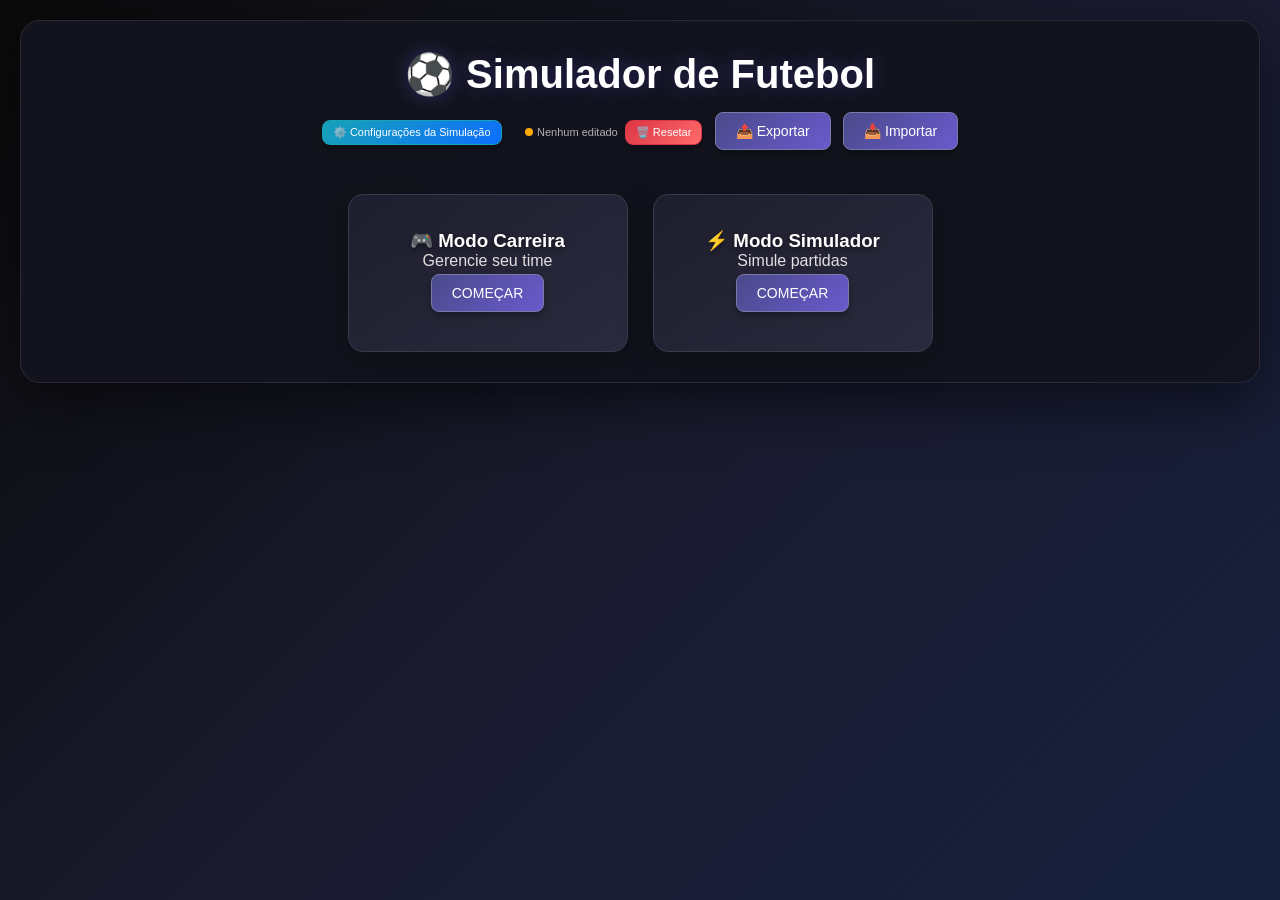
==== commit a9bfd4f7: "Add files via upload" ====
--- a/index.html
+++ b/index.html
@@ -169,16 +169,15 @@
         .config-row label { color: #b0b0b0; flex: 1; }
         .config-row input { width: 70px; }
         .substituted-out { opacity: 0.5; text-decoration: line-through; }
-        .position-group { margin-bottom: 10px; }
-        .position-group h5 { color: #ffd700; font-size: 11px; margin-bottom: 5px; padding: 3px 8px; background: #1a1a2a; border-radius: 4px; display: inline-block; }
         ::-webkit-scrollbar{width:8px}::-webkit-scrollbar-track{background:#1a1a2a}::-webkit-scrollbar-thumb{background:#4a4a8a;border-radius:4px}
     </style>
 </head>
 <body>
     <div class="container" id="app">
         <h1>⚽ Simulador de Futebol</h1>
+        
         <div style="text-align:center;margin-bottom:15px;">
-            <button class="btn btn-config" onclick="toggleConfigPanel()">⚙️ Configurações</button>
+            <button class="btn btn-config" onclick="toggleConfigPanel()">⚙️ Configurações da Simulação</button>
             <span id="saveStatus" style="margin-left:15px;font-size:11px;color:#b0b0b0;">
                 <span class="save-indicator" id="saveIndicator"></span><span id="saveText"></span>
             </span>
@@ -186,216 +185,515 @@
             <button class="btn" onclick="exportData()">📤 Exportar</button>
             <button class="btn" onclick="importDataPrompt()">📥 Importar</button>
         </div>
+        
         <div id="configPanel" class="config-panel hidden">
-            <h4>⚙️ CONFIGURAÇÕES DA SIMULAÇÃO</h4>
-            <div class="config-row"><label>⏱️ Velocidade (ms/min)</label><input type="number" id="cfg_speed" class="config-input" value="80" min="30" max="300" step="10"></div>
-            <div class="config-row"><label>🥅 Chance GOL (%)</label><input type="number" id="cfg_goalChance" class="config-input" value="3" min="0.5" max="10" step="0.5"></div>
-            <div class="config-row"><label>🟨 Chance AMARELO (%)</label><input type="number" id="cfg_yellowChance" class="config-input" value="1" min="0.1" max="5" step="0.1"></div>
-            <div class="config-row"><label>🟥 Chance VERMELHO (%)</label><input type="number" id="cfg_redChance" class="config-input" value="0.3" min="0.05" max="2" step="0.05"></div>
-            <div class="config-row"><label>🤕 Chance LESÃO (%)</label><input type="number" id="cfg_injuryChance" class="config-input" value="0.6" min="0.1" max="3" step="0.1"></div>
-            <div class="config-row"><label>🔄 Chance SUB (%)</label><input type="number" id="cfg_subChance" class="config-input" value="3" min="1" max="10" step="0.5"></div>
-            <div class="config-row"><label>🏆 Máx. GOLS</label><input type="number" id="cfg_maxGoals" class="config-input" value="5" min="2" max="10" step="1"></div>
+            <h4>⚙️ CONFIGURAÇÕES DA SIMULAÇÃO (Minuto a Minuto)</h4>
+            <p style="font-size:10px;color:#b0b0b0;margin-bottom:10px;">Altere os valores e clique em "Aplicar". As mudanças são salvas automaticamente.</p>
+            <div class="config-row"><label>⏱️ Velocidade da simulação (ms por minuto)</label><input type="number" id="cfg_speed" class="config-input" value="80" min="30" max="300" step="10"></div>
+            <div class="config-row"><label>🥅 Chance de GOL por minuto (%)</label><input type="number" id="cfg_goalChance" class="config-input" value="3" min="0.5" max="10" step="0.5"></div>
+            <div class="config-row"><label>🟨 Chance de Cartão AMARELO por minuto (%)</label><input type="number" id="cfg_yellowChance" class="config-input" value="1" min="0.1" max="5" step="0.1"></div>
+            <div class="config-row"><label>🟥 Chance de Cartão VERMELHO por minuto (%)</label><input type="number" id="cfg_redChance" class="config-input" value="0.3" min="0.05" max="2" step="0.05"></div>
+            <div class="config-row"><label>🤕 Chance de LESÃO por minuto (%)</label><input type="number" id="cfg_injuryChance" class="config-input" value="0.6" min="0.1" max="3" step="0.1"></div>
+            <div class="config-row"><label>🔄 Chance de SUBSTITUIÇÃO por minuto (%)</label><input type="number" id="cfg_subChance" class="config-input" value="3" min="1" max="10" step="0.5"></div>
+            <div class="config-row"><label>🥅 Chance de CHUTE por minuto (%)</label><input type="number" id="cfg_shotChance" class="config-input" value="8" min="2" max="20" step="1"></div>
+            <div class="config-row"><label>⏱️ Minuto para INÍCIO das substituições</label><input type="number" id="cfg_subStart" class="config-input" value="55" min="30" max="80" step="5"></div>
+            <div class="config-row"><label>⏱️ Minuto para FIM das substituições</label><input type="number" id="cfg_subEnd" class="config-input" value="85" min="60" max="90" step="5"></div>
+            <div class="config-row"><label>🏆 Máximo de GOLS na partida</label><input type="number" id="cfg_maxGoals" class="config-input" value="5" min="2" max="10" step="1"></div>
+            
+            <h4 style="color:#ffd700;margin-top:15px;">🎯 Chance de Gol por POSIÇÃO (%)</h4>
+            <p style="font-size:10px;color:#b0b0b0;">Soma deve ser 100%. Define quem mais faz gols.</p>
+            <div class="config-row"><label>🥅 GOL (Goleiro)</label><input type="number" id="cfg_pos_GOL" class="config-input" value="1" min="0" max="50" step="1"></div>
+            <div class="config-row"><label>🛡️ ZAG (Zagueiro)</label><input type="number" id="cfg_pos_ZAG" class="config-input" value="8" min="0" max="50" step="1"></div>
+            <div class="config-row"><label>🏃 LAT (Lateral)</label><input type="number" id="cfg_pos_LAT" class="config-input" value="8" min="0" max="50" step="1"></div>
+            <div class="config-row"><label>⚓ VOL (Volante)</label><input type="number" id="cfg_pos_VOL" class="config-input" value="12" min="0" max="50" step="1"></div>
+            <div class="config-row"><label>🎩 MEI (Meia)</label><input type="number" id="cfg_pos_MEI" class="config-input" value="25" min="0" max="50" step="1"></div>
+            <div class="config-row"><label>⚽ ATA (Atacante)</label><input type="number" id="cfg_pos_ATA" class="config-input" value="40" min="0" max="70" step="1"></div>
+            <div class="config-row"><label>💨 PE (Ponta)</label><input type="number" id="cfg_pos_PE" class="config-input" value="6" min="0" max="50" step="1"></div>
+            
             <div style="display:flex;gap:10px;margin-top:15px;">
-                <button class="btn btn-save" onclick="applyConfig()">✅ Aplicar</button>
-                <button class="btn btn-cancel" onclick="resetConfig()">🔄 Padrão</button>
+                <button class="btn btn-save" onclick="applyConfig()">✅ Aplicar Configurações</button>
+                <button class="btn btn-cancel" onclick="resetConfig()">🔄 Restaurar Padrão</button>
                 <button class="btn btn-cancel" onclick="toggleConfigPanel()">❌ Fechar</button>
             </div>
         </div>
+        
         <div id="mainScreen"><div class="mode-selection">
-            <div class="mode-card" onclick="selectMode('career')"><h3>🎮 Modo Carreira</h3><button class="btn">COMEÇAR</button></div>
-            <div class="mode-card" onclick="selectMode('simulator')"><h3>⚡ Modo Simulador</h3><button class="btn">COMEÇAR</button></div>
+            <div class="mode-card" onclick="selectMode('career')"><h3>🎮 Modo Carreira</h3><p>Gerencie seu time</p><button class="btn">COMEÇAR</button></div>
+            <div class="mode-card" onclick="selectMode('simulator')"><h3>⚡ Modo Simulador</h3><p>Simule partidas</p><button class="btn">COMEÇAR</button></div>
         </div></div>
-        <div id="simulatorScreen" class="hidden"><h2>Simulador</h2><div id="simulatorContent"></div><button class="btn" onclick="goToMain()">Voltar</button></div>
-        <div id="simulationScreen" class="hidden"><h2>Simulação</h2><div id="simulationContent"></div><button class="btn" onclick="goToMain()">Voltar</button></div>
-        <div id="careerScreen" class="hidden"><h2>Carreira</h2><div id="careerContent"></div><button class="btn" onclick="goToMain()">Voltar</button></div>
+        <div id="simulatorScreen" class="hidden"><h2>Simulador</h2><div id="simulatorContent"></div><div class="navigation-buttons"><button class="btn" onclick="goToMain()">Voltar</button></div></div>
+        <div id="simulationScreen" class="hidden"><h2>Simulação</h2><div id="simulationContent"></div><div class="navigation-buttons"><button class="btn" onclick="goToMain()">Voltar</button></div></div>
+        <div id="careerScreen" class="hidden"><h2>Carreira</h2><div id="careerContent"></div><div class="navigation-buttons"><button class="btn" onclick="goToMain()">Voltar</button></div></div>
         <div id="careerManagement" class="hidden"><div id="careerManagementContent"></div></div>
         <div id="editModal" class="modal hidden"><div class="modal-content" id="editModalContent"></div></div>
     </div>
+
     <script>
         // ============================================
-        // CONFIGURAÇÕES
-        // ============================================
-        const DEFAULT_CONFIG = { speed:80, goalChance:3, yellowChance:1, redChance:0.3, injuryChance:0.6, subChance:3, subStart:55, subEnd:85, maxGoals:5, posChances:{'GOL':1,'ZAG':8,'LAT':8,'VOL':12,'MEI':25,'ATA':40,'PE':6} };
-        let CONFIG = JSON.parse(JSON.stringify(DEFAULT_CONFIG));
-        try { const s = localStorage.getItem('simulador_config'); if(s) { const p = JSON.parse(s); CONFIG = {...DEFAULT_CONFIG, ...p, posChances:{...DEFAULT_CONFIG.posChances, ...(p.posChances||{})}}; } } catch(e) {}
+        // ⚙️ CONFIGURAÇÕES AJUSTÁVEIS
+        // ============================================
+        const DEFAULT_CONFIG = {
+            speed: 80, goalChance: 3, yellowChance: 1, redChance: 0.3,
+            injuryChance: 0.6, subChance: 3, shotChance: 8,
+            subStart: 55, subEnd: 85, maxGoals: 5,
+            posChances: { 'GOL': 1, 'ZAG': 8, 'LAT': 8, 'VOL': 12, 'MEI': 25, 'ATA': 40, 'PE': 6 }
+        };
+        
+        let CONFIG = loadConfig();
+        
+        function loadConfig() {
+            try {
+                const saved = localStorage.getItem('simulador_config');
+                if (saved) {
+                    const parsed = JSON.parse(saved);
+                    return { ...DEFAULT_CONFIG, ...parsed, posChances: { ...DEFAULT_CONFIG.posChances, ...(parsed.posChances || {}) } };
+                }
+            } catch (e) {}
+            return JSON.parse(JSON.stringify(DEFAULT_CONFIG));
+        }
+        
         function saveConfig() { localStorage.setItem('simulador_config', JSON.stringify(CONFIG)); }
-        function toggleConfigPanel() { document.getElementById('configPanel').classList.toggle('hidden'); }
+        
+        function toggleConfigPanel() {
+            const panel = document.getElementById('configPanel');
+            panel.classList.toggle('hidden');
+            if (!panel.classList.contains('hidden')) loadConfigToForm();
+        }
+        
+        function loadConfigToForm() {
+            document.getElementById('cfg_speed').value = CONFIG.speed;
+            document.getElementById('cfg_goalChance').value = CONFIG.goalChance;
+            document.getElementById('cfg_yellowChance').value = CONFIG.yellowChance;
+            document.getElementById('cfg_redChance').value = CONFIG.redChance;
+            document.getElementById('cfg_injuryChance').value = CONFIG.injuryChance;
+            document.getElementById('cfg_subChance').value = CONFIG.subChance;
+            document.getElementById('cfg_shotChance').value = CONFIG.shotChance;
+            document.getElementById('cfg_subStart').value = CONFIG.subStart;
+            document.getElementById('cfg_subEnd').value = CONFIG.subEnd;
+            document.getElementById('cfg_maxGoals').value = CONFIG.maxGoals;
+            document.getElementById('cfg_pos_GOL').value = CONFIG.posChances['GOL'];
+            document.getElementById('cfg_pos_ZAG').value = CONFIG.posChances['ZAG'];
+            document.getElementById('cfg_pos_LAT').value = CONFIG.posChances['LAT'];
+            document.getElementById('cfg_pos_VOL').value = CONFIG.posChances['VOL'];
+            document.getElementById('cfg_pos_MEI').value = CONFIG.posChances['MEI'];
+            document.getElementById('cfg_pos_ATA').value = CONFIG.posChances['ATA'];
+            document.getElementById('cfg_pos_PE').value = CONFIG.posChances['PE'];
+        }
+        
         function applyConfig() {
-            CONFIG.speed = parseInt(document.getElementById('cfg_speed').value)||80;
-            CONFIG.goalChance = parseFloat(document.getElementById('cfg_goalChance').value)||3;
-            CONFIG.yellowChance = parseFloat(document.getElementById('cfg_yellowChance').value)||1;
-            CONFIG.redChance = parseFloat(document.getElementById('cfg_redChance').value)||0.3;
-            CONFIG.injuryChance = parseFloat(document.getElementById('cfg_injuryChance').value)||0.6;
-            CONFIG.subChance = parseFloat(document.getElementById('cfg_subChance').value)||3;
-            CONFIG.maxGoals = parseInt(document.getElementById('cfg_maxGoals').value)||5;
-            saveConfig(); toggleConfigPanel();
-        }
-        function resetConfig() { CONFIG = JSON.parse(JSON.stringify(DEFAULT_CONFIG)); saveConfig(); }
-
-        const STORAGE_KEY = 'simulador_futebol_v9';
-        let teamsDataCache = {}, editedTeams = new Set();
-        function saveLS() { try { localStorage.setItem(STORAGE_KEY, JSON.stringify({v:'9.0',td:teamsDataCache,et:Array.from(editedTeams)})); } catch(e) {} }
-        function loadLS() { try { const d = localStorage.getItem(STORAGE_KEY); if(d) { const p = JSON.parse(d); if(p.td) { teamsDataCache = p.td; editedTeams = new Set(p.et||[]); return true; } } } catch(e) {} return false; }
-        function resetAllData() { if(confirm('Resetar?')) { localStorage.removeItem(STORAGE_KEY); teamsDataCache={}; editedTeams=new Set(); } }
-        function exportData() { const d = {v:'9.0',cfg:CONFIG,td:teamsDataCache,et:Array.from(editedTeams)}; const b = new Blob([JSON.stringify(d,null,2)],{type:'application/json'}); const a = document.createElement('a'); a.href=URL.createObjectURL(b); a.download='backup.json'; a.click(); }
-        function importDataPrompt() { const i = document.createElement('input'); i.type='file'; i.accept='.json'; i.onchange=function(e){ const f=e.target.files[0]; if(!f)return; const r=new FileReader(); r.onload=function(ev){ try{ const d=JSON.parse(ev.target.result); if(d.td){ teamsDataCache=d.td; editedTeams=new Set(d.et||[]); if(d.cfg) CONFIG={...DEFAULT_CONFIG,...d.cfg,posChances:{...DEFAULT_CONFIG.posChances,...(d.cfg.posChances||{})}}; saveLS(); } }catch(ex){} }; r.readAsText(f); }; i.click(); }
-        function updateSI(h){const i=document.getElementById('saveIndicator'),t=document.getElementById('saveText');if(i&&t){i.className='save-indicator '+(h||editedTeams.size>0?'saved':'unsaved');t.textContent=(h||editedTeams.size>0)?`${editedTeams.size} times editados`:'Nenhum editado';}}
-
-        const POSITION_GROUPS = { 'GOL':['GOL'], 'DEF':['ZAG','LAT'], 'MEI':['VOL','MEI'], 'ATA':['ATA','PE'] };
-        function getPositionGroup(pos) { for(const [g,ps] of Object.entries(POSITION_GROUPS)) if(ps.includes(pos)) return g; return 'MEI'; }
-        function arePositionsCompatible(p1,p2) { if(p1==='GOL'||p2==='GOL') return false; return getPositionGroup(p1)===getPositionGroup(p2); }
-
-        const tactics = { offensive:{name:'Ofensivo',class:'tactic-offensive'}, defensive:{name:'Defensivo',class:'tactic-defensive'}, possession:{name:'Posse',class:'tactic-possession'}, counter:{name:'Contra-Ataque',class:'tactic-counter'}, pressing:{name:'Pressão',class:'tactic-pressing'}, balanced:{name:'Equilibrado',class:'tactic-balanced'} };
-        let subState = { team1:{p1:null,t1:null}, team2:{p1:null,t1:null}, career:{p1:null,t1:null} };
-        
+            CONFIG.speed = parseInt(document.getElementById('cfg_speed').value) || 80;
+            CONFIG.goalChance = parseFloat(document.getElementById('cfg_goalChance').value) || 3;
+            CONFIG.yellowChance = parseFloat(document.getElementById('cfg_yellowChance').value) || 1;
+            CONFIG.redChance = parseFloat(document.getElementById('cfg_redChance').value) || 0.3;
+            CONFIG.injuryChance = parseFloat(document.getElementById('cfg_injuryChance').value) || 0.6;
+            CONFIG.subChance = parseFloat(document.getElementById('cfg_subChance').value) || 3;
+            CONFIG.shotChance = parseFloat(document.getElementById('cfg_shotChance').value) || 8;
+            CONFIG.subStart = parseInt(document.getElementById('cfg_subStart').value) || 55;
+            CONFIG.subEnd = parseInt(document.getElementById('cfg_subEnd').value) || 85;
+            CONFIG.maxGoals = parseInt(document.getElementById('cfg_maxGoals').value) || 5;
+            CONFIG.posChances['GOL'] = parseInt(document.getElementById('cfg_pos_GOL').value) || 1;
+            CONFIG.posChances['ZAG'] = parseInt(document.getElementById('cfg_pos_ZAG').value) || 8;
+            CONFIG.posChances['LAT'] = parseInt(document.getElementById('cfg_pos_LAT').value) || 8;
+            CONFIG.posChances['VOL'] = parseInt(document.getElementById('cfg_pos_VOL').value) || 12;
+            CONFIG.posChances['MEI'] = parseInt(document.getElementById('cfg_pos_MEI').value) || 25;
+            CONFIG.posChances['ATA'] = parseInt(document.getElementById('cfg_pos_ATA').value) || 40;
+            CONFIG.posChances['PE'] = parseInt(document.getElementById('cfg_pos_PE').value) || 6;
+            saveConfig();
+            showAlertMessage('✅ Configurações aplicadas e salvas!');
+            toggleConfigPanel();
+        }
+        
+        function resetConfig() {
+            CONFIG = JSON.parse(JSON.stringify(DEFAULT_CONFIG));
+            saveConfig();
+            loadConfigToForm();
+            showAlertMessage('🔄 Configurações restauradas ao padrão!');
+        }
+        
+        // ============================================
+        // PERSISTÊNCIA DE DADOS
+        // ============================================
+        const STORAGE_KEY = 'simulador_futebol_v6';
+        let teamsDataCache = {};
+        let editedTeams = new Set();
+        
+        function saveLS() {
+            try {
+                localStorage.setItem(STORAGE_KEY, JSON.stringify({ version: '6.0', timestamp: new Date().toISOString(), teamsData: teamsDataCache, editedTeams: Array.from(editedTeams) }));
+                updateSI(true);
+            } catch (e) {}
+        }
+        
+        function loadLS() {
+            try {
+                const d = localStorage.getItem(STORAGE_KEY);
+                if (d) { const p = JSON.parse(d); if (p.teamsData) { teamsDataCache = p.teamsData; editedTeams = new Set(p.editedTeams || []); updateSI(true); return true; } }
+                updateSI(false); return false;
+            } catch (e) { updateSI(false); return false; }
+        }
+        
+        function updateSI(h) {
+            const i = document.getElementById('saveIndicator'), t = document.getElementById('saveText');
+            if (i && t) { i.className = 'save-indicator ' + (h || editedTeams.size > 0 ? 'saved' : 'unsaved'); t.textContent = (h || editedTeams.size > 0) ? `${editedTeams.size} times editados` : 'Nenhum editado'; }
+        }
+        
+        function resetAllData() { if (confirm('⚠️ Resetar TODOS os dados?')) { if (confirm('CONFIRMA?')) { localStorage.removeItem(STORAGE_KEY); teamsDataCache = {}; editedTeams = new Set(); updateSI(false); } } }
+        function exportData() { const data = { version: '6.0', config: CONFIG, teamsData: teamsDataCache, editedTeams: Array.from(editedTeams) }; const blob = new Blob([JSON.stringify(data, null, 2)], { type: 'application/json' }); const a = document.createElement('a'); a.href = URL.createObjectURL(blob); a.download = `simulador_backup_${new Date().toISOString().slice(0,10)}.json`; a.click(); }
+        function importDataPrompt() { const inp = document.createElement('input'); inp.type = 'file'; inp.accept = '.json'; inp.onchange = function(e) { const f = e.target.files[0]; if (!f) return; const r = new FileReader(); r.onload = function(ev) { try { const d = JSON.parse(ev.target.result); if (d.teamsData && confirm(`Importar ${Object.keys(d.teamsData).length} times?`)) { teamsDataCache = d.teamsData; editedTeams = new Set(d.editedTeams || []); if (d.config) CONFIG = { ...DEFAULT_CONFIG, ...d.config, posChances: { ...DEFAULT_CONFIG.posChances, ...(d.config.posChances || {}) } }; saveLS(); saveConfig(); } } catch (ex) {} }; r.readAsText(f); }; inp.click(); }
+        function showAlertMessage(msg, type = 'success') { const ea = document.querySelector('.alert-message'); if (ea) ea.remove(); const ad = document.createElement('div'); ad.className = 'alert-message' + (type === 'warning' ? ' alert-warning' : ''); ad.textContent = msg; const ct = document.querySelector('.container'); if (ct) { const h1 = ct.querySelector('h1'); if (h1) h1.insertAdjacentElement('afterend', ad); else ct.insertBefore(ad, ct.firstChild); setTimeout(() => ad.remove(), 3500); } }
+
+        // ============================================
+        // DADOS DO JOGO
+        // ============================================
+        const tactics = { offensive: { name: 'Ofensivo', class: 'tactic-offensive' }, defensive: { name: 'Defensivo', class: 'tactic-defensive' }, possession: { name: 'Posse de Bola', class: 'tactic-possession' }, counter: { name: 'Contra-Ataque', class: 'tactic-counter' }, pressing: { name: 'Pressão Alta', class: 'tactic-pressing' }, balanced: { name: 'Equilibrado', class: 'tactic-balanced' } };
+        let subState = { team1: { p1: null, t1: null }, team2: { p1: null, t1: null }, career: { p1: null, t1: null } };
         const leagues = {
-            'Premier League':{name:'Premier League',country:'Inglaterra',teams:['Manchester City','Liverpool','Arsenal','Chelsea','Manchester United','Tottenham','Newcastle','Aston Villa','Brighton','West Ham','Crystal Palace','Everton','Brentford','Wolves','Fulham','Nottingham Forest','Bournemouth','Burnley','Sheffield United','Luton Town']},
-            'La Liga':{name:'La Liga',country:'Espanha',teams:['Real Madrid','Barcelona','Atlético Madrid','Real Sociedad','Villarreal','Betis','Athletic Bilbao','Sevilla','Valencia','Osasuna','Getafe','Celta Vigo','Mallorca','Rayo Vallecano','Alavés','Las Palmas','Girona','Granada','Cádiz','Almería']},
-            'Serie A':{name:'Serie A',country:'Itália',teams:['Inter Milan','AC Milan','Juventus','Napoli','Roma','Lazio','Atalanta','Fiorentina','Torino','Bologna','Monza','Udinese','Sassuolo','Empoli','Lecce','Genoa','Cagliari','Verona','Salernitana','Frosinone']},
-            'Bundesliga':{name:'Bundesliga',country:'Alemanha',teams:['Bayern München','Borussia Dortmund','RB Leipzig','Bayer Leverkusen','Wolfsburg','Eintracht Frankfurt','Freiburg','Union Berlin','Mainz 05','Borussia Mönchengladbach','Werder Bremen','Augsburg','Hoffenheim','Stuttgart','Bochum','Heidenheim','Darmstadt','Köln','Schalke 04','Hamburger SV']},
-            'Ligue 1':{name:'Ligue 1',country:'França',teams:['PSG','Marseille','Lyon','Monaco','Lille','Rennes','Nice','Lens','Strasbourg','Reims','Montpellier','Toulouse','Nantes','Brest','Lorient','Auxerre','Ajaccio','Troyes','Angers','Clermont']},
-            'Brasileirão':{name:'Brasileirão',country:'Brasil',teams:['Flamengo','Palmeiras','São Paulo','Santos','Corinthians','Grêmio','Internacional','Atlético-MG','Cruzeiro','Fluminense','Vasco','Botafogo','Athletico-PR','Fortaleza','Bahia','Ceará','Sport','Coritiba','Goiás','América-MG']},
-            'Liga Portugal':{name:'Liga Portuguesa',country:'Portugal',teams:['Benfica','Porto','Sporting','Braga','Vitória Guimarães','Boavista','Famalicão','Rio Ave','Estoril','Portimonense','Gil Vicente','Moreirense','Casa Pia','Estrela Amadora','Farense','Arouca','Vizela','Chaves','Marítimo','Paços Ferreira']},
-            'Liga Árabe':{name:'Liga Árabe',country:'Arábia Saudita',teams:['Al-Hilal','Al-Nassr','Al-Ittihad','Al-Ahli','Al-Shabab','Al-Fateh','Al-Ettifaq','Al-Taawoun','Al-Fayha','Abha','Al-Raed','Damac','Al-Wehda','Al-Tai','Al-Khaleej','Al-Riyadh','Al-Okhdood','Al-Hazem','Al-Qadisiyah','Al-Arabi']}
+            'Premier League': { name: 'Premier League', country: 'Inglaterra', teams: ['Manchester City','Liverpool','Arsenal','Chelsea','Manchester United','Tottenham','Newcastle','Aston Villa','Brighton','West Ham','Crystal Palace','Everton','Brentford','Wolves','Fulham','Nottingham Forest','Bournemouth','Burnley','Sheffield United','Luton Town'] },
+            'La Liga': { name: 'La Liga', country: 'Espanha', teams: ['Real Madrid','Barcelona','Atlético Madrid','Real Sociedad','Villarreal','Betis','Athletic Bilbao','Sevilla','Valencia','Osasuna','Getafe','Celta Vigo','Mallorca','Rayo Vallecano','Alavés','Las Palmas','Girona','Granada','Cádiz','Almería'] },
+            'Serie A': { name: 'Serie A TIM', country: 'Itália', teams: ['Inter Milan','AC Milan','Juventus','Napoli','Roma','Lazio','Atalanta','Fiorentina','Torino','Bologna','Monza','Udinese','Sassuolo','Empoli','Lecce','Genoa','Cagliari','Verona','Salernitana','Frosinone'] },
+            'Bundesliga': { name: 'Bundesliga', country: 'Alemanha', teams: ['Bayern München','Borussia Dortmund','RB Leipzig','Bayer Leverkusen','Wolfsburg','Eintracht Frankfurt','Freiburg','Union Berlin','Mainz 05','Borussia Mönchengladbach','Werder Bremen','Augsburg','Hoffenheim','Stuttgart','Bochum','Heidenheim','Darmstadt','Köln','Schalke 04','Hamburger SV'] },
+            'Ligue 1': { name: 'Ligue 1', country: 'França', teams: ['PSG','Marseille','Lyon','Monaco','Lille','Rennes','Nice','Lens','Strasbourg','Reims','Montpellier','Toulouse','Nantes','Brest','Lorient','Auxerre','Ajaccio','Troyes','Angers','Clermont'] },
+            'Brasileirão A': { name: 'Brasileirão A', country: 'Brasil', teams: ['Flamengo','Palmeiras','São Paulo','Santos','Corinthians','Grêmio','Internacional','Atlético-MG','Cruzeiro','Fluminense','Vasco','Botafogo','Athletico-PR','Remo','Bahia','Mirassol','Vitória','Coritiba','Bragantino','Chapecoense'] },
+            'Brasileirão B': { name: 'Brasileirão B', country: 'Brasil', teams: ['Villa Nova','São Bernardo','Sport','Novorizontino','Criciúma','Juventude','Operário','Fortaleza','Náutico','Cuiabá','Athletc','Goiás','Athletico-GO','Ceará','Botafogo-SP','CRB','Londrina','Avai','Ponte Preta','América-MG'] },
+            'Liga Portuguesa': { name: 'Liga Portuguesa', country: 'Portugal', teams: ['Benfica','Porto','Sporting','Braga','Vitória Guimarães','Boavista','Famalicão','Rio Ave','Estoril','Portimonense','Gil Vicente','Moreirense','Casa Pia','Estrela Amadora','Farense','Arouca','Vizela','Chaves','Marítimo','Paços Ferreira'] },
+            'Liga Árabe': { name: 'Liga Árabe', country: 'Arábia Saudita', teams: ['Al-Hilal','Al-Nassr','Al-Ittihad','Al-Ahli','Al-Shabab','Al-Fateh','Al-Ettifaq','Al-Taawoun','Al-Fayha','Abha','Al-Raed','Damac','Al-Wehda','Al-Tai','Al-Khaleej','Al-Riyadh','Al-Okhdood','Al-Hazem','Al-Qadisiyah','Al-Arabi'] },
+            'Seleções': { name: 'Seleções', country: 'Mundial', teams: ['México','Holanda','áfrica do sul','Coreia do sul','Tchéquia','Súiça','Canadá','Bósnia','Catar','Brasil','Marrocos','Escócia','Haiti','EUA','Austrália','Paraguai','Turquia','Alemanha','Costa do Marfim','Equador','Curação'] },
         };
 
-        function getTD(tn) { if(teamsDataCache[tn]) return JSON.parse(JSON.stringify(teamsDataCache[tn])); const d=genTD(tn); teamsDataCache[tn]=JSON.parse(JSON.stringify(d)); saveLS(); return d; }
-        function updTD(tn,d) { teamsDataCache[tn]=JSON.parse(JSON.stringify(d)); editedTeams.add(tn); saveLS(); }
+        function getTD(tn) { if (teamsDataCache[tn]) return JSON.parse(JSON.stringify(teamsDataCache[tn])); const d = genTD(tn); teamsDataCache[tn] = JSON.parse(JSON.stringify(d)); saveLS(); return d; }
+        function updTD(tn, d) { teamsDataCache[tn] = JSON.parse(JSON.stringify(d)); editedTeams.add(tn); saveLS(); }
         function isTE(tn) { return editedTeams.has(tn); }
-        function genTD(tn) {
-            const pos=['GOL','ZAG','LAT','VOL','MEI','ATA','PE'];
-            const pn=Array.from({length:23},(_,i)=>'Jogador '+(i+1));
-            const top=['Manchester City','Real Madrid','Bayern München','PSG','Liverpool','Barcelona','Inter Milan','Flamengo','Palmeiras','Benfica','Al-Hilal'];
-            const good=['Arsenal','Chelsea','Atlético Madrid','Juventus','Borussia Dortmund','Marseille','São Paulo','Porto','Al-Nassr','Manchester United'];
-            let br=top.includes(tn)?84:(good.includes(tn)?79:73);
-            const pl=[];
-            for(let i=0;i<23;i++) pl.push({id:i,name:pn[i],position:pos[Math.floor(Math.random()*pos.length)],number:Math.floor(Math.random()*99)+1,rating:Math.max(60,Math.min(95,br+Math.floor(Math.random()*10)-5)),injured:false,g:0,yc:0,rc:0,subbedOut:false,subbedIn:false});
-            const gks=pl.filter(p=>p.position==='GOL');
-            if(gks.length<2){pl.push({id:pl.length,name:'Goleiro Reserva',position:'GOL',number:99,rating:br-5,injured:false,g:0,yc:0,rc:0,subbedOut:false,subbedIn:false});pl.push({id:pl.length,name:'Goleiro Suplente',position:'GOL',number:98,rating:br-8,injured:false,g:0,yc:0,rc:0,subbedOut:false,subbedIn:false});}
-            return {stadium:'Estádio '+tn,coach:'Técnico do '+tn,tactic:'balanced',tacticName:'Equilibrado',players:pl};
-        }
-        function getTP(tn){return getTD(tn).players;}
-        function updTP(tn,pl){const d=getTD(tn);d.players=pl;updTD(tn,d);}
-        function calcOVR(pl){if(!pl.length)return 0;const s=[...pl].sort((a,b)=>b.rating-a.rating);const t=s.slice(0,Math.min(11,s.length));return Math.round(t.reduce((a,p)=>a+p.rating,0)/t.length);}
-
-        let gs={mode:null,sl1:null,st1:null,sl2:null,st2:null,t1l:[],t2l:[],t1o:0,t2o:0,t1d:null,t2d:null,formations:['4-4-2','4-3-3','3-5-2','4-2-3-1','3-4-3'],cf1:'4-4-2',cf2:'4-4-2',step:1,ct:null,cl:null,cs:[],co:0,cd:null};
-
-        function goToMain(){document.querySelectorAll('#mainScreen,#simulatorScreen,#simulationScreen,#careerScreen,#careerManagement').forEach(e=>e.classList.add('hidden'));document.getElementById('mainScreen').classList.remove('hidden');gs.step=1;}
-        function selectMode(m){gs.mode=m;document.getElementById('mainScreen').classList.add('hidden');if(m==='simulator'){document.getElementById('simulatorScreen').classList.remove('hidden');gs.step=1;renderSS();}else{document.getElementById('careerScreen').classList.remove('hidden');renderCS();}}
-        function renderSS(){const c=document.getElementById('simulatorContent');if(gs.step===1)c.innerHTML='<h3>Escolha o Time 1:</h3>'+renderLG('simulator1');else if(gs.step===2)c.innerHTML='<h3>Escolha o Time 2:</h3>'+renderLG('simulator2');else renderSO();}
-        function renderLG(t){let h='<div class="leagues-grid">';for(const[ln,ld]of Object.entries(leagues))h+=`<div class="league-card" onclick="selectL('${ln}','${t}')"><h3>${ld.name}</h3><p>${ld.country}</p></div>`;return h+'</div><div id="tc_'+t+'"></div>';}
-        function selectL(ln,t){if(t==='simulator1')gs.sl1=ln;else gs.sl2=ln;const c=document.getElementById('tc_'+t);let h='<h3>Times:</h3><div class="teams-list">';leagues[ln].teams.forEach(tm=>{const is=(t==='simulator1'&&gs.st1===tm)||(t==='simulator2'&&gs.st2===tm);const tp=getTP(tm),to=calcOVR(tp),td=getTD(tm),ie=isTE(tm);h+=`<div class="team-item ${is?'selected':''} ${ie?'edited':''}" onclick="selectT('${tm}','${ln}','${t}')"><div>${tm}${ie?'<span class="edited-badge">✏️</span>':''}<br><small>${td.coach}</small></div><span class="team-overall">${to}</span></div>`;});c.innerHTML=h+'</div>';}
-        function selectT(tm,ln,t){if(t==='simulator1'){gs.st1=tm;gs.sl1=ln;gs.t1l=getTP(tm);gs.t1o=calcOVR(gs.t1l);gs.t1d=getTD(tm);gs.cf1='4-4-2';clearSub('team1');renderTD('team1',tm);setTimeout(()=>{if(confirm(`${tm} (${gs.t1o}). Time 2?`)){gs.step=2;renderSS();}},500);}else if(t==='simulator2'){gs.st2=tm;gs.sl2=ln;gs.t2l=getTP(tm);gs.t2o=calcOVR(gs.t2l);gs.t2d=getTD(tm);gs.cf2='4-4-2';clearSub('team2');renderTD('team2',tm);setTimeout(()=>{if(confirm(`${tm} (${gs.t2o}). Simular?`)){gs.step=3;renderSS();}},500);}else selectCT(tm,ln);}
-        function clearSub(tt){subState[tt]={p1:null,t1:null};}
-        function handlePC(tt,pi,pt){const s=subState[tt];if(s.p1===null){s.p1=pi;s.t1=pt;refreshTV(tt);return;}if(s.p1===pi&&s.t1===pt){clearSub(tt);refreshTV(tt);return;}performSub(tt,s.p1,s.t1,pi,pt);clearSub(tt);refreshTV(tt);}
-        function performSub(tt,i1,t1,i2,t2){let pl,tn;if(tt==='team1'){pl=gs.t1l;tn=gs.st1;}else if(tt==='team2'){pl=gs.t2l;tn=gs.st2;}else{pl=gs.cs;tn=gs.ct;}if(i1>=0&&i1<pl.length&&i2>=0&&i2<pl.length){[pl[i1],pl[i2]]=[pl[i2],pl[i1]];updTP(tn,pl);const no=calcOVR(pl);if(tt==='team1')gs.t1o=no;else if(tt==='team2')gs.t2o=no;else gs.co=no;}}
-        function refreshTV(tt){if(tt==='team1')renderTD('team1',gs.st1);else if(tt==='team2')renderTD('team2',gs.st2);else showCTab('squad');}
-        function openETM(tt){let tn,td;if(tt==='team1'){tn=gs.st1;td=gs.t1d;}else if(tt==='team2'){tn=gs.st2;td=gs.t2d;}else{tn=gs.ct;td=gs.cd;}document.getElementById('editModalContent').innerHTML=`<h3>Editar ${tn}</h3><label>Estádio:</label><input id="es" value="${td.stadium}" class="edit-input"><label>Técnico:</label><input id="ec" value="${td.coach}" class="edit-input"><label>Dinâmica:</label><select id="et">${Object.entries(tactics).map(([k,v])=>`<option value="${k}" ${td.tactic===k?'selected':''}>${v.name}</option>`).join('')}</select><h4>Jogadores:</h4><div style="max-height:250px;overflow-y:auto;">${td.players.map((p,i)=>`<div style="display:flex;gap:5px;margin:4px 0;"><input value="${p.name}" class="edit-input pne" data-i="${i}" style="flex:2"><select class="ppe" data-i="${i}" style="flex:1">${['GOL','ZAG','LAT','VOL','MEI','ATA','PE'].map(x=>`<option value="${x}" ${p.position===x?'selected':''}>${x}</option>`).join('')}</select><input type="number" value="${p.rating}" class="rating-input pre" data-i="${i}" min="50" max="99"></div>`).join('')}</div><div style="display:flex;gap:10px;margin-top:15px;"><button class="btn btn-save" onclick="saveTE('${tt}')">Salvar</button><button class="btn btn-cancel" onclick="closeEM()">Cancelar</button></div>`;document.getElementById('editModal').classList.remove('hidden');}
-        function closeEM(){document.getElementById('editModal').classList.add('hidden');}
-        function saveTE(tt){const ns=document.getElementById('es').value,nc=document.getElementById('ec').value,nt=document.getElementById('et').value;let tn,pl;if(tt==='team1'){tn=gs.st1;pl=gs.t1l;}else if(tt==='team2'){tn=gs.st2;pl=gs.t2l;}else{tn=gs.ct;pl=gs.cs;}document.querySelectorAll('.pne').forEach(inp=>{const i=parseInt(inp.dataset.i);if(i<pl.length)pl[i].name=inp.value||pl[i].name;});document.querySelectorAll('.ppe').forEach(sel=>{const i=parseInt(sel.dataset.i);if(i<pl.length)pl[i].position=sel.value;});document.querySelectorAll('.pre').forEach(inp=>{const i=parseInt(inp.dataset.i);if(i<pl.length)pl[i].rating=Math.max(50,Math.min(99,parseInt(inp.value)||50));});const td=getTD(tn);td.stadium=ns;td.coach=nc;td.tactic=nt;td.tacticName=tactics[nt].name;td.players=pl;updTD(tn,td);updTP(tn,pl);const no=calcOVR(pl);if(tt==='team1'){gs.t1o=no;gs.t1d=td;gs.t1l=pl;renderTD('team1',tn);}else if(tt==='team2'){gs.t2o=no;gs.t2d=td;gs.t2l=pl;renderTD('team2',tn);}else{gs.co=no;gs.cd=td;gs.cs=pl;showCTab('squad');}closeEM();}
-        function renderTD(tt,tn){const pl=tt==='team1'?gs.t1l:gs.t2l;const ov=tt==='team1'?gs.t1o:gs.t2o;const td=tt==='team1'?gs.t1d:gs.t2d;const st=subState[tt];const fm=tt==='team1'?gs.cf1:gs.cf2;const ie=isTE(tn);const c=document.getElementById('simulatorContent');const el=c.querySelector('.main-layout');if(el){const ed=el.querySelector('#d_'+tt);if(ed)ed.remove();}const starters=pl.slice(0,11),bench=pl.slice(11);const tc=tactics[td.tactic]?.class||'tactic-balanced';const dd=document.createElement('div');dd.className='team-details';dd.id='d_'+tt;let h=`<div style="display:flex;justify-content:space-between;"><h3>${tn} ${ie?'<span class="edited-badge">✏️</span>':''}</h3><button class="btn btn-edit" onclick="openETM('${tt}')">Editar</button></div><div class="team-overall-display">${ov}<div style="font-size:0.3em;">OVERALL</div></div><div class="team-info-card"><div class="info-row"><span>🏟️ ${td.stadium}</span></div><div class="info-row"><span>👔 ${td.coach}</span></div><div class="info-row"><span class="tactic-badge ${tc}">${td.tacticName}</span></div></div>`;if(st.p1!==null)h+=`<div class="substitution-panel"><h4>Selecione o 2º</h4><button class="btn btn-cancel" onclick="clearSub('${tt}');renderTD('${tt}','${tn}');">Cancelar</button></div>`;h+=`<select onchange="changeF('${tt}',this.value)">${gs.formations.map(f=>`<option value="${f}" ${f===fm?'selected':''}>${f}</option>`).join('')}</select><div class="formation-pitch">${renderF(tt,starters,pl,st)}</div><div class="squad-container"><div class="squad-column starters"><h4>Titulares (11)</h4><div class="squad-list">${renderSL(tt,starters,'starter',pl,st)}</div></div><div class="squad-column bench"><h4>Reservas (${bench.length})</h4><div class="squad-list">${renderSL(tt,bench,'bench',pl,st)}</div></div></div><button class="btn" onclick="confirmTS('${tt}')">Confirmar</button>`;dd.innerHTML=h;if(!el){const l=document.createElement('div');l.className='main-layout';l.appendChild(dd);c.appendChild(l);}else el.appendChild(dd);}
-        
-        function getFP(f){const p=[];switch(f){case'4-4-2':p.push({x:50,y:85,position:'GOL'});p.push({x:20,y:65},{x:40,y:65},{x:60,y:65},{x:80,y:65});p.push({x:20,y:45},{x:40,y:45},{x:60,y:45},{x:80,y:45});p.push({x:35,y:25},{x:65,y:25});break;case'4-3-3':p.push({x:50,y:85,position:'GOL'});p.push({x:20,y:65},{x:40,y:65},{x:60,y:65},{x:80,y:65});p.push({x:30,y:45},{x:50,y:45},{x:70,y:45});p.push({x:20,y:25},{x:50,y:25},{x:80,y:25});break;case'3-5-2':p.push({x:50,y:85,position:'GOL'});p.push({x:30,y:65},{x:50,y:65},{x:70,y:65});p.push({x:10,y:45},{x:30,y:45},{x:50,y:45},{x:70,y:45},{x:90,y:45});p.push({x:35,y:25},{x:65,y:25});break;case'4-2-3-1':p.push({x:50,y:85,position:'GOL'});p.push({x:20,y:65},{x:40,y:65},{x:60,y:65},{x:80,y:65});p.push({x:35,y:50},{x:65,y:50});p.push({x:15,y:35},{x:45,y:35},{x:75,y:35});p.push({x:50,y:20});break;case'3-4-3':p.push({x:50,y:85,position:'GOL'});p.push({x:30,y:65},{x:50,y:65},{x:70,y:65});p.push({x:15,y:45},{x:40,y:45},{x:60,y:45},{x:85,y:45});p.push({x:20,y:25},{x:50,y:25},{x:80,y:25});break;default:p.push({x:50,y:85,position:'GOL'});for(let i=0;i<10;i++)p.push({x:20+(i*7),y:50});}return p;}
-        function renderF(tt,starters,all,st){const fm=tt==='team1'?gs.cf1:gs.cf2;const pos=getFP(fm);let h='';const fp=starters.slice(0,11);pos.forEach((p,i)=>{const pl=fp[i];if(pl){const pi=all.indexOf(pl);h+=`<div class="player-dot ${st.p1===pi?'selected-for-sub':''}" style="left:${p.x}%;top:${p.y}%;" onclick="handlePC('${tt}',${pi},'starter')"><span class="player-name">${pl.name.split(' ')[0]}</span>${pl.position}<span class="player-rating">${pl.rating}</span></div>`;}});return h;}
-        function renderSL(tt,pl,pt,all,st){let h='';const groups={'GOL':[],'DEF':[],'MEI':[],'ATA':[]};pl.forEach(p=>{const g=getPositionGroup(p.position);if(groups[g])groups[g].push(p);});const gl={'GOL':'🥅 Goleiros','DEF':'🛡️ Defensores','MEI':'🎩 Meio-campistas','ATA':'⚽ Atacantes'};for(const[g,ps]of Object.entries(groups)){if(ps.length>0){h+=`<div class="position-group"><h5>${gl[g]}</h5>`;ps.forEach(p=>{const oi=all.indexOf(p);h+=`<div class="squad-player ${pt} ${st.p1===oi?'selected-for-sub':''}" onclick="handlePC('${tt}',${oi},'${pt}')"><span>${p.number} - ${p.name} (${p.position})</span><span class="player-rating-display">${p.rating}</span></div>`;});h+='</div>';}}return h;}
-        function changeF(tt,f){if(tt==='team1')gs.cf1=f;else gs.cf2=f;renderTD(tt,tt==='team1'?gs.st1:gs.st2);}
-        function confirmTS(tt){if(tt==='team1'){gs.step=2;renderSS();}else{gs.step=3;renderSS();}}
-        function renderSO(){const c=document.getElementById('simulatorContent');c.innerHTML=`<h3>Simular:</h3><div style="display:flex;justify-content:center;gap:40px;margin:20px 0;"><div><h4>${gs.st1}</h4><div class="team-overall-display" style="font-size:2em;">${gs.t1o}</div></div><div style="font-size:3em;">VS</div><div><h4>${gs.st2}</h4><div class="team-overall-display" style="font-size:2em;">${gs.t2o}</div></div></div><div class="simulation-options"><div class="sim-card" onclick="simMatch('quick')"><h3>⚡ Rápida</h3></div><div class="sim-card" onclick="simMatch('minute')"><h3>⏱️ Minuto</h3></div><div class="sim-card" onclick="simMatch('visual')"><h3>🔵 11x11</h3></div></div>`;}
-        function simMatch(t){document.getElementById('simulatorScreen').classList.add('hidden');document.getElementById('simulationScreen').classList.remove('hidden');const m=genMR();if(t==='quick')dispMR(m);else if(t==='minute')simMM(m);else simV11(m);}
-        function genMR(){const t1o=gs.t1o,t2o=gs.t2o;const diff=t1o-t2o;const tb=getTB(gs.t1d.tactic,gs.t2d.tactic);const adj=diff+tb;let g1,g2;if(adj>5){g1=Math.floor(Math.random()*3)+1;g2=Math.floor(Math.random()*2);}else if(adj<-5){g1=Math.floor(Math.random()*2);g2=Math.floor(Math.random()*3)+1;}else if(adj>2){g1=Math.floor(Math.random()*2)+1;g2=Math.floor(Math.random()*2);}else if(adj<-2){g1=Math.floor(Math.random()*2);g2=Math.floor(Math.random()*2)+1;}else{g1=Math.floor(Math.random()*2);g2=Math.floor(Math.random()*2);}return{team1:gs.st1,team2:gs.st2,t1o,t2o,t1d:gs.t1d,t2d:gs.t2d,g1,g2,possession:Math.floor(Math.random()*20)+40+(diff/2),sh1:Math.floor(Math.random()*8)+2+Math.floor(t1o/25),sh2:Math.floor(Math.random()*8)+2+Math.floor(t2o/25),yc1:Math.floor(Math.random()*2),yc2:Math.floor(Math.random()*2),rc1:Math.random()>0.97?1:0,rc2:Math.random()>0.97?1:0,inj:Math.floor(Math.random()*2)};}
-        function getTB(t1,t2){const b={offensive:{defensive:1,possession:0,counter:-1,pressing:2,balanced:1},defensive:{offensive:-1,possession:-1,counter:2,pressing:0,balanced:0},possession:{offensive:0,defensive:1,counter:0,pressing:-1,balanced:1},counter:{offensive:1,defensive:-2,possession:0,pressing:2,balanced:0},pressing:{offensive:-2,defensive:0,possession:1,counter:-2,balanced:-1},balanced:{offensive:-1,defensive:0,possession:-1,counter:0,pressing:1}};return b[t1]?.[t2]||0;}
-        function dispMR(m){const c=document.getElementById('simulationContent');c.innerHTML=`<div class="match-result"><h2>Resultado Final</h2><div style="display:flex;justify-content:center;gap:20px;margin:15px 0;"><div><h4>${m.team1}</h4><div class="team-overall-display" style="font-size:1.5em;">${m.t1o}</div></div><div style="font-size:2.5em;color:#6a5acd;">${m.g1} - ${m.g2}</div><div><h4>${m.team2}</h4><div class="team-overall-display" style="font-size:1.5em;">${m.t2o}</div></div></div><div class="stats-grid"><div class="stat-item"><h4>Posse</h4><p>${m.possession}% - ${100-m.possession}%</p></div><div class="stat-item"><h4>Chutes</h4><p>${m.sh1} - ${m.sh2}</p></div><div class="stat-item"><h4>Amarelos</h4><p>${m.yc1} - ${m.yc2}</p></div><div class="stat-item"><h4>Vermelhos</h4><p>${m.rc1} - ${m.rc2}</p></div></div></div>`;}
-
-        // ============================================
-        // SIMULAÇÃO MINUTO A MINUTO
-        // ============================================
-        function simMM(m){const c=document.getElementById('simulationContent');const t1p=JSON.parse(JSON.stringify(gs.t1l)),t2p=JSON.parse(JSON.stringify(gs.t2l));t1p.forEach(p=>{p.g=0;p.yc=0;p.rc=0;p.subbedOut=false;p.subbedIn=false;});t2p.forEach(p=>{p.g=0;p.yc=0;p.rc=0;p.subbedOut=false;p.subbedIn=false;});let liveT1=JSON.parse(JSON.stringify(t1p)),liveT2=JSON.parse(JSON.stringify(t2p));let activeT1=new Set([0,1,2,3,4,5,6,7,8,9,10]),activeT2=new Set([0,1,2,3,4,5,6,7,8,9,10]);let subbedOutT1=new Set(),subbedOutT2=new Set();let cg1=0,cg2=0,sh1=0,sh2=0,yc1=0,yc2=0,rc1=0,rc2=0,inj1=0,inj2=0,sub1=0,sub2=0,pos1=50;const ps1={},ps2={};liveT1.forEach(p=>{ps1[p.name]={g:0,cards:0,rc:0,active:true};});liveT2.forEach(p=>{ps2[p.name]={g:0,cards:0,rc:0,active:true};});c.innerHTML=`<div class="match-result"><h2>⏱️ Minuto a Minuto</h2><div style="display:flex;justify-content:center;gap:20px;margin:15px 0;"><div><h4>${m.team1}</h4><div class="team-overall-display" style="font-size:1.2em;">${m.t1o}</div></div><div class="score-display" id="ls">0-0</div><div><h4>${m.team2}</h4><div class="team-overall-display" style="font-size:1.2em;">${m.t2o}</div></div></div><div class="minute-display" id="md">0'</div><div class="minute-simulation-container"><div class="minute-log-panel" id="ml"><h4>Acontecimentos</h4><div id="el"></div></div><div class="minute-stats-panel"><h4>Estatísticas</h4><div class="live-stats"><div class="live-stat-item"><h4>Posse</h4><p id="lpos">50%-50%</p></div><div class="live-stat-item"><h4>Chutes</h4><p id="lsh">0-0</p></div><div class="live-stat-item"><h4>Amarelos</h4><p id="lyc">0-0</p></div><div class="live-stat-item"><h4>Vermelhos</h4><p id="lrc">0-0</p></div><div class="live-stat-item"><h4>Lesões</h4><p id="linj">0-0</p></div><div class="live-stat-item"><h4>Subs</h4><p id="lsub">0-0</p></div></div><h4>${m.team1}</h4><div id="ps1" style="max-height:120px;overflow-y:auto;"></div><h4>${m.team2}</h4><div id="ps2" style="max-height:120px;overflow-y:auto;"></div></div></div></div>`;const od=m.t1o-m.t2o;let minute=0;function getRandomActivePlayer(tp,as){const arr=Array.from(as);if(arr.length===0)return null;return tp[arr[Math.floor(Math.random()*arr.length)]];}const interval=setInterval(()=>{minute++;if(minute<=90){document.getElementById('md').textContent=minute+"'";if(Math.random()<0.3){pos1=Math.max(30,Math.min(70,pos1+(Math.random()*6-3)));document.getElementById('lpos').textContent=Math.round(pos1)+'%-'+Math.round(100-pos1)+'%';}if(Math.random()<CONFIG.shotChance/100){if(Math.random()<pos1/100){sh1++;const s=getRandomActivePlayer(liveT1,activeT1);if(s)addEv('ml','event-info',minute+"' 🥅 Chute de "+s.name+" ("+m.team1+")");}else{sh2++;const s=getRandomActivePlayer(liveT2,activeT2);if(s)addEv('ml','event-info',minute+"' 🥅 Chute de "+s.name+" ("+m.team2+")");}document.getElementById('lsh').textContent=sh1+'-'+sh2;}if(Math.random()<CONFIG.goalChance/100&&cg1+cg2<CONFIG.maxGoals){const t1c=0.5+(od/200);if(Math.random()<t1c){cg1++;const sc=getScorerFromActive(liveT1,activeT1,CONFIG.posChances);if(sc){sc.g=(sc.g||0)+1;ps1[sc.name].g=sc.g;}addEv('ml','event-goal-home',minute+"' ⚽ GOL! "+(sc?sc.name:'Jogador')+" ("+m.team1+") "+cg1+"-"+cg2);}else{cg2++;const sc=getScorerFromActive(liveT2,activeT2,CONFIG.posChances);if(sc){sc.g=(sc.g||0)+1;ps2[sc.name].g=sc.g;}addEv('ml','event-goal-away',minute+"' ⚽ GOL! "+(sc?sc.name:'Jogador')+" ("+m.team2+") "+cg1+"-"+cg2);}document.getElementById('ls').textContent=cg1+'-'+cg2;updPS('ps1',liveT1,ps1,activeT1,subbedOutT1);updPS('ps2',liveT2,ps2,activeT2,subbedOutT2);}if(Math.random()<CONFIG.yellowChance/100){if(Math.random()<0.5){yc1++;const p=getRandomActivePlayer(liveT1,activeT1);if(p){p.yc=(p.yc||0)+1;ps1[p.name].cards=p.yc;}addEv('ml','event-yellow',minute+"' 🟨 Amarelo: "+(p?p.name:'Jogador')+" ("+m.team1+")");}else{yc2++;const p=getRandomActivePlayer(liveT2,activeT2);if(p){p.yc=(p.yc||0)+1;ps2[p.name].cards=p.yc;}addEv('ml','event-yellow',minute+"' 🟨 Amarelo: "+(p?p.name:'Jogador')+" ("+m.team2+")");}document.getElementById('lyc').textContent=yc1+'-'+yc2;}if(Math.random()<CONFIG.redChance/100){if(Math.random()<0.5){rc1++;const p=getRandomActivePlayer(liveT1,activeT1);if(p){p.rc=(p.rc||0)+1;ps1[p.name].rc=p.rc;}addEv('ml','event-red',minute+"' 🟥 VERMELHO: "+(p?p.name:'Jogador')+" ("+m.team1+")");}else{rc2++;const p=getRandomActivePlayer(liveT2,activeT2);if(p){p.rc=(p.rc||0)+1;ps2[p.name].rc=p.rc;}addEv('ml','event-red',minute+"' 🟥 VERMELHO: "+(p?p.name:'Jogador')+" ("+m.team2+")");}document.getElementById('lrc').textContent=rc1+'-'+rc2;}if(Math.random()<CONFIG.injuryChance/100){const it=['Torção','Distensão','Pancada','Entorse','Fratura','Concussão'];if(Math.random()<0.5){inj1++;const p=getRandomActivePlayer(liveT1,activeT1);if(p)p.injured=true;addEv('ml','event-injury',minute+"' 🤕 Lesão: "+(p?p.name:'Jogador')+" ("+m.team1+") - "+it[Math.floor(Math.random()*it.length)]);}else{inj2++;const p=getRandomActivePlayer(liveT2,activeT2);if(p)p.injured=true;addEv('ml','event-injury',minute+"' 🤕 Lesão: "+(p?p.name:'Jogador')+" ("+m.team2+") - "+it[Math.floor(Math.random()*it.length)]);}document.getElementById('linj').textContent=inj1+'-'+inj2;}if(minute>=CONFIG.subStart&&minute<=CONFIG.subEnd&&Math.random()<CONFIG.subChance/100){if(sub1<5&&activeT1.size>0){const avOut=Array.from(activeT1).filter(i=>!subbedOutT1.has(i)&&liveT1[i].position!=='GOL');if(avOut.length>0){const oi=avOut[Math.floor(Math.random()*avOut.length)];const op=liveT1[oi];const avIn=[];for(let i=11;i<liveT1.length;i++){if(!liveT1[i].subbedIn&&!activeT1.has(i)&&arePositionsCompatible(op.position,liveT1[i].position))avIn.push(i);}if(avIn.length>0){sub1++;const ii=avIn[Math.floor(Math.random()*avIn.length)];const ip=liveT1[ii];op.subbedOut=true;ip.subbedIn=true;activeT1.delete(oi);activeT1.add(ii);subbedOutT1.add(oi);ps1[op.name].subOut=minute;ps1[op.name].active=false;ps1[ip.name].subIn=minute;ps1[ip.name].active=true;addEv('ml','event-sub',minute+"' 🔄 Sub "+m.team1+": "+op.name+" ("+op.position+") ⬅️ ➡️ "+ip.name+" ("+ip.position+")");}}}if(sub2<5&&activeT2.size>0){const avOut=Array.from(activeT2).filter(i=>!subbedOutT2.has(i)&&liveT2[i].position!=='GOL');if(avOut.length>0){const oi=avOut[Math.floor(Math.random()*avOut.length)];const op=liveT2[oi];const avIn=[];for(let i=11;i<liveT2.length;i++){if(!liveT2[i].subbedIn&&!activeT2.has(i)&&arePositionsCompatible(op.position,liveT2[i].position))avIn.push(i);}if(avIn.length>0){sub2++;const ii=avIn[Math.floor(Math.random()*avIn.length)];const ip=liveT2[ii];op.subbedOut=true;ip.subbedIn=true;activeT2.delete(oi);activeT2.add(ii);subbedOutT2.add(oi);ps2[op.name].subOut=minute;ps2[op.name].active=false;ps2[ip.name].subIn=minute;ps2[ip.name].active=true;addEv('ml','event-sub',minute+"' 🔄 Sub "+m.team2+": "+op.name+" ("+op.position+") ⬅️ ➡️ "+ip.name+" ("+ip.position+")");}}}document.getElementById('lsub').textContent=sub1+'-'+sub2;updPS('ps1',liveT1,ps1,activeT1,subbedOutT1);updPS('ps2',liveT2,ps2,activeT2,subbedOutT2);}if(minute===45)addEv('ml','event-info','⏸️ INTERVALO');const le=document.getElementById('ml');if(le)le.scrollTop=le.scrollHeight;}else{clearInterval(interval);m.g1=cg1;m.g2=cg2;m.sh1=sh1;m.sh2=sh2;m.yc1=yc1;m.yc2=yc2;m.rc1=rc1;m.rc2=rc2;m.inj=inj1+inj2;m.possession=Math.round(pos1);addEv('ml','event-info','⏹️ FIM DE JOGO!');const lp=document.getElementById('ml');if(lp){const bd=document.createElement('div');bd.style.textAlign='center';bd.style.marginTop='12px';bd.innerHTML='<button class="btn" onclick="dispMRfromData('+JSON.stringify(m).replace(/"/g,'&quot;')+')">📊 Resultado Final</button>';lp.appendChild(bd);}}},CONFIG.speed);}
-        function getScorerFromActive(pl,as,pc){const arr=Array.from(as);if(arr.length===0)return null;const w=[];arr.forEach(i=>{const p=pl[i];const c=pc[p.position]||5;for(let j=0;j<c;j++)w.push(p);});if(w.length===0)return pl[arr[0]];return w[Math.floor(Math.random()*w.length)];}
-        function addEv(cid,cls,msg){const c=document.getElementById(cid);if(!c)return;const el=c.querySelector('#el');if(el){const d=document.createElement('div');d.className='event-item '+cls;d.textContent=msg;el.appendChild(d);c.scrollTop=c.scrollHeight;}}
-        function updPS(cid,pl,st,as,so){const c=document.getElementById(cid);if(!c)return;c.innerHTML=pl.slice(0,11).map(p=>{const i=pl.indexOf(p);const ia=as.has(i);const is=so.has(i);const cn=is?'substituted-out':'';return`<div class="player-stat-row ${cn}"><span>${p.name}${is?' ⬅️':''}</span><span>${(st[p.name]?.g||0)>0?'⚽'+(st[p.name]?.g||0):''} ${(st[p.name]?.cards||0)>0?'🟨'+(st[p.name]?.cards||0):''} ${(st[p.name]?.rc||0)>0?'🟥':''} ${p.injured?'🤕':''}</span></div>`;}).join('')||'<p style="color:#b0b0b0;">-</p>';}
-        function dispMRfromData(d){const m2=typeof d==='string'?JSON.parse(d):d;dispMR(m2);}
-
-        // ============================================
-        // SIMULAÇÃO VISUAL 11x11 - POSIÇÕES CORRIGIDAS
-        // ============================================
-        function simV11(m){const c=document.getElementById('simulationContent');const hp=JSON.parse(JSON.stringify(gs.t1l.slice(0,11))),ap=JSON.parse(JSON.stringify(gs.t2l.slice(0,11)));let activeT1=new Set([0,1,2,3,4,5,6,7,8,9,10]),activeT2=new Set([0,1,2,3,4,5,6,7,8,9,10]);let subbedOutT1=new Set(),subbedOutT2=new Set();let liveT1=JSON.parse(JSON.stringify(hp)),liveT2=JSON.parse(JSON.stringify(ap));liveT1.forEach(p=>{p.g=0;p.yc=0;p.rc=0;p.subbedOut=false;p.subbedIn=false;});liveT2.forEach(p=>{p.g=0;p.yc=0;p.rc=0;p.subbedOut=false;p.subbedIn=false;});const ps1={},ps2={};liveT1.forEach(p=>{ps1[p.name]={g:0,yc:0,rc:0,active:true};});liveT2.forEach(p=>{ps2[p.name]={g:0,yc:0,rc:0,active:true};});let poss='home',pwb=5,cg1=0,cg2=0,sh1=0,sh2=0,yc1=0,yc2=0,rc1=0,rc2=0,inj1=0,inj2=0,sub1=0,sub2=0;let minute=0,second=0,paused=false,finished=false,interval,speed=1;
-
-        // ========== POSIÇÕES CORRIGIDAS ==========
-        // Time da CASA (azul) - ataca para CIMA (y menor = mais perto do gol adversário)
-        const hPos = [
-            {x:48, y:88},  // 0-GOL  (Goleiro no fundo)
-            {x:15, y:70},  // 1-LE   (Lateral Esquerdo)
-            {x:33, y:63},  // 2-ZAG  (Zagueiro Esquerdo)
-            {x:55, y:63},  // 3-ZAG  (Zagueiro Direito)
-            {x:78, y:70},  // 4-LD   (Lateral Direito)
-            {x:22, y:43},  // 5-ME   (Meia Esquerda)
-            {x:42, y:38},  // 6-VOL  (Volante)
-            {x:55, y:38},  // 7-VOL  (Volante)
-            {x:75, y:43},  // 8-MD   (Meia Direita)
-            {x:35, y:18},  // 9-ATA  (Atacante Esquerdo)
-            {x:60, y:18}   // 10-ATA (Atacante Direito)
-        ];
-
-        // Time VISITANTE (vermelho) - ataca para BAIXO (y maior = mais perto do gol adversário)
-        const aPos = [
-            {x:48, y:6},   // 0-GOL  (Goleiro no fundo)
-            {x:15, y:23},  // 1-LE   (Lateral Esquerdo)
-            {x:33, y:30},  // 2-ZAG  (Zagueiro Esquerdo)
-            {x:55, y:30},  // 3-ZAG  (Zagueiro Direito)
-            {x:78, y:23},  // 4-LD   (Lateral Direito)
-            {x:22, y:50},  // 5-ME   (Meia Esquerda)
-            {x:42, y:55},  // 6-VOL  (Volante)
-            {x:55, y:55},  // 7-VOL  (Volante)
-            {x:75, y:50},  // 8-MD   (Meia Direita)
-            {x:35, y:75},  // 9-ATA  (Atacante Esquerdo)
-            {x:60, y:75}   // 10-ATA (Atacante Direito)
-        ];
-
-        // Área de movimentação de cada jogador
-        const hBounds = [
-            {xMin:43, xMax:53, yMin:84, yMax:92},  // GOL - fixo no gol
-            {xMin:6,  xMax:26, yMin:57, yMax:80},  // LE
-            {xMin:22, xMax:45, yMin:50, yMax:74},  // ZAG
-            {xMin:45, xMax:68, yMin:50, yMax:74},  // ZAG
-            {xMin:68, xMax:88, yMin:57, yMax:80},  // LD
-            {xMin:10, xMax:36, yMin:30, yMax:56},  // ME
-            {xMin:30, xMax:56, yMin:24, yMax:52},  // VOL
-            {xMin:44, xMax:68, yMin:24, yMax:52},  // VOL
-            {xMin:60, xMax:86, yMin:30, yMax:56},  // MD
-            {xMin:22, xMax:50, yMin:6,  yMax:30},  // ATA
-            {xMin:45, xMax:74, yMin:6,  yMax:30}   // ATA
-        ];
-        const aBounds = [
-            {xMin:43, xMax:53, yMin:3,  yMax:12},  // GOL - fixo no gol
-            {xMin:6,  xMax:26, yMin:14, yMax:36},  // LE
-            {xMin:22, xMax:45, yMin:18, yMax:42},  // ZAG
-            {xMin:45, xMax:68, yMin:18, yMax:42},  // ZAG
-            {xMin:68, xMax:88, yMin:14, yMax:36},  // LD
-            {xMin:10, xMax:36, yMin:38, yMax:62},  // ME
-            {xMin:30, xMax:56, yMin:42, yMax:68},  // VOL
-            {xMin:44, xMax:68, yMin:42, yMax:68},  // VOL
-            {xMin:60, xMax:86, yMin:38, yMax:62},  // MD
-            {xMin:22, xMax:50, yMin:62, yMax:86},  // ATA
-            {xMin:45, xMax:74, yMin:62, yMax:86}   // ATA
-        ];
-
-        let currentHPos=hPos.map(p=>({x:p.x,y:p.y})),currentAPos=aPos.map(p=>({x:p.x,y:p.y}));c.innerHTML=`<div class="match-result"><h2>🔵 11x11</h2><div class="visual-scoreboard"><span>${m.team1}</span><div class="chronometer" id="chrono">00:00</div><span>${m.team2}</span></div><div style="text-align:center;font-size:1.5em;color:#ffd700;" id="vScore">0-0</div><div style="text-align:center;color:#b0b0b0;font-size:12px;" id="halfDisp">1º Tempo</div><div class="pitch-container" id="pitch"><div class="pitch-center-line"></div><div class="pitch-center-circle"></div><div class="pitch-center-dot"></div><div class="pitch-goal pitch-goal-left"></div><div class="pitch-goal pitch-goal-right"></div><div id="playersC"></div><div class="visual-ball" id="ball" style="left:47%;top:47%;"></div></div><div style="text-align:center;margin:8px 0;"><button class="btn" onclick="toggleP()" id="btnP">⏸️</button><button class="btn" onclick="changeSp()" id="btnSp">1x</button></div><div class="minute-simulation-container"><div class="minute-log-panel" id="vLog" style="max-height:180px;"><h4>Acontecimentos</h4><div id="vEvents"></div></div><div class="minute-stats-panel"><div class="live-stats"><div class="live-stat-item"><h4>Chutes</h4><p id="vSh">0-0</p></div><div class="live-stat-item"><h4>Amarelos</h4><p id="vYc">0-0</p></div><div class="live-stat-item"><h4>Vermelhos</h4><p id="vRc">0-0</p></div><div class="live-stat-item"><h4>Lesões</h4><p id="vInj">0-0</p></div><div class="live-stat-item"><h4>Subs</h4><p id="vSub">0-0</p></div></div><h4>${m.team1}</h4><div id="vPs1" style="max-height:60px;overflow-y:auto;font-size:10px;"></div><h4>${m.team2}</h4><div id="vPs2" style="max-height:60px;overflow-y:auto;font-size:10px;"></div></div></div></div>`;const pc=document.getElementById('playersC');liveT1.forEach((p,i)=>{const el=document.createElement('div');el.className='visual-player team-home'+(i===0?' goalkeeper':'');el.id='hp'+i;el.style.left=currentHPos[i].x+'%';el.style.top=currentHPos[i].y+'%';el.textContent=i===0?'GK':p.name.substring(0,2);el.title=p.name+' ('+p.position+' - '+p.rating+')';pc.appendChild(el);});liveT2.forEach((p,i)=>{const el=document.createElement('div');el.className='visual-player team-away'+(i===0?' goalkeeper':'');el.id='ap'+i;el.style.left=currentAPos[i].x+'%';el.style.top=currentAPos[i].y+'%';el.textContent=i===0?'GK':p.name.substring(0,2);el.title=p.name+' ('+p.position+' - '+p.rating+')';pc.appendChild(el);});updateBP();startM();function startM(){interval=setInterval(()=>{if(paused||finished)return;second++;if(second>=60){second=0;minute++;if(minute===45){addVE('event-info','⏸️ INTERVALO');document.getElementById('halfDisp').textContent='⏸️ INTERVALO';setTimeout(()=>{minute=45;second=0;document.getElementById('halfDisp').textContent='2º Tempo';addVE('event-info','▶️ 2º Tempo');resetPositions();},2000/speed);}if(minute>=90){finished=true;clearInterval(interval);document.getElementById('halfDisp').textContent='⏹️ FIM';addVE('event-info','⏹️ FIM DE JOGO!');m.g1=cg1;m.g2=cg2;m.sh1=sh1;m.sh2=sh2;m.yc1=yc1;m.yc2=yc2;m.rc1=rc1;m.rc2=rc2;m.inj=inj1+inj2;const le=document.getElementById('vLog');if(le){const bd=document.createElement('div');bd.style.textAlign='center';bd.style.marginTop='8px';bd.innerHTML='<button class="btn" onclick="dispMRfromV('+JSON.stringify(m).replace(/"/g,'&quot;')+')">📊 Resultado</button>';le.appendChild(bd);}return;}}document.getElementById('chrono').textContent=String(minute).padStart(2,'0')+':'+String(second).padStart(2,'0');movePlayersTactical();moveBallImproved();if(Math.random()<0.008*speed){if(Math.random()<0.5){sh1++;const s=getRandomActivePlayer(liveT1,activeT1);if(s)addVE('event-info',fmtT()+' 🥅 Chute de '+s.name+' ('+m.team1+')');}else{sh2++;const s=getRandomActivePlayer(liveT2,activeT2);if(s)addVE('event-info',fmtT()+' 🥅 Chute de '+s.name+' ('+m.team2+')');}document.getElementById('vSh').textContent=sh1+'-'+sh2;}if(Math.random()<0.003*speed&&cg1+cg2<CONFIG.maxGoals){const t1c=0.5+((m.t1o-m.t2o)/200);if(Math.random()<t1c){cg1++;const sc=getScorerFromActive(liveT1,activeT1,CONFIG.posChances);if(sc){sc.g=(sc.g||0)+1;ps1[sc.name].g=sc.g;}addVE('event-goal-home',fmtT()+' ⚽ GOL! '+(sc?sc.name:'Jogador')+' ('+m.team1+') '+cg1+'-'+cg2);}else{cg2++;const sc=getScorerFromActive(liveT2,activeT2,CONFIG.posChances);if(sc){sc.g=(sc.g||0)+1;ps2[sc.name].g=sc.g;}addVE('event-goal-away',fmtT()+' ⚽ GOL! '+(sc?sc.name:'Jogador')+' ('+m.team2+') '+cg1+'-'+cg2);}document.getElementById('vScore').textContent=cg1+'-'+cg2;updPSV();resetPositions();}if(Math.random()<0.001*speed){if(Math.random()<0.5){yc1++;const p=getRandomActivePlayer(liveT1,activeT1);if(p){p.yc=(p.yc||0)+1;ps1[p.name].yc=p.yc;}addVE('event-yellow',fmtT()+' 🟨 Amarelo: '+(p?p.name:'Jogador')+' ('+m.team1+')');}else{yc2++;const p=getRandomActivePlayer(liveT2,activeT2);if(p){p.yc=(p.yc||0)+1;ps2[p.name].yc=p.yc;}addVE('event-yellow',fmtT()+' 🟨 Amarelo: '+(p?p.name:'Jogador')+' ('+m.team2+')');}document.getElementById('vYc').textContent=yc1+'-'+yc2;updPSV();}if(Math.random()<0.0003*speed){if(Math.random()<0.5){rc1++;const p=getRandomActivePlayer(liveT1,activeT1);if(p){p.rc=(p.rc||0)+1;ps1[p.name].rc=p.rc;}addVE('event-red',fmtT()+' 🟥 VERMELHO: '+(p?p.name:'Jogador')+' ('+m.team1+')');}else{rc2++;const p=getRandomActivePlayer(liveT2,activeT2);if(p){p.rc=(p.rc||0)+1;ps2[p.name].rc=p.rc;}addVE('event-red',fmtT()+' 🟥 VERMELHO: '+(p?p.name:'Jogador')+' ('+m.team2+')');}document.getElementById('vRc').textContent=rc1+'-'+rc2;updPSV();}if(Math.random()<0.0006*speed){const it=['Torção','Distensão','Pancada','Entorse'];if(Math.random()<0.5){inj1++;const p=getRandomActivePlayer(liveT1,activeT1);if(p)p.injured=true;addVE('event-injury',fmtT()+' 🤕 Lesão: '+(p?p.name:'Jogador')+' ('+m.team1+') - '+it[Math.floor(Math.random()*4)]);}else{inj2++;const p=getRandomActivePlayer(liveT2,activeT2);if(p)p.injured=true;addVE('event-injury',fmtT()+' 🤕 Lesão: '+(p?p.name:'Jogador')+' ('+m.team2+') - '+it[Math.floor(Math.random()*4)]);}document.getElementById('vInj').textContent=inj1+'-'+inj2;}if(minute>=CONFIG.subStart&&minute<=CONFIG.subEnd&&Math.random()<0.003*speed){performVisualSubstitution('home');performVisualSubstitution('away');document.getElementById('vSub').textContent=sub1+'-'+sub2;}},120/speed);}function performVisualSubstitution(side){const isHome=side==='home';const liveTeam=isHome?liveT1:liveT2;const activeSet=isHome?activeT1:activeT2;const subbedOutSet=isHome?subbedOutT1:subbedOutT2;const currentPos=isHome?currentHPos:currentAPos;const teamName=isHome?m.team1:m.team2;const ps=isHome?ps1:ps2;let subCount=isHome?sub1:sub2;if(subCount>=5||activeSet.size===0)return;const availableOut=Array.from(activeSet).filter(idx=>!subbedOutSet.has(idx)&&liveTeam[idx].position!=='GOL');if(availableOut.length===0)return;const outIdx=availableOut[Math.floor(Math.random()*availableOut.length)];const outPlayer=liveTeam[outIdx];const availableIn=[];for(let i=11;i<liveTeam.length;i++){if(!liveTeam[i].subbedIn&&!activeSet.has(i)&&arePositionsCompatible(outPlayer.position,liveTeam[i].position))availableIn.push(i);}if(availableIn.length===0)return;const inIdx=availableIn[Math.floor(Math.random()*availableIn.length)];const inPlayer=liveTeam[inIdx];outPlayer.subbedOut=true;inPlayer.subbedIn=true;activeSet.delete(outIdx);activeSet.add(inIdx);subbedOutSet.add(outIdx);ps[outPlayer.name].subOut=minute;ps[outPlayer.name].active=false;ps[inPlayer.name].subIn=minute;ps[inPlayer.name].active=true;const outEl=document.getElementById((isHome?'hp':'ap')+outIdx);const inEl=document.getElementById((isHome?'hp':'ap')+inIdx);if(outEl)outEl.style.display='none';if(inEl){inEl.style.display='flex';inEl.style.left=currentPos[outIdx].x+'%';inEl.style.top=currentPos[outIdx].y+'%';currentPos[inIdx]={x:currentPos[outIdx].x,y:currentPos[outIdx].y};}if(isHome)sub1++;else sub2++;addVE('event-sub',fmtT()+' 🔄 Sub '+teamName+': '+outPlayer.name+' ('+outPlayer.position+') ⬅️ ➡️ '+inPlayer.name+' ('+inPlayer.position+')');updPSV();}function movePlayersTactical(){document.querySelectorAll('#playersC .visual-player').forEach(el=>{if(el.classList.contains('goalkeeper')||el.style.display==='none')return;const id=el.id;const isHome=id.startsWith('hp');const idx=parseInt(id.substring(2));const bounds=isHome?hBounds[idx]:aBounds[idx];const curPos=isHome?currentHPos[idx]:currentAPos[idx];if(!bounds||!curPos)return;let nx=curPos.x+(Math.random()*2.5-1.25);let ny=curPos.y+(Math.random()*2.5-1.25);nx=Math.max(bounds.xMin,Math.min(bounds.xMax,nx));ny=Math.max(bounds.yMin,Math.min(bounds.yMax,ny));curPos.x=nx;curPos.y=ny;el.style.left=nx+'%';el.style.top=ny+'%';});}function moveBallImproved(){const ball=document.getElementById('ball');if(!ball)return;const pwbid=(poss==='home'?'hp':'ap')+pwb;const pe=document.getElementById(pwbid);if(pe&&pe.style.display!=='none'){const px=parseFloat(pe.style.left);const py=parseFloat(pe.style.top);const bx=parseFloat(ball.style.left);const by=parseFloat(ball.style.top);ball.style.left=(bx+(px-bx)*0.3+1)+'%';ball.style.top=(by+(py-by)*0.3+1)+'%';}else{const bx=parseFloat(ball.style.left);const by=parseFloat(ball.style.top);ball.style.left=Math.max(5,Math.min(85,bx+(Math.random()*4-2)))+'%';ball.style.top=Math.max(8,Math.min(82,by+(Math.random()*4-2)))+'%';}if(Math.random()<0.04){const oldPoss=poss;poss=Math.random()<0.5?'home':'away';const as=poss==='home'?activeT1:activeT2;const arr=Array.from(as);if(arr.length>0)pwb=arr[Math.floor(Math.random()*arr.length)];else pwb=Math.floor(Math.random()*11);updateBP();if(Math.random()<0.3&&oldPoss!==poss){const ft=oldPoss==='home'?m.team1:m.team2;const tt=poss==='home'?m.team1:m.team2;if(ft!==tt)addVE('event-info',fmtT()+' 🔄 Posse: '+tt);}}const bx=parseFloat(ball.style.left);const by=parseFloat(ball.style.top);if(poss==='home'&&by<25&&Math.random()<0.02){if(Math.random()<0.3){sh1++;const s=getRandomActivePlayer(liveT1,activeT1);addVE('event-info',fmtT()+' 🥅 Finalização de '+(s?s.name:'Jogador')+' ('+m.team1+')');document.getElementById('vSh').textContent=sh1+'-'+sh2;}}else if(poss==='away'&&by>65&&Math.random()<0.02){if(Math.random()<0.3){sh2++;const s=getRandomActivePlayer(liveT2,activeT2);addVE('event-info',fmtT()+' 🥅 Finalização de '+(s?s.name:'Jogador')+' ('+m.team2+')');document.getElementById('vSh').textContent=sh1+'-'+sh2;}}}function updateBP(){document.querySelectorAll('#playersC .visual-player').forEach(e=>e.classList.remove('with-ball'));const pe=document.getElementById((poss==='home'?'hp':'ap')+pwb);if(pe&&pe.style.display!=='none')pe.classList.add('with-ball');}function addVE(cls,msg){const el=document.getElementById('vEvents');if(!el)return;const d=document.createElement('div');d.className='event-item '+cls;d.textContent=msg;el.appendChild(d);const log=document.getElementById('vLog');if(log)log.scrollTop=log.scrollHeight;}function updPSV(){const c1=document.getElementById('vPs1'),c2=document.getElementById('vPs2');if(c1)c1.innerHTML=liveT1.slice(0,11).map(p=>{const i=liveT1.indexOf(p);const is=subbedOutT1.has(i);const cn=is?'substituted-out':'';return`<div class="player-stat-row ${cn}"><span>${p.name}${is?' ⬅️':''}</span><span>${(ps1[p.name]?.g||0)>0?'⚽'+(ps1[p.name]?.g||0):''} ${(ps1[p.name]?.yc||0)>0?'🟨':''} ${(ps1[p.name]?.rc||0)>0?'🟥':''} ${p.injured?'🤕':''}</span></div>`;}).join('')||'<p style="color:#b0b0b0;">-</p>';if(c2)c2.innerHTML=liveT2.slice(0,11).map(p=>{const i=liveT2.indexOf(p);const is=subbedOutT2.has(i);const cn=is?'substituted-out':'';return`<div class="player-stat-row ${cn}"><span>${p.name}${is?' ⬅️':''}</span><span>${(ps2[p.name]?.g||0)>0?'⚽'+(ps2[p.name]?.g||0):''} ${(ps2[p.name]?.yc||0)>0?'🟨':''} ${(ps2[p.name]?.rc||0)>0?'🟥':''} ${p.injured?'🤕':''}</span></div>`;}).join('')||'<p style="color:#b0b0b0;">-</p>';}function resetPositions(){hPos.forEach((p,i)=>{currentHPos[i]={x:p.x,y:p.y};const el=document.getElementById('hp'+i);if(el&&el.style.display!=='none'){el.style.left=p.x+'%';el.style.top=p.y+'%';}});aPos.forEach((p,i)=>{currentAPos[i]={x:p.x,y:p.y};const el=document.getElementById('ap'+i);if(el&&el.style.display!=='none'){el.style.left=p.x+'%';el.style.top=p.y+'%';}});const ball=document.getElementById('ball');if(ball){ball.style.left='47%';ball.style.top='47%';}poss='home';pwb=5;updateBP();}function fmtT(){return String(minute).padStart(2,'0')+':'+String(second).padStart(2,'0');}function getRandomActivePlayer(tp,as){const arr=Array.from(as);if(arr.length===0)return null;return tp[arr[Math.floor(Math.random()*arr.length)]];}function getScorerFromActive(pl,as,pc){const arr=Array.from(as);if(arr.length===0)return null;const w=[];arr.forEach(i=>{const p=pl[i];const c=pc[p.position]||5;for(let j=0;j<c;j++)w.push(p);});if(w.length===0)return pl[arr[0]];return w[Math.floor(Math.random()*w.length)];}window.toggleP=function(){paused=!paused;document.getElementById('btnP').textContent=paused?'▶️':'⏸️';};window.changeSp=function(){if(speed===1)speed=2;else if(speed===2)speed=4;else speed=1;document.getElementById('btnSp').textContent=speed+'x';clearInterval(interval);startM();};window.dispMRfromV=function(d){const m2=typeof d==='string'?JSON.parse(d):d;dispMR(m2);};}
+        function genTD(tn) { const pos = ['GOL','ZAG','LAT','VOL','MEI','ATA','PE']; const pn = Array.from({length:23},(_,i)=>'Jogador '+(i+1)); const top = ['Manchester City','Real Madrid','Bayern München','PSG','Liverpool','Barcelona','Inter Milan','Flamengo','Palmeiras','Benfica','Al-Hilal']; const good = ['Arsenal','Chelsea','Atlético Madrid','Juventus','Borussia Dortmund','Marseille','São Paulo','Porto','Al-Nassr','Manchester United']; let br = top.includes(tn) ? 84 : (good.includes(tn) ? 79 : 73); const pl = []; for (let i = 0; i < 23; i++) pl.push({ id: i, name: pn[i], position: pos[Math.floor(Math.random()*pos.length)], number: Math.floor(Math.random()*99)+1, rating: Math.max(60, Math.min(95, br + Math.floor(Math.random()*10) - 5)), injured: false, g: 0, yc: 0, rc: 0, subbedOut: false, subbedIn: false }); const gks = pl.filter(p => p.position === 'GOL'); if (gks.length < 2) { pl.push({ id: pl.length, name: 'Goleiro Reserva', position: 'GOL', number: 99, rating: br-5, injured: false, g:0, yc:0, rc:0, subbedOut: false, subbedIn: false }); pl.push({ id: pl.length, name: 'Goleiro Suplente', position: 'GOL', number: 98, rating: br-8, injured: false, g:0, yc:0, rc:0, subbedOut: false, subbedIn: false }); } return { stadium: 'Estádio ' + tn, coach: 'Técnico do ' + tn, tactic: 'balanced', tacticName: 'Equilibrado', players: pl }; }
+        function getTP(tn) { return getTD(tn).players; }
+        function updTP(tn, pl) { const d = getTD(tn); d.players = pl; updTD(tn, d); }
+        function calcOVR(pl) { if (!pl.length) return 0; const s = [...pl].sort((a,b) => b.rating - a.rating); const t = s.slice(0, Math.min(11, s.length)); return Math.round(t.reduce((a,p) => a + p.rating, 0) / t.length); }
+
+        let gs = { mode: null, sl1: null, st1: null, sl2: null, st2: null, t1l: [], t2l: [], t1o: 0, t2o: 0, t1d: null, t2d: null, formations: ['4-4-2','4-3-3','3-5-2','4-2-3-1','3-4-3'], cf1: '4-4-2', cf2: '4-4-2', step: 1, ct: null, cl: null, cs: [], co: 0, cd: null };
+
+        function goToMain() { document.querySelectorAll('#mainScreen,#simulatorScreen,#simulationScreen,#careerScreen,#careerManagement').forEach(e => e.classList.add('hidden')); document.getElementById('mainScreen').classList.remove('hidden'); gs.step = 1; }
+        function selectMode(m) { gs.mode = m; document.getElementById('mainScreen').classList.add('hidden'); if (m === 'simulator') { document.getElementById('simulatorScreen').classList.remove('hidden'); gs.step = 1; renderSS(); } else { document.getElementById('careerScreen').classList.remove('hidden'); renderCS(); } }
+        function renderSS() { const c = document.getElementById('simulatorContent'); if (gs.step === 1) c.innerHTML = '<h3>Escolha o Time 1:</h3>' + renderLG('simulator1'); else if (gs.step === 2) c.innerHTML = '<h3>Escolha o Time 2:</h3>' + renderLG('simulator2'); else renderSO(); }
+        function renderLG(t) { let h = '<div class="leagues-grid">'; for (const [ln, ld] of Object.entries(leagues)) h += `<div class="league-card" onclick="selectL('${ln}','${t}')"><h3>${ld.name}</h3><p>${ld.country}</p></div>`; return h + '</div><div id="tc_' + t + '"></div>'; }
+        function selectL(ln, t) { if (t === 'simulator1') gs.sl1 = ln; else gs.sl2 = ln; const c = document.getElementById('tc_' + t); let h = '<h3>Times:</h3><div class="teams-list">'; leagues[ln].teams.forEach(tm => { const is = (t === 'simulator1' && gs.st1 === tm) || (t === 'simulator2' && gs.st2 === tm); const tp = getTP(tm), to = calcOVR(tp), td = getTD(tm), ie = isTE(tm); h += `<div class="team-item ${is?'selected':''} ${ie?'edited':''}" onclick="selectT('${tm}','${ln}','${t}')"><div>${tm}${ie?'<span class="edited-badge">✏️</span>':''}<br><small>${td.coach}</small></div><span class="team-overall">${to}</span></div>`; }); c.innerHTML = h + '</div>'; }
+        function selectT(tm, ln, t) { if (t === 'simulator1') { gs.st1 = tm; gs.sl1 = ln; gs.t1l = getTP(tm); gs.t1o = calcOVR(gs.t1l); gs.t1d = getTD(tm); gs.cf1 = '4-4-2'; clearSub('team1'); renderTD('team1', tm); setTimeout(() => { if (confirm(`${tm} (${gs.t1o}). Time 2?`)) { gs.step = 2; renderSS(); } }, 500); } else if (t === 'simulator2') { gs.st2 = tm; gs.sl2 = ln; gs.t2l = getTP(tm); gs.t2o = calcOVR(gs.t2l); gs.t2d = getTD(tm); gs.cf2 = '4-4-2'; clearSub('team2'); renderTD('team2', tm); setTimeout(() => { if (confirm(`${tm} (${gs.t2o}). Simular?`)) { gs.step = 3; renderSS(); } }, 500); } else selectCT(tm, ln); }
+        function clearSub(tt) { subState[tt] = { p1: null, t1: null }; }
+        function handlePC(tt, pi, pt) { const s = subState[tt]; if (s.p1 === null) { s.p1 = pi; s.t1 = pt; refreshTV(tt); return; } if (s.p1 === pi && s.t1 === pt) { clearSub(tt); refreshTV(tt); return; } performSub(tt, s.p1, s.t1, pi, pt); clearSub(tt); refreshTV(tt); }
+        function performSub(tt, i1, t1, i2, t2) { let pl, tn; if (tt === 'team1') { pl = gs.t1l; tn = gs.st1; } else if (tt === 'team2') { pl = gs.t2l; tn = gs.st2; } else { pl = gs.cs; tn = gs.ct; } if (i1 >= 0 && i1 < pl.length && i2 >= 0 && i2 < pl.length) { [pl[i1], pl[i2]] = [pl[i2], pl[i1]]; updTP(tn, pl); const no = calcOVR(pl); if (tt === 'team1') gs.t1o = no; else if (tt === 'team2') gs.t2o = no; else gs.co = no; showAlert(`✅ Troca! Overall: ${no}`); } }
+        function refreshTV(tt) { if (tt === 'team1') renderTD('team1', gs.st1); else if (tt === 'team2') renderTD('team2', gs.st2); else showCTab('squad'); }
+        function showAlert(msg) { const ea = document.querySelector('.alert-message'); if (ea) ea.remove(); const ad = document.createElement('div'); ad.className = 'alert-message'; ad.textContent = msg; const ct = document.getElementById('simulatorContent') || document.getElementById('careerManagementContent'); if (ct) { ct.insertBefore(ad, ct.firstChild); setTimeout(() => ad.remove(), 2500); } }
+        function openETM(tt) { let tn, td; if (tt === 'team1') { tn = gs.st1; td = gs.t1d; } else if (tt === 'team2') { tn = gs.st2; td = gs.t2d; } else { tn = gs.ct; td = gs.cd; } document.getElementById('editModalContent').innerHTML = `<h3>Editar ${tn}</h3><label>Estádio:</label><input id="es" value="${td.stadium}" class="edit-input"><label>Técnico:</label><input id="ec" value="${td.coach}" class="edit-input"><label>Dinâmica:</label><select id="et">${Object.entries(tactics).map(([k,v]) => `<option value="${k}" ${td.tactic===k?'selected':''}>${v.name}</option>`).join('')}</select><h4>Jogadores:</h4><div style="max-height:250px;overflow-y:auto;">${td.players.map((p,i) => `<div style="display:flex;gap:5px;margin:4px 0;"><input value="${p.name}" class="edit-input pne" data-i="${i}" style="flex:2"><select class="ppe" data-i="${i}" style="flex:1">${['GOL','ZAG','LAT','VOL','MEI','ATA','PE'].map(x => `<option value="${x}" ${p.position===x?'selected':''}>${x}</option>`).join('')}</select><input type="number" value="${p.rating}" class="rating-input pre" data-i="${i}" min="50" max="99"></div>`).join('')}</div><div style="display:flex;gap:10px;margin-top:15px;"><button class="btn btn-save" onclick="saveTE('${tt}')">Salvar</button><button class="btn btn-cancel" onclick="closeEM()">Cancelar</button></div>`; document.getElementById('editModal').classList.remove('hidden'); }
+        function closeEM() { document.getElementById('editModal').classList.add('hidden'); }
+        function saveTE(tt) { const ns = document.getElementById('es').value, nc = document.getElementById('ec').value, nt = document.getElementById('et').value; let tn, pl; if (tt === 'team1') { tn = gs.st1; pl = gs.t1l; } else if (tt === 'team2') { tn = gs.st2; pl = gs.t2l; } else { tn = gs.ct; pl = gs.cs; } document.querySelectorAll('.pne').forEach(inp => { const i = parseInt(inp.dataset.i); if (i < pl.length) pl[i].name = inp.value || pl[i].name; }); document.querySelectorAll('.ppe').forEach(sel => { const i = parseInt(sel.dataset.i); if (i < pl.length) pl[i].position = sel.value; }); document.querySelectorAll('.pre').forEach(inp => { const i = parseInt(inp.dataset.i); if (i < pl.length) pl[i].rating = Math.max(50, Math.min(99, parseInt(inp.value) || 50)); }); const td = getTD(tn); td.stadium = ns; td.coach = nc; td.tactic = nt; td.tacticName = tactics[nt].name; td.players = pl; updTD(tn, td); updTP(tn, pl); const no = calcOVR(pl); if (tt === 'team1') { gs.t1o = no; gs.t1d = td; gs.t1l = pl; renderTD('team1', tn); } else if (tt === 'team2') { gs.t2o = no; gs.t2d = td; gs.t2l = pl; renderTD('team2', tn); } else { gs.co = no; gs.cd = td; gs.cs = pl; showCTab('squad'); } closeEM(); showAlertMessage('✅ Dados salvos!'); updateSI(true); }
+        function renderTD(tt, tn) { const pl = tt === 'team1' ? gs.t1l : gs.t2l; const ov = tt === 'team1' ? gs.t1o : gs.t2o; const td = tt === 'team1' ? gs.t1d : gs.t2d; const st = subState[tt]; const fm = tt === 'team1' ? gs.cf1 : gs.cf2; const ie = isTE(tn); const c = document.getElementById('simulatorContent'); const el = c.querySelector('.main-layout'); if (el) { const ed = el.querySelector('#d_' + tt); if (ed) ed.remove(); } const starters = pl.slice(0, 11), bench = pl.slice(11); const tc = tactics[td.tactic]?.class || 'tactic-balanced'; const dd = document.createElement('div'); dd.className = 'team-details'; dd.id = 'd_' + tt; let h = `<div style="display:flex;justify-content:space-between;"><h3>${tn} ${ie?'<span class="edited-badge">✏️</span>':''}</h3><button class="btn btn-edit" onclick="openETM('${tt}')">Editar</button></div><div class="team-overall-display">${ov}<div style="font-size:0.3em;">OVERALL</div></div><div class="team-info-card"><div class="info-row"><span>🏟️ ${td.stadium}</span></div><div class="info-row"><span>👔 ${td.coach}</span></div><div class="info-row"><span class="tactic-badge ${tc}">${td.tacticName}</span></div></div>`; if (st.p1 !== null) h += `<div class="substitution-panel"><h4>Selecione o 2º</h4><button class="btn btn-cancel" onclick="clearSub('${tt}');renderTD('${tt}','${tn}');">Cancelar</button></div>`; h += `<select onchange="changeF('${tt}',this.value)">${gs.formations.map(f => `<option value="${f}" ${f===fm?'selected':''}>${f}</option>`).join('')}</select><div class="formation-pitch">${renderF(tt,starters,pl,st)}</div><div class="squad-container"><div class="squad-column starters"><h4>Titulares (11)</h4><div class="squad-list">${renderSL(tt,starters,'starter',pl,st)}</div></div><div class="squad-column bench"><h4>Reservas (${bench.length})</h4><div class="squad-list">${renderSL(tt,bench,'bench',pl,st)}</div></div></div><button class="btn" onclick="confirmTS('${tt}')">Confirmar</button>`; dd.innerHTML = h; if (!el) { const l = document.createElement('div'); l.className = 'main-layout'; l.appendChild(dd); c.appendChild(l); } else el.appendChild(dd); }
+        
+        // ============================================
+        // FORMAÇÕES
+        // ============================================
+        function getFP(f) { const p = []; switch(f) { case '4-4-2': p.push({x:50,y:85,position:'GOL'}); p.push({x:20,y:65},{x:40,y:65},{x:60,y:65},{x:80,y:65}); p.push({x:20,y:45},{x:40,y:45},{x:60,y:45},{x:80,y:45}); p.push({x:35,y:25},{x:65,y:25}); break; case '4-3-3': p.push({x:50,y:85,position:'GOL'}); p.push({x:20,y:65},{x:40,y:65},{x:60,y:65},{x:80,y:65}); p.push({x:30,y:45},{x:50,y:45},{x:70,y:45}); p.push({x:20,y:25},{x:50,y:25},{x:80,y:25}); break; case '3-5-2': p.push({x:50,y:85,position:'GOL'}); p.push({x:30,y:65},{x:50,y:65},{x:70,y:65}); p.push({x:10,y:45},{x:30,y:45},{x:50,y:45},{x:70,y:45},{x:90,y:45}); p.push({x:35,y:25},{x:65,y:25}); break; case '4-2-3-1': p.push({x:50,y:85,position:'GOL'}); p.push({x:20,y:65},{x:40,y:65},{x:60,y:65},{x:80,y:65}); p.push({x:35,y:50},{x:65,y:50}); p.push({x:15,y:35},{x:45,y:35},{x:75,y:35}); p.push({x:50,y:20}); break; case '3-4-3': p.push({x:50,y:85,position:'GOL'}); p.push({x:30,y:65},{x:50,y:65},{x:70,y:65}); p.push({x:15,y:45},{x:40,y:45},{x:60,y:45},{x:85,y:45}); p.push({x:20,y:25},{x:50,y:25},{x:80,y:25}); break; default: p.push({x:50,y:85,position:'GOL'}); for(let i=0;i<10;i++) p.push({x:20+(i*7),y:50}); } return p; }
+        function renderF(tt, starters, all, st) { const fm = tt === 'team1' ? gs.cf1 : gs.cf2; const pos = getFP(fm); let h = ''; const fp = starters.slice(0, 11); pos.forEach((p, i) => { const pl = fp[i]; if (pl) { const pi = all.indexOf(pl); h += `<div class="player-dot ${st.p1===pi?'selected-for-sub':''}" style="left:${p.x}%;top:${p.y}%;" onclick="handlePC('${tt}',${pi},'starter')"><span class="player-name">${pl.name.split(' ')[0]}</span>${pl.position}<span class="player-rating">${pl.rating}</span></div>`; } }); return h; }
+        function renderSL(tt, pl, pt, all, st) { let h = ''; pl.forEach(p => { const oi = all.indexOf(p); h += `<div class="squad-player ${pt} ${st.p1===oi?'selected-for-sub':''}" onclick="handlePC('${tt}',${oi},'${pt}')"><span>${p.number} - ${p.name} (${p.position})</span><span class="player-rating-display">${p.rating}</span></div>`; }); return h; }
+        function changeF(tt, f) { if (tt === 'team1') gs.cf1 = f; else gs.cf2 = f; renderTD(tt, tt === 'team1' ? gs.st1 : gs.st2); }
+        function confirmTS(tt) { if (tt === 'team1') { gs.step = 2; renderSS(); } else { gs.step = 3; renderSS(); } }
+        function renderSO() { const c = document.getElementById('simulatorContent'); c.innerHTML = `<h3>Simular:</h3><div style="display:flex;justify-content:center;gap:40px;margin:20px 0;"><div><h4>${gs.st1}</h4><div class="team-overall-display" style="font-size:2em;">${gs.t1o}</div><p>${gs.t1d.coach}</p></div><div style="font-size:3em;">VS</div><div><h4>${gs.st2}</h4><div class="team-overall-display" style="font-size:2em;">${gs.t2o}</div><p>${gs.t2d.coach}</p></div></div><div class="simulation-options"><div class="sim-card" onclick="simMatch('quick')"><h3>⚡ Rápida</h3></div><div class="sim-card" onclick="simMatch('minute')"><h3>⏱️ Minuto</h3></div><div class="sim-card" onclick="simMatch('visual')"><h3>🔵 11x11</h3></div></div>`; }
+        function simMatch(t) { document.getElementById('simulatorScreen').classList.add('hidden'); document.getElementById('simulationScreen').classList.remove('hidden'); const m = genMR(); if (t === 'quick') dispMR(m); else if (t === 'minute') simMM(m); else simV11(m); }
+        function genMR() { const t1o = gs.t1o, t2o = gs.t2o; const diff = t1o - t2o; const tb = getTB(gs.t1d.tactic, gs.t2d.tactic); const adj = diff + tb; let g1, g2; if (adj > 5) { g1 = Math.floor(Math.random()*3)+1; g2 = Math.floor(Math.random()*2); } else if (adj < -5) { g1 = Math.floor(Math.random()*2); g2 = Math.floor(Math.random()*3)+1; } else if (adj > 2) { g1 = Math.floor(Math.random()*2)+1; g2 = Math.floor(Math.random()*2); } else if (adj < -2) { g1 = Math.floor(Math.random()*2); g2 = Math.floor(Math.random()*2)+1; } else { g1 = Math.floor(Math.random()*2); g2 = Math.floor(Math.random()*2); } return { team1: gs.st1, team2: gs.st2, t1o, t2o, t1d: gs.t1d, t2d: gs.t2d, g1, g2, possession: Math.floor(Math.random()*20)+40+(diff/2), sh1: Math.floor(Math.random()*8)+2+Math.floor(t1o/25), sh2: Math.floor(Math.random()*8)+2+Math.floor(t2o/25), yc1: Math.floor(Math.random()*2), yc2: Math.floor(Math.random()*2), rc1: Math.random()>0.97?1:0, rc2: Math.random()>0.97?1:0, inj: Math.floor(Math.random()*2) }; }
+        function getTB(t1, t2) { const b = { offensive:{defensive:1,possession:0,counter:-1,pressing:2,balanced:1}, defensive:{offensive:-1,possession:-1,counter:2,pressing:0,balanced:0}, possession:{offensive:0,defensive:1,counter:0,pressing:-1,balanced:1}, counter:{offensive:1,defensive:-2,possession:0,pressing:2,balanced:0}, pressing:{offensive:-2,defensive:0,possession:1,counter:-2,balanced:-1}, balanced:{offensive:-1,defensive:0,possession:-1,counter:0,pressing:1} }; return b[t1]?.[t2] || 0; }
+        function dispMR(m) { const c = document.getElementById('simulationContent'); const tc1 = tactics[m.t1d.tactic].class, tc2 = tactics[m.t2d.tactic].class; c.innerHTML = `<div class="match-result"><h2>Resultado Final</h2><div style="display:flex;justify-content:center;gap:20px;margin:15px 0;"><div><h4>${m.team1}</h4><div class="team-overall-display" style="font-size:1.5em;">${m.t1o}</div></div><div style="font-size:2.5em;color:#6a5acd;">${m.g1} - ${m.g2}</div><div><h4>${m.team2}</h4><div class="team-overall-display" style="font-size:1.5em;">${m.t2o}</div></div></div><div class="stats-grid"><div class="stat-item"><h4>Posse</h4><p>${m.possession}% - ${100-m.possession}%</p></div><div class="stat-item"><h4>Chutes</h4><p>${m.sh1} - ${m.sh2}</p></div><div class="stat-item"><h4>Amarelos</h4><p>${m.yc1} - ${m.yc2}</p></div><div class="stat-item"><h4>Vermelhos</h4><p>${m.rc1} - ${m.rc2}</p></div></div></div>`; }
+
+        // ============================================
+        // SIMULAÇÃO MINUTO A MINUTO (APENAS TITULARES + SUBS NÃO REPETIDOS)
+        // ============================================
+        function simMM(m) {
+            const c = document.getElementById('simulationContent');
+            const t1p = JSON.parse(JSON.stringify(gs.t1l)), t2p = JSON.parse(JSON.stringify(gs.t2l));
+            // Resetar estatísticas e marcar todos como não substituídos
+            t1p.forEach(p => { p.g = 0; p.yc = 0; p.rc = 0; p.subbedOut = false; p.subbedIn = false; });
+            t2p.forEach(p => { p.g = 0; p.yc = 0; p.rc = 0; p.subbedOut = false; p.subbedIn = false; });
+            
+            // Cópia viva do elenco (apenas titulares inicialmente)
+            let liveT1 = JSON.parse(JSON.stringify(t1p));
+            let liveT2 = JSON.parse(JSON.stringify(t2p));
+            
+            // Conjunto de índices dos jogadores que estão EM CAMPO (titulares ativos)
+            let activeT1 = new Set([0,1,2,3,4,5,6,7,8,9,10]);
+            let activeT2 = new Set([0,1,2,3,4,5,6,7,8,9,10]);
+            
+            // Conjunto de índices dos jogadores que JÁ FORAM SUBSTITUÍDOS (saíram)
+            let subbedOutT1 = new Set();
+            let subbedOutT2 = new Set();
+            
+            let cg1=0, cg2=0, sh1=0, sh2=0, yc1=0, yc2=0, rc1=0, rc2=0, inj1=0, inj2=0, sub1=0, sub2=0, pos1=50;
+            const ps1={}, ps2={}; 
+            liveT1.forEach(p => { ps1[p.name] = { g:0, cards:0, rc:0, active: true }; });
+            liveT2.forEach(p => { ps2[p.name] = { g:0, cards:0, rc:0, active: true }; });
+            
+            c.innerHTML = `<div class="match-result"><h2>⏱️ Minuto a Minuto</h2><div style="display:flex;justify-content:center;gap:20px;margin:15px 0;"><div><h4>${m.team1}</h4><div class="team-overall-display" style="font-size:1.2em;">${m.t1o}</div></div><div class="score-display" id="ls">0-0</div><div><h4>${m.team2}</h4><div class="team-overall-display" style="font-size:1.2em;">${m.t2o}</div></div></div><div class="minute-display" id="md">0'</div><div class="minute-simulation-container"><div class="minute-log-panel" id="ml"><h4 style="color:#ffd700;">Acontecimentos</h4><div id="el"></div></div><div class="minute-stats-panel"><h4 style="color:#ffd700;">Estatísticas</h4><div class="live-stats"><div class="live-stat-item"><h4>Posse</h4><p id="lpos">50%-50%</p></div><div class="live-stat-item"><h4>Chutes</h4><p id="lsh">0-0</p></div><div class="live-stat-item"><h4>Amarelos</h4><p id="lyc">0-0</p></div><div class="live-stat-item"><h4>Vermelhos</h4><p id="lrc">0-0</p></div><div class="live-stat-item"><h4>Lesões</h4><p id="linj">0-0</p></div><div class="live-stat-item"><h4>Subs</h4><p id="lsub">0-0</p></div></div><h4 style="color:#ffd700;margin-top:10px;">${m.team1}</h4><div id="ps1" style="max-height:120px;overflow-y:auto;"></div><h4 style="color:#ffd700;margin-top:8px;">${m.team2}</h4><div id="ps2" style="max-height:120px;overflow-y:auto;"></div></div></div></div>`;
+            
+            const od = m.t1o - m.t2o;
+            let minute = 0;
+            
+            // Função auxiliar: retorna jogador aleatório DENTRE OS ATIVOS (em campo)
+            function getRandomActivePlayer(teamPlayers, activeSet) {
+                const activeArr = Array.from(activeSet);
+                if (activeArr.length === 0) return null;
+                const idx = activeArr[Math.floor(Math.random() * activeArr.length)];
+                return teamPlayers[idx];
+            }
+            
+            const interval = setInterval(() => {
+                minute++;
+                if (minute <= 90) {
+                    document.getElementById('md').textContent = minute + "'";
+                    
+                    // Posse de bola
+                    if (Math.random() < 0.3) { pos1 = Math.max(30, Math.min(70, pos1 + (Math.random()*6-3))); document.getElementById('lpos').textContent = Math.round(pos1) + '%-' + Math.round(100-pos1) + '%'; }
+                    
+                    // Chutes - APENAS JOGADORES ATIVOS
+                    if (Math.random() < CONFIG.shotChance / 100) {
+                        if (Math.random() < pos1/100) { 
+                            sh1++; 
+                            const shooter = getRandomActivePlayer(liveT1, activeT1);
+                            if (shooter) addEv('ml', 'event-info', minute + "' 🥅 Chute de " + shooter.name + " (" + m.team1 + ")"); 
+                        } else { 
+                            sh2++; 
+                            const shooter = getRandomActivePlayer(liveT2, activeT2);
+                            if (shooter) addEv('ml', 'event-info', minute + "' 🥅 Chute de " + shooter.name + " (" + m.team2 + ")"); 
+                        }
+                        document.getElementById('lsh').textContent = sh1 + '-' + sh2;
+                    }
+                    
+                    // Gols - APENAS JOGADORES ATIVOS
+                    if (Math.random() < CONFIG.goalChance / 100 && cg1 + cg2 < CONFIG.maxGoals) {
+                        const t1c = 0.5 + (od / 200);
+                        if (Math.random() < t1c) {
+                            cg1++;
+                            const sc = getScorerFromActive(liveT1, activeT1, CONFIG.posChances);
+                            if (sc) { sc.g = (sc.g||0) + 1; ps1[sc.name].g = sc.g; }
+                            addEv('ml', 'event-goal-home', minute + "' ⚽ GOL! " + (sc?sc.name:'Jogador') + " (" + m.team1 + ") " + cg1 + "-" + cg2);
+                        } else {
+                            cg2++;
+                            const sc = getScorerFromActive(liveT2, activeT2, CONFIG.posChances);
+                            if (sc) { sc.g = (sc.g||0) + 1; ps2[sc.name].g = sc.g; }
+                            addEv('ml', 'event-goal-away', minute + "' ⚽ GOL! " + (sc?sc.name:'Jogador') + " (" + m.team2 + ") " + cg1 + "-" + cg2);
+                        }
+                        document.getElementById('ls').textContent = cg1 + '-' + cg2;
+                        updPS('ps1', liveT1, ps1, activeT1, subbedOutT1); updPS('ps2', liveT2, ps2, activeT2, subbedOutT2);
+                    }
+                    
+                    // Cartão amarelo - APENAS JOGADORES ATIVOS
+                    if (Math.random() < CONFIG.yellowChance / 100) {
+                        if (Math.random() < 0.5) { 
+                            yc1++; 
+                            const p = getRandomActivePlayer(liveT1, activeT1); 
+                            if(p){ p.yc=(p.yc||0)+1; ps1[p.name].cards=p.yc; }
+                            addEv('ml','event-yellow', minute + "' 🟨 Amarelo: " + (p?p.name:'Jogador') + " (" + m.team1 + ")"); 
+                        } else { 
+                            yc2++; 
+                            const p = getRandomActivePlayer(liveT2, activeT2); 
+                            if(p){ p.yc=(p.yc||0)+1; ps2[p.name].cards=p.yc; }
+                            addEv('ml','event-yellow', minute + "' 🟨 Amarelo: " + (p?p.name:'Jogador') + " (" + m.team2 + ")"); 
+                        }
+                        document.getElementById('lyc').textContent = yc1 + '-' + yc2;
+                        updPS('ps1', liveT1, ps1, activeT1, subbedOutT1); updPS('ps2', liveT2, ps2, activeT2, subbedOutT2);
+                    }
+                    
+                    // Cartão vermelho - APENAS JOGADORES ATIVOS
+                    if (Math.random() < CONFIG.redChance / 100) {
+                        if (Math.random() < 0.5) { 
+                            rc1++; 
+                            const p = getRandomActivePlayer(liveT1, activeT1);
+                            if(p){ p.rc=(p.rc||0)+1; ps1[p.name].rc=p.rc; }
+                            addEv('ml','event-red', minute + "' 🟥 VERMELHO: " + (p?p.name:'Jogador') + " (" + m.team1 + ")"); 
+                        } else { 
+                            rc2++; 
+                            const p = getRandomActivePlayer(liveT2, activeT2);
+                            if(p){ p.rc=(p.rc||0)+1; ps2[p.name].rc=p.rc; }
+                            addEv('ml','event-red', minute + "' 🟥 VERMELHO: " + (p?p.name:'Jogador') + " (" + m.team2 + ")"); 
+                        }
+                        document.getElementById('lrc').textContent = rc1 + '-' + rc2;
+                        updPS('ps1', liveT1, ps1, activeT1, subbedOutT1); updPS('ps2', liveT2, ps2, activeT2, subbedOutT2);
+                    }
+                    
+                    // Lesão - APENAS JOGADORES ATIVOS
+                    if (Math.random() < CONFIG.injuryChance / 100) {
+                        const it = ['Torção no tornozelo','Distensão muscular','Pancada na coxa','Entorse no joelho','Fratura no pé','Concussão'];
+                        if (Math.random() < 0.5) { 
+                            inj1++; 
+                            const p = getRandomActivePlayer(liveT1, activeT1); 
+                            if(p) p.injured = true;
+                            addEv('ml','event-injury', minute + "' 🤕 Lesão: " + (p?p.name:'Jogador') + " (" + m.team1 + ") - " + it[Math.floor(Math.random()*it.length)]); 
+                        } else { 
+                            inj2++; 
+                            const p = getRandomActivePlayer(liveT2, activeT2); 
+                            if(p) p.injured = true;
+                            addEv('ml','event-injury', minute + "' 🤕 Lesão: " + (p?p.name:'Jogador') + " (" + m.team2 + ") - " + it[Math.floor(Math.random()*it.length)]); 
+                        }
+                        document.getElementById('linj').textContent = inj1 + '-' + inj2;
+                    }
+                    
+                    // Substituições - APENAS TITULARES ATIVOS SAEM, RESERVAS NÃO SUBSTITUÍDOS ENTRAM
+                    if (minute >= CONFIG.subStart && minute <= CONFIG.subEnd && Math.random() < CONFIG.subChance / 100) {
+                        // Time 1
+                        if (sub1 < 5 && activeT1.size > 0) {
+                            // Jogador que vai SAIR (titular ativo que ainda não saiu)
+                            const availableToSubOut = Array.from(activeT1).filter(idx => !subbedOutT1.has(idx));
+                            if (availableToSubOut.length > 0) {
+                                // Jogador que vai ENTRAR (reserva com índice >= 11 que ainda não entrou)
+                                const availableToSubIn = [];
+                                for (let i = 11; i < liveT1.length; i++) {
+                                    if (!liveT1[i].subbedIn && !activeT1.has(i)) {
+                                        availableToSubIn.push(i);
+                                    }
+                                }
+                                if (availableToSubIn.length > 0) {
+                                    sub1++;
+                                    const outIdx = availableToSubOut[Math.floor(Math.random() * availableToSubOut.length)];
+                                    const inIdx = availableToSubIn[Math.floor(Math.random() * availableToSubIn.length)];
+                                    const op = liveT1[outIdx];
+                                    const ip = liveT1[inIdx];
+                                    
+                                    // Marcar saída e entrada
+                                    op.subbedOut = true;
+                                    ip.subbedIn = true;
+                                    activeT1.delete(outIdx);
+                                    activeT1.add(inIdx);
+                                    subbedOutT1.add(outIdx);
+                                    
+                                    ps1[op.name].subOut = minute;
+                                    ps1[op.name].active = false;
+                                    ps1[ip.name].subIn = minute;
+                                    ps1[ip.name].active = true;
+                                    
+                                    addEv('ml','event-sub', minute + "' 🔄 Sub " + m.team1 + ": " + op.name + " ⬅️ ➡️ " + ip.name);
+                                }
+                            }
+                        }
+                        
+                        // Time 2
+                        if (sub2 < 5 && activeT2.size > 0) {
+                            const availableToSubOut = Array.from(activeT2).filter(idx => !subbedOutT2.has(idx));
+                            if (availableToSubOut.length > 0) {
+                                const availableToSubIn = [];
+                                for (let i = 11; i < liveT2.length; i++) {
+                                    if (!liveT2[i].subbedIn && !activeT2.has(i)) {
+                                        availableToSubIn.push(i);
+                                    }
+                                }
+                                if (availableToSubIn.length > 0) {
+                                    sub2++;
+                                    const outIdx = availableToSubOut[Math.floor(Math.random() * availableToSubOut.length)];
+                                    const inIdx = availableToSubIn[Math.floor(Math.random() * availableToSubIn.length)];
+                                    const op = liveT2[outIdx];
+                                    const ip = liveT2[inIdx];
+                                    
+                                    op.subbedOut = true;
+                                    ip.subbedIn = true;
+                                    activeT2.delete(outIdx);
+                                    activeT2.add(inIdx);
+                                    subbedOutT2.add(outIdx);
+                                    
+                                    ps2[op.name].subOut = minute;
+                                    ps2[op.name].active = false;
+                                    ps2[ip.name].subIn = minute;
+                                    ps2[ip.name].active = true;
+                                    
+                                    addEv('ml','event-sub', minute + "' 🔄 Sub " + m.team2 + ": " + op.name + " ⬅️ ➡️ " + ip.name);
+                                }
+                            }
+                        }
+                        document.getElementById('lsub').textContent = sub1 + '-' + sub2;
+                        updPS('ps1', liveT1, ps1, activeT1, subbedOutT1);
+                        updPS('ps2', liveT2, ps2, activeT2, subbedOutT2);
+                    }
+                    
+                    if (minute === 45) addEv('ml', 'event-info', '⏸️ INTERVALO');
+                    const le = document.getElementById('ml'); if (le) le.scrollTop = le.scrollHeight;
+                } else {
+                    clearInterval(interval);
+                    m.g1 = cg1; m.g2 = cg2; m.sh1 = sh1; m.sh2 = sh2; m.yc1 = yc1; m.yc2 = yc2; m.rc1 = rc1; m.rc2 = rc2; m.inj = inj1+inj2; m.possession = Math.round(pos1);
+                    addEv('ml', 'event-info', '⏹️ FIM DE JOGO!');
+                    const lp = document.getElementById('ml'); if (lp) { const bd = document.createElement('div'); bd.style.textAlign='center'; bd.style.marginTop='12px'; bd.innerHTML = '<button class="btn" onclick="dispMRfromData(' + JSON.stringify(m).replace(/"/g,'&quot;') + ')">📊 Resultado Final</button>'; lp.appendChild(bd); }
+                }
+            }, CONFIG.speed);
+        }
+        
+        // Função para escolher artilheiro APENAS entre jogadores ativos
+        function getScorerFromActive(players, activeSet, posChances) {
+            const activeArr = Array.from(activeSet);
+            if (activeArr.length === 0) return null;
+            const weighted = [];
+            activeArr.forEach(idx => {
+                const p = players[idx];
+                const chance = posChances[p.position] || 5;
+                for (let i = 0; i < chance; i++) weighted.push(p);
+            });
+            if (weighted.length === 0) return players[activeArr[0]];
+            return weighted[Math.floor(Math.random() * weighted.length)];
+        }
+        
+        function addEv(cid, cls, msg) { const c = document.getElementById(cid); if (!c) return; const el = c.querySelector('#el'); if (el) { const d = document.createElement('div'); d.className = 'event-item ' + cls; d.textContent = msg; el.appendChild(d); c.scrollTop = c.scrollHeight; } }
+        function updPS(cid, pl, stats, activeSet, subbedOutSet) { 
+            const c = document.getElementById(cid); if (!c) return; 
+            c.innerHTML = pl.slice(0, 11).map(p => {
+                const idx = pl.indexOf(p);
+                const isActive = activeSet.has(idx);
+                const isSubbedOut = subbedOutSet.has(idx);
+                const className = isSubbedOut ? 'substituted-out' : '';
+                return `<div class="player-stat-row ${className}"><span>${p.name}${isSubbedOut?' ⬅️':''}${!isActive && !isSubbedOut && idx < 11 ? '' : ''}</span><span>${(stats[p.name]?.g||0)>0?'⚽'+(stats[p.name]?.g||0):''} ${(stats[p.name]?.cards||0)>0?'🟨'+(stats[p.name]?.cards||0):''} ${(stats[p.name]?.rc||0)>0?'🟥':''} ${p.injured?'🤕':''}</span></div>`;
+            }).join('') || '<p style="color:#b0b0b0;">-</p>'; 
+        }
+        function dispMRfromData(d) { const m2 = typeof d === 'string' ? JSON.parse(d) : d; dispMR(m2); }
+
+        // ============================================
+        // SIMULAÇÃO VISUAL 11x11
+        // ============================================
+        function simV11(m) {
+            const c = document.getElementById('simulationContent');
+            const hp = gs.t1l.slice(0,11), ap = gs.t2l.slice(0,11);
+            const ps1={}, ps2={}; hp.forEach(p=>{ps1[p.name]={g:0,yc:0};}); ap.forEach(p=>{ps2[p.name]={g:0,yc:0};});
+            let poss='home',pwb=0,cg1=0,cg2=0,sh1=0,sh2=0,yc1=0,yc2=0,minute=0,second=0,paused=false,finished=false,interval,speed=1;
+            const hPos=[{x:45,y:85},{x:18,y:65},{x:35,y:62},{x:52,y:62},{x:68,y:65},{x:22,y:42},{x:40,y:38},{x:55,y:38},{x:72,y:42},{x:35,y:22},{x:60,y:22}];
+            const aPos=[{x:45,y:8},{x:18,y:28},{x:35,y:30},{x:52,y:30},{x:68,y:28},{x:22,y:50},{x:40,y:54},{x:55,y:54},{x:72,y:50},{x:35,y:68},{x:60,y:68}];
+            c.innerHTML = `<div class="match-result"><h2>🔵 11x11</h2><div class="visual-scoreboard"><span>${m.team1}</span><div class="chronometer" id="chrono">00:00</div><span>${m.team2}</span></div><div style="text-align:center;font-size:1.5em;color:#ffd700;" id="vScore">0-0</div><div class="pitch-container" id="pitch"><div class="pitch-center-line"></div><div class="pitch-center-circle"></div><div class="pitch-center-dot"></div><div class="pitch-goal pitch-goal-left"></div><div class="pitch-goal pitch-goal-right"></div><div id="playersC"></div><div class="visual-ball" id="ball" style="left:47%;top:47%;"></div></div><div style="text-align:center;margin:8px 0;"><button class="btn" onclick="toggleP()" id="btnP">⏸️</button><button class="btn" onclick="changeSp()" id="btnSp">1x</button></div><div class="minute-simulation-container"><div class="minute-log-panel" id="vLog" style="max-height:180px;"><h4>Acontecimentos</h4><div id="vEvents"></div></div><div class="minute-stats-panel"><div class="live-stats"><div class="live-stat-item"><h4>Chutes</h4><p id="vSh">0-0</p></div><div class="live-stat-item"><h4>Amarelos</h4><p id="vYc">0-0</p></div></div><h4>${m.team1}</h4><div id="vPs1" style="max-height:60px;overflow-y:auto;font-size:10px;"></div><h4>${m.team2}</h4><div id="vPs2" style="max-height:60px;overflow-y:auto;font-size:10px;"></div></div></div></div>`;
+            const pc = document.getElementById('playersC');
+            hp.forEach((p,i)=>{const el=document.createElement('div');el.className='visual-player team-home'+(i===0?' goalkeeper':'');el.id='hp'+i;el.style.left=hPos[i].x+'%';el.style.top=hPos[i].y+'%';el.textContent=i===0?'GK':p.name.substring(0,2);el.title=p.name;pc.appendChild(el);});
+            ap.forEach((p,i)=>{const el=document.createElement('div');el.className='visual-player team-away'+(i===0?' goalkeeper':'');el.id='ap'+i;el.style.left=aPos[i].x+'%';el.style.top=aPos[i].y+'%';el.textContent=i===0?'GK':p.name.substring(0,2);el.title=p.name;pc.appendChild(el);});
+            updateBP();
+            startM();
+            function startM(){interval=setInterval(()=>{if(paused||finished)return;second++;if(second>=60){second=0;minute++;if(minute===45){addVE('event-info','⏸️ INTERVALO');setTimeout(()=>{minute=45;second=0;addVE('event-info','▶️ 2º Tempo');resetPos();},2000/speed);}if(minute>=90){finished=true;clearInterval(interval);addVE('event-info','⏹️ FIM');m.g1=cg1;m.g2=cg2;m.sh1=sh1;m.sh2=sh2;m.yc1=yc1;m.yc2=yc2;const le=document.getElementById('vLog');if(le){const bd=document.createElement('div');bd.style.textAlign='center';bd.style.marginTop='8px';bd.innerHTML='<button class="btn" onclick="dispMRfromV('+JSON.stringify(m).replace(/"/g,'&quot;')+')">📊 Resultado</button>';le.appendChild(bd);}return;}}document.getElementById('chrono').textContent=String(minute).padStart(2,'0')+':'+String(second).padStart(2,'0');movePl();moveBall();if(Math.random()<0.008*speed){if(Math.random()<0.5){sh1++;const s=hp[Math.floor(Math.random()*11)];addVE('event-info',fmtT()+' 🥅 Chute de '+s.name+' ('+m.team1+')');}else{sh2++;const s=ap[Math.floor(Math.random()*11)];addVE('event-info',fmtT()+' 🥅 Chute de '+s.name+' ('+m.team2+')');}document.getElementById('vSh').textContent=sh1+'-'+sh2;}if(Math.random()<0.003*speed&&cg1+cg2<4){if(Math.random()<0.5){cg1++;const s=hp[Math.floor(Math.random()*11)];ps1[s.name].g++;addVE('event-goal-home',fmtT()+' ⚽ GOL! '+s.name+' ('+m.team1+') '+cg1+'-'+cg2);}else{cg2++;const s=ap[Math.floor(Math.random()*11)];ps2[s.name].g++;addVE('event-goal-away',fmtT()+' ⚽ GOL! '+s.name+' ('+m.team2+') '+cg1+'-'+cg2);}document.getElementById('vScore').textContent=cg1+'-'+cg2;updPSV();resetPos();}if(Math.random()<0.001*speed){if(Math.random()<0.5){yc1++;const p=hp[Math.floor(Math.random()*11)];ps1[p.name].yc++;addVE('event-yellow',fmtT()+' 🟨 '+p.name+' ('+m.team1+')');}else{yc2++;const p=ap[Math.floor(Math.random()*11)];ps2[p.name].yc++;addVE('event-yellow',fmtT()+' 🟨 '+p.name+' ('+m.team2+')');}document.getElementById('vYc').textContent=yc1+'-'+yc2;updPSV();}},120/speed);}
+            function movePl(){document.querySelectorAll('.visual-player').forEach(el=>{if(el.classList.contains('goalkeeper'))return;el.style.left=Math.max(2,Math.min(88,parseFloat(el.style.left)+(Math.random()*3-1.5)))+'%';el.style.top=Math.max(5,Math.min(85,parseFloat(el.style.top)+(Math.random()*3-1.5)))+'%';});}
+            function moveBall(){const ball=document.getElementById('ball');if(!ball)return;const pe=document.getElementById((poss==='home'?'hp':'ap')+pwb);if(pe){ball.style.left=(parseFloat(pe.style.left)+1)+'%';ball.style.top=(parseFloat(pe.style.top)+1)+'%';}if(Math.random()<0.03){poss=poss==='home'?'away':'home';pwb=Math.floor(Math.random()*11);updateBP();}}
+            function updateBP(){document.querySelectorAll('.visual-player').forEach(e=>e.classList.remove('with-ball'));const pe=document.getElementById((poss==='home'?'hp':'ap')+pwb);if(pe)pe.classList.add('with-ball');}
+            function addVE(cls,msg){const el=document.getElementById('vEvents');if(!el)return;const d=document.createElement('div');d.className='event-item '+cls;d.textContent=msg;el.appendChild(d);document.getElementById('vLog').scrollTop=document.getElementById('vLog').scrollHeight;}
+            function updPSV(){const c1=document.getElementById('vPs1'),c2=document.getElementById('vPs2');if(c1)c1.innerHTML=hp.map(p=>`<div class="player-stat-row"><span>${p.name}</span><span>${ps1[p.name].g>0?'⚽'+ps1[p.name].g:''}${ps1[p.name].yc>0?' 🟨':''}</span></div>`).join('');if(c2)c2.innerHTML=ap.map(p=>`<div class="player-stat-row"><span>${p.name}</span><span>${ps2[p.name].g>0?'⚽'+ps2[p.name].g:''}${ps2[p.name].yc>0?' 🟨':''}</span></div>`).join('');}
+            function resetPos(){hp.forEach((p,i)=>{const el=document.getElementById('hp'+i);if(el){el.style.left=hPos[i].x+'%';el.style.top=hPos[i].y+'%'}});ap.forEach((p,i)=>{const el=document.getElementById('ap'+i);if(el){el.style.left=aPos[i].x+'%';el.style.top=aPos[i].y+'%'}});document.getElementById('ball').style.left='47%';document.getElementById('ball').style.top='47%';}
+            function fmtT(){return String(minute).padStart(2,'0')+':'+String(second).padStart(2,'0');}
+            window.toggleP=function(){paused=!paused;document.getElementById('btnP').textContent=paused?'▶️':'⏸️';};
+            window.changeSp=function(){if(speed===1)speed=2;else if(speed===2)speed=4;else speed=1;document.getElementById('btnSp').textContent=speed+'x';clearInterval(interval);startM();};
+            window.dispMRfromV=function(d){const m2=typeof d==='string'?JSON.parse(d):d;dispMR(m2);};
+        }
 
         // ============================================
         // MODO CARREIRA
         // ============================================
         function renderCS(){document.getElementById('careerContent').innerHTML='<h3>Escolha o Time:</h3>'+renderLG('career');}
         function selectCT(tm,ln){gs.ct=tm;gs.cl=ln;gs.cs=getTP(tm);gs.co=calcOVR(gs.cs);gs.cd=getTD(tm);document.getElementById('careerScreen').classList.add('hidden');document.getElementById('careerManagement').classList.remove('hidden');renderCM();}
-        function renderCM(){const c=document.getElementById('careerManagementContent');c.innerHTML=`<h2>${gs.ct}</h2><button class="btn btn-edit" onclick="openETM('career')">Editar</button><div class="team-overall-display" style="font-size:2em;">${gs.co}</div><div class="simulation-options"><div class="sim-card" onclick="simCM('quick')"><h3>⚡ Partida</h3></div><div class="sim-card" onclick="simCM('visual')"><h3>🔵 11x11</h3></div></div><button class="btn" onclick="goToMain()">Voltar</button>`;}
-        function showCTab(tab){const c=document.getElementById('careerTabContent');if(tab==='squad'){const pl=gs.cs,st=pl.slice(0,11),bn=pl.slice(11),sst=subState.career;let h='<div class="team-details"><h3>Elenco</h3>';if(sst.p1!==null)h+=`<div class="substitution-panel"><button class="btn btn-cancel" onclick="clearSub('career');showCTab('squad');">Cancelar</button></div>`;h+=`<div class="formation-pitch">${renderCF(st,pl,sst)}</div><div class="squad-container"><div class="squad-column starters"><h4>Titulares</h4><div class="squad-list">${renderSL('career',st,'starter',pl,sst)}</div></div><div class="squad-column bench"><h4>Reservas</h4><div class="squad-list">${renderSL('career',bn,'bench',pl,sst)}</div></div></div></div>`;c.innerHTML=h;}else c.innerHTML='<h3>Em breve</h3>';}
+        function renderCM(){const c=document.getElementById('careerManagementContent');c.innerHTML=`<h2>${gs.ct}</h2><button class="btn btn-edit" onclick="openETM('career')">Editar</button><div class="team-overall-display" style="font-size:2em;">${gs.co}</div><div class="simulation-options"><div class="sim-card" onclick="simCM('quick')"><h3>⚡ Partida</h3></div><div class="sim-card" onclick="simCM('minute')"><h3>⏱️ Minuto</h3></div><div class="sim-card" onclick="simCM('visual')"><h3>🔵 11x11</h3></div></div><button class="btn" onclick="goToMain()">Voltar</button>`;}
+        function showCTab(tab){const c=document.getElementById('careerTabContent');if(tab==='squad'){const pl=gs.cs,st=pl.slice(0,11),bn=pl.slice(11),sst=subState.career;let h='<div class="team-details"><h3>Elenco</h3>';if(sst.p1!==null)h+=`<div class="substitution-panel"><button class="btn btn-cancel" onclick="clearSub(\'career\');showCTab(\'squad\');">Cancelar</button></div>`;h+=`<div class="formation-pitch">${renderCF(st,pl,sst)}</div><div class="squad-container"><div class="squad-column starters"><h4>Titulares</h4><div class="squad-list">${renderCSL(st,'starter',pl,sst)}</div></div><div class="squad-column bench"><h4>Reservas</h4><div class="squad-list">${renderCSL(bn,'bench',pl,sst)}</div></div></div></div>`;c.innerHTML=h;}else c.innerHTML='<h3>Em breve</h3>';}
         function renderCF(st,all,sst){const pos=getFP('4-4-2');let h='';const fp=st.slice(0,11);pos.forEach((p,i)=>{const pl=fp[i];if(pl){const pi=all.indexOf(pl);h+=`<div class="player-dot ${sst.p1===pi?'selected-for-sub':''}" style="left:${p.x}%;top:${p.y}%;" onclick="handlePC('career',${pi},'starter')"><span class="player-name">${pl.name.split(' ')[0]}</span>${pl.position}<span class="player-rating">${pl.rating}</span></div>`;}});return h;}
-        function simCM(t){const m=genMR();m.team1=gs.ct;m.team2='Adversário';m.t1o=gs.co;m.t2o=Math.floor(Math.random()*15)+70;m.t1d=gs.cd;m.t2d={stadium:'Visitante',coach:'Técnico',tactic:'balanced',tacticName:'Equilibrado'};document.getElementById('careerManagement').classList.add('hidden');document.getElementById('simulationScreen').classList.remove('hidden');if(t==='quick')dispMR(m);else simV11(m);}
+        function renderCSL(pl,pt,all,sst){let h='';pl.forEach(p=>{const oi=all.indexOf(p);h+=`<div class="squad-player ${pt} ${sst.p1===oi?'selected-for-sub':''}" onclick="handlePC('career',${oi},'${pt}')"><span>${p.number} - ${p.name} (${p.position})</span><span class="player-rating-display">${p.rating}</span></div>`;});return h;}
+        function simCM(t){const m=genMR();m.team1=gs.ct;m.team2='Adversário';m.t1o=gs.co;m.t2o=Math.floor(Math.random()*15)+70;m.t1d=gs.cd;m.t2d={stadium:'Visitante',coach:'Técnico',tactic:'balanced',tacticName:'Equilibrado'};document.getElementById('careerManagement').classList.add('hidden');document.getElementById('simulationScreen').classList.remove('hidden');if(t==='quick')dispMR(m);else if(t==='minute')simMM(m);else simV11(m);}
 
         // ============================================
         // INICIALIZAÇÃO
         // ============================================
-        document.addEventListener('DOMContentLoaded',()=>{loadLS();updateSI(editedTeams.size>0);});
-        window.addEventListener('beforeunload',()=>{if(editedTeams.size>0)saveLS();saveConfig();});
+        document.addEventListener('DOMContentLoaded', () => {
+            console.log('⚽ Simulador v6.0 - Apenas titulares fazem lances!');
+            console.log('✅ Substituições: titular sai, reserva entra e NÃO pode ser substituído novamente');
+            loadLS(); loadConfig();
+            updateSI(editedTeams.size > 0);
+        });
+        window.addEventListener('beforeunload', () => { if (editedTeams.size > 0) saveLS(); saveConfig(); });
     </script>
 </body>
 </html>
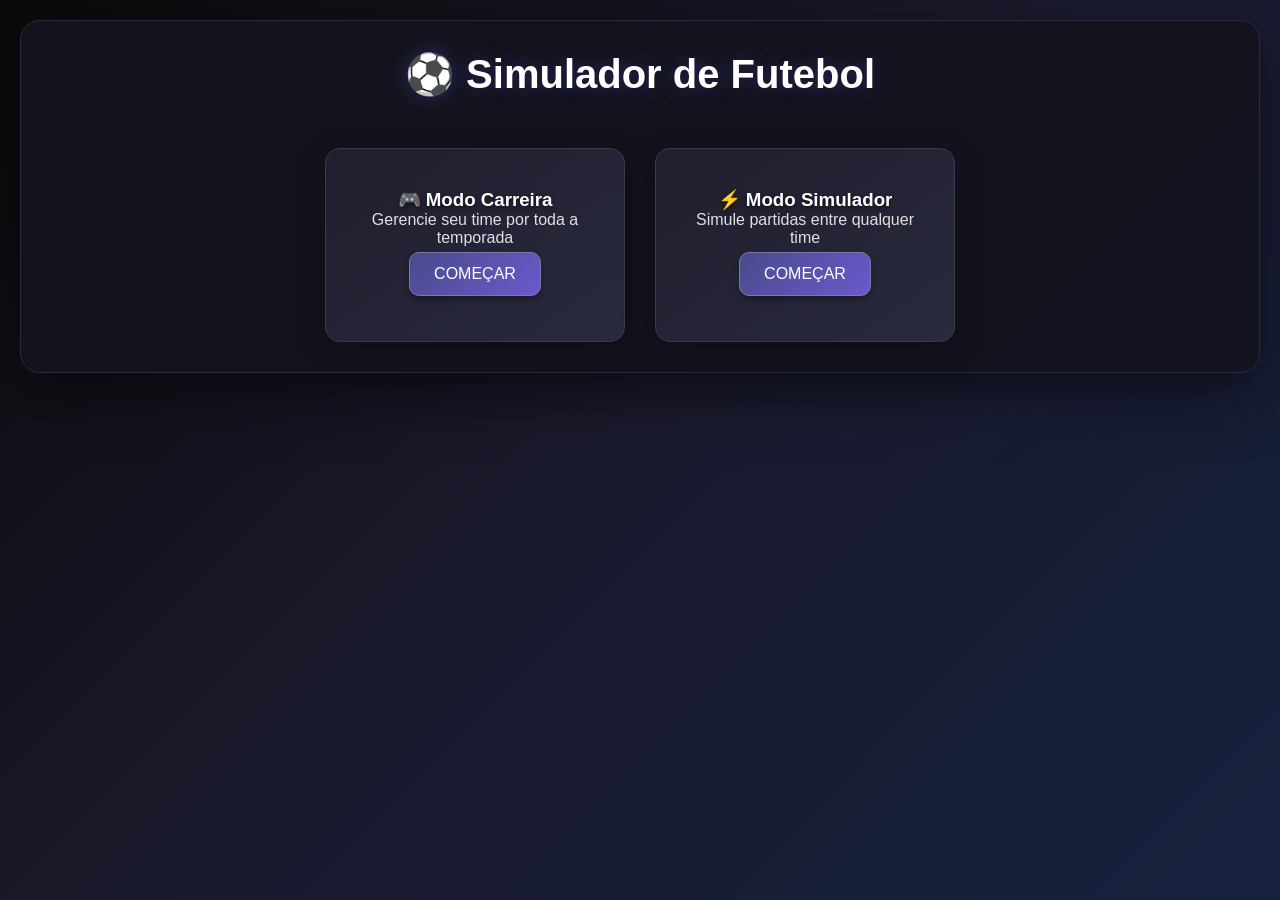
==== commit b54364a8: "Add files via upload" ====
--- a/index.html
+++ b/index.html
@@ -5,695 +5,1778 @@
     <meta name="viewport" content="width=device-width, initial-scale=1.0">
     <title>Simulador de Futebol</title>
     <style>
-        * { margin: 0; padding: 0; box-sizing: border-box; }
+        * {
+            margin: 0;
+            padding: 0;
+            box-sizing: border-box;
+        }
+
         body {
             font-family: 'Segoe UI', Tahoma, Geneva, Verdana, sans-serif;
             background: linear-gradient(135deg, #0a0a0a 0%, #1a1a2e 50%, #16213e 100%);
-            min-height: 100vh; padding: 20px; color: #e0e0e0;
-        }
+            min-height: 100vh;
+            padding: 20px;
+            color: #e0e0e0;
+        }
+
         .container {
-            max-width: 1400px; margin: 0 auto; background: rgba(20,20,30,0.95); border-radius: 20px;
-            padding: 30px; box-shadow: 0 20px 60px rgba(0,0,0,0.5); border: 1px solid #2a2a3a;
-        }
-        h1 { text-align: center; color: #fff; margin-bottom: 10px; font-size: 2.5em; text-shadow: 0 0 20px rgba(100,100,255,0.3); }
-        h2, h3, h4 { color: #fff; text-shadow: 0 2px 4px rgba(0,0,0,0.5); }
+            max-width: 1400px;
+            margin: 0 auto;
+            background: rgba(20, 20, 30, 0.95);
+            border-radius: 20px;
+            padding: 30px;
+            box-shadow: 0 20px 60px rgba(0, 0, 0, 0.5);
+            border: 1px solid #2a2a3a;
+        }
+
+        h1 {
+            text-align: center;
+            color: #ffffff;
+            margin-bottom: 30px;
+            font-size: 2.5em;
+            text-shadow: 0 0 20px rgba(100, 100, 255, 0.3);
+        }
+
+        h2, h3, h4 {
+            color: #ffffff;
+            text-shadow: 0 2px 4px rgba(0, 0, 0, 0.5);
+        }
+
         .btn {
-            background: linear-gradient(135deg, #4a4a8a 0%, #6a5acd 100%); color: white; border: none;
-            padding: 10px 20px; border-radius: 8px; cursor: pointer; font-size: 14px; transition: all 0.3s;
-            margin: 4px; border: 1px solid #7a7aaa; box-shadow: 0 4px 6px rgba(0,0,0,0.3);
-        }
-        .btn:hover { transform: translateY(-2px); box-shadow: 0 10px 20px rgba(106,90,205,0.4); }
-        .btn-edit { background: linear-gradient(135deg, #ffaa00, #ff8800); border-color: #ffaa00; font-size: 11px; padding: 5px 10px; }
-        .btn-save { background: linear-gradient(135deg, #28a745, #20c997); border-color: #28a745; font-size: 11px; padding: 5px 10px; }
-        .btn-cancel { background: linear-gradient(135deg, #dc3545, #c82333); border-color: #dc3545; padding: 6px 12px; font-size: 12px; }
-        .btn-reset { background: linear-gradient(135deg, #dc3545, #ff6b6b); border-color: #dc3545; font-size: 11px; padding: 5px 10px; }
-        .btn-config { background: linear-gradient(135deg, #17a2b8, #0d6efd); border-color: #17a2b8; font-size: 11px; padding: 5px 10px; }
-        .hidden { display: none !important; }
-        .mode-selection { display: flex; justify-content: center; gap: 25px; margin-top: 40px; }
+            background: linear-gradient(135deg, #4a4a8a 0%, #6a5acd 100%);
+            color: white;
+            border: none;
+            padding: 12px 24px;
+            border-radius: 10px;
+            cursor: pointer;
+            font-size: 16px;
+            transition: all 0.3s;
+            margin: 5px;
+            border: 1px solid #7a7aaa;
+            box-shadow: 0 4px 6px rgba(0, 0, 0, 0.3);
+        }
+
+        .btn:hover {
+            transform: translateY(-2px);
+            box-shadow: 0 10px 20px rgba(106, 90, 205, 0.4);
+            background: linear-gradient(135deg, #5a5a9a 0%, #7a6add 100%);
+        }
+
+        .btn-edit {
+            background: linear-gradient(135deg, #ffaa00, #ff8800);
+            border-color: #ffaa00;
+            font-size: 12px;
+            padding: 6px 12px;
+        }
+
+        .btn-save {
+            background: linear-gradient(135deg, #28a745, #20c997);
+            border-color: #28a745;
+            font-size: 12px;
+            padding: 6px 12px;
+        }
+
+        .btn-cancel {
+            background: linear-gradient(135deg, #dc3545, #c82333);
+            border-color: #dc3545;
+            padding: 8px 16px;
+            font-size: 14px;
+        }
+
+        .mode-selection {
+            display: flex;
+            justify-content: center;
+            gap: 30px;
+            margin-top: 50px;
+        }
+
         .mode-card {
-            background: linear-gradient(145deg, #1e1e2e, #2a2a3e); border-radius: 15px; padding: 35px;
-            text-align: center; cursor: pointer; transition: all 0.3s; box-shadow: 0 8px 32px rgba(0,0,0,0.3);
-            flex: 1; max-width: 280px; border: 1px solid #3a3a4a;
-        }
-        .mode-card:hover { transform: translateY(-10px); box-shadow: 0 15px 40px rgba(106,90,205,0.3); border-color: #6a5acd; }
-        .leagues-grid { display: grid; grid-template-columns: repeat(auto-fill, minmax(220px,1fr)); gap: 15px; margin-top: 25px; }
+            background: linear-gradient(145deg, #1e1e2e, #2a2a3e);
+            border-radius: 15px;
+            padding: 40px;
+            text-align: center;
+            cursor: pointer;
+            transition: all 0.3s;
+            box-shadow: 0 8px 32px rgba(0, 0, 0, 0.3);
+            flex: 1;
+            max-width: 300px;
+            border: 1px solid #3a3a4a;
+        }
+
+        .mode-card:hover {
+            transform: translateY(-10px);
+            box-shadow: 0 15px 40px rgba(106, 90, 205, 0.3);
+            border-color: #6a5acd;
+        }
+
+        .hidden {
+            display: none !important;
+        }
+
+        .leagues-grid {
+            display: grid;
+            grid-template-columns: repeat(auto-fill, minmax(250px, 1fr));
+            gap: 20px;
+            margin-top: 30px;
+        }
+
         .league-card {
-            background: linear-gradient(145deg, #1e1e2e, #252535); border-radius: 10px; padding: 18px;
-            cursor: pointer; transition: all 0.3s; border-left: 5px solid #6a5acd; border: 1px solid #3a3a4a;
-        }
-        .league-card:hover { transform: translateX(5px); box-shadow: 0 8px 25px rgba(106,90,205,0.3); }
-        .teams-list { display: grid; grid-template-columns: repeat(auto-fill, minmax(180px,1fr)); gap: 8px; margin-top: 15px; max-height: 450px; overflow-y: auto; }
+            background: linear-gradient(145deg, #1e1e2e, #252535);
+            border-radius: 10px;
+            padding: 20px;
+            box-shadow: 0 4px 6px rgba(0, 0, 0, 0.3);
+            cursor: pointer;
+            transition: all 0.3s;
+            border-left: 5px solid #6a5acd;
+            border: 1px solid #3a3a4a;
+        }
+
+        .league-card:hover {
+            transform: translateX(5px);
+            box-shadow: 0 8px 25px rgba(106, 90, 205, 0.3);
+            border-color: #6a5acd;
+        }
+
+        .teams-list {
+            display: grid;
+            grid-template-columns: repeat(auto-fill, minmax(200px, 1fr));
+            gap: 10px;
+            margin-top: 20px;
+            max-height: 500px;
+            overflow-y: auto;
+        }
+
         .team-item {
-            background: #1a1a2a; border: 2px solid #3a3a4a; border-radius: 8px; padding: 10px;
-            cursor: pointer; transition: all 0.3s; display: flex; align-items: center; justify-content: space-between; gap: 8px; color: #e0e0e0; font-size: 13px;
-        }
-        .team-item:hover { border-color: #6a5acd; background: #2a2a3a; }
-        .team-item.selected { background: linear-gradient(135deg, #4a4a8a, #6a5acd); color: white; }
-        .team-item.edited { border-color: #ffd700; box-shadow: 0 0 10px rgba(255,215,0,0.3); }
-        .team-overall { background: #6a5acd; color: white; padding: 3px 10px; border-radius: 15px; font-weight: bold; font-size: 12px; }
-        .edited-badge { background: #ffd700; color: #000; padding: 2px 6px; border-radius: 8px; font-size: 9px; font-weight: bold; margin-left: 4px; }
-        .main-layout { display: flex; gap: 25px; margin-top: 25px; flex-wrap: wrap; }
+            background: #1a1a2a;
+            border: 2px solid #3a3a4a;
+            border-radius: 8px;
+            padding: 12px;
+            cursor: pointer;
+            transition: all 0.3s;
+            display: flex;
+            align-items: center;
+            justify-content: space-between;
+            gap: 10px;
+            color: #e0e0e0;
+        }
+
+        .team-item:hover {
+            border-color: #6a5acd;
+            background: #2a2a3a;
+            transform: translateY(-2px);
+        }
+
+        .team-item.selected {
+            background: linear-gradient(135deg, #4a4a8a, #6a5acd);
+            color: white;
+            border-color: #7a7aaa;
+        }
+
+        .team-overall {
+            background: #6a5acd;
+            color: white;
+            padding: 4px 12px;
+            border-radius: 20px;
+            font-weight: bold;
+            font-size: 14px;
+            min-width: 45px;
+            text-align: center;
+        }
+
+        .main-layout {
+            display: flex;
+            gap: 30px;
+            margin-top: 30px;
+            flex-wrap: wrap;
+        }
+
         .team-details {
-            flex: 2; min-width: 450px; background: #1a1a2a; border-radius: 15px; padding: 22px;
-            box-shadow: 0 8px 32px rgba(0,0,0,0.3); border: 1px solid #3a3a4a;
-        }
+            flex: 2;
+            min-width: 500px;
+            background: #1a1a2a;
+            border-radius: 15px;
+            padding: 25px;
+            box-shadow: 0 8px 32px rgba(0, 0, 0, 0.3);
+            border: 1px solid #3a3a4a;
+        }
+
         .team-overall-display {
-            text-align: center; font-size: 2.5em; font-weight: bold; color: #6a5acd; margin: 15px 0;
-            background: #1e1e2e; border-radius: 12px; padding: 15px; border: 2px solid #6a5acd;
-        }
-        .team-info-card { background: #1e1e2e; border-radius: 8px; padding: 15px; margin: 12px 0; border: 1px solid #3a3a4a; }
-        .info-row { display: flex; justify-content: space-between; padding: 6px 0; border-bottom: 1px solid #2a2a3a; }
-        .tactic-badge { display: inline-block; padding: 3px 10px; border-radius: 12px; font-size: 11px; font-weight: bold; }
-        .tactic-offensive{background:#dc3545;color:#fff}.tactic-defensive{background:#0d6efd;color:#fff}
-        .tactic-possession{background:#28a745;color:#fff}.tactic-counter{background:#ffaa00;color:#000}
-        .tactic-pressing{background:#6f42c1;color:#fff}.tactic-balanced{background:#17a2b8;color:#fff}
+            text-align: center;
+            font-size: 3em;
+            font-weight: bold;
+            color: #6a5acd;
+            margin: 20px 0;
+            text-shadow: 0 0 30px rgba(106, 90, 205, 0.5);
+            background: #1e1e2e;
+            border-radius: 15px;
+            padding: 20px;
+            border: 2px solid #6a5acd;
+        }
+
+        .team-info-card {
+            background: #1e1e2e;
+            border-radius: 10px;
+            padding: 20px;
+            margin: 15px 0;
+            border: 1px solid #3a3a4a;
+        }
+
+        .info-row {
+            display: flex;
+            justify-content: space-between;
+            align-items: center;
+            padding: 8px 0;
+            border-bottom: 1px solid #2a2a3a;
+        }
+
+        .info-label {
+            color: #b0b0b0;
+            font-size: 14px;
+        }
+
+        .info-value {
+            color: #ffffff;
+            font-weight: bold;
+            font-size: 14px;
+        }
+
+        .tactic-badge {
+            display: inline-block;
+            padding: 4px 12px;
+            border-radius: 15px;
+            font-size: 12px;
+            font-weight: bold;
+            margin: 3px;
+        }
+
+        .tactic-offensive { background: #dc3545; color: white; }
+        .tactic-defensive { background: #0d6efd; color: white; }
+        .tactic-possession { background: #28a745; color: white; }
+        .tactic-counter { background: #ffaa00; color: black; }
+        .tactic-pressing { background: #6f42c1; color: white; }
+        .tactic-balanced { background: #17a2b8; color: white; }
+
         .formation-pitch {
-            background: linear-gradient(135deg, #1a3a1a 0%, #0d2818 100%); border-radius: 12px;
-            padding: 25px; margin: 15px 0; min-height: 350px; position: relative;
-            border: 2px solid #2a5a2a; box-shadow: inset 0 0 40px rgba(0,0,0,0.5);
-        }
+            background: linear-gradient(135deg, #1a3a1a 0%, #0d2818 100%);
+            border-radius: 15px;
+            padding: 30px;
+            margin: 20px 0;
+            min-height: 400px;
+            position: relative;
+            border: 2px solid #2a5a2a;
+            box-shadow: inset 0 0 50px rgba(0, 0, 0, 0.5);
+        }
+
         .player-dot {
-            position: absolute; width: 42px; height: 42px; background: linear-gradient(145deg,#fff,#e0e0e0);
-            border-radius: 50%; display: flex; align-items: center; justify-content: center; cursor: pointer;
-            transition: all 0.4s; font-size: 9px; font-weight: bold; box-shadow: 0 3px 6px rgba(0,0,0,0.5);
-            color: #333; flex-direction: column; z-index: 5;
-        }
-        .player-dot:hover { transform: scale(1.2); background: linear-gradient(145deg,#ffd700,#ffaa00); }
-        .player-dot.selected-for-sub { background: #0f0 !important; box-shadow: 0 0 20px rgba(0,255,0,0.8) !important; animation: pulse 0.8s infinite; }
-        @keyframes pulse { 0%{transform:scale(1)}50%{transform:scale(1.12)}100%{transform:scale(1)} }
-        .player-dot .player-name { font-size: 7px; max-width: 38px; overflow: hidden; }
-        .player-dot .player-rating { font-size: 8px; color: #6a5acd; font-weight: bold; }
-        .squad-container { display: flex; gap: 15px; margin-top: 15px; }
-        .squad-column { flex: 1; background: #1a1a2a; border-radius: 8px; padding: 12px; border: 1px solid #3a3a4a; }
-        .squad-column.starters h4 { background: #1a3a1a; color: #0f0; border: 1px solid #0f0; padding: 8px; border-radius: 6px; text-align: center; }
-        .squad-column.bench h4 { background: #3a2a1a; color: #fa0; border: 1px solid #fa0; padding: 8px; border-radius: 6px; text-align: center; }
-        .squad-list { max-height: 350px; overflow-y: auto; }
+            position: absolute;
+            width: 50px;
+            height: 50px;
+            background: linear-gradient(145deg, #ffffff, #e0e0e0);
+            border-radius: 50%;
+            display: flex;
+            align-items: center;
+            justify-content: center;
+            cursor: pointer;
+            transition: all 0.5s ease;
+            font-size: 10px;
+            font-weight: bold;
+            box-shadow: 0 4px 8px rgba(0, 0, 0, 0.5);
+            color: #333;
+            flex-direction: column;
+            line-height: 1.2;
+            z-index: 5;
+        }
+
+        .player-dot:hover {
+            transform: scale(1.2);
+            background: linear-gradient(145deg, #ffd700, #ffaa00);
+            box-shadow: 0 0 20px rgba(255, 215, 0, 0.6);
+            z-index: 10;
+        }
+
+        .player-dot.selected-for-sub {
+            background: linear-gradient(145deg, #00ff00, #00cc00) !important;
+            box-shadow: 0 0 25px rgba(0, 255, 0, 0.8) !important;
+            animation: pulse 0.8s infinite;
+            z-index: 15;
+        }
+
+        @keyframes pulse {
+            0% { transform: scale(1); }
+            50% { transform: scale(1.15); }
+            100% { transform: scale(1); }
+        }
+
+        .player-dot .player-name {
+            font-size: 8px;
+            max-width: 45px;
+            overflow: hidden;
+            text-overflow: ellipsis;
+            white-space: nowrap;
+        }
+
+        .player-dot .player-rating {
+            font-size: 9px;
+            color: #6a5acd;
+            font-weight: bold;
+        }
+
+        .squad-container {
+            display: flex;
+            gap: 20px;
+            margin-top: 20px;
+        }
+
+        .squad-column {
+            flex: 1;
+            background: #1a1a2a;
+            border-radius: 10px;
+            padding: 15px;
+            border: 1px solid #3a3a4a;
+        }
+
+        .squad-column.starters h4 {
+            background: #1a3a1a;
+            color: #00ff00;
+            border: 1px solid #00ff00;
+            padding: 10px;
+            border-radius: 8px;
+            margin-bottom: 15px;
+            text-align: center;
+        }
+
+        .squad-column.bench h4 {
+            background: #3a2a1a;
+            color: #ffaa00;
+            border: 1px solid #ffaa00;
+            padding: 10px;
+            border-radius: 8px;
+            margin-bottom: 15px;
+            text-align: center;
+        }
+
+        .squad-list {
+            max-height: 400px;
+            overflow-y: auto;
+        }
+
         .squad-player {
-            display: flex; justify-content: space-between; align-items: center; padding: 8px 10px;
-            background: #1e1e2e; margin: 3px 0; border-radius: 6px; cursor: pointer; border: 2px solid transparent; font-size: 12px;
-        }
-        .squad-player:hover { background: #2a2a3e; border-color: #6a5acd; }
-        .squad-player.selected-for-sub { background: #2a4a2a !important; border-color: #0f0 !important; }
-        .player-rating-display { background: #6a5acd; color: white; padding: 2px 6px; border-radius: 8px; font-size: 10px; }
-        .substitution-panel { background: linear-gradient(145deg,#1a2a1a,#2a3a2a); border: 2px solid #0f0; border-radius: 8px; padding: 15px; margin: 10px 0; text-align: center; }
-        .simulation-options { display: flex; gap: 15px; justify-content: center; margin: 25px 0; flex-wrap: wrap; }
+            display: flex;
+            justify-content: space-between;
+            align-items: center;
+            padding: 10px 12px;
+            background: #1e1e2e;
+            margin: 5px 0;
+            border-radius: 8px;
+            cursor: pointer;
+            border: 2px solid transparent;
+            transition: all 0.3s;
+            gap: 10px;
+        }
+
+        .squad-player:hover {
+            background: #2a2a3e;
+            border-color: #6a5acd;
+        }
+
+        .squad-player.selected-for-sub {
+            background: #2a4a2a !important;
+            border-color: #00ff00 !important;
+            box-shadow: 0 0 15px rgba(0, 255, 0, 0.3);
+        }
+
+        .player-info {
+            flex: 1;
+            display: flex;
+            align-items: center;
+            gap: 10px;
+        }
+
+        .player-rating-display {
+            background: #6a5acd;
+            color: white;
+            padding: 2px 8px;
+            border-radius: 10px;
+            font-size: 12px;
+            font-weight: bold;
+        }
+
+        .substitution-panel {
+            background: linear-gradient(145deg, #1a2a1a, #2a3a2a);
+            border: 2px solid #00ff00;
+            border-radius: 10px;
+            padding: 20px;
+            margin: 15px 0;
+            text-align: center;
+        }
+
+        .simulation-options {
+            display: flex;
+            gap: 20px;
+            justify-content: center;
+            margin: 30px 0;
+            flex-wrap: wrap;
+        }
+
         .sim-card {
-            background: linear-gradient(145deg,#1e1e2e,#252535); padding: 25px; border-radius: 12px;
-            text-align: center; cursor: pointer; transition: all 0.3s; flex: 1; min-width: 170px; border: 1px solid #3a3a4a;
-        }
-        .sim-card:hover { transform: translateY(-5px); box-shadow: 0 12px 40px rgba(106,90,205,0.3); border-color: #6a5acd; }
-        .match-result { background: linear-gradient(145deg,#1e1e2e,#252535); padding: 25px; border-radius: 12px; margin-top: 25px; border: 1px solid #3a3a4a; }
-        .pitch-container {
-            position: relative; width: 100%; max-width: 700px; margin: 0 auto; aspect-ratio: 1.4;
-            background: linear-gradient(135deg, #1a4a1a 0%, #0d3018 50%, #1a4a1a 100%);
-            border-radius: 10px; border: 2px solid rgba(255,255,255,0.6); overflow: hidden;
-            box-shadow: 0 0 40px rgba(0,0,0,0.5), inset 0 0 80px rgba(0,0,0,0.3);
-        }
-        .pitch-center-circle { position: absolute; top: 50%; left: 50%; transform: translate(-50%,-50%); width: 100px; height: 100px; border: 2px solid rgba(255,255,255,0.4); border-radius: 50%; }
-        .pitch-center-line { position: absolute; top: 0; left: 50%; width: 2px; height: 100%; background: rgba(255,255,255,0.4); }
-        .pitch-center-dot { position: absolute; top: 50%; left: 50%; transform: translate(-50%,-50%); width: 6px; height: 6px; background: white; border-radius: 50%; }
-        .pitch-goal { position: absolute; top: 38%; width: 6%; height: 24%; background: rgba(255,255,255,0.08); border: 2px solid rgba(255,255,255,0.6); }
-        .pitch-goal-left { left: 0; border-left: none; }
-        .pitch-goal-right { right: 0; border-right: none; }
-        .visual-player {
-            position: absolute; width: 20px; height: 20px; border-radius: 50%;
-            display: flex; align-items: center; justify-content: center; font-size: 7px;
-            font-weight: bold; transition: all 0.25s linear; z-index: 10; box-shadow: 0 1px 3px rgba(0,0,0,0.5);
-        }
-        .visual-player.team-home { background: #4488ff; color: white; border: 2px solid #2266dd; }
-        .visual-player.team-away { background: #ff4444; color: white; border: 2px solid #dd2222; }
-        .visual-player.goalkeeper { width: 24px; height: 24px; border: 3px solid #ffd700; font-size: 8px; }
-        .visual-player.with-ball { box-shadow: 0 0 12px rgba(255,215,0,0.9); z-index: 20; }
-        .visual-ball {
-            position: absolute; width: 10px; height: 10px; background: white; border-radius: 50%;
-            box-shadow: 0 0 12px rgba(255,255,255,0.8), 0 0 20px rgba(255,215,0,0.4);
-            transition: all 0.1s linear; z-index: 25;
-        }
-        .chronometer {
-            text-align: center; font-size: 2.5em; font-weight: bold; color: #ffd700; margin: 10px 0;
-            font-family: 'Courier New', monospace; background: #1a1a2a; border-radius: 8px;
-            padding: 8px; border: 2px solid #ffd700;
-        }
-        .minute-simulation-container { display: flex; gap: 15px; margin-top: 15px; }
-        .minute-log-panel { flex: 1; background: #1a1a2a; border-radius: 8px; padding: 15px; border: 1px solid #3a3a4a; max-height: 500px; overflow-y: auto; }
-        .minute-stats-panel { flex: 1; background: #1a1a2a; border-radius: 8px; padding: 15px; border: 1px solid #3a3a4a; }
-        .score-display { text-align: center; font-size: 2.2em; font-weight: bold; color: #ffd700; margin: 15px 0; }
-        .minute-display { text-align: center; font-size: 1.3em; color: #6a5acd; margin: 8px 0; }
-        .event-item { padding: 6px 10px; margin: 3px 0; border-radius: 4px; border-left: 3px solid #3a3a4a; animation: fadeIn 0.2s ease; font-size: 11px; }
-        @keyframes fadeIn { from{opacity:0;transform:translateX(-15px)} to{opacity:1;transform:translateX(0)} }
-        .event-goal-home{border-left-color:#0f0;background:#1a2a1a}.event-goal-away{border-left-color:#f44;background:#2a1a1a}
-        .event-yellow{border-left-color:#fa0;background:#2a2a1a}.event-red{border-left-color:#f00;background:#2a1a1a}
-        .event-sub{border-left-color:#6a5acd;background:#1a1a2a}.event-injury{border-left-color:#f66;background:#2a1a1a}
-        .event-info{border-left-color:#17a2b8;background:#1a2a2a}
-        .live-stats { display: grid; grid-template-columns: 1fr 1fr; gap: 10px; margin-top: 10px; }
-        .live-stat-item { background: #1e1e2e; padding: 12px; border-radius: 6px; text-align: center; border: 1px solid #3a3a4a; }
-        .live-stat-item h4 { color: #b0b0b0; font-size: 11px; margin-bottom: 5px; }
-        .live-stat-item p { font-size: 16px; font-weight: bold; color: #6a5acd; }
-        .player-stat-row { display: flex; justify-content: space-between; padding: 4px 0; border-bottom: 1px solid #2a2a3a; font-size: 11px; }
-        .stats-grid { display: grid; grid-template-columns: repeat(auto-fit, minmax(130px,1fr)); gap: 12px; margin-top: 15px; }
-        .stat-item { background: #1a1a2a; padding: 15px; border-radius: 8px; text-align: center; border: 1px solid #3a3a4a; }
-        .stat-item h4 { color: #b0b0b0; margin-bottom: 6px; font-size: 12px; }
-        .stat-item p { font-size: 18px; font-weight: bold; color: #6a5acd; }
-        .navigation-buttons { display: flex; justify-content: space-between; margin-top: 20px; }
-        select { padding: 8px; border-radius: 6px; border: 2px solid #3a3a4a; background: #1a1a2a; color: #e0e0e0; width: 100%; margin: 6px 0; font-size: 14px; }
-        .modal { position: fixed; top: 0; left: 0; width: 100%; height: 100%; background: rgba(0,0,0,0.8); display: flex; align-items: center; justify-content: center; z-index: 1000; }
-        .modal-content { background: #1e1e2e; border-radius: 15px; padding: 25px; max-width: 550px; width: 90%; max-height: 80vh; overflow-y: auto; border: 2px solid #6a5acd; }
-        .edit-input { width: 100%; padding: 6px; border-radius: 4px; border: 1px solid #3a3a4a; background: #1a1a2a; color: #e0e0e0; }
-        .rating-input { width: 55px; padding: 4px; border-radius: 4px; border: 1px solid #3a3a4a; background: #1a1a2a; color: #e0e0e0; text-align: center; }
-        .config-input { width: 80px; padding: 6px; border-radius: 4px; border: 1px solid #3a3a4a; background: #1a1a2a; color: #e0e0e0; text-align: center; }
-        .save-indicator { display: inline-block; width: 8px; height: 8px; border-radius: 50%; margin-right: 4px; }
-        .save-indicator.saved{background:#0f0}.save-indicator.unsaved{background:#fa0}
-        .config-panel { background: #1a2a2a; border: 1px solid #17a2b8; border-radius: 8px; padding: 15px; margin: 10px 0; }
-        .config-panel h4 { color: #17a2b8; margin-bottom: 10px; }
-        .config-row { display: flex; justify-content: space-between; align-items: center; padding: 5px 0; border-bottom: 1px solid #2a3a3a; font-size: 12px; }
-        .config-row label { color: #b0b0b0; flex: 1; }
-        .config-row input { width: 70px; }
-        .substituted-out { opacity: 0.5; text-decoration: line-through; }
-        ::-webkit-scrollbar{width:8px}::-webkit-scrollbar-track{background:#1a1a2a}::-webkit-scrollbar-thumb{background:#4a4a8a;border-radius:4px}
+            background: linear-gradient(145deg, #1e1e2e, #252535);
+            padding: 30px;
+            border-radius: 15px;
+            text-align: center;
+            box-shadow: 0 8px 32px rgba(0, 0, 0, 0.3);
+            cursor: pointer;
+            transition: all 0.3s;
+            flex: 1;
+            min-width: 200px;
+            border: 1px solid #3a3a4a;
+        }
+
+        .sim-card:hover {
+            transform: translateY(-5px);
+            box-shadow: 0 12px 40px rgba(106, 90, 205, 0.3);
+            border-color: #6a5acd;
+        }
+
+        .match-result {
+            background: linear-gradient(145deg, #1e1e2e, #252535);
+            padding: 30px;
+            border-radius: 15px;
+            box-shadow: 0 8px 32px rgba(0, 0, 0, 0.3);
+            margin-top: 30px;
+            border: 1px solid #3a3a4a;
+        }
+
+        /* Estilos para simulação minuto a minuto */
+        .minute-simulation-container {
+            display: flex;
+            gap: 20px;
+            margin-top: 20px;
+        }
+
+        .minute-log-panel {
+            flex: 1;
+            background: #1a1a2a;
+            border-radius: 10px;
+            padding: 20px;
+            border: 1px solid #3a3a4a;
+            max-height: 600px;
+            overflow-y: auto;
+        }
+
+        .minute-stats-panel {
+            flex: 1;
+            background: #1a1a2a;
+            border-radius: 10px;
+            padding: 20px;
+            border: 1px solid #3a3a4a;
+        }
+
+        .score-display {
+            text-align: center;
+            font-size: 2.5em;
+            font-weight: bold;
+            color: #ffd700;
+            margin: 20px 0;
+            text-shadow: 0 0 20px rgba(255, 215, 0, 0.5);
+        }
+
+        .minute-display {
+            text-align: center;
+            font-size: 1.5em;
+            color: #6a5acd;
+            margin: 10px 0;
+        }
+
+        .event-item {
+            padding: 8px 12px;
+            margin: 5px 0;
+            border-radius: 5px;
+            border-left: 3px solid #3a3a4a;
+            animation: fadeIn 0.3s ease;
+        }
+
+        @keyframes fadeIn {
+            from { opacity: 0; transform: translateX(-20px); }
+            to { opacity: 1; transform: translateX(0); }
+        }
+
+        .event-goal-home { border-left-color: #00ff00; background: #1a2a1a; }
+        .event-goal-away { border-left-color: #ff4444; background: #2a1a1a; }
+        .event-yellow { border-left-color: #ffaa00; background: #2a2a1a; }
+        .event-red { border-left-color: #ff0000; background: #2a1a1a; }
+        .event-sub { border-left-color: #6a5acd; background: #1a1a2a; }
+        .event-injury { border-left-color: #ff6b6b; background: #2a1a1a; }
+        .event-info { border-left-color: #17a2b8; background: #1a2a2a; }
+
+        .live-stats {
+            display: grid;
+            grid-template-columns: 1fr 1fr;
+            gap: 15px;
+            margin-top: 20px;
+        }
+
+        .live-stat-item {
+            background: #1e1e2e;
+            padding: 15px;
+            border-radius: 8px;
+            text-align: center;
+            border: 1px solid #3a3a4a;
+        }
+
+        .live-stat-item h4 {
+            color: #b0b0b0;
+            font-size: 12px;
+            margin-bottom: 8px;
+        }
+
+        .live-stat-item p {
+            font-size: 18px;
+            font-weight: bold;
+            color: #6a5acd;
+        }
+
+        .player-stat-row {
+            display: flex;
+            justify-content: space-between;
+            align-items: center;
+            padding: 6px 0;
+            border-bottom: 1px solid #2a2a3a;
+            font-size: 13px;
+        }
+
+        .player-stat-name {
+            flex: 1;
+            color: #e0e0e0;
+        }
+
+        .player-stat-events {
+            display: flex;
+            gap: 10px;
+        }
+
+        .substitution-arrow {
+            color: #6a5acd;
+            font-weight: bold;
+        }
+
+        .stats-grid {
+            display: grid;
+            grid-template-columns: repeat(auto-fit, minmax(150px, 1fr));
+            gap: 20px;
+            margin-top: 20px;
+        }
+
+        .stat-item {
+            background: #1a1a2a;
+            padding: 20px;
+            border-radius: 10px;
+            text-align: center;
+            border: 1px solid #3a3a4a;
+        }
+
+        .navigation-buttons {
+            display: flex;
+            justify-content: space-between;
+            margin-top: 30px;
+        }
+
+        select {
+            padding: 10px;
+            border-radius: 8px;
+            border: 2px solid #3a3a4a;
+            font-size: 16px;
+            width: 100%;
+            margin: 10px 0;
+            background: #1a1a2a;
+            color: #e0e0e0;
+        }
+
+        .btn-small {
+            padding: 4px 8px;
+            font-size: 12px;
+            margin: 2px;
+        }
+
+        .alert-message {
+            background: #28a745;
+            color: white;
+            padding: 12px;
+            border-radius: 8px;
+            margin: 10px 0;
+            text-align: center;
+            font-weight: bold;
+            animation: slideIn 0.3s ease;
+        }
+
+        @keyframes slideIn {
+            from { transform: translateY(-20px); opacity: 0; }
+            to { transform: translateY(0); opacity: 1; }
+        }
+
+        .modal {
+            position: fixed;
+            top: 0;
+            left: 0;
+            width: 100%;
+            height: 100%;
+            background: rgba(0, 0, 0, 0.8);
+            display: flex;
+            align-items: center;
+            justify-content: center;
+            z-index: 1000;
+        }
+
+        .modal-content {
+            background: #1e1e2e;
+            border-radius: 15px;
+            padding: 30px;
+            max-width: 600px;
+            width: 90%;
+            max-height: 80vh;
+            overflow-y: auto;
+            border: 2px solid #6a5acd;
+            box-shadow: 0 20px 60px rgba(0, 0, 0, 0.8);
+        }
+
+        .edit-input {
+            width: 120px;
+            padding: 5px;
+            border-radius: 5px;
+            border: 1px solid #3a3a4a;
+            background: #1a1a2a;
+            color: #e0e0e0;
+            text-align: left;
+        }
+
+        .rating-input {
+            width: 60px;
+            padding: 5px;
+            border-radius: 5px;
+            border: 1px solid #3a3a4a;
+            background: #1a1a2a;
+            color: #e0e0e0;
+            text-align: center;
+        }
+
+        ::-webkit-scrollbar {
+            width: 10px;
+        }
+
+        ::-webkit-scrollbar-track {
+            background: #1a1a2a;
+            border-radius: 5px;
+        }
+
+        ::-webkit-scrollbar-thumb {
+            background: #4a4a8a;
+            border-radius: 5px;
+        }
     </style>
 </head>
 <body>
     <div class="container" id="app">
         <h1>⚽ Simulador de Futebol</h1>
         
-        <div style="text-align:center;margin-bottom:15px;">
-            <button class="btn btn-config" onclick="toggleConfigPanel()">⚙️ Configurações da Simulação</button>
-            <span id="saveStatus" style="margin-left:15px;font-size:11px;color:#b0b0b0;">
-                <span class="save-indicator" id="saveIndicator"></span><span id="saveText"></span>
-            </span>
-            <button class="btn btn-reset" onclick="resetAllData()">🗑️ Resetar</button>
-            <button class="btn" onclick="exportData()">📤 Exportar</button>
-            <button class="btn" onclick="importDataPrompt()">📥 Importar</button>
-        </div>
-        
-        <div id="configPanel" class="config-panel hidden">
-            <h4>⚙️ CONFIGURAÇÕES DA SIMULAÇÃO (Minuto a Minuto)</h4>
-            <p style="font-size:10px;color:#b0b0b0;margin-bottom:10px;">Altere os valores e clique em "Aplicar". As mudanças são salvas automaticamente.</p>
-            <div class="config-row"><label>⏱️ Velocidade da simulação (ms por minuto)</label><input type="number" id="cfg_speed" class="config-input" value="80" min="30" max="300" step="10"></div>
-            <div class="config-row"><label>🥅 Chance de GOL por minuto (%)</label><input type="number" id="cfg_goalChance" class="config-input" value="3" min="0.5" max="10" step="0.5"></div>
-            <div class="config-row"><label>🟨 Chance de Cartão AMARELO por minuto (%)</label><input type="number" id="cfg_yellowChance" class="config-input" value="1" min="0.1" max="5" step="0.1"></div>
-            <div class="config-row"><label>🟥 Chance de Cartão VERMELHO por minuto (%)</label><input type="number" id="cfg_redChance" class="config-input" value="0.3" min="0.05" max="2" step="0.05"></div>
-            <div class="config-row"><label>🤕 Chance de LESÃO por minuto (%)</label><input type="number" id="cfg_injuryChance" class="config-input" value="0.6" min="0.1" max="3" step="0.1"></div>
-            <div class="config-row"><label>🔄 Chance de SUBSTITUIÇÃO por minuto (%)</label><input type="number" id="cfg_subChance" class="config-input" value="3" min="1" max="10" step="0.5"></div>
-            <div class="config-row"><label>🥅 Chance de CHUTE por minuto (%)</label><input type="number" id="cfg_shotChance" class="config-input" value="8" min="2" max="20" step="1"></div>
-            <div class="config-row"><label>⏱️ Minuto para INÍCIO das substituições</label><input type="number" id="cfg_subStart" class="config-input" value="55" min="30" max="80" step="5"></div>
-            <div class="config-row"><label>⏱️ Minuto para FIM das substituições</label><input type="number" id="cfg_subEnd" class="config-input" value="85" min="60" max="90" step="5"></div>
-            <div class="config-row"><label>🏆 Máximo de GOLS na partida</label><input type="number" id="cfg_maxGoals" class="config-input" value="5" min="2" max="10" step="1"></div>
-            
-            <h4 style="color:#ffd700;margin-top:15px;">🎯 Chance de Gol por POSIÇÃO (%)</h4>
-            <p style="font-size:10px;color:#b0b0b0;">Soma deve ser 100%. Define quem mais faz gols.</p>
-            <div class="config-row"><label>🥅 GOL (Goleiro)</label><input type="number" id="cfg_pos_GOL" class="config-input" value="1" min="0" max="50" step="1"></div>
-            <div class="config-row"><label>🛡️ ZAG (Zagueiro)</label><input type="number" id="cfg_pos_ZAG" class="config-input" value="8" min="0" max="50" step="1"></div>
-            <div class="config-row"><label>🏃 LAT (Lateral)</label><input type="number" id="cfg_pos_LAT" class="config-input" value="8" min="0" max="50" step="1"></div>
-            <div class="config-row"><label>⚓ VOL (Volante)</label><input type="number" id="cfg_pos_VOL" class="config-input" value="12" min="0" max="50" step="1"></div>
-            <div class="config-row"><label>🎩 MEI (Meia)</label><input type="number" id="cfg_pos_MEI" class="config-input" value="25" min="0" max="50" step="1"></div>
-            <div class="config-row"><label>⚽ ATA (Atacante)</label><input type="number" id="cfg_pos_ATA" class="config-input" value="40" min="0" max="70" step="1"></div>
-            <div class="config-row"><label>💨 PE (Ponta)</label><input type="number" id="cfg_pos_PE" class="config-input" value="6" min="0" max="50" step="1"></div>
-            
-            <div style="display:flex;gap:10px;margin-top:15px;">
-                <button class="btn btn-save" onclick="applyConfig()">✅ Aplicar Configurações</button>
-                <button class="btn btn-cancel" onclick="resetConfig()">🔄 Restaurar Padrão</button>
-                <button class="btn btn-cancel" onclick="toggleConfigPanel()">❌ Fechar</button>
+        <div id="mainScreen">
+            <div class="mode-selection">
+                <div class="mode-card" onclick="selectMode('career')">
+                    <h3>🎮 Modo Carreira</h3>
+                    <p>Gerencie seu time por toda a temporada</p>
+                    <button class="btn">COMEÇAR</button>
+                </div>
+                <div class="mode-card" onclick="selectMode('simulator')">
+                    <h3>⚡ Modo Simulador</h3>
+                    <p>Simule partidas entre qualquer time</p>
+                    <button class="btn">COMEÇAR</button>
+                </div>
             </div>
         </div>
-        
-        <div id="mainScreen"><div class="mode-selection">
-            <div class="mode-card" onclick="selectMode('career')"><h3>🎮 Modo Carreira</h3><p>Gerencie seu time</p><button class="btn">COMEÇAR</button></div>
-            <div class="mode-card" onclick="selectMode('simulator')"><h3>⚡ Modo Simulador</h3><p>Simule partidas</p><button class="btn">COMEÇAR</button></div>
-        </div></div>
-        <div id="simulatorScreen" class="hidden"><h2>Simulador</h2><div id="simulatorContent"></div><div class="navigation-buttons"><button class="btn" onclick="goToMain()">Voltar</button></div></div>
-        <div id="simulationScreen" class="hidden"><h2>Simulação</h2><div id="simulationContent"></div><div class="navigation-buttons"><button class="btn" onclick="goToMain()">Voltar</button></div></div>
-        <div id="careerScreen" class="hidden"><h2>Carreira</h2><div id="careerContent"></div><div class="navigation-buttons"><button class="btn" onclick="goToMain()">Voltar</button></div></div>
-        <div id="careerManagement" class="hidden"><div id="careerManagementContent"></div></div>
-        <div id="editModal" class="modal hidden"><div class="modal-content" id="editModalContent"></div></div>
+
+        <div id="simulatorScreen" class="hidden">
+            <h2>Simulador - Escolha o Time 1</h2>
+            <div id="simulatorContent"></div>
+            <div class="navigation-buttons">
+                <button class="btn" onclick="goToMain()">Voltar</button>
+            </div>
+        </div>
+
+        <div id="simulationScreen" class="hidden">
+            <h2>Simulação da Partida</h2>
+            <div id="simulationContent"></div>
+            <div class="navigation-buttons">
+                <button class="btn" onclick="goToMain()">Voltar ao Menu</button>
+            </div>
+        </div>
+
+        <div id="careerScreen" class="hidden">
+            <h2>Modo Carreira - Escolha seu Time</h2>
+            <div id="careerContent"></div>
+            <div class="navigation-buttons">
+                <button class="btn" onclick="goToMain()">Voltar</button>
+            </div>
+        </div>
+
+        <div id="careerManagement" class="hidden">
+            <div id="careerManagementContent"></div>
+        </div>
+
+        <div id="editModal" class="modal hidden">
+            <div class="modal-content" id="editModalContent"></div>
+        </div>
     </div>
 
     <script>
+        // Cache global
+        const teamsDataCache = {};
+
+        // Dados padrão dos times
+        const defaultTeamData = {
+            stadium: 'Estádio Municipal',
+            coach: 'Técnico do Time',
+            tactic: 'balanced',
+            tacticName: 'Equilibrado',
+            players: []
+        };
+
+        // Dinâmicas táticas
+        const tactics = {
+            offensive: { name: 'Ofensivo', class: 'tactic-offensive', description: 'Ataque constante' },
+            defensive: { name: 'Defensivo', class: 'tactic-defensive', description: 'Foco na defesa' },
+            possession: { name: 'Posse de Bola', class: 'tactic-possession', description: 'Controle do jogo' },
+            counter: { name: 'Contra-Ataque', class: 'tactic-counter', description: 'Defende e ataca rápido' },
+            pressing: { name: 'Pressão Alta', class: 'tactic-pressing', description: 'Marcação avançada' },
+            balanced: { name: 'Equilibrado', class: 'tactic-balanced', description: 'Balanço ataque/defesa' }
+        };
+
+        // Sistema de substituição
+        let substitutionState = {
+            team1: { player1Index: null, player1Type: null },
+            team2: { player1Index: null, player1Type: null },
+            career: { player1Index: null, player1Type: null }
+        };
+
+        // Ligas e times
+        const leagues = {
+            'Premier League': {
+                name: 'Premier League', country: 'Inglaterra',
+                competitions: ['Premier League', 'Carabao Cup', 'Champions League'],
+                teams: ['Manchester City', 'Liverpool', 'Arsenal', 'Chelsea', 'Manchester United', 'Tottenham', 'Newcastle', 'Aston Villa', 'Brighton', 'West Ham', 'Crystal Palace', 'Everton', 'Brentford', 'Wolves', 'Fulham', 'Nottingham Forest', 'Bournemouth', 'Burnley', 'Sheffield United', 'Luton Town']
+            },
+            'La Liga': {
+                name: 'La Liga', country: 'Espanha',
+                competitions: ['La Liga', 'Copa do Rei', 'Champions League'],
+                teams: ['Real Madrid', 'Barcelona', 'Atlético Madrid', 'Real Sociedad', 'Villarreal', 'Betis', 'Athletic Bilbao', 'Sevilla', 'Valencia', 'Osasuna', 'Getafe', 'Celta Vigo', 'Mallorca', 'Rayo Vallecano', 'Alavés', 'Las Palmas', 'Girona', 'Granada', 'Cádiz', 'Almería']
+            },
+            'Serie A': {
+                name: 'Serie A TIM', country: 'Itália',
+                competitions: ['Serie A', 'Coppa Italia', 'Champions League'],
+                teams: ['Inter Milan', 'AC Milan', 'Juventus', 'Napoli', 'Roma', 'Lazio', 'Atalanta', 'Fiorentina', 'Torino', 'Bologna', 'Monza', 'Udinese', 'Sassuolo', 'Empoli', 'Lecce', 'Genoa', 'Cagliari', 'Verona', 'Salernitana', 'Frosinone']
+            },
+            'Bundesliga': {
+                name: 'Bundesliga', country: 'Alemanha',
+                competitions: ['Bundesliga', 'Copa da Alemanha', 'Champions League'],
+                teams: ['Bayern München', 'Borussia Dortmund', 'RB Leipzig', 'Bayer Leverkusen', 'Wolfsburg', 'Eintracht Frankfurt', 'Freiburg', 'Union Berlin', 'Mainz 05', 'Borussia Mönchengladbach', 'Werder Bremen', 'Augsburg', 'Hoffenheim', 'Stuttgart', 'Bochum', 'Heidenheim', 'Darmstadt', 'Köln', 'Schalke 04', 'Hamburger SV']
+            },
+            'Ligue 1': {
+                name: 'Ligue 1', country: 'França',
+                competitions: ['Ligue 1', 'Copa da França', 'Champions League'],
+                teams: ['PSG', 'Marseille', 'Lyon', 'Monaco', 'Lille', 'Rennes', 'Nice', 'Lens', 'Strasbourg', 'Reims', 'Montpellier', 'Toulouse', 'Nantes', 'Brest', 'Lorient', 'Auxerre', 'Ajaccio', 'Troyes', 'Angers', 'Clermont']
+            },
+            'Brasileirão': {
+                name: 'Brasileirão', country: 'Brasil',
+                competitions: ['Brasileirão', 'Copa do Brasil', 'Libertadores'],
+                teams: ['Flamengo', 'Palmeiras', 'São Paulo', 'Santos', 'Corinthians', 'Grêmio', 'Internacional', 'Atlético-MG', 'Cruzeiro', 'Fluminense', 'Vasco', 'Botafogo', 'Athletico-PR', 'Fortaleza', 'Bahia', 'Ceará', 'Sport', 'Coritiba', 'Goiás', 'América-MG']
+            },
+            'Liga Portuguesa': {
+                name: 'Liga Portuguesa', country: 'Portugal',
+                competitions: ['Liga Portuguesa', 'Taça de Portugal', 'Champions League'],
+                teams: ['Benfica', 'Porto', 'Sporting', 'Braga', 'Vitória Guimarães', 'Boavista', 'Famalicão', 'Rio Ave', 'Estoril', 'Portimonense', 'Gil Vicente', 'Moreirense', 'Casa Pia', 'Estrela Amadora', 'Farense', 'Arouca', 'Vizela', 'Chaves', 'Marítimo', 'Paços Ferreira']
+            },
+            'Liga Árabe': {
+                name: 'Liga Árabe', country: 'Arábia Saudita',
+                competitions: ['Sauditão', 'Copa da Ásia', 'Champions Asiática'],
+                teams: ['Al-Hilal', 'Al-Nassr', 'Al-Ittihad', 'Al-Ahli', 'Al-Shabab', 'Al-Fateh', 'Al-Ettifaq', 'Al-Taawoun', 'Al-Fayha', 'Abha', 'Al-Raed', 'Damac', 'Al-Wehda', 'Al-Tai', 'Al-Khaleej', 'Al-Riyadh', 'Al-Okhdood', 'Al-Hazem', 'Al-Qadisiyah', 'Al-Arabi']
+            }
+        };
+
+        function getTeamData(teamName) {
+            if (teamsDataCache[teamName]) {
+                return JSON.parse(JSON.stringify(teamsDataCache[teamName]));
+            }
+            const data = generateDefaultTeamData(teamName);
+            teamsDataCache[teamName] = JSON.parse(JSON.stringify(data));
+            return data;
+        }
+
+        function updateTeamData(teamName, data) {
+            teamsDataCache[teamName] = JSON.parse(JSON.stringify(data));
+        }
+
+        function generateDefaultTeamData(teamName) {
+            const positions = ['GOL', 'ZAG', 'LAT', 'VOL', 'MEI', 'ATA', 'PE'];
+            const playerNames = [
+                'Jogador 1', 'Jogador 2', 'Jogador 3', 'Jogador 4', 'Jogador 5',
+                'Jogador 6', 'Jogador 7', 'Jogador 8', 'Jogador 9', 'Jogador 10',
+                'Jogador 11', 'Jogador 12', 'Jogador 13', 'Jogador 14', 'Jogador 15',
+                'Jogador 16', 'Jogador 17', 'Jogador 18', 'Jogador 19', 'Jogador 20',
+                'Jogador 21', 'Jogador 22', 'Jogador 23'
+            ];
+            
+            const topTeams = ['Manchester City', 'Real Madrid', 'Bayern München', 'PSG', 'Liverpool', 
+                            'Barcelona', 'Inter Milan', 'Flamengo', 'Palmeiras', 'Benfica', 'Al-Hilal'];
+            const goodTeams = ['Arsenal', 'Chelsea', 'Atlético Madrid', 'Juventus', 'Borussia Dortmund',
+                             'Marseille', 'São Paulo', 'Porto', 'Al-Nassr', 'Manchester United'];
+            
+            let baseRating;
+            if (topTeams.includes(teamName)) baseRating = 84;
+            else if (goodTeams.includes(teamName)) baseRating = 79;
+            else baseRating = 73;
+            
+            const players = [];
+            for (let i = 0; i < 23; i++) {
+                const position = positions[Math.floor(Math.random() * positions.length)];
+                const rating = Math.max(60, Math.min(95, baseRating + Math.floor(Math.random() * 10) - 5));
+                players.push({
+                    id: i, name: playerNames[i], position: position,
+                    number: Math.floor(Math.random() * 99) + 1, rating: rating,
+                    injured: false, injuryType: null, yellowCards: 0, redCards: 0,
+                    goals: 0, assists: 0
+                });
+            }
+            
+            return { stadium: 'Estádio ' + teamName, coach: 'Técnico do ' + teamName, tactic: 'balanced', tacticName: 'Equilibrado', players: players };
+        }
+
+        function getTeamPlayers(teamName) {
+            return getTeamData(teamName).players;
+        }
+
+        function updateTeamPlayers(teamName, players) {
+            const teamData = getTeamData(teamName);
+            teamData.players = players;
+            updateTeamData(teamName, teamData);
+        }
+
+        function calculateTeamOverall(players) {
+            if (players.length === 0) return 0;
+            const sortedPlayers = [...players].sort((a, b) => b.rating - a.rating);
+            const top11 = sortedPlayers.slice(0, Math.min(11, sortedPlayers.length));
+            return Math.round(top11.reduce((sum, p) => sum + p.rating, 0) / top11.length);
+        }
+
+        let gameState = {
+            mode: null,
+            selectedLeague1: null, selectedTeam1: null,
+            selectedLeague2: null, selectedTeam2: null,
+            team1Lineup: [], team2Lineup: [],
+            team1Overall: 0, team2Overall: 0,
+            team1Data: null, team2Data: null,
+            formations: ['4-4-2', '4-3-3', '3-5-2', '4-2-3-1', '3-4-3'],
+            currentFormation1: '4-4-2', currentFormation2: '4-4-2',
+            step: 1,
+            careerTeam: null, careerLeague: null,
+            careerSquad: [], careerOverall: 0, careerData: null
+        };
+
+        function goToMain() {
+            document.querySelectorAll('#mainScreen, #simulatorScreen, #simulationScreen, #careerScreen, #careerManagement').forEach(el => {
+                el.classList.add('hidden');
+            });
+            document.getElementById('mainScreen').classList.remove('hidden');
+            gameState.step = 1;
+            clearAllSubstitutions();
+        }
+
+        function selectMode(mode) {
+            gameState.mode = mode;
+            document.getElementById('mainScreen').classList.add('hidden');
+            if (mode === 'simulator') {
+                document.getElementById('simulatorScreen').classList.remove('hidden');
+                gameState.step = 1;
+                renderSimulatorStep();
+            } else {
+                document.getElementById('careerScreen').classList.remove('hidden');
+                renderCareerStep();
+            }
+        }
+
+        function renderSimulatorStep() {
+            const content = document.getElementById('simulatorContent');
+            if (gameState.step === 1) {
+                content.innerHTML = '<h3>Escolha o Time 1:</h3>' + renderLeaguesGrid('simulator1');
+            } else if (gameState.step === 2) {
+                content.innerHTML = '<h3>Escolha o Time 2:</h3>' + renderLeaguesGrid('simulator2');
+            } else if (gameState.step === 3) {
+                renderSimulationOptions();
+            }
+        }
+
+        function renderLeaguesGrid(type) {
+            let html = '<div class="leagues-grid">';
+            for (const [leagueName, leagueData] of Object.entries(leagues)) {
+                html += `<div class="league-card" onclick="selectLeague('${leagueName}', '${type}')"><h3>${leagueData.name}</h3><p>${leagueData.country}</p><p>20 times</p></div>`;
+            }
+            html += '</div><div id="teamsContainer_' + type + '"></div>';
+            return html;
+        }
+
+        function selectLeague(leagueName, type) {
+            if (type === 'simulator1') gameState.selectedLeague1 = leagueName;
+            else gameState.selectedLeague2 = leagueName;
+            
+            const container = document.getElementById('teamsContainer_' + type);
+            const leagueData = leagues[leagueName];
+            let html = '<h3>Selecione o Time:</h3><div class="teams-list">';
+            
+            leagueData.teams.forEach(team => {
+                const isSelected = (type === 'simulator1' && gameState.selectedTeam1 === team) || 
+                                 (type === 'simulator2' && gameState.selectedTeam2 === team);
+                const teamPlayers = getTeamPlayers(team);
+                const teamOverall = calculateTeamOverall(teamPlayers);
+                const teamData = getTeamData(team);
+                
+                html += `<div class="team-item ${isSelected ? 'selected' : ''}" onclick="selectTeam('${team}', '${leagueName}', '${type}')"><div><span>${team}</span><small style="display:block;color:#b0b0b0;">${teamData.coach}</small></div><span class="team-overall">${teamOverall}</span></div>`;
+            });
+            
+            html += '</div>';
+            container.innerHTML = html;
+        }
+
+        function selectTeam(teamName, leagueName, type) {
+            if (type === 'simulator1') {
+                gameState.selectedTeam1 = teamName;
+                gameState.selectedLeague1 = leagueName;
+                gameState.team1Lineup = getTeamPlayers(teamName);
+                gameState.team1Overall = calculateTeamOverall(gameState.team1Lineup);
+                gameState.team1Data = getTeamData(teamName);
+                gameState.currentFormation1 = '4-4-2';
+                clearSubstitution('team1');
+                renderTeamDetails('team1', teamName);
+                setTimeout(() => {
+                    if (confirm(`Time 1: ${teamName} (Overall: ${gameState.team1Overall}). Prosseguir?`)) {
+                        gameState.step = 2; renderSimulatorStep();
+                    }
+                }, 500);
+            } else if (type === 'simulator2') {
+                gameState.selectedTeam2 = teamName;
+                gameState.selectedLeague2 = leagueName;
+                gameState.team2Lineup = getTeamPlayers(teamName);
+                gameState.team2Overall = calculateTeamOverall(gameState.team2Lineup);
+                gameState.team2Data = getTeamData(teamName);
+                gameState.currentFormation2 = '4-4-2';
+                clearSubstitution('team2');
+                renderTeamDetails('team2', teamName);
+                setTimeout(() => {
+                    if (confirm(`Time 2: ${teamName} (Overall: ${gameState.team2Overall}). Iniciar simulação?`)) {
+                        gameState.step = 3; renderSimulatorStep();
+                    }
+                }, 500);
+            } else if (type === 'career') {
+                selectCareerTeam(teamName, leagueName);
+            }
+        }
+
+        function clearSubstitution(teamType) {
+            substitutionState[teamType] = { player1Index: null, player1Type: null };
+        }
+
+        function clearAllSubstitutions() {
+            clearSubstitution('team1'); clearSubstitution('team2'); clearSubstitution('career');
+        }
+
+        function handlePlayerClick(teamType, playerIndex, playerType) {
+            const state = substitutionState[teamType];
+            if (state.player1Index === null) {
+                state.player1Index = playerIndex; state.player1Type = playerType;
+                refreshTeamView(teamType); return;
+            }
+            if (state.player1Index === playerIndex && state.player1Type === playerType) {
+                clearSubstitution(teamType); refreshTeamView(teamType); return;
+            }
+            performSubstitution(teamType, state.player1Index, state.player1Type, playerIndex, playerType);
+            clearSubstitution(teamType); refreshTeamView(teamType);
+        }
+
+        function performSubstitution(teamType, index1, type1, index2, type2) {
+            let players, teamName;
+            if (teamType === 'team1') { players = gameState.team1Lineup; teamName = gameState.selectedTeam1; }
+            else if (teamType === 'team2') { players = gameState.team2Lineup; teamName = gameState.selectedTeam2; }
+            else { players = gameState.careerSquad; teamName = gameState.careerTeam; }
+            
+            if (index1 >= 0 && index1 < players.length && index2 >= 0 && index2 < players.length) {
+                const temp = players[index1];
+                players[index1] = players[index2];
+                players[index2] = temp;
+                updateTeamPlayers(teamName, players);
+                const newOverall = calculateTeamOverall(players);
+                if (teamType === 'team1') gameState.team1Overall = newOverall;
+                else if (teamType === 'team2') gameState.team2Overall = newOverall;
+                else gameState.careerOverall = newOverall;
+                showAlert(`✅ Troca realizada! Novo Overall: ${newOverall}`);
+            }
+        }
+
+        function refreshTeamView(teamType) {
+            if (teamType === 'team1') renderTeamDetails('team1', gameState.selectedTeam1);
+            else if (teamType === 'team2') renderTeamDetails('team2', gameState.selectedTeam2);
+            else showCareerTab('squad');
+        }
+
+        function showAlert(message) {
+            const existingAlert = document.querySelector('.alert-message');
+            if (existingAlert) existingAlert.remove();
+            const alertDiv = document.createElement('div');
+            alertDiv.className = 'alert-message';
+            alertDiv.textContent = message;
+            const container = document.getElementById('simulatorContent') || document.getElementById('careerManagementContent');
+            if (container) { container.insertBefore(alertDiv, container.firstChild); setTimeout(() => alertDiv.remove(), 3000); }
+        }
+
+        function openEditTeamModal(teamType) {
+            let teamName, teamData;
+            if (teamType === 'team1') { teamName = gameState.selectedTeam1; teamData = gameState.team1Data; }
+            else if (teamType === 'team2') { teamName = gameState.selectedTeam2; teamData = gameState.team2Data; }
+            else { teamName = gameState.careerTeam; teamData = gameState.careerData; }
+            
+            const modalContent = document.getElementById('editModalContent');
+            modalContent.innerHTML = `
+                <h3>✏️ Editar ${teamName}</h3>
+                <label>🏟️ Estádio:</label><input type="text" id="editStadium" value="${teamData.stadium}" class="edit-input" style="width:100%;">
+                <label>👔 Técnico:</label><input type="text" id="editCoach" value="${teamData.coach}" class="edit-input" style="width:100%;">
+                <label>🎯 Dinâmica:</label>
+                <select id="editTactic">${Object.entries(tactics).map(([k,v]) => `<option value="${k}" ${teamData.tactic===k?'selected':''}>${v.name}</option>`).join('')}</select>
+                <h4 style="margin-top:20px;color:#ffd700;">👥 Jogadores:</h4>
+                <div style="max-height:300px;overflow-y:auto;">
+                    ${teamData.players.map((p,i) => `
+                        <div style="display:flex;gap:8px;margin:8px 0;align-items:center;">
+                            <input type="text" value="${p.name}" class="edit-input player-name-edit" data-index="${i}" style="flex:2;">
+                            <select class="player-pos-edit" data-index="${i}" style="flex:1;">
+                                ${['GOL','ZAG','LAT','VOL','MEI','ATA','PE'].map(pos => `<option value="${pos}" ${p.position===pos?'selected':''}>${pos}</option>`).join('')}
+                            </select>
+                            <input type="number" value="${p.rating}" class="rating-input player-rating-edit" data-index="${i}" min="50" max="99" style="width:60px;">
+                        </div>
+                    `).join('')}
+                </div>
+                <div style="display:flex;gap:10px;margin-top:20px;">
+                    <button class="btn btn-save" onclick="saveTeamEdits('${teamType}')">💾 Salvar</button>
+                    <button class="btn btn-cancel" onclick="closeEditModal()">❌ Cancelar</button>
+                </div>
+            `;
+            document.getElementById('editModal').classList.remove('hidden');
+        }
+
+        function closeEditModal() { document.getElementById('editModal').classList.add('hidden'); }
+
+        function saveTeamEdits(teamType) {
+            const newStadium = document.getElementById('editStadium').value;
+            const newCoach = document.getElementById('editCoach').value;
+            const newTactic = document.getElementById('editTactic').value;
+            
+            let teamName, players;
+            if (teamType === 'team1') { teamName = gameState.selectedTeam1; players = gameState.team1Lineup; }
+            else if (teamType === 'team2') { teamName = gameState.selectedTeam2; players = gameState.team2Lineup; }
+            else { teamName = gameState.careerTeam; players = gameState.careerSquad; }
+            
+            document.querySelectorAll('.player-name-edit').forEach(input => {
+                const i = parseInt(input.dataset.index);
+                if (i < players.length) players[i].name = input.value || players[i].name;
+            });
+            document.querySelectorAll('.player-pos-edit').forEach(select => {
+                const i = parseInt(select.dataset.index);
+                if (i < players.length) players[i].position = select.value;
+            });
+            document.querySelectorAll('.player-rating-edit').forEach(input => {
+                const i = parseInt(input.dataset.index);
+                if (i < players.length) players[i].rating = Math.max(50, Math.min(99, parseInt(input.value) || 50));
+            });
+            
+            const teamData = getTeamData(teamName);
+            teamData.stadium = newStadium; teamData.coach = newCoach;
+            teamData.tactic = newTactic; teamData.tacticName = tactics[newTactic].name;
+            teamData.players = players;
+            updateTeamData(teamName, teamData);
+            updateTeamPlayers(teamName, players);
+            
+            const newOverall = calculateTeamOverall(players);
+            if (teamType === 'team1') { gameState.team1Overall = newOverall; gameState.team1Data = teamData; gameState.team1Lineup = players; renderTeamDetails('team1', teamName); }
+            else if (teamType === 'team2') { gameState.team2Overall = newOverall; gameState.team2Data = teamData; gameState.team2Lineup = players; renderTeamDetails('team2', teamName); }
+            else { gameState.careerOverall = newOverall; gameState.careerData = teamData; gameState.careerSquad = players; showCareerTab('squad'); }
+            
+            closeEditModal();
+            showAlert('✅ Dados atualizados!');
+        }
+
+        function renderTeamDetails(teamType, teamName) {
+            const players = teamType === 'team1' ? gameState.team1Lineup : gameState.team2Lineup;
+            const overall = teamType === 'team1' ? gameState.team1Overall : gameState.team2Overall;
+            const teamData = teamType === 'team1' ? gameState.team1Data : gameState.team2Data;
+            const state = substitutionState[teamType];
+            const formation = teamType === 'team1' ? gameState.currentFormation1 : gameState.currentFormation2;
+            
+            const container = document.getElementById('simulatorContent');
+            const existingLayout = container.querySelector('.main-layout');
+            if (existingLayout) {
+                const ed = existingLayout.querySelector('#details_' + teamType);
+                if (ed) ed.remove();
+            }
+            
+            const starters = players.slice(0, 11);
+            const bench = players.slice(11);
+            const tacticClass = tactics[teamData.tactic]?.class || 'tactic-balanced';
+            
+            const detailsDiv = document.createElement('div');
+            detailsDiv.className = 'team-details';
+            detailsDiv.id = 'details_' + teamType;
+            
+            let html = `
+                <div style="display:flex;justify-content:space-between;align-items:center;">
+                    <h3>${teamName}</h3>
+                    <button class="btn btn-edit" onclick="openEditTeamModal('${teamType}')">✏️ Editar</button>
+                </div>
+                <div class="team-overall-display">${overall}<div style="font-size:0.3em;">OVERALL</div></div>
+                <div class="team-info-card">
+                    <h4>📋 Informações</h4>
+                    <div class="info-row"><span class="info-label">🏟️ Estádio:</span><span class="info-value">${teamData.stadium}</span></div>
+                    <div class="info-row"><span class="info-label">👔 Técnico:</span><span class="info-value">${teamData.coach}</span></div>
+                    <div class="info-row"><span class="info-label">🎯 Dinâmica:</span><span class="info-value"><span class="tactic-badge ${tacticClass}">${teamData.tacticName}</span></span></div>
+                </div>
+            `;
+            
+            if (state.player1Index !== null) {
+                const sp = players[state.player1Index];
+                html += `
+                    <div class="substitution-panel">
+                        <h4>🔄 Selecione o 2º jogador</h4>
+                        <div style="display:flex;justify-content:center;gap:20px;">
+                            <div><strong>${sp.name}</strong><br><small>Rating: ${sp.rating}</small></div>
+                            <div style="font-size:2em;">🔁</div>
+                            <div><small>Clique em outro</small></div>
+                        </div>
+                        <button class="btn btn-cancel" onclick="clearSubstitution('${teamType}');renderTeamDetails('${teamType}','${teamName}');">Cancelar</button>
+                    </div>
+                `;
+            }
+            
+            html += `
+                <select onchange="changeFormation('${teamType}',this.value)">
+                    ${gameState.formations.map(f => `<option value="${f}" ${f===formation?'selected':''}>${f}</option>`).join('')}
+                </select>
+                <div class="formation-pitch">${renderFormation(teamType, starters, players, state)}</div>
+                <div class="squad-container">
+                    <div class="squad-column starters"><h4>🌟 Titulares (11)</h4><div class="squad-list">${renderSquadList(teamType,starters,'starter',players,state)}</div></div>
+                    <div class="squad-column bench"><h4>🔄 Reservas (${bench.length})</h4><div class="squad-list">${renderSquadList(teamType,bench,'bench',players,state)}</div></div>
+                </div>
+                <button class="btn" onclick="confirmTeamSelection('${teamType}')">✅ Confirmar</button>
+            `;
+            
+            detailsDiv.innerHTML = html;
+            
+            if (!existingLayout) {
+                const layout = document.createElement('div');
+                layout.className = 'main-layout';
+                layout.appendChild(detailsDiv);
+                container.appendChild(layout);
+            } else {
+                existingLayout.appendChild(detailsDiv);
+            }
+        }
+
+        function renderFormation(teamType, starters, allPlayers, state) {
+            const formation = teamType === 'team1' ? gameState.currentFormation1 : gameState.currentFormation2;
+            const positions = getFormationPositions(formation);
+            let html = '';
+            const fp = starters.slice(0, 11);
+            positions.forEach((pos, i) => {
+                const player = fp[i];
+                if (player) {
+                    const pi = allPlayers.indexOf(player);
+                    html += `<div class="player-dot ${state.player1Index===pi?'selected-for-sub':''}" style="left:${pos.x}%;top:${pos.y}%;" onclick="handlePlayerClick('${teamType}',${pi},'starter')"><span class="player-name">${player.name.split(' ')[0]}</span>${player.position}<span class="player-rating">${player.rating}</span></div>`;
+                }
+            });
+            return html;
+        }
+
+        function renderSquadList(teamType, players, playerType, allPlayers, state) {
+            let html = '';
+            players.forEach(p => {
+                const oi = allPlayers.indexOf(p);
+                html += `<div class="squad-player ${state.player1Index===oi?'selected-for-sub':''}" onclick="handlePlayerClick('${teamType}',${oi},'${playerType}')"><div class="player-info"><span>${p.number} - ${p.name} (${p.position})</span><span class="player-rating-display">${p.rating}</span></div></div>`;
+            });
+            return html;
+        }
+
+        function getFormationPositions(formation) {
+            const positions = [];
+            switch(formation) {
+                case '4-4-2':
+                    positions.push({x:50,y:85,position:'GOL'});
+                    positions.push({x:20,y:65,position:'DEF'},{x:40,y:65,position:'DEF'},{x:60,y:65,position:'DEF'},{x:80,y:65,position:'DEF'});
+                    positions.push({x:20,y:45,position:'MEI'},{x:40,y:45,position:'MEI'},{x:60,y:45,position:'MEI'},{x:80,y:45,position:'MEI'});
+                    positions.push({x:35,y:25,position:'ATA'},{x:65,y:25,position:'ATA'});
+                    break;
+                case '4-3-3':
+                    positions.push({x:50,y:85,position:'GOL'});
+                    positions.push({x:20,y:65,position:'DEF'},{x:40,y:65,position:'DEF'},{x:60,y:65,position:'DEF'},{x:80,y:65,position:'DEF'});
+                    positions.push({x:30,y:45,position:'MEI'},{x:50,y:45,position:'MEI'},{x:70,y:45,position:'MEI'});
+                    positions.push({x:20,y:25,position:'ATA'},{x:50,y:25,position:'ATA'},{x:80,y:25,position:'ATA'});
+                    break;
+                default:
+                    positions.push({x:50,y:85,position:'GOL'});
+                    for(let i=0;i<10;i++) positions.push({x:20+(i*7),y:50,position:'JOG'});
+            }
+            return positions;
+        }
+
+        function changeFormation(teamType, formation) {
+            if (teamType==='team1') gameState.currentFormation1=formation;
+            else gameState.currentFormation2=formation;
+            renderTeamDetails(teamType, teamType==='team1'?gameState.selectedTeam1:gameState.selectedTeam2);
+        }
+
+        function confirmTeamSelection(teamType) {
+            if (teamType==='team1') { gameState.step=2; renderSimulatorStep(); }
+            else { gameState.step=3; renderSimulatorStep(); }
+        }
+
+        function renderSimulationOptions() {
+            const content = document.getElementById('simulatorContent');
+            const tc1 = tactics[gameState.team1Data.tactic].class;
+            const tc2 = tactics[gameState.team2Data.tactic].class;
+            content.innerHTML = `
+                <h3>Simular Partida:</h3>
+                <div style="display:flex;justify-content:center;align-items:center;gap:40px;margin:30px 0;flex-wrap:wrap;">
+                    <div style="text-align:center;"><h4>${gameState.selectedTeam1}</h4><div class="team-overall-display" style="font-size:2em;">${gameState.team1Overall}</div><p>👔 ${gameState.team1Data.coach}</p><span class="tactic-badge ${tc1}">${gameState.team1Data.tacticName}</span></div>
+                    <div style="font-size:3em;color:#fff;">VS</div>
+                    <div style="text-align:center;"><h4>${gameState.selectedTeam2}</h4><div class="team-overall-display" style="font-size:2em;">${gameState.team2Overall}</div><p>👔 ${gameState.team2Data.coach}</p><span class="tactic-badge ${tc2}">${gameState.team2Data.tacticName}</span></div>
+                </div>
+                <div class="simulation-options">
+                    <div class="sim-card" onclick="simulateMatch('quick')"><h3>⚡ Rápida</h3></div>
+                    <div class="sim-card" onclick="simulateMatch('minute')"><h3>⏱️ Minuto a Minuto</h3></div>
+                    <div class="sim-card" onclick="simulateMatch('visual')"><h3>🔵 Visual</h3></div>
+                </div>
+            `;
+        }
+
+        function simulateMatch(type) {
+            document.getElementById('simulatorScreen').classList.add('hidden');
+            document.getElementById('simulationScreen').classList.remove('hidden');
+            const match = generateMatchResult();
+            if (type === 'quick') displayMatchResult(match);
+            else if (type === 'minute') simulateMinuteByMinute(match);
+            else if (type === 'visual') simulateVisual(match);
+        }
+
+        function generateMatchResult() {
+            const t1o = gameState.team1Overall, t2o = gameState.team2Overall;
+            const diff = t1o - t2o;
+            const tb = getTacticBonus(gameState.team1Data.tactic, gameState.team2Data.tactic);
+            const adj = diff + tb;
+            
+            let g1, g2;
+            // Gols mais realistas - máximo 4 gols por time
+            if (adj > 5) { g1 = Math.floor(Math.random() * 3) + 1; g2 = Math.floor(Math.random() * 2); }
+            else if (adj < -5) { g1 = Math.floor(Math.random() * 2); g2 = Math.floor(Math.random() * 3) + 1; }
+            else if (adj > 2) { g1 = Math.floor(Math.random() * 2) + 1; g2 = Math.floor(Math.random() * 2); }
+            else if (adj < -2) { g1 = Math.floor(Math.random() * 2); g2 = Math.floor(Math.random() * 2) + 1; }
+            else { g1 = Math.floor(Math.random() * 2); g2 = Math.floor(Math.random() * 2); }
+            
+            return {
+                team1: gameState.selectedTeam1, team2: gameState.selectedTeam2,
+                team1Overall: t1o, team2Overall: t2o,
+                team1Data: gameState.team1Data, team2Data: gameState.team2Data,
+                goals1: g1, goals2: g2,
+                possession: Math.floor(Math.random() * 20) + 40 + (diff / 2),
+                shots1: Math.floor(Math.random() * 8) + 2 + Math.floor(t1o / 25),
+                shots2: Math.floor(Math.random() * 8) + 2 + Math.floor(t2o / 25),
+                yellowCards1: Math.floor(Math.random() * 3), yellowCards2: Math.floor(Math.random() * 3),
+                redCards1: Math.random() > 0.95 ? 1 : 0, redCards2: Math.random() > 0.95 ? 1 : 0,
+                injuries: Math.floor(Math.random() * 2)
+            };
+        }
+
+        function getTacticBonus(t1, t2) {
+            const bonuses = {
+                'offensive': {'defensive':1,'possession':0,'counter':-1,'pressing':2,'balanced':1},
+                'defensive': {'offensive':-1,'possession':-1,'counter':2,'pressing':0,'balanced':0},
+                'possession': {'offensive':0,'defensive':1,'counter':0,'pressing':-1,'balanced':1},
+                'counter': {'offensive':1,'defensive':-2,'possession':0,'pressing':2,'balanced':0},
+                'pressing': {'offensive':-2,'defensive':0,'possession':1,'counter':-2,'balanced':-1},
+                'balanced': {'offensive':-1,'defensive':0,'possession':-1,'counter':0,'pressing':1}
+            };
+            return bonuses[t1]?.[t2] || 0;
+        }
+
+        function displayMatchResult(match) {
+            const content = document.getElementById('simulationContent');
+            const tc1 = tactics[match.team1Data.tactic].class;
+            const tc2 = tactics[match.team2Data.tactic].class;
+            content.innerHTML = `
+                <div class="match-result">
+                    <h2 style="text-align:center;">Resultado Final</h2>
+                    <div style="display:flex;justify-content:center;align-items:center;gap:20px;margin:20px 0;">
+                        <div style="text-align:center;"><h4>${match.team1}</h4><div class="team-overall-display" style="font-size:1.5em;">${match.team1Overall}</div><p>👔 ${match.team1Data.coach}</p><span class="tactic-badge ${tc1}">${match.team1Data.tacticName}</span></div>
+                        <div style="font-size:2.5em;color:#6a5acd;">${match.goals1} - ${match.goals2}</div>
+                        <div style="text-align:center;"><h4>${match.team2}</h4><div class="team-overall-display" style="font-size:1.5em;">${match.team2Overall}</div><p>👔 ${match.team2Data.coach}</p><span class="tactic-badge ${tc2}">${match.team2Data.tacticName}</span></div>
+                    </div>
+                    <div class="stats-grid">
+                        <div class="stat-item"><h4>Posse</h4><p>${match.possession}% - ${100-match.possession}%</p></div>
+                        <div class="stat-item"><h4>Chutes</h4><p>${match.shots1} - ${match.shots2}</p></div>
+                        <div class="stat-item"><h4>Amarelos</h4><p>${match.yellowCards1} - ${match.yellowCards2}</p></div>
+                        <div class="stat-item"><h4>Vermelhos</h4><p>${match.redCards1} - ${match.redCards2}</p></div>
+                        <div class="stat-item"><h4>Lesões</h4><p>${match.injuries}</p></div>
+                    </div>
+                </div>
+            `;
+        }
+
         // ============================================
-        // ⚙️ CONFIGURAÇÕES AJUSTÁVEIS
+        // SIMULAÇÃO MINUTO A MINUTO MELHORADA
         // ============================================
-        const DEFAULT_CONFIG = {
-            speed: 80, goalChance: 3, yellowChance: 1, redChance: 0.3,
-            injuryChance: 0.6, subChance: 3, shotChance: 8,
-            subStart: 55, subEnd: 85, maxGoals: 5,
-            posChances: { 'GOL': 1, 'ZAG': 8, 'LAT': 8, 'VOL': 12, 'MEI': 25, 'ATA': 40, 'PE': 6 }
-        };
-        
-        let CONFIG = loadConfig();
-        
-        function loadConfig() {
-            try {
-                const saved = localStorage.getItem('simulador_config');
-                if (saved) {
-                    const parsed = JSON.parse(saved);
-                    return { ...DEFAULT_CONFIG, ...parsed, posChances: { ...DEFAULT_CONFIG.posChances, ...(parsed.posChances || {}) } };
-                }
-            } catch (e) {}
-            return JSON.parse(JSON.stringify(DEFAULT_CONFIG));
-        }
-        
-        function saveConfig() { localStorage.setItem('simulador_config', JSON.stringify(CONFIG)); }
-        
-        function toggleConfigPanel() {
-            const panel = document.getElementById('configPanel');
-            panel.classList.toggle('hidden');
-            if (!panel.classList.contains('hidden')) loadConfigToForm();
-        }
-        
-        function loadConfigToForm() {
-            document.getElementById('cfg_speed').value = CONFIG.speed;
-            document.getElementById('cfg_goalChance').value = CONFIG.goalChance;
-            document.getElementById('cfg_yellowChance').value = CONFIG.yellowChance;
-            document.getElementById('cfg_redChance').value = CONFIG.redChance;
-            document.getElementById('cfg_injuryChance').value = CONFIG.injuryChance;
-            document.getElementById('cfg_subChance').value = CONFIG.subChance;
-            document.getElementById('cfg_shotChance').value = CONFIG.shotChance;
-            document.getElementById('cfg_subStart').value = CONFIG.subStart;
-            document.getElementById('cfg_subEnd').value = CONFIG.subEnd;
-            document.getElementById('cfg_maxGoals').value = CONFIG.maxGoals;
-            document.getElementById('cfg_pos_GOL').value = CONFIG.posChances['GOL'];
-            document.getElementById('cfg_pos_ZAG').value = CONFIG.posChances['ZAG'];
-            document.getElementById('cfg_pos_LAT').value = CONFIG.posChances['LAT'];
-            document.getElementById('cfg_pos_VOL').value = CONFIG.posChances['VOL'];
-            document.getElementById('cfg_pos_MEI').value = CONFIG.posChances['MEI'];
-            document.getElementById('cfg_pos_ATA').value = CONFIG.posChances['ATA'];
-            document.getElementById('cfg_pos_PE').value = CONFIG.posChances['PE'];
-        }
-        
-        function applyConfig() {
-            CONFIG.speed = parseInt(document.getElementById('cfg_speed').value) || 80;
-            CONFIG.goalChance = parseFloat(document.getElementById('cfg_goalChance').value) || 3;
-            CONFIG.yellowChance = parseFloat(document.getElementById('cfg_yellowChance').value) || 1;
-            CONFIG.redChance = parseFloat(document.getElementById('cfg_redChance').value) || 0.3;
-            CONFIG.injuryChance = parseFloat(document.getElementById('cfg_injuryChance').value) || 0.6;
-            CONFIG.subChance = parseFloat(document.getElementById('cfg_subChance').value) || 3;
-            CONFIG.shotChance = parseFloat(document.getElementById('cfg_shotChance').value) || 8;
-            CONFIG.subStart = parseInt(document.getElementById('cfg_subStart').value) || 55;
-            CONFIG.subEnd = parseInt(document.getElementById('cfg_subEnd').value) || 85;
-            CONFIG.maxGoals = parseInt(document.getElementById('cfg_maxGoals').value) || 5;
-            CONFIG.posChances['GOL'] = parseInt(document.getElementById('cfg_pos_GOL').value) || 1;
-            CONFIG.posChances['ZAG'] = parseInt(document.getElementById('cfg_pos_ZAG').value) || 8;
-            CONFIG.posChances['LAT'] = parseInt(document.getElementById('cfg_pos_LAT').value) || 8;
-            CONFIG.posChances['VOL'] = parseInt(document.getElementById('cfg_pos_VOL').value) || 12;
-            CONFIG.posChances['MEI'] = parseInt(document.getElementById('cfg_pos_MEI').value) || 25;
-            CONFIG.posChances['ATA'] = parseInt(document.getElementById('cfg_pos_ATA').value) || 40;
-            CONFIG.posChances['PE'] = parseInt(document.getElementById('cfg_pos_PE').value) || 6;
-            saveConfig();
-            showAlertMessage('✅ Configurações aplicadas e salvas!');
-            toggleConfigPanel();
-        }
-        
-        function resetConfig() {
-            CONFIG = JSON.parse(JSON.stringify(DEFAULT_CONFIG));
-            saveConfig();
-            loadConfigToForm();
-            showAlertMessage('🔄 Configurações restauradas ao padrão!');
-        }
-        
-        // ============================================
-        // PERSISTÊNCIA DE DADOS
-        // ============================================
-        const STORAGE_KEY = 'simulador_futebol_v6';
-        let teamsDataCache = {};
-        let editedTeams = new Set();
-        
-        function saveLS() {
-            try {
-                localStorage.setItem(STORAGE_KEY, JSON.stringify({ version: '6.0', timestamp: new Date().toISOString(), teamsData: teamsDataCache, editedTeams: Array.from(editedTeams) }));
-                updateSI(true);
-            } catch (e) {}
-        }
-        
-        function loadLS() {
-            try {
-                const d = localStorage.getItem(STORAGE_KEY);
-                if (d) { const p = JSON.parse(d); if (p.teamsData) { teamsDataCache = p.teamsData; editedTeams = new Set(p.editedTeams || []); updateSI(true); return true; } }
-                updateSI(false); return false;
-            } catch (e) { updateSI(false); return false; }
-        }
-        
-        function updateSI(h) {
-            const i = document.getElementById('saveIndicator'), t = document.getElementById('saveText');
-            if (i && t) { i.className = 'save-indicator ' + (h || editedTeams.size > 0 ? 'saved' : 'unsaved'); t.textContent = (h || editedTeams.size > 0) ? `${editedTeams.size} times editados` : 'Nenhum editado'; }
-        }
-        
-        function resetAllData() { if (confirm('⚠️ Resetar TODOS os dados?')) { if (confirm('CONFIRMA?')) { localStorage.removeItem(STORAGE_KEY); teamsDataCache = {}; editedTeams = new Set(); updateSI(false); } } }
-        function exportData() { const data = { version: '6.0', config: CONFIG, teamsData: teamsDataCache, editedTeams: Array.from(editedTeams) }; const blob = new Blob([JSON.stringify(data, null, 2)], { type: 'application/json' }); const a = document.createElement('a'); a.href = URL.createObjectURL(blob); a.download = `simulador_backup_${new Date().toISOString().slice(0,10)}.json`; a.click(); }
-        function importDataPrompt() { const inp = document.createElement('input'); inp.type = 'file'; inp.accept = '.json'; inp.onchange = function(e) { const f = e.target.files[0]; if (!f) return; const r = new FileReader(); r.onload = function(ev) { try { const d = JSON.parse(ev.target.result); if (d.teamsData && confirm(`Importar ${Object.keys(d.teamsData).length} times?`)) { teamsDataCache = d.teamsData; editedTeams = new Set(d.editedTeams || []); if (d.config) CONFIG = { ...DEFAULT_CONFIG, ...d.config, posChances: { ...DEFAULT_CONFIG.posChances, ...(d.config.posChances || {}) } }; saveLS(); saveConfig(); } } catch (ex) {} }; r.readAsText(f); }; inp.click(); }
-        function showAlertMessage(msg, type = 'success') { const ea = document.querySelector('.alert-message'); if (ea) ea.remove(); const ad = document.createElement('div'); ad.className = 'alert-message' + (type === 'warning' ? ' alert-warning' : ''); ad.textContent = msg; const ct = document.querySelector('.container'); if (ct) { const h1 = ct.querySelector('h1'); if (h1) h1.insertAdjacentElement('afterend', ad); else ct.insertBefore(ad, ct.firstChild); setTimeout(() => ad.remove(), 3500); } }
-
-        // ============================================
-        // DADOS DO JOGO
-        // ============================================
-        const tactics = { offensive: { name: 'Ofensivo', class: 'tactic-offensive' }, defensive: { name: 'Defensivo', class: 'tactic-defensive' }, possession: { name: 'Posse de Bola', class: 'tactic-possession' }, counter: { name: 'Contra-Ataque', class: 'tactic-counter' }, pressing: { name: 'Pressão Alta', class: 'tactic-pressing' }, balanced: { name: 'Equilibrado', class: 'tactic-balanced' } };
-        let subState = { team1: { p1: null, t1: null }, team2: { p1: null, t1: null }, career: { p1: null, t1: null } };
-        const leagues = {
-            'Premier League': { name: 'Premier League', country: 'Inglaterra', teams: ['Manchester City','Liverpool','Arsenal','Chelsea','Manchester United','Tottenham','Newcastle','Aston Villa','Brighton','West Ham','Crystal Palace','Everton','Brentford','Wolves','Fulham','Nottingham Forest','Bournemouth','Burnley','Sheffield United','Luton Town'] },
-            'La Liga': { name: 'La Liga', country: 'Espanha', teams: ['Real Madrid','Barcelona','Atlético Madrid','Real Sociedad','Villarreal','Betis','Athletic Bilbao','Sevilla','Valencia','Osasuna','Getafe','Celta Vigo','Mallorca','Rayo Vallecano','Alavés','Las Palmas','Girona','Granada','Cádiz','Almería'] },
-            'Serie A': { name: 'Serie A TIM', country: 'Itália', teams: ['Inter Milan','AC Milan','Juventus','Napoli','Roma','Lazio','Atalanta','Fiorentina','Torino','Bologna','Monza','Udinese','Sassuolo','Empoli','Lecce','Genoa','Cagliari','Verona','Salernitana','Frosinone'] },
-            'Bundesliga': { name: 'Bundesliga', country: 'Alemanha', teams: ['Bayern München','Borussia Dortmund','RB Leipzig','Bayer Leverkusen','Wolfsburg','Eintracht Frankfurt','Freiburg','Union Berlin','Mainz 05','Borussia Mönchengladbach','Werder Bremen','Augsburg','Hoffenheim','Stuttgart','Bochum','Heidenheim','Darmstadt','Köln','Schalke 04','Hamburger SV'] },
-            'Ligue 1': { name: 'Ligue 1', country: 'França', teams: ['PSG','Marseille','Lyon','Monaco','Lille','Rennes','Nice','Lens','Strasbourg','Reims','Montpellier','Toulouse','Nantes','Brest','Lorient','Auxerre','Ajaccio','Troyes','Angers','Clermont'] },
-            'Brasileirão A': { name: 'Brasileirão A', country: 'Brasil', teams: ['Flamengo','Palmeiras','São Paulo','Santos','Corinthians','Grêmio','Internacional','Atlético-MG','Cruzeiro','Fluminense','Vasco','Botafogo','Athletico-PR','Remo','Bahia','Mirassol','Vitória','Coritiba','Bragantino','Chapecoense'] },
-            'Brasileirão B': { name: 'Brasileirão B', country: 'Brasil', teams: ['Villa Nova','São Bernardo','Sport','Novorizontino','Criciúma','Juventude','Operário','Fortaleza','Náutico','Cuiabá','Athletc','Goiás','Athletico-GO','Ceará','Botafogo-SP','CRB','Londrina','Avai','Ponte Preta','América-MG'] },
-            'Liga Portuguesa': { name: 'Liga Portuguesa', country: 'Portugal', teams: ['Benfica','Porto','Sporting','Braga','Vitória Guimarães','Boavista','Famalicão','Rio Ave','Estoril','Portimonense','Gil Vicente','Moreirense','Casa Pia','Estrela Amadora','Farense','Arouca','Vizela','Chaves','Marítimo','Paços Ferreira'] },
-            'Liga Árabe': { name: 'Liga Árabe', country: 'Arábia Saudita', teams: ['Al-Hilal','Al-Nassr','Al-Ittihad','Al-Ahli','Al-Shabab','Al-Fateh','Al-Ettifaq','Al-Taawoun','Al-Fayha','Abha','Al-Raed','Damac','Al-Wehda','Al-Tai','Al-Khaleej','Al-Riyadh','Al-Okhdood','Al-Hazem','Al-Qadisiyah','Al-Arabi'] },
-            'Seleções': { name: 'Seleções', country: 'Mundial', teams: ['México','Holanda','áfrica do sul','Coreia do sul','Tchéquia','Súiça','Canadá','Bósnia','Catar','Brasil','Marrocos','Escócia','Haiti','EUA','Austrália','Paraguai','Turquia','Alemanha','Costa do Marfim','Equador','Curação'] },
-        };
-
-        function getTD(tn) { if (teamsDataCache[tn]) return JSON.parse(JSON.stringify(teamsDataCache[tn])); const d = genTD(tn); teamsDataCache[tn] = JSON.parse(JSON.stringify(d)); saveLS(); return d; }
-        function updTD(tn, d) { teamsDataCache[tn] = JSON.parse(JSON.stringify(d)); editedTeams.add(tn); saveLS(); }
-        function isTE(tn) { return editedTeams.has(tn); }
-        function genTD(tn) { const pos = ['GOL','ZAG','LAT','VOL','MEI','ATA','PE']; const pn = Array.from({length:23},(_,i)=>'Jogador '+(i+1)); const top = ['Manchester City','Real Madrid','Bayern München','PSG','Liverpool','Barcelona','Inter Milan','Flamengo','Palmeiras','Benfica','Al-Hilal']; const good = ['Arsenal','Chelsea','Atlético Madrid','Juventus','Borussia Dortmund','Marseille','São Paulo','Porto','Al-Nassr','Manchester United']; let br = top.includes(tn) ? 84 : (good.includes(tn) ? 79 : 73); const pl = []; for (let i = 0; i < 23; i++) pl.push({ id: i, name: pn[i], position: pos[Math.floor(Math.random()*pos.length)], number: Math.floor(Math.random()*99)+1, rating: Math.max(60, Math.min(95, br + Math.floor(Math.random()*10) - 5)), injured: false, g: 0, yc: 0, rc: 0, subbedOut: false, subbedIn: false }); const gks = pl.filter(p => p.position === 'GOL'); if (gks.length < 2) { pl.push({ id: pl.length, name: 'Goleiro Reserva', position: 'GOL', number: 99, rating: br-5, injured: false, g:0, yc:0, rc:0, subbedOut: false, subbedIn: false }); pl.push({ id: pl.length, name: 'Goleiro Suplente', position: 'GOL', number: 98, rating: br-8, injured: false, g:0, yc:0, rc:0, subbedOut: false, subbedIn: false }); } return { stadium: 'Estádio ' + tn, coach: 'Técnico do ' + tn, tactic: 'balanced', tacticName: 'Equilibrado', players: pl }; }
-        function getTP(tn) { return getTD(tn).players; }
-        function updTP(tn, pl) { const d = getTD(tn); d.players = pl; updTD(tn, d); }
-        function calcOVR(pl) { if (!pl.length) return 0; const s = [...pl].sort((a,b) => b.rating - a.rating); const t = s.slice(0, Math.min(11, s.length)); return Math.round(t.reduce((a,p) => a + p.rating, 0) / t.length); }
-
-        let gs = { mode: null, sl1: null, st1: null, sl2: null, st2: null, t1l: [], t2l: [], t1o: 0, t2o: 0, t1d: null, t2d: null, formations: ['4-4-2','4-3-3','3-5-2','4-2-3-1','3-4-3'], cf1: '4-4-2', cf2: '4-4-2', step: 1, ct: null, cl: null, cs: [], co: 0, cd: null };
-
-        function goToMain() { document.querySelectorAll('#mainScreen,#simulatorScreen,#simulationScreen,#careerScreen,#careerManagement').forEach(e => e.classList.add('hidden')); document.getElementById('mainScreen').classList.remove('hidden'); gs.step = 1; }
-        function selectMode(m) { gs.mode = m; document.getElementById('mainScreen').classList.add('hidden'); if (m === 'simulator') { document.getElementById('simulatorScreen').classList.remove('hidden'); gs.step = 1; renderSS(); } else { document.getElementById('careerScreen').classList.remove('hidden'); renderCS(); } }
-        function renderSS() { const c = document.getElementById('simulatorContent'); if (gs.step === 1) c.innerHTML = '<h3>Escolha o Time 1:</h3>' + renderLG('simulator1'); else if (gs.step === 2) c.innerHTML = '<h3>Escolha o Time 2:</h3>' + renderLG('simulator2'); else renderSO(); }
-        function renderLG(t) { let h = '<div class="leagues-grid">'; for (const [ln, ld] of Object.entries(leagues)) h += `<div class="league-card" onclick="selectL('${ln}','${t}')"><h3>${ld.name}</h3><p>${ld.country}</p></div>`; return h + '</div><div id="tc_' + t + '"></div>'; }
-        function selectL(ln, t) { if (t === 'simulator1') gs.sl1 = ln; else gs.sl2 = ln; const c = document.getElementById('tc_' + t); let h = '<h3>Times:</h3><div class="teams-list">'; leagues[ln].teams.forEach(tm => { const is = (t === 'simulator1' && gs.st1 === tm) || (t === 'simulator2' && gs.st2 === tm); const tp = getTP(tm), to = calcOVR(tp), td = getTD(tm), ie = isTE(tm); h += `<div class="team-item ${is?'selected':''} ${ie?'edited':''}" onclick="selectT('${tm}','${ln}','${t}')"><div>${tm}${ie?'<span class="edited-badge">✏️</span>':''}<br><small>${td.coach}</small></div><span class="team-overall">${to}</span></div>`; }); c.innerHTML = h + '</div>'; }
-        function selectT(tm, ln, t) { if (t === 'simulator1') { gs.st1 = tm; gs.sl1 = ln; gs.t1l = getTP(tm); gs.t1o = calcOVR(gs.t1l); gs.t1d = getTD(tm); gs.cf1 = '4-4-2'; clearSub('team1'); renderTD('team1', tm); setTimeout(() => { if (confirm(`${tm} (${gs.t1o}). Time 2?`)) { gs.step = 2; renderSS(); } }, 500); } else if (t === 'simulator2') { gs.st2 = tm; gs.sl2 = ln; gs.t2l = getTP(tm); gs.t2o = calcOVR(gs.t2l); gs.t2d = getTD(tm); gs.cf2 = '4-4-2'; clearSub('team2'); renderTD('team2', tm); setTimeout(() => { if (confirm(`${tm} (${gs.t2o}). Simular?`)) { gs.step = 3; renderSS(); } }, 500); } else selectCT(tm, ln); }
-        function clearSub(tt) { subState[tt] = { p1: null, t1: null }; }
-        function handlePC(tt, pi, pt) { const s = subState[tt]; if (s.p1 === null) { s.p1 = pi; s.t1 = pt; refreshTV(tt); return; } if (s.p1 === pi && s.t1 === pt) { clearSub(tt); refreshTV(tt); return; } performSub(tt, s.p1, s.t1, pi, pt); clearSub(tt); refreshTV(tt); }
-        function performSub(tt, i1, t1, i2, t2) { let pl, tn; if (tt === 'team1') { pl = gs.t1l; tn = gs.st1; } else if (tt === 'team2') { pl = gs.t2l; tn = gs.st2; } else { pl = gs.cs; tn = gs.ct; } if (i1 >= 0 && i1 < pl.length && i2 >= 0 && i2 < pl.length) { [pl[i1], pl[i2]] = [pl[i2], pl[i1]]; updTP(tn, pl); const no = calcOVR(pl); if (tt === 'team1') gs.t1o = no; else if (tt === 'team2') gs.t2o = no; else gs.co = no; showAlert(`✅ Troca! Overall: ${no}`); } }
-        function refreshTV(tt) { if (tt === 'team1') renderTD('team1', gs.st1); else if (tt === 'team2') renderTD('team2', gs.st2); else showCTab('squad'); }
-        function showAlert(msg) { const ea = document.querySelector('.alert-message'); if (ea) ea.remove(); const ad = document.createElement('div'); ad.className = 'alert-message'; ad.textContent = msg; const ct = document.getElementById('simulatorContent') || document.getElementById('careerManagementContent'); if (ct) { ct.insertBefore(ad, ct.firstChild); setTimeout(() => ad.remove(), 2500); } }
-        function openETM(tt) { let tn, td; if (tt === 'team1') { tn = gs.st1; td = gs.t1d; } else if (tt === 'team2') { tn = gs.st2; td = gs.t2d; } else { tn = gs.ct; td = gs.cd; } document.getElementById('editModalContent').innerHTML = `<h3>Editar ${tn}</h3><label>Estádio:</label><input id="es" value="${td.stadium}" class="edit-input"><label>Técnico:</label><input id="ec" value="${td.coach}" class="edit-input"><label>Dinâmica:</label><select id="et">${Object.entries(tactics).map(([k,v]) => `<option value="${k}" ${td.tactic===k?'selected':''}>${v.name}</option>`).join('')}</select><h4>Jogadores:</h4><div style="max-height:250px;overflow-y:auto;">${td.players.map((p,i) => `<div style="display:flex;gap:5px;margin:4px 0;"><input value="${p.name}" class="edit-input pne" data-i="${i}" style="flex:2"><select class="ppe" data-i="${i}" style="flex:1">${['GOL','ZAG','LAT','VOL','MEI','ATA','PE'].map(x => `<option value="${x}" ${p.position===x?'selected':''}>${x}</option>`).join('')}</select><input type="number" value="${p.rating}" class="rating-input pre" data-i="${i}" min="50" max="99"></div>`).join('')}</div><div style="display:flex;gap:10px;margin-top:15px;"><button class="btn btn-save" onclick="saveTE('${tt}')">Salvar</button><button class="btn btn-cancel" onclick="closeEM()">Cancelar</button></div>`; document.getElementById('editModal').classList.remove('hidden'); }
-        function closeEM() { document.getElementById('editModal').classList.add('hidden'); }
-        function saveTE(tt) { const ns = document.getElementById('es').value, nc = document.getElementById('ec').value, nt = document.getElementById('et').value; let tn, pl; if (tt === 'team1') { tn = gs.st1; pl = gs.t1l; } else if (tt === 'team2') { tn = gs.st2; pl = gs.t2l; } else { tn = gs.ct; pl = gs.cs; } document.querySelectorAll('.pne').forEach(inp => { const i = parseInt(inp.dataset.i); if (i < pl.length) pl[i].name = inp.value || pl[i].name; }); document.querySelectorAll('.ppe').forEach(sel => { const i = parseInt(sel.dataset.i); if (i < pl.length) pl[i].position = sel.value; }); document.querySelectorAll('.pre').forEach(inp => { const i = parseInt(inp.dataset.i); if (i < pl.length) pl[i].rating = Math.max(50, Math.min(99, parseInt(inp.value) || 50)); }); const td = getTD(tn); td.stadium = ns; td.coach = nc; td.tactic = nt; td.tacticName = tactics[nt].name; td.players = pl; updTD(tn, td); updTP(tn, pl); const no = calcOVR(pl); if (tt === 'team1') { gs.t1o = no; gs.t1d = td; gs.t1l = pl; renderTD('team1', tn); } else if (tt === 'team2') { gs.t2o = no; gs.t2d = td; gs.t2l = pl; renderTD('team2', tn); } else { gs.co = no; gs.cd = td; gs.cs = pl; showCTab('squad'); } closeEM(); showAlertMessage('✅ Dados salvos!'); updateSI(true); }
-        function renderTD(tt, tn) { const pl = tt === 'team1' ? gs.t1l : gs.t2l; const ov = tt === 'team1' ? gs.t1o : gs.t2o; const td = tt === 'team1' ? gs.t1d : gs.t2d; const st = subState[tt]; const fm = tt === 'team1' ? gs.cf1 : gs.cf2; const ie = isTE(tn); const c = document.getElementById('simulatorContent'); const el = c.querySelector('.main-layout'); if (el) { const ed = el.querySelector('#d_' + tt); if (ed) ed.remove(); } const starters = pl.slice(0, 11), bench = pl.slice(11); const tc = tactics[td.tactic]?.class || 'tactic-balanced'; const dd = document.createElement('div'); dd.className = 'team-details'; dd.id = 'd_' + tt; let h = `<div style="display:flex;justify-content:space-between;"><h3>${tn} ${ie?'<span class="edited-badge">✏️</span>':''}</h3><button class="btn btn-edit" onclick="openETM('${tt}')">Editar</button></div><div class="team-overall-display">${ov}<div style="font-size:0.3em;">OVERALL</div></div><div class="team-info-card"><div class="info-row"><span>🏟️ ${td.stadium}</span></div><div class="info-row"><span>👔 ${td.coach}</span></div><div class="info-row"><span class="tactic-badge ${tc}">${td.tacticName}</span></div></div>`; if (st.p1 !== null) h += `<div class="substitution-panel"><h4>Selecione o 2º</h4><button class="btn btn-cancel" onclick="clearSub('${tt}');renderTD('${tt}','${tn}');">Cancelar</button></div>`; h += `<select onchange="changeF('${tt}',this.value)">${gs.formations.map(f => `<option value="${f}" ${f===fm?'selected':''}>${f}</option>`).join('')}</select><div class="formation-pitch">${renderF(tt,starters,pl,st)}</div><div class="squad-container"><div class="squad-column starters"><h4>Titulares (11)</h4><div class="squad-list">${renderSL(tt,starters,'starter',pl,st)}</div></div><div class="squad-column bench"><h4>Reservas (${bench.length})</h4><div class="squad-list">${renderSL(tt,bench,'bench',pl,st)}</div></div></div><button class="btn" onclick="confirmTS('${tt}')">Confirmar</button>`; dd.innerHTML = h; if (!el) { const l = document.createElement('div'); l.className = 'main-layout'; l.appendChild(dd); c.appendChild(l); } else el.appendChild(dd); }
-        
-        // ============================================
-        // FORMAÇÕES
-        // ============================================
-        function getFP(f) { const p = []; switch(f) { case '4-4-2': p.push({x:50,y:85,position:'GOL'}); p.push({x:20,y:65},{x:40,y:65},{x:60,y:65},{x:80,y:65}); p.push({x:20,y:45},{x:40,y:45},{x:60,y:45},{x:80,y:45}); p.push({x:35,y:25},{x:65,y:25}); break; case '4-3-3': p.push({x:50,y:85,position:'GOL'}); p.push({x:20,y:65},{x:40,y:65},{x:60,y:65},{x:80,y:65}); p.push({x:30,y:45},{x:50,y:45},{x:70,y:45}); p.push({x:20,y:25},{x:50,y:25},{x:80,y:25}); break; case '3-5-2': p.push({x:50,y:85,position:'GOL'}); p.push({x:30,y:65},{x:50,y:65},{x:70,y:65}); p.push({x:10,y:45},{x:30,y:45},{x:50,y:45},{x:70,y:45},{x:90,y:45}); p.push({x:35,y:25},{x:65,y:25}); break; case '4-2-3-1': p.push({x:50,y:85,position:'GOL'}); p.push({x:20,y:65},{x:40,y:65},{x:60,y:65},{x:80,y:65}); p.push({x:35,y:50},{x:65,y:50}); p.push({x:15,y:35},{x:45,y:35},{x:75,y:35}); p.push({x:50,y:20}); break; case '3-4-3': p.push({x:50,y:85,position:'GOL'}); p.push({x:30,y:65},{x:50,y:65},{x:70,y:65}); p.push({x:15,y:45},{x:40,y:45},{x:60,y:45},{x:85,y:45}); p.push({x:20,y:25},{x:50,y:25},{x:80,y:25}); break; default: p.push({x:50,y:85,position:'GOL'}); for(let i=0;i<10;i++) p.push({x:20+(i*7),y:50}); } return p; }
-        function renderF(tt, starters, all, st) { const fm = tt === 'team1' ? gs.cf1 : gs.cf2; const pos = getFP(fm); let h = ''; const fp = starters.slice(0, 11); pos.forEach((p, i) => { const pl = fp[i]; if (pl) { const pi = all.indexOf(pl); h += `<div class="player-dot ${st.p1===pi?'selected-for-sub':''}" style="left:${p.x}%;top:${p.y}%;" onclick="handlePC('${tt}',${pi},'starter')"><span class="player-name">${pl.name.split(' ')[0]}</span>${pl.position}<span class="player-rating">${pl.rating}</span></div>`; } }); return h; }
-        function renderSL(tt, pl, pt, all, st) { let h = ''; pl.forEach(p => { const oi = all.indexOf(p); h += `<div class="squad-player ${pt} ${st.p1===oi?'selected-for-sub':''}" onclick="handlePC('${tt}',${oi},'${pt}')"><span>${p.number} - ${p.name} (${p.position})</span><span class="player-rating-display">${p.rating}</span></div>`; }); return h; }
-        function changeF(tt, f) { if (tt === 'team1') gs.cf1 = f; else gs.cf2 = f; renderTD(tt, tt === 'team1' ? gs.st1 : gs.st2); }
-        function confirmTS(tt) { if (tt === 'team1') { gs.step = 2; renderSS(); } else { gs.step = 3; renderSS(); } }
-        function renderSO() { const c = document.getElementById('simulatorContent'); c.innerHTML = `<h3>Simular:</h3><div style="display:flex;justify-content:center;gap:40px;margin:20px 0;"><div><h4>${gs.st1}</h4><div class="team-overall-display" style="font-size:2em;">${gs.t1o}</div><p>${gs.t1d.coach}</p></div><div style="font-size:3em;">VS</div><div><h4>${gs.st2}</h4><div class="team-overall-display" style="font-size:2em;">${gs.t2o}</div><p>${gs.t2d.coach}</p></div></div><div class="simulation-options"><div class="sim-card" onclick="simMatch('quick')"><h3>⚡ Rápida</h3></div><div class="sim-card" onclick="simMatch('minute')"><h3>⏱️ Minuto</h3></div><div class="sim-card" onclick="simMatch('visual')"><h3>🔵 11x11</h3></div></div>`; }
-        function simMatch(t) { document.getElementById('simulatorScreen').classList.add('hidden'); document.getElementById('simulationScreen').classList.remove('hidden'); const m = genMR(); if (t === 'quick') dispMR(m); else if (t === 'minute') simMM(m); else simV11(m); }
-        function genMR() { const t1o = gs.t1o, t2o = gs.t2o; const diff = t1o - t2o; const tb = getTB(gs.t1d.tactic, gs.t2d.tactic); const adj = diff + tb; let g1, g2; if (adj > 5) { g1 = Math.floor(Math.random()*3)+1; g2 = Math.floor(Math.random()*2); } else if (adj < -5) { g1 = Math.floor(Math.random()*2); g2 = Math.floor(Math.random()*3)+1; } else if (adj > 2) { g1 = Math.floor(Math.random()*2)+1; g2 = Math.floor(Math.random()*2); } else if (adj < -2) { g1 = Math.floor(Math.random()*2); g2 = Math.floor(Math.random()*2)+1; } else { g1 = Math.floor(Math.random()*2); g2 = Math.floor(Math.random()*2); } return { team1: gs.st1, team2: gs.st2, t1o, t2o, t1d: gs.t1d, t2d: gs.t2d, g1, g2, possession: Math.floor(Math.random()*20)+40+(diff/2), sh1: Math.floor(Math.random()*8)+2+Math.floor(t1o/25), sh2: Math.floor(Math.random()*8)+2+Math.floor(t2o/25), yc1: Math.floor(Math.random()*2), yc2: Math.floor(Math.random()*2), rc1: Math.random()>0.97?1:0, rc2: Math.random()>0.97?1:0, inj: Math.floor(Math.random()*2) }; }
-        function getTB(t1, t2) { const b = { offensive:{defensive:1,possession:0,counter:-1,pressing:2,balanced:1}, defensive:{offensive:-1,possession:-1,counter:2,pressing:0,balanced:0}, possession:{offensive:0,defensive:1,counter:0,pressing:-1,balanced:1}, counter:{offensive:1,defensive:-2,possession:0,pressing:2,balanced:0}, pressing:{offensive:-2,defensive:0,possession:1,counter:-2,balanced:-1}, balanced:{offensive:-1,defensive:0,possession:-1,counter:0,pressing:1} }; return b[t1]?.[t2] || 0; }
-        function dispMR(m) { const c = document.getElementById('simulationContent'); const tc1 = tactics[m.t1d.tactic].class, tc2 = tactics[m.t2d.tactic].class; c.innerHTML = `<div class="match-result"><h2>Resultado Final</h2><div style="display:flex;justify-content:center;gap:20px;margin:15px 0;"><div><h4>${m.team1}</h4><div class="team-overall-display" style="font-size:1.5em;">${m.t1o}</div></div><div style="font-size:2.5em;color:#6a5acd;">${m.g1} - ${m.g2}</div><div><h4>${m.team2}</h4><div class="team-overall-display" style="font-size:1.5em;">${m.t2o}</div></div></div><div class="stats-grid"><div class="stat-item"><h4>Posse</h4><p>${m.possession}% - ${100-m.possession}%</p></div><div class="stat-item"><h4>Chutes</h4><p>${m.sh1} - ${m.sh2}</p></div><div class="stat-item"><h4>Amarelos</h4><p>${m.yc1} - ${m.yc2}</p></div><div class="stat-item"><h4>Vermelhos</h4><p>${m.rc1} - ${m.rc2}</p></div></div></div>`; }
-
-        // ============================================
-        // SIMULAÇÃO MINUTO A MINUTO (APENAS TITULARES + SUBS NÃO REPETIDOS)
-        // ============================================
-        function simMM(m) {
-            const c = document.getElementById('simulationContent');
-            const t1p = JSON.parse(JSON.stringify(gs.t1l)), t2p = JSON.parse(JSON.stringify(gs.t2l));
-            // Resetar estatísticas e marcar todos como não substituídos
-            t1p.forEach(p => { p.g = 0; p.yc = 0; p.rc = 0; p.subbedOut = false; p.subbedIn = false; });
-            t2p.forEach(p => { p.g = 0; p.yc = 0; p.rc = 0; p.subbedOut = false; p.subbedIn = false; });
-            
-            // Cópia viva do elenco (apenas titulares inicialmente)
-            let liveT1 = JSON.parse(JSON.stringify(t1p));
-            let liveT2 = JSON.parse(JSON.stringify(t2p));
-            
-            // Conjunto de índices dos jogadores que estão EM CAMPO (titulares ativos)
-            let activeT1 = new Set([0,1,2,3,4,5,6,7,8,9,10]);
-            let activeT2 = new Set([0,1,2,3,4,5,6,7,8,9,10]);
-            
-            // Conjunto de índices dos jogadores que JÁ FORAM SUBSTITUÍDOS (saíram)
-            let subbedOutT1 = new Set();
-            let subbedOutT2 = new Set();
-            
-            let cg1=0, cg2=0, sh1=0, sh2=0, yc1=0, yc2=0, rc1=0, rc2=0, inj1=0, inj2=0, sub1=0, sub2=0, pos1=50;
-            const ps1={}, ps2={}; 
-            liveT1.forEach(p => { ps1[p.name] = { g:0, cards:0, rc:0, active: true }; });
-            liveT2.forEach(p => { ps2[p.name] = { g:0, cards:0, rc:0, active: true }; });
-            
-            c.innerHTML = `<div class="match-result"><h2>⏱️ Minuto a Minuto</h2><div style="display:flex;justify-content:center;gap:20px;margin:15px 0;"><div><h4>${m.team1}</h4><div class="team-overall-display" style="font-size:1.2em;">${m.t1o}</div></div><div class="score-display" id="ls">0-0</div><div><h4>${m.team2}</h4><div class="team-overall-display" style="font-size:1.2em;">${m.t2o}</div></div></div><div class="minute-display" id="md">0'</div><div class="minute-simulation-container"><div class="minute-log-panel" id="ml"><h4 style="color:#ffd700;">Acontecimentos</h4><div id="el"></div></div><div class="minute-stats-panel"><h4 style="color:#ffd700;">Estatísticas</h4><div class="live-stats"><div class="live-stat-item"><h4>Posse</h4><p id="lpos">50%-50%</p></div><div class="live-stat-item"><h4>Chutes</h4><p id="lsh">0-0</p></div><div class="live-stat-item"><h4>Amarelos</h4><p id="lyc">0-0</p></div><div class="live-stat-item"><h4>Vermelhos</h4><p id="lrc">0-0</p></div><div class="live-stat-item"><h4>Lesões</h4><p id="linj">0-0</p></div><div class="live-stat-item"><h4>Subs</h4><p id="lsub">0-0</p></div></div><h4 style="color:#ffd700;margin-top:10px;">${m.team1}</h4><div id="ps1" style="max-height:120px;overflow-y:auto;"></div><h4 style="color:#ffd700;margin-top:8px;">${m.team2}</h4><div id="ps2" style="max-height:120px;overflow-y:auto;"></div></div></div></div>`;
-            
-            const od = m.t1o - m.t2o;
+        function simulateMinuteByMinute(match) {
+            const content = document.getElementById('simulationContent');
+            
+            // Resetar estatísticas dos jogadores
+            const team1Players = JSON.parse(JSON.stringify(gameState.team1Lineup));
+            const team2Players = JSON.parse(JSON.stringify(gameState.team2Lineup));
+            
+            // Inicializar estatísticas dos jogadores
+            team1Players.forEach(p => { p.goals = 0; p.assists = 0; p.yellowCards = 0; p.redCards = 0; p.injured = false; });
+            team2Players.forEach(p => { p.goals = 0; p.assists = 0; p.yellowCards = 0; p.redCards = 0; p.injured = false; });
+            
+            // Criar cópias para controle de substituições durante o jogo
+            let liveTeam1 = JSON.parse(JSON.stringify(team1Players));
+            let liveTeam2 = JSON.parse(JSON.stringify(team2Players));
+            
+            let currentGoals1 = 0, currentGoals2 = 0;
+            let yellowCards1 = 0, yellowCards2 = 0;
+            let redCards1 = 0, redCards2 = 0;
+            let injuries1 = 0, injuries2 = 0;
+            let substitutions1 = 0, substitutions2 = 0;
+            let shots1 = 0, shots2 = 0;
+            let possession1 = 50, possession2 = 50;
+            
+            const matchEvents = [];
+            const playerStats1 = {};
+            const playerStats2 = {};
+            
+            // Inicializar stats dos jogadores
+            liveTeam1.forEach(p => { playerStats1[p.name] = { goals: 0, cards: 0, substituted: false, subOut: null, subIn: null }; });
+            liveTeam2.forEach(p => { playerStats2[p.name] = { goals: 0, cards: 0, substituted: false, subOut: null, subIn: null }; });
+            
+            content.innerHTML = `
+                <div class="match-result">
+                    <h2 style="text-align:center;">⏱️ Simulação Minuto a Minuto</h2>
+                    
+                    <div style="display:flex;justify-content:center;align-items:center;gap:30px;margin:20px 0;">
+                        <div style="text-align:center;">
+                            <h4>${match.team1}</h4>
+                            <div class="team-overall-display" style="font-size:1.2em;">${match.team1Overall}</div>
+                        </div>
+                        <div class="score-display" id="liveScore">0 - 0</div>
+                        <div style="text-align:center;">
+                            <h4>${match.team2}</h4>
+                            <div class="team-overall-display" style="font-size:1.2em;">${match.team2Overall}</div>
+                        </div>
+                    </div>
+                    <div class="minute-display" id="minuteDisplay">⏳ 0'</div>
+                    
+                    <div class="minute-simulation-container">
+                        <div class="minute-log-panel" id="minuteLog">
+                            <h4 style="color:#ffd700;">📝 Acontecimentos</h4>
+                            <div id="eventList"></div>
+                        </div>
+                        <div class="minute-stats-panel">
+                            <h4 style="color:#ffd700;">📊 Estatísticas em Tempo Real</h4>
+                            <div class="live-stats">
+                                <div class="live-stat-item"><h4>Posse</h4><p id="livePossession">50% - 50%</p></div>
+                                <div class="live-stat-item"><h4>Chutes</h4><p id="liveShots">0 - 0</p></div>
+                                <div class="live-stat-item"><h4>Amarelos</h4><p id="liveYellow">0 - 0</p></div>
+                                <div class="live-stat-item"><h4>Vermelhos</h4><p id="liveRed">0 - 0</p></div>
+                                <div class="live-stat-item"><h4>Lesões</h4><p id="liveInjuries">0 - 0</p></div>
+                                <div class="live-stat-item"><h4>Substituições</h4><p id="liveSubs">0 - 0</p></div>
+                            </div>
+                            
+                            <h4 style="color:#ffd700;margin-top:20px;">👤 Jogadores - ${match.team1}</h4>
+                            <div id="playerStats1" style="max-height:150px;overflow-y:auto;"></div>
+                            
+                            <h4 style="color:#ffd700;margin-top:15px;">👤 Jogadores - ${match.team2}</h4>
+                            <div id="playerStats2" style="max-height:150px;overflow-y:auto;"></div>
+                        </div>
+                    </div>
+                </div>
+            `;
+            
+            // Ajustar probabilidades para jogo mais realista (menos gols)
+            const baseGoalChance = 0.03; // Chance base por minuto (reduzida)
+            const overallDiff = match.team1Overall - match.team2Overall;
+            const goalChanceBonus = Math.abs(overallDiff) / 500; // Bônus pequeno
+            
             let minute = 0;
-            
-            // Função auxiliar: retorna jogador aleatório DENTRE OS ATIVOS (em campo)
-            function getRandomActivePlayer(teamPlayers, activeSet) {
-                const activeArr = Array.from(activeSet);
-                if (activeArr.length === 0) return null;
-                const idx = activeArr[Math.floor(Math.random() * activeArr.length)];
-                return teamPlayers[idx];
-            }
+            const maxGoals = 5; // Máximo de gols na partida
             
             const interval = setInterval(() => {
                 minute++;
+                
                 if (minute <= 90) {
-                    document.getElementById('md').textContent = minute + "'";
+                    document.getElementById('minuteDisplay').textContent = `⏳ ${minute}'`;
                     
-                    // Posse de bola
-                    if (Math.random() < 0.3) { pos1 = Math.max(30, Math.min(70, pos1 + (Math.random()*6-3))); document.getElementById('lpos').textContent = Math.round(pos1) + '%-' + Math.round(100-pos1) + '%'; }
-                    
-                    // Chutes - APENAS JOGADORES ATIVOS
-                    if (Math.random() < CONFIG.shotChance / 100) {
-                        if (Math.random() < pos1/100) { 
-                            sh1++; 
-                            const shooter = getRandomActivePlayer(liveT1, activeT1);
-                            if (shooter) addEv('ml', 'event-info', minute + "' 🥅 Chute de " + shooter.name + " (" + m.team1 + ")"); 
-                        } else { 
-                            sh2++; 
-                            const shooter = getRandomActivePlayer(liveT2, activeT2);
-                            if (shooter) addEv('ml', 'event-info', minute + "' 🥅 Chute de " + shooter.name + " (" + m.team2 + ")"); 
-                        }
-                        document.getElementById('lsh').textContent = sh1 + '-' + sh2;
+                    // Atualizar posse de bola gradualmente
+                    if (Math.random() < 0.3) {
+                        possession1 = Math.max(30, Math.min(70, possession1 + (Math.random() * 6 - 3)));
+                        possession2 = 100 - possession1;
+                        document.getElementById('livePossession').textContent = `${Math.round(possession1)}% - ${Math.round(possession2)}%`;
                     }
                     
-                    // Gols - APENAS JOGADORES ATIVOS
-                    if (Math.random() < CONFIG.goalChance / 100 && cg1 + cg2 < CONFIG.maxGoals) {
-                        const t1c = 0.5 + (od / 200);
-                        if (Math.random() < t1c) {
-                            cg1++;
-                            const sc = getScorerFromActive(liveT1, activeT1, CONFIG.posChances);
-                            if (sc) { sc.g = (sc.g||0) + 1; ps1[sc.name].g = sc.g; }
-                            addEv('ml', 'event-goal-home', minute + "' ⚽ GOL! " + (sc?sc.name:'Jogador') + " (" + m.team1 + ") " + cg1 + "-" + cg2);
+                    // Chance de chute (mais comum que gol)
+                    if (Math.random() < 0.08) {
+                        if (Math.random() < possession1 / 100) {
+                            shots1++;
+                            addEvent('minuteLog', 'event-info', `${minute}' 🥅 Chute do ${match.team1}!`);
                         } else {
-                            cg2++;
-                            const sc = getScorerFromActive(liveT2, activeT2, CONFIG.posChances);
-                            if (sc) { sc.g = (sc.g||0) + 1; ps2[sc.name].g = sc.g; }
-                            addEv('ml', 'event-goal-away', minute + "' ⚽ GOL! " + (sc?sc.name:'Jogador') + " (" + m.team2 + ") " + cg1 + "-" + cg2);
+                            shots2++;
+                            addEvent('minuteLog', 'event-info', `${minute}' 🥅 Chute do ${match.team2}!`);
                         }
-                        document.getElementById('ls').textContent = cg1 + '-' + cg2;
-                        updPS('ps1', liveT1, ps1, activeT1, subbedOutT1); updPS('ps2', liveT2, ps2, activeT2, subbedOutT2);
+                        document.getElementById('liveShots').textContent = `${shots1} - ${shots2}`;
                     }
                     
-                    // Cartão amarelo - APENAS JOGADORES ATIVOS
-                    if (Math.random() < CONFIG.yellowChance / 100) {
-                        if (Math.random() < 0.5) { 
-                            yc1++; 
-                            const p = getRandomActivePlayer(liveT1, activeT1); 
-                            if(p){ p.yc=(p.yc||0)+1; ps1[p.name].cards=p.yc; }
-                            addEv('ml','event-yellow', minute + "' 🟨 Amarelo: " + (p?p.name:'Jogador') + " (" + m.team1 + ")"); 
-                        } else { 
-                            yc2++; 
-                            const p = getRandomActivePlayer(liveT2, activeT2); 
-                            if(p){ p.yc=(p.yc||0)+1; ps2[p.name].cards=p.yc; }
-                            addEv('ml','event-yellow', minute + "' 🟨 Amarelo: " + (p?p.name:'Jogador') + " (" + m.team2 + ")"); 
+                    // Chance de gol (reduzida)
+                    if (Math.random() < baseGoalChance + goalChanceBonus) {
+                        if (currentGoals1 + currentGoals2 < maxGoals) {
+                            // Time com maior overall tem mais chance
+                            const team1Chance = 0.5 + (overallDiff / 200);
+                            
+                            if (Math.random() < team1Chance) {
+                                currentGoals1++;
+                                // Atribuir gol a um jogador aleatório
+                                const scorer = liveTeam1[Math.floor(Math.random() * Math.min(11, liveTeam1.length))];
+                                if (scorer) {
+                                    scorer.goals = (scorer.goals || 0) + 1;
+                                    playerStats1[scorer.name].goals = scorer.goals;
+                                }
+                                addEvent('minuteLog', 'event-goal-home', `${minute}' ⚽ GOL DO ${match.team1}!!! ${scorer ? scorer.name : ''} (${currentGoals1}-${currentGoals2})`);
+                            } else {
+                                currentGoals2++;
+                                const scorer = liveTeam2[Math.floor(Math.random() * Math.min(11, liveTeam2.length))];
+                                if (scorer) {
+                                    scorer.goals = (scorer.goals || 0) + 1;
+                                    playerStats2[scorer.name].goals = scorer.goals;
+                                }
+                                addEvent('minuteLog', 'event-goal-away', `${minute}' ⚽ GOL DO ${match.team2}!!! ${scorer ? scorer.name : ''} (${currentGoals1}-${currentGoals2})`);
+                            }
+                            
+                            document.getElementById('liveScore').textContent = `${currentGoals1} - ${currentGoals2}`;
+                            updatePlayerStatsDisplay('playerStats1', liveTeam1, match.team1);
+                            updatePlayerStatsDisplay('playerStats2', liveTeam2, match.team2);
                         }
-                        document.getElementById('lyc').textContent = yc1 + '-' + yc2;
-                        updPS('ps1', liveT1, ps1, activeT1, subbedOutT1); updPS('ps2', liveT2, ps2, activeT2, subbedOutT2);
                     }
                     
-                    // Cartão vermelho - APENAS JOGADORES ATIVOS
-                    if (Math.random() < CONFIG.redChance / 100) {
-                        if (Math.random() < 0.5) { 
-                            rc1++; 
-                            const p = getRandomActivePlayer(liveT1, activeT1);
-                            if(p){ p.rc=(p.rc||0)+1; ps1[p.name].rc=p.rc; }
-                            addEv('ml','event-red', minute + "' 🟥 VERMELHO: " + (p?p.name:'Jogador') + " (" + m.team1 + ")"); 
-                        } else { 
-                            rc2++; 
-                            const p = getRandomActivePlayer(liveT2, activeT2);
-                            if(p){ p.rc=(p.rc||0)+1; ps2[p.name].rc=p.rc; }
-                            addEv('ml','event-red', minute + "' 🟥 VERMELHO: " + (p?p.name:'Jogador') + " (" + m.team2 + ")"); 
+                    // Cartão amarelo
+                    if (Math.random() < 0.02) {
+                        if (Math.random() < 0.5) {
+                            yellowCards1++;
+                            const player = liveTeam1[Math.floor(Math.random() * liveTeam1.length)];
+                            if (player) {
+                                player.yellowCards = (player.yellowCards || 0) + 1;
+                                playerStats1[player.name].cards = player.yellowCards;
+                            }
+                            addEvent('minuteLog', 'event-yellow', `${minute}' 🟨 Cartão Amarelo - ${match.team1}${player ? ' (' + player.name + ')' : ''}`);
+                        } else {
+                            yellowCards2++;
+                            const player = liveTeam2[Math.floor(Math.random() * liveTeam2.length)];
+                            if (player) {
+                                player.yellowCards = (player.yellowCards || 0) + 1;
+                                playerStats2[player.name].cards = player.yellowCards;
+                            }
+                            addEvent('minuteLog', 'event-yellow', `${minute}' 🟨 Cartão Amarelo - ${match.team2}${player ? ' (' + player.name + ')' : ''}`);
                         }
-                        document.getElementById('lrc').textContent = rc1 + '-' + rc2;
-                        updPS('ps1', liveT1, ps1, activeT1, subbedOutT1); updPS('ps2', liveT2, ps2, activeT2, subbedOutT2);
+                        document.getElementById('liveYellow').textContent = `${yellowCards1} - ${yellowCards2}`;
                     }
                     
-                    // Lesão - APENAS JOGADORES ATIVOS
-                    if (Math.random() < CONFIG.injuryChance / 100) {
-                        const it = ['Torção no tornozelo','Distensão muscular','Pancada na coxa','Entorse no joelho','Fratura no pé','Concussão'];
-                        if (Math.random() < 0.5) { 
-                            inj1++; 
-                            const p = getRandomActivePlayer(liveT1, activeT1); 
-                            if(p) p.injured = true;
-                            addEv('ml','event-injury', minute + "' 🤕 Lesão: " + (p?p.name:'Jogador') + " (" + m.team1 + ") - " + it[Math.floor(Math.random()*it.length)]); 
-                        } else { 
-                            inj2++; 
-                            const p = getRandomActivePlayer(liveT2, activeT2); 
-                            if(p) p.injured = true;
-                            addEv('ml','event-injury', minute + "' 🤕 Lesão: " + (p?p.name:'Jogador') + " (" + m.team2 + ") - " + it[Math.floor(Math.random()*it.length)]); 
+                    // Cartão vermelho (raro)
+                    if (Math.random() < 0.005) {
+                        if (Math.random() < 0.5) {
+                            redCards1++;
+                            const player = liveTeam1[Math.floor(Math.random() * liveTeam1.length)];
+                            if (player) player.redCards = (player.redCards || 0) + 1;
+                            addEvent('minuteLog', 'event-red', `${minute}' 🟥 Cartão VERMELHO - ${match.team1}${player ? ' (' + player.name + ')' : ''}`);
+                        } else {
+                            redCards2++;
+                            const player = liveTeam2[Math.floor(Math.random() * liveTeam2.length)];
+                            if (player) player.redCards = (player.redCards || 0) + 1;
+                            addEvent('minuteLog', 'event-red', `${minute}' 🟥 Cartão VERMELHO - ${match.team2}${player ? ' (' + player.name + ')' : ''}`);
                         }
-                        document.getElementById('linj').textContent = inj1 + '-' + inj2;
+                        document.getElementById('liveRed').textContent = `${redCards1} - ${redCards2}`;
                     }
                     
-                    // Substituições - APENAS TITULARES ATIVOS SAEM, RESERVAS NÃO SUBSTITUÍDOS ENTRAM
-                    if (minute >= CONFIG.subStart && minute <= CONFIG.subEnd && Math.random() < CONFIG.subChance / 100) {
-                        // Time 1
-                        if (sub1 < 5 && activeT1.size > 0) {
-                            // Jogador que vai SAIR (titular ativo que ainda não saiu)
-                            const availableToSubOut = Array.from(activeT1).filter(idx => !subbedOutT1.has(idx));
-                            if (availableToSubOut.length > 0) {
-                                // Jogador que vai ENTRAR (reserva com índice >= 11 que ainda não entrou)
-                                const availableToSubIn = [];
-                                for (let i = 11; i < liveT1.length; i++) {
-                                    if (!liveT1[i].subbedIn && !activeT1.has(i)) {
-                                        availableToSubIn.push(i);
-                                    }
-                                }
-                                if (availableToSubIn.length > 0) {
-                                    sub1++;
-                                    const outIdx = availableToSubOut[Math.floor(Math.random() * availableToSubOut.length)];
-                                    const inIdx = availableToSubIn[Math.floor(Math.random() * availableToSubIn.length)];
-                                    const op = liveT1[outIdx];
-                                    const ip = liveT1[inIdx];
-                                    
-                                    // Marcar saída e entrada
-                                    op.subbedOut = true;
-                                    ip.subbedIn = true;
-                                    activeT1.delete(outIdx);
-                                    activeT1.add(inIdx);
-                                    subbedOutT1.add(outIdx);
-                                    
-                                    ps1[op.name].subOut = minute;
-                                    ps1[op.name].active = false;
-                                    ps1[ip.name].subIn = minute;
-                                    ps1[ip.name].active = true;
-                                    
-                                    addEv('ml','event-sub', minute + "' 🔄 Sub " + m.team1 + ": " + op.name + " ⬅️ ➡️ " + ip.name);
-                                }
+                    // Substituições (a partir dos 55 minutos)
+                    if (minute >= 55 && minute <= 85 && Math.random() < 0.03) {
+                        if (Math.random() < 0.5 && substitutions1 < 3 && liveTeam1.length > 11) {
+                            substitutions1++;
+                            const outPlayer = liveTeam1[Math.floor(Math.random() * 11)];
+                            const inPlayer = liveTeam1[11 + Math.floor(Math.random() * (liveTeam1.length - 11))];
+                            if (outPlayer && inPlayer) {
+                                playerStats1[outPlayer.name].subOut = minute;
+                                playerStats1[inPlayer.name].subIn = minute;
+                                addEvent('minuteLog', 'event-sub', `${minute}' 🔄 Substituição ${match.team1}: ${outPlayer.name} ⬅️ ➡️ ${inPlayer.name}`);
+                            }
+                        } else if (substitutions2 < 3 && liveTeam2.length > 11) {
+                            substitutions2++;
+                            const outPlayer = liveTeam2[Math.floor(Math.random() * 11)];
+                            const inPlayer = liveTeam2[11 + Math.floor(Math.random() * (liveTeam2.length - 11))];
+                            if (outPlayer && inPlayer) {
+                                playerStats2[outPlayer.name].subOut = minute;
+                                playerStats2[inPlayer.name].subIn = minute;
+                                addEvent('minuteLog', 'event-sub', `${minute}' 🔄 Substituição ${match.team2}: ${outPlayer.name} ⬅️ ➡️ ${inPlayer.name}`);
                             }
                         }
-                        
-                        // Time 2
-                        if (sub2 < 5 && activeT2.size > 0) {
-                            const availableToSubOut = Array.from(activeT2).filter(idx => !subbedOutT2.has(idx));
-                            if (availableToSubOut.length > 0) {
-                                const availableToSubIn = [];
-                                for (let i = 11; i < liveT2.length; i++) {
-                                    if (!liveT2[i].subbedIn && !activeT2.has(i)) {
-                                        availableToSubIn.push(i);
-                                    }
-                                }
-                                if (availableToSubIn.length > 0) {
-                                    sub2++;
-                                    const outIdx = availableToSubOut[Math.floor(Math.random() * availableToSubOut.length)];
-                                    const inIdx = availableToSubIn[Math.floor(Math.random() * availableToSubIn.length)];
-                                    const op = liveT2[outIdx];
-                                    const ip = liveT2[inIdx];
-                                    
-                                    op.subbedOut = true;
-                                    ip.subbedIn = true;
-                                    activeT2.delete(outIdx);
-                                    activeT2.add(inIdx);
-                                    subbedOutT2.add(outIdx);
-                                    
-                                    ps2[op.name].subOut = minute;
-                                    ps2[op.name].active = false;
-                                    ps2[ip.name].subIn = minute;
-                                    ps2[ip.name].active = true;
-                                    
-                                    addEv('ml','event-sub', minute + "' 🔄 Sub " + m.team2 + ": " + op.name + " ⬅️ ➡️ " + ip.name);
-                                }
-                            }
-                        }
-                        document.getElementById('lsub').textContent = sub1 + '-' + sub2;
-                        updPS('ps1', liveT1, ps1, activeT1, subbedOutT1);
-                        updPS('ps2', liveT2, ps2, activeT2, subbedOutT2);
+                        document.getElementById('liveSubs').textContent = `${substitutions1} - ${substitutions2}`;
                     }
                     
-                    if (minute === 45) addEv('ml', 'event-info', '⏸️ INTERVALO');
-                    const le = document.getElementById('ml'); if (le) le.scrollTop = le.scrollHeight;
+                    // Lesões (raro)
+                    if (Math.random() < 0.008) {
+                        const injuryTypes = ['Torção no tornozelo', 'Distensão muscular', 'Pancada na coxa', 'Entorse no joelho'];
+                        if (Math.random() < 0.5) {
+                            injuries1++;
+                            const player = liveTeam1[Math.floor(Math.random() * liveTeam1.length)];
+                            const injury = injuryTypes[Math.floor(Math.random() * injuryTypes.length)];
+                            if (player) player.injured = true;
+                            addEvent('minuteLog', 'event-injury', `${minute}' 🤕 Lesão - ${match.team1}${player ? ' (' + player.name + ')' : ''}: ${injury}`);
+                        } else {
+                            injuries2++;
+                            const player = liveTeam2[Math.floor(Math.random() * liveTeam2.length)];
+                            const injury = injuryTypes[Math.floor(Math.random() * injuryTypes.length)];
+                            if (player) player.injured = true;
+                            addEvent('minuteLog', 'event-injury', `${minute}' 🤕 Lesão - ${match.team2}${player ? ' (' + player.name + ')' : ''}: ${injury}`);
+                        }
+                        document.getElementById('liveInjuries').textContent = `${injuries1} - ${injuries2}`;
+                    }
+                    
+                    // Intervalo
+                    if (minute === 45) {
+                        addEvent('minuteLog', 'event-info', '⏸️ INTERVALO - Fim do primeiro tempo');
+                        updatePlayerStatsDisplay('playerStats1', liveTeam1, match.team1);
+                        updatePlayerStatsDisplay('playerStats2', liveTeam2, match.team2);
+                    }
+                    
+                    // Scroll automático
+                    const logEl = document.getElementById('minuteLog');
+                    if (logEl) logEl.scrollTop = logEl.scrollHeight;
+                    
                 } else {
                     clearInterval(interval);
-                    m.g1 = cg1; m.g2 = cg2; m.sh1 = sh1; m.sh2 = sh2; m.yc1 = yc1; m.yc2 = yc2; m.rc1 = rc1; m.rc2 = rc2; m.inj = inj1+inj2; m.possession = Math.round(pos1);
-                    addEv('ml', 'event-info', '⏹️ FIM DE JOGO!');
-                    const lp = document.getElementById('ml'); if (lp) { const bd = document.createElement('div'); bd.style.textAlign='center'; bd.style.marginTop='12px'; bd.innerHTML = '<button class="btn" onclick="dispMRfromData(' + JSON.stringify(m).replace(/"/g,'&quot;') + ')">📊 Resultado Final</button>'; lp.appendChild(bd); }
+                    
+                    // Atualizar dados finais
+                    match.goals1 = currentGoals1;
+                    match.goals2 = currentGoals2;
+                    match.shots1 = shots1;
+                    match.shots2 = shots2;
+                    match.yellowCards1 = yellowCards1;
+                    match.yellowCards2 = yellowCards2;
+                    match.redCards1 = redCards1;
+                    match.redCards2 = redCards2;
+                    match.injuries = injuries1 + injuries2;
+                    match.possession = Math.round(possession1);
+                    
+                    addEvent('minuteLog', 'event-info', '⏹️ FIM DE JOGO!');
+                    updatePlayerStatsDisplay('playerStats1', liveTeam1, match.team1);
+                    updatePlayerStatsDisplay('playerStats2', liveTeam2, match.team2);
+                    
+                    // Manter a tela por 5 segundos e depois mostrar resultado final
+                    document.getElementById('minuteDisplay').textContent = '⏹️ FIM';
+                    
+                    // Adicionar botão para ver resultado final
+                    const logPanel = document.getElementById('minuteLog');
+                    if (logPanel) {
+                        const btnDiv = document.createElement('div');
+                        btnDiv.style.textAlign = 'center';
+                        btnDiv.style.marginTop = '15px';
+                        btnDiv.innerHTML = '<button class="btn" onclick="displayMatchResultFromMinute(' + JSON.stringify(match).replace(/"/g, '&quot;') + ')">📊 Ver Resultado Final</button>';
+                        logPanel.appendChild(btnDiv);
+                    }
                 }
-            }, CONFIG.speed);
-        }
-        
-        // Função para escolher artilheiro APENAS entre jogadores ativos
-        function getScorerFromActive(players, activeSet, posChances) {
-            const activeArr = Array.from(activeSet);
-            if (activeArr.length === 0) return null;
-            const weighted = [];
-            activeArr.forEach(idx => {
-                const p = players[idx];
-                const chance = posChances[p.position] || 5;
-                for (let i = 0; i < chance; i++) weighted.push(p);
+            }, 80); // Um pouco mais rápido para não demorar tanto
+        }
+
+        function addEvent(containerId, eventClass, message) {
+            const container = document.getElementById(containerId);
+            if (!container) return;
+            const eventList = container.querySelector('#eventList');
+            if (eventList) {
+                const eventDiv = document.createElement('div');
+                eventDiv.className = 'event-item ' + eventClass;
+                eventDiv.textContent = message;
+                eventList.appendChild(eventDiv);
+                container.scrollTop = container.scrollHeight;
+            }
+        }
+
+        function updatePlayerStatsDisplay(containerId, players, teamName) {
+            const container = document.getElementById(containerId);
+            if (!container) return;
+            
+            let html = '';
+            players.slice(0, 11).forEach(p => {
+                const goals = p.goals || 0;
+                const cards = (p.yellowCards || 0) + (p.redCards || 0);
+                html += `<div class="player-stat-row">
+                    <span class="player-stat-name">${p.name}</span>
+                    <span class="player-stat-events">
+                        ${goals > 0 ? '⚽' + goals : ''}
+                        ${cards > 0 ? ' 🟨' + cards : ''}
+                        ${p.injured ? ' 🤕' : ''}
+                    </span>
+                </div>`;
             });
-            if (weighted.length === 0) return players[activeArr[0]];
-            return weighted[Math.floor(Math.random() * weighted.length)];
-        }
-        
-        function addEv(cid, cls, msg) { const c = document.getElementById(cid); if (!c) return; const el = c.querySelector('#el'); if (el) { const d = document.createElement('div'); d.className = 'event-item ' + cls; d.textContent = msg; el.appendChild(d); c.scrollTop = c.scrollHeight; } }
-        function updPS(cid, pl, stats, activeSet, subbedOutSet) { 
-            const c = document.getElementById(cid); if (!c) return; 
-            c.innerHTML = pl.slice(0, 11).map(p => {
-                const idx = pl.indexOf(p);
-                const isActive = activeSet.has(idx);
-                const isSubbedOut = subbedOutSet.has(idx);
-                const className = isSubbedOut ? 'substituted-out' : '';
-                return `<div class="player-stat-row ${className}"><span>${p.name}${isSubbedOut?' ⬅️':''}${!isActive && !isSubbedOut && idx < 11 ? '' : ''}</span><span>${(stats[p.name]?.g||0)>0?'⚽'+(stats[p.name]?.g||0):''} ${(stats[p.name]?.cards||0)>0?'🟨'+(stats[p.name]?.cards||0):''} ${(stats[p.name]?.rc||0)>0?'🟥':''} ${p.injured?'🤕':''}</span></div>`;
-            }).join('') || '<p style="color:#b0b0b0;">-</p>'; 
-        }
-        function dispMRfromData(d) { const m2 = typeof d === 'string' ? JSON.parse(d) : d; dispMR(m2); }
-
-        // ============================================
-        // SIMULAÇÃO VISUAL 11x11
-        // ============================================
-        function simV11(m) {
-            const c = document.getElementById('simulationContent');
-            const hp = gs.t1l.slice(0,11), ap = gs.t2l.slice(0,11);
-            const ps1={}, ps2={}; hp.forEach(p=>{ps1[p.name]={g:0,yc:0};}); ap.forEach(p=>{ps2[p.name]={g:0,yc:0};});
-            let poss='home',pwb=0,cg1=0,cg2=0,sh1=0,sh2=0,yc1=0,yc2=0,minute=0,second=0,paused=false,finished=false,interval,speed=1;
-            const hPos=[{x:45,y:85},{x:18,y:65},{x:35,y:62},{x:52,y:62},{x:68,y:65},{x:22,y:42},{x:40,y:38},{x:55,y:38},{x:72,y:42},{x:35,y:22},{x:60,y:22}];
-            const aPos=[{x:45,y:8},{x:18,y:28},{x:35,y:30},{x:52,y:30},{x:68,y:28},{x:22,y:50},{x:40,y:54},{x:55,y:54},{x:72,y:50},{x:35,y:68},{x:60,y:68}];
-            c.innerHTML = `<div class="match-result"><h2>🔵 11x11</h2><div class="visual-scoreboard"><span>${m.team1}</span><div class="chronometer" id="chrono">00:00</div><span>${m.team2}</span></div><div style="text-align:center;font-size:1.5em;color:#ffd700;" id="vScore">0-0</div><div class="pitch-container" id="pitch"><div class="pitch-center-line"></div><div class="pitch-center-circle"></div><div class="pitch-center-dot"></div><div class="pitch-goal pitch-goal-left"></div><div class="pitch-goal pitch-goal-right"></div><div id="playersC"></div><div class="visual-ball" id="ball" style="left:47%;top:47%;"></div></div><div style="text-align:center;margin:8px 0;"><button class="btn" onclick="toggleP()" id="btnP">⏸️</button><button class="btn" onclick="changeSp()" id="btnSp">1x</button></div><div class="minute-simulation-container"><div class="minute-log-panel" id="vLog" style="max-height:180px;"><h4>Acontecimentos</h4><div id="vEvents"></div></div><div class="minute-stats-panel"><div class="live-stats"><div class="live-stat-item"><h4>Chutes</h4><p id="vSh">0-0</p></div><div class="live-stat-item"><h4>Amarelos</h4><p id="vYc">0-0</p></div></div><h4>${m.team1}</h4><div id="vPs1" style="max-height:60px;overflow-y:auto;font-size:10px;"></div><h4>${m.team2}</h4><div id="vPs2" style="max-height:60px;overflow-y:auto;font-size:10px;"></div></div></div></div>`;
-            const pc = document.getElementById('playersC');
-            hp.forEach((p,i)=>{const el=document.createElement('div');el.className='visual-player team-home'+(i===0?' goalkeeper':'');el.id='hp'+i;el.style.left=hPos[i].x+'%';el.style.top=hPos[i].y+'%';el.textContent=i===0?'GK':p.name.substring(0,2);el.title=p.name;pc.appendChild(el);});
-            ap.forEach((p,i)=>{const el=document.createElement('div');el.className='visual-player team-away'+(i===0?' goalkeeper':'');el.id='ap'+i;el.style.left=aPos[i].x+'%';el.style.top=aPos[i].y+'%';el.textContent=i===0?'GK':p.name.substring(0,2);el.title=p.name;pc.appendChild(el);});
-            updateBP();
-            startM();
-            function startM(){interval=setInterval(()=>{if(paused||finished)return;second++;if(second>=60){second=0;minute++;if(minute===45){addVE('event-info','⏸️ INTERVALO');setTimeout(()=>{minute=45;second=0;addVE('event-info','▶️ 2º Tempo');resetPos();},2000/speed);}if(minute>=90){finished=true;clearInterval(interval);addVE('event-info','⏹️ FIM');m.g1=cg1;m.g2=cg2;m.sh1=sh1;m.sh2=sh2;m.yc1=yc1;m.yc2=yc2;const le=document.getElementById('vLog');if(le){const bd=document.createElement('div');bd.style.textAlign='center';bd.style.marginTop='8px';bd.innerHTML='<button class="btn" onclick="dispMRfromV('+JSON.stringify(m).replace(/"/g,'&quot;')+')">📊 Resultado</button>';le.appendChild(bd);}return;}}document.getElementById('chrono').textContent=String(minute).padStart(2,'0')+':'+String(second).padStart(2,'0');movePl();moveBall();if(Math.random()<0.008*speed){if(Math.random()<0.5){sh1++;const s=hp[Math.floor(Math.random()*11)];addVE('event-info',fmtT()+' 🥅 Chute de '+s.name+' ('+m.team1+')');}else{sh2++;const s=ap[Math.floor(Math.random()*11)];addVE('event-info',fmtT()+' 🥅 Chute de '+s.name+' ('+m.team2+')');}document.getElementById('vSh').textContent=sh1+'-'+sh2;}if(Math.random()<0.003*speed&&cg1+cg2<4){if(Math.random()<0.5){cg1++;const s=hp[Math.floor(Math.random()*11)];ps1[s.name].g++;addVE('event-goal-home',fmtT()+' ⚽ GOL! '+s.name+' ('+m.team1+') '+cg1+'-'+cg2);}else{cg2++;const s=ap[Math.floor(Math.random()*11)];ps2[s.name].g++;addVE('event-goal-away',fmtT()+' ⚽ GOL! '+s.name+' ('+m.team2+') '+cg1+'-'+cg2);}document.getElementById('vScore').textContent=cg1+'-'+cg2;updPSV();resetPos();}if(Math.random()<0.001*speed){if(Math.random()<0.5){yc1++;const p=hp[Math.floor(Math.random()*11)];ps1[p.name].yc++;addVE('event-yellow',fmtT()+' 🟨 '+p.name+' ('+m.team1+')');}else{yc2++;const p=ap[Math.floor(Math.random()*11)];ps2[p.name].yc++;addVE('event-yellow',fmtT()+' 🟨 '+p.name+' ('+m.team2+')');}document.getElementById('vYc').textContent=yc1+'-'+yc2;updPSV();}},120/speed);}
-            function movePl(){document.querySelectorAll('.visual-player').forEach(el=>{if(el.classList.contains('goalkeeper'))return;el.style.left=Math.max(2,Math.min(88,parseFloat(el.style.left)+(Math.random()*3-1.5)))+'%';el.style.top=Math.max(5,Math.min(85,parseFloat(el.style.top)+(Math.random()*3-1.5)))+'%';});}
-            function moveBall(){const ball=document.getElementById('ball');if(!ball)return;const pe=document.getElementById((poss==='home'?'hp':'ap')+pwb);if(pe){ball.style.left=(parseFloat(pe.style.left)+1)+'%';ball.style.top=(parseFloat(pe.style.top)+1)+'%';}if(Math.random()<0.03){poss=poss==='home'?'away':'home';pwb=Math.floor(Math.random()*11);updateBP();}}
-            function updateBP(){document.querySelectorAll('.visual-player').forEach(e=>e.classList.remove('with-ball'));const pe=document.getElementById((poss==='home'?'hp':'ap')+pwb);if(pe)pe.classList.add('with-ball');}
-            function addVE(cls,msg){const el=document.getElementById('vEvents');if(!el)return;const d=document.createElement('div');d.className='event-item '+cls;d.textContent=msg;el.appendChild(d);document.getElementById('vLog').scrollTop=document.getElementById('vLog').scrollHeight;}
-            function updPSV(){const c1=document.getElementById('vPs1'),c2=document.getElementById('vPs2');if(c1)c1.innerHTML=hp.map(p=>`<div class="player-stat-row"><span>${p.name}</span><span>${ps1[p.name].g>0?'⚽'+ps1[p.name].g:''}${ps1[p.name].yc>0?' 🟨':''}</span></div>`).join('');if(c2)c2.innerHTML=ap.map(p=>`<div class="player-stat-row"><span>${p.name}</span><span>${ps2[p.name].g>0?'⚽'+ps2[p.name].g:''}${ps2[p.name].yc>0?' 🟨':''}</span></div>`).join('');}
-            function resetPos(){hp.forEach((p,i)=>{const el=document.getElementById('hp'+i);if(el){el.style.left=hPos[i].x+'%';el.style.top=hPos[i].y+'%'}});ap.forEach((p,i)=>{const el=document.getElementById('ap'+i);if(el){el.style.left=aPos[i].x+'%';el.style.top=aPos[i].y+'%'}});document.getElementById('ball').style.left='47%';document.getElementById('ball').style.top='47%';}
-            function fmtT(){return String(minute).padStart(2,'0')+':'+String(second).padStart(2,'0');}
-            window.toggleP=function(){paused=!paused;document.getElementById('btnP').textContent=paused?'▶️':'⏸️';};
-            window.changeSp=function(){if(speed===1)speed=2;else if(speed===2)speed=4;else speed=1;document.getElementById('btnSp').textContent=speed+'x';clearInterval(interval);startM();};
-            window.dispMRfromV=function(d){const m2=typeof d==='string'?JSON.parse(d):d;dispMR(m2);};
-        }
-
-        // ============================================
-        // MODO CARREIRA
-        // ============================================
-        function renderCS(){document.getElementById('careerContent').innerHTML='<h3>Escolha o Time:</h3>'+renderLG('career');}
-        function selectCT(tm,ln){gs.ct=tm;gs.cl=ln;gs.cs=getTP(tm);gs.co=calcOVR(gs.cs);gs.cd=getTD(tm);document.getElementById('careerScreen').classList.add('hidden');document.getElementById('careerManagement').classList.remove('hidden');renderCM();}
-        function renderCM(){const c=document.getElementById('careerManagementContent');c.innerHTML=`<h2>${gs.ct}</h2><button class="btn btn-edit" onclick="openETM('career')">Editar</button><div class="team-overall-display" style="font-size:2em;">${gs.co}</div><div class="simulation-options"><div class="sim-card" onclick="simCM('quick')"><h3>⚡ Partida</h3></div><div class="sim-card" onclick="simCM('minute')"><h3>⏱️ Minuto</h3></div><div class="sim-card" onclick="simCM('visual')"><h3>🔵 11x11</h3></div></div><button class="btn" onclick="goToMain()">Voltar</button>`;}
-        function showCTab(tab){const c=document.getElementById('careerTabContent');if(tab==='squad'){const pl=gs.cs,st=pl.slice(0,11),bn=pl.slice(11),sst=subState.career;let h='<div class="team-details"><h3>Elenco</h3>';if(sst.p1!==null)h+=`<div class="substitution-panel"><button class="btn btn-cancel" onclick="clearSub(\'career\');showCTab(\'squad\');">Cancelar</button></div>`;h+=`<div class="formation-pitch">${renderCF(st,pl,sst)}</div><div class="squad-container"><div class="squad-column starters"><h4>Titulares</h4><div class="squad-list">${renderCSL(st,'starter',pl,sst)}</div></div><div class="squad-column bench"><h4>Reservas</h4><div class="squad-list">${renderCSL(bn,'bench',pl,sst)}</div></div></div></div>`;c.innerHTML=h;}else c.innerHTML='<h3>Em breve</h3>';}
-        function renderCF(st,all,sst){const pos=getFP('4-4-2');let h='';const fp=st.slice(0,11);pos.forEach((p,i)=>{const pl=fp[i];if(pl){const pi=all.indexOf(pl);h+=`<div class="player-dot ${sst.p1===pi?'selected-for-sub':''}" style="left:${p.x}%;top:${p.y}%;" onclick="handlePC('career',${pi},'starter')"><span class="player-name">${pl.name.split(' ')[0]}</span>${pl.position}<span class="player-rating">${pl.rating}</span></div>`;}});return h;}
-        function renderCSL(pl,pt,all,sst){let h='';pl.forEach(p=>{const oi=all.indexOf(p);h+=`<div class="squad-player ${pt} ${sst.p1===oi?'selected-for-sub':''}" onclick="handlePC('career',${oi},'${pt}')"><span>${p.number} - ${p.name} (${p.position})</span><span class="player-rating-display">${p.rating}</span></div>`;});return h;}
-        function simCM(t){const m=genMR();m.team1=gs.ct;m.team2='Adversário';m.t1o=gs.co;m.t2o=Math.floor(Math.random()*15)+70;m.t1d=gs.cd;m.t2d={stadium:'Visitante',coach:'Técnico',tactic:'balanced',tacticName:'Equilibrado'};document.getElementById('careerManagement').classList.add('hidden');document.getElementById('simulationScreen').classList.remove('hidden');if(t==='quick')dispMR(m);else if(t==='minute')simMM(m);else simV11(m);}
-
-        // ============================================
-        // INICIALIZAÇÃO
-        // ============================================
-        document.addEventListener('DOMContentLoaded', () => {
-            console.log('⚽ Simulador v6.0 - Apenas titulares fazem lances!');
-            console.log('✅ Substituições: titular sai, reserva entra e NÃO pode ser substituído novamente');
-            loadLS(); loadConfig();
-            updateSI(editedTeams.size > 0);
-        });
-        window.addEventListener('beforeunload', () => { if (editedTeams.size > 0) saveLS(); saveConfig(); });
+            
+            container.innerHTML = html || '<p style="color:#b0b0b0;">Nenhum evento</p>';
+        }
+
+        // Função para exibir resultado final após simulação minuto a minuto
+        function displayMatchResultFromMinute(matchData) {
+            // Reconstruir o objeto match
+            const match = typeof matchData === 'string' ? JSON.parse(matchData) : matchData;
+            displayMatchResult(match);
+        }
+
+        function simulateVisual(match) {
+            const content = document.getElementById('simulationContent');
+            content.innerHTML = `
+                <div class="match-result">
+                    <h2 style="text-align:center;">Simulação Visual</h2>
+                    <div style="display:flex;justify-content:center;gap:20px;margin:10px 0;">
+                        <span>${match.team1} (${match.team1Overall})</span>
+                        <span style="font-size:1.5em;color:#6a5acd;" id="visualScore">0 - 0</span>
+                        <span>${match.team2} (${match.team2Overall})</span>
+                    </div>
+                    <div class="formation-pitch" style="height:400px;position:relative;">
+                        <div style="position:absolute;left:45%;top:20%;font-size:30px;" id="ball1">⚽</div>
+                    </div>
+                </div>
+            `;
+            
+            let cg1=0, cg2=0;
+            const score=document.getElementById('visualScore');
+            const ball=document.getElementById('ball1');
+            const gc=Math.abs(match.team1Overall-match.team2Overall)/200+0.015;
+            
+            const interval=setInterval(()=>{
+                ball.style.left=(Math.random()*80+10)+'%';
+                ball.style.top=(Math.random()*80+10)+'%';
+                if(Math.random()<gc&&cg1+cg2<4){
+                    if(match.team1Overall>match.team2Overall?Math.random()>0.4:Math.random()>0.6)cg1++;
+                    else cg2++;
+                    score.innerHTML=`${cg1} - ${cg2}`;
+                    if(cg1+cg2>=4){clearInterval(interval);match.goals1=cg1;match.goals2=cg2;setTimeout(()=>displayMatchResult(match),3000);}
+                }
+            },200);
+        }
+
+        function renderCareerStep() {
+            document.getElementById('careerContent').innerHTML='<h3>Escolha o Time:</h3>'+renderLeaguesGrid('career');
+        }
+
+        function selectCareerTeam(teamName,leagueName){
+            gameState.careerTeam=teamName;gameState.careerLeague=leagueName;
+            gameState.careerSquad=getTeamPlayers(teamName);
+            gameState.careerOverall=calculateTeamOverall(gameState.careerSquad);
+            gameState.careerData=getTeamData(teamName);
+            clearSubstitution('career');
+            document.getElementById('careerScreen').classList.add('hidden');
+            document.getElementById('careerManagement').classList.remove('hidden');
+            renderCareerManagement();
+        }
+
+        function renderCareerManagement(){
+            const content=document.getElementById('careerManagementContent');
+            const tc=tactics[gameState.careerData.tactic].class;
+            content.innerHTML=`
+                <h2 style="color:#6a5acd;">Gestão do ${gameState.careerTeam}</h2>
+                <button class="btn btn-edit" onclick="openEditTeamModal('career')">✏️ Editar</button>
+                <div class="team-overall-display" style="font-size:2em;margin:20px auto;max-width:300px;">${gameState.careerOverall}<div style="font-size:0.3em;">OVERALL</div></div>
+                <div class="team-info-card">
+                    <h4>📋 Informações</h4>
+                    <div class="info-row"><span class="info-label">🏟️ Estádio:</span><span class="info-value">${gameState.careerData.stadium}</span></div>
+                    <div class="info-row"><span class="info-label">👔 Técnico:</span><span class="info-value">${gameState.careerData.coach}</span></div>
+                    <div class="info-row"><span class="info-label">🎯 Dinâmica:</span><span class="info-value"><span class="tactic-badge ${tc}">${gameState.careerData.tacticName}</span></span></div>
+                </div>
+                <div class="mode-selection" style="margin:30px 0;">
+                    <div class="mode-card" onclick="showCareerTab('squad')"><h3>👥 Gestão</h3></div>
+                    <div class="mode-card" onclick="showCareerTab('calendar')"><h3>📅 Calendário</h3></div>
+                    <div class="mode-card" onclick="showCareerTab('tables')"><h3>📊 Tabelas</h3></div>
+                </div>
+                <div id="careerTabContent"></div>
+                <div class="simulation-options" style="margin-top:30px;">
+                    <div class="sim-card" onclick="simulateCareerMatch('quick')"><h3>⚡ Próxima Partida</h3></div>
+                    <div class="sim-card" onclick="simulateCareerMatch('minute')"><h3>⏱️ Minuto a Minuto</h3></div>
+                    <div class="sim-card" onclick="simulateCareerSeason()"><h3>🏆 Temporada</h3></div>
+                </div>
+                <button class="btn" onclick="goToMain()">Voltar</button>
+            `;
+            showCareerTab('squad');
+        }
+
+        function showCareerTab(tab){
+            const content=document.getElementById('careerTabContent');
+            if(tab==='squad')renderCareerSquadTab(content);
+            else if(tab==='calendar')content.innerHTML='<h3>Calendário (em breve)</h3>';
+            else content.innerHTML='<h3>Tabelas (em breve)</h3>';
+        }
+
+        function renderCareerSquadTab(content){
+            const players=gameState.careerSquad;
+            const starters=players.slice(0,11);
+            const bench=players.slice(11);
+            const state=substitutionState.career;
+            let html='<div class="team-details" style="margin-top:0;"><h3>Elenco</h3>';
+            if(state.player1Index!==null){
+                const sp=players[state.player1Index];
+                html+=`<div class="substitution-panel"><h4>🔄 Selecione o 2º</h4><div style="display:flex;justify-content:center;gap:20px;"><div><strong>${sp.name}</strong></div><div>🔁</div><div><small>Clique em outro</small></div></div><button class="btn btn-cancel" onclick="clearSubstitution('career');showCareerTab('squad');">Cancelar</button></div>`;
+            }
+            html+=`<div class="formation-pitch">${renderCareerFormation(starters,players,state)}</div><div class="squad-container"><div class="squad-column starters"><h4>🌟 Titulares</h4><div class="squad-list">${renderCareerSquadList(starters,'starter',players,state)}</div></div><div class="squad-column bench"><h4>🔄 Reservas</h4><div class="squad-list">${renderCareerSquadList(bench,'bench',players,state)}</div></div></div></div>`;
+            content.innerHTML=html;
+        }
+
+        function renderCareerFormation(starters,allPlayers,state){
+            const positions=getFormationPositions('4-4-2');
+            let html='';
+            const fp=starters.slice(0,11);
+            positions.forEach((pos,i)=>{
+                const player=fp[i];
+                if(player){
+                    const pi=allPlayers.indexOf(player);
+                    html+=`<div class="player-dot ${state.player1Index===pi?'selected-for-sub':''}" style="left:${pos.x}%;top:${pos.y}%;" onclick="handlePlayerClick('career',${pi},'starter')"><span class="player-name">${player.name.split(' ')[0]}</span>${player.position}<span class="player-rating">${player.rating}</span></div>`;
+                }
+            });
+            return html;
+        }
+
+        function renderCareerSquadList(players,playerType,allPlayers,state){
+            let html='';
+            players.forEach(p=>{
+                const oi=allPlayers.indexOf(p);
+                html+=`<div class="squad-player ${state.player1Index===oi?'selected-for-sub':''}" onclick="handlePlayerClick('career',${oi},'${playerType}')"><div class="player-info"><span>${p.number} - ${p.name} (${p.position})</span><span class="player-rating-display">${p.rating}</span></div></div>`;
+            });
+            return html;
+        }
+
+        function simulateCareerMatch(type){
+            const match=generateMatchResult();
+            match.team1=gameState.careerTeam;
+            match.team2='Adversário';
+            match.team1Overall=gameState.careerOverall;
+            match.team2Overall=Math.floor(Math.random()*15)+70;
+            match.team1Data=gameState.careerData;
+            match.team2Data={stadium:'Visitante',coach:'Técnico Adversário',tactic:'balanced',tacticName:'Equilibrado'};
+            document.getElementById('careerManagement').classList.add('hidden');
+            document.getElementById('simulationScreen').classList.remove('hidden');
+            if(type==='quick')displayMatchResult(match);
+            else if(type==='minute')simulateMinuteByMinute(match);
+            else simulateVisual(match);
+        }
+
+        function simulateCareerSeason(){
+            alert('🏆 Temporada simulada!');
+        }
     </script>
 </body>
 </html>
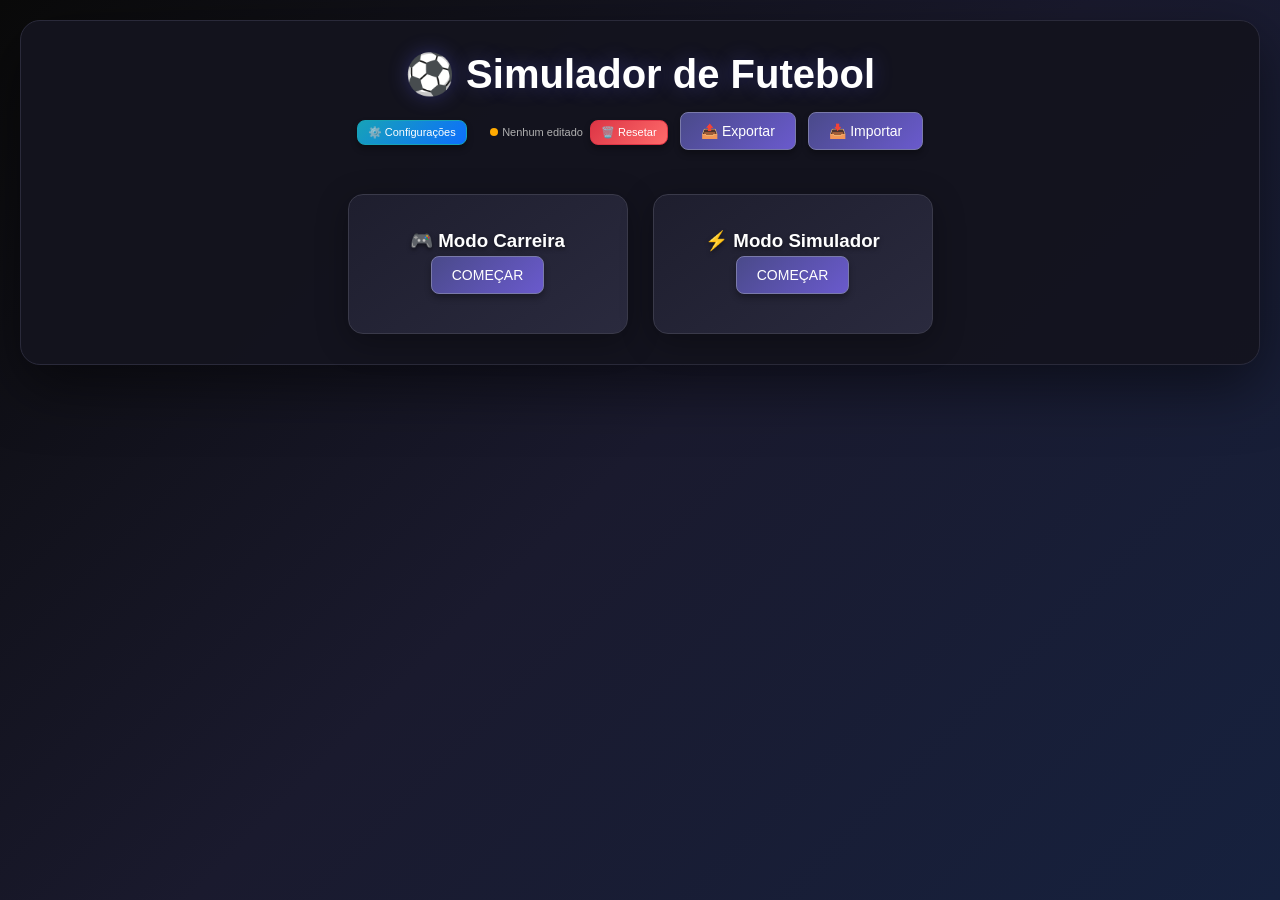
==== commit 462f5cfe: "Add files via upload" ====
--- a/index.html
+++ b/index.html
@@ -5,1778 +5,505 @@
     <meta name="viewport" content="width=device-width, initial-scale=1.0">
     <title>Simulador de Futebol</title>
     <style>
-        * {
-            margin: 0;
-            padding: 0;
-            box-sizing: border-box;
-        }
-
+        * { margin: 0; padding: 0; box-sizing: border-box; }
         body {
             font-family: 'Segoe UI', Tahoma, Geneva, Verdana, sans-serif;
             background: linear-gradient(135deg, #0a0a0a 0%, #1a1a2e 50%, #16213e 100%);
-            min-height: 100vh;
-            padding: 20px;
-            color: #e0e0e0;
-        }
-
+            min-height: 100vh; padding: 20px; color: #e0e0e0;
+        }
         .container {
-            max-width: 1400px;
-            margin: 0 auto;
-            background: rgba(20, 20, 30, 0.95);
-            border-radius: 20px;
-            padding: 30px;
-            box-shadow: 0 20px 60px rgba(0, 0, 0, 0.5);
-            border: 1px solid #2a2a3a;
-        }
-
-        h1 {
-            text-align: center;
-            color: #ffffff;
-            margin-bottom: 30px;
-            font-size: 2.5em;
-            text-shadow: 0 0 20px rgba(100, 100, 255, 0.3);
-        }
-
-        h2, h3, h4 {
-            color: #ffffff;
-            text-shadow: 0 2px 4px rgba(0, 0, 0, 0.5);
-        }
-
+            max-width: 1400px; margin: 0 auto; background: rgba(20,20,30,0.95); border-radius: 20px;
+            padding: 30px; box-shadow: 0 20px 60px rgba(0,0,0,0.5); border: 1px solid #2a2a3a;
+        }
+        h1 { text-align: center; color: #fff; margin-bottom: 10px; font-size: 2.5em; text-shadow: 0 0 20px rgba(100,100,255,0.3); }
+        h2, h3, h4 { color: #fff; text-shadow: 0 2px 4px rgba(0,0,0,0.5); }
         .btn {
-            background: linear-gradient(135deg, #4a4a8a 0%, #6a5acd 100%);
-            color: white;
-            border: none;
-            padding: 12px 24px;
-            border-radius: 10px;
-            cursor: pointer;
-            font-size: 16px;
-            transition: all 0.3s;
-            margin: 5px;
-            border: 1px solid #7a7aaa;
-            box-shadow: 0 4px 6px rgba(0, 0, 0, 0.3);
-        }
-
-        .btn:hover {
-            transform: translateY(-2px);
-            box-shadow: 0 10px 20px rgba(106, 90, 205, 0.4);
-            background: linear-gradient(135deg, #5a5a9a 0%, #7a6add 100%);
-        }
-
-        .btn-edit {
-            background: linear-gradient(135deg, #ffaa00, #ff8800);
-            border-color: #ffaa00;
-            font-size: 12px;
-            padding: 6px 12px;
-        }
-
-        .btn-save {
-            background: linear-gradient(135deg, #28a745, #20c997);
-            border-color: #28a745;
-            font-size: 12px;
-            padding: 6px 12px;
-        }
-
-        .btn-cancel {
-            background: linear-gradient(135deg, #dc3545, #c82333);
-            border-color: #dc3545;
-            padding: 8px 16px;
-            font-size: 14px;
-        }
-
-        .mode-selection {
-            display: flex;
-            justify-content: center;
-            gap: 30px;
-            margin-top: 50px;
-        }
-
+            background: linear-gradient(135deg, #4a4a8a 0%, #6a5acd 100%); color: white; border: none;
+            padding: 10px 20px; border-radius: 8px; cursor: pointer; font-size: 14px; transition: all 0.3s;
+            margin: 4px; border: 1px solid #7a7aaa; box-shadow: 0 4px 6px rgba(0,0,0,0.3);
+        }
+        .btn:hover { transform: translateY(-2px); box-shadow: 0 10px 20px rgba(106,90,205,0.4); }
+        .btn-edit { background: linear-gradient(135deg, #ffaa00, #ff8800); border-color: #ffaa00; font-size: 11px; padding: 5px 10px; }
+        .btn-save { background: linear-gradient(135deg, #28a745, #20c997); border-color: #28a745; font-size: 11px; padding: 5px 10px; }
+        .btn-cancel { background: linear-gradient(135deg, #dc3545, #c82333); border-color: #dc3545; padding: 6px 12px; font-size: 12px; }
+        .btn-reset { background: linear-gradient(135deg, #dc3545, #ff6b6b); border-color: #dc3545; font-size: 11px; padding: 5px 10px; }
+        .btn-config { background: linear-gradient(135deg, #17a2b8, #0d6efd); border-color: #17a2b8; font-size: 11px; padding: 5px 10px; }
+        .hidden { display: none !important; }
+        .mode-selection { display: flex; justify-content: center; gap: 25px; margin-top: 40px; }
         .mode-card {
-            background: linear-gradient(145deg, #1e1e2e, #2a2a3e);
-            border-radius: 15px;
-            padding: 40px;
-            text-align: center;
-            cursor: pointer;
-            transition: all 0.3s;
-            box-shadow: 0 8px 32px rgba(0, 0, 0, 0.3);
-            flex: 1;
-            max-width: 300px;
-            border: 1px solid #3a3a4a;
-        }
-
-        .mode-card:hover {
-            transform: translateY(-10px);
-            box-shadow: 0 15px 40px rgba(106, 90, 205, 0.3);
-            border-color: #6a5acd;
-        }
-
-        .hidden {
-            display: none !important;
-        }
-
-        .leagues-grid {
-            display: grid;
-            grid-template-columns: repeat(auto-fill, minmax(250px, 1fr));
-            gap: 20px;
-            margin-top: 30px;
-        }
-
+            background: linear-gradient(145deg, #1e1e2e, #2a2a3e); border-radius: 15px; padding: 35px;
+            text-align: center; cursor: pointer; transition: all 0.3s; box-shadow: 0 8px 32px rgba(0,0,0,0.3);
+            flex: 1; max-width: 280px; border: 1px solid #3a3a4a;
+        }
+        .mode-card:hover { transform: translateY(-10px); box-shadow: 0 15px 40px rgba(106,90,205,0.3); border-color: #6a5acd; }
+        .leagues-grid { display: grid; grid-template-columns: repeat(auto-fill, minmax(220px,1fr)); gap: 15px; margin-top: 25px; }
         .league-card {
-            background: linear-gradient(145deg, #1e1e2e, #252535);
-            border-radius: 10px;
-            padding: 20px;
-            box-shadow: 0 4px 6px rgba(0, 0, 0, 0.3);
-            cursor: pointer;
-            transition: all 0.3s;
-            border-left: 5px solid #6a5acd;
-            border: 1px solid #3a3a4a;
-        }
-
-        .league-card:hover {
-            transform: translateX(5px);
-            box-shadow: 0 8px 25px rgba(106, 90, 205, 0.3);
-            border-color: #6a5acd;
-        }
-
-        .teams-list {
-            display: grid;
-            grid-template-columns: repeat(auto-fill, minmax(200px, 1fr));
-            gap: 10px;
-            margin-top: 20px;
-            max-height: 500px;
-            overflow-y: auto;
-        }
-
+            background: linear-gradient(145deg, #1e1e2e, #252535); border-radius: 10px; padding: 18px;
+            cursor: pointer; transition: all 0.3s; border-left: 5px solid #6a5acd; border: 1px solid #3a3a4a;
+        }
+        .league-card:hover { transform: translateX(5px); box-shadow: 0 8px 25px rgba(106,90,205,0.3); }
+        .teams-list { display: grid; grid-template-columns: repeat(auto-fill, minmax(200px,1fr)); gap: 8px; margin-top: 15px; max-height: 450px; overflow-y: auto; }
         .team-item {
-            background: #1a1a2a;
-            border: 2px solid #3a3a4a;
-            border-radius: 8px;
-            padding: 12px;
-            cursor: pointer;
-            transition: all 0.3s;
-            display: flex;
-            align-items: center;
-            justify-content: space-between;
-            gap: 10px;
-            color: #e0e0e0;
-        }
-
-        .team-item:hover {
-            border-color: #6a5acd;
-            background: #2a2a3a;
-            transform: translateY(-2px);
-        }
-
-        .team-item.selected {
-            background: linear-gradient(135deg, #4a4a8a, #6a5acd);
-            color: white;
-            border-color: #7a7aaa;
-        }
-
-        .team-overall {
-            background: #6a5acd;
-            color: white;
-            padding: 4px 12px;
-            border-radius: 20px;
-            font-weight: bold;
-            font-size: 14px;
-            min-width: 45px;
-            text-align: center;
-        }
-
-        .main-layout {
-            display: flex;
-            gap: 30px;
-            margin-top: 30px;
-            flex-wrap: wrap;
-        }
-
+            background: #1a1a2a; border: 2px solid #3a3a4a; border-radius: 8px; padding: 10px;
+            cursor: pointer; transition: all 0.3s; display: flex; align-items: center; justify-content: space-between; gap: 8px; color: #e0e0e0; font-size: 13px;
+        }
+        .team-item:hover { border-color: #6a5acd; background: #2a2a3a; }
+        .team-item.selected { background: linear-gradient(135deg, #4a4a8a, #6a5acd); color: white; }
+        .team-item.edited { border-color: #ffd700; box-shadow: 0 0 10px rgba(255,215,0,0.3); }
+        .team-overall { background: #6a5acd; color: white; padding: 3px 10px; border-radius: 15px; font-weight: bold; font-size: 12px; }
+        .edited-badge { background: #ffd700; color: #000; padding: 2px 6px; border-radius: 8px; font-size: 9px; font-weight: bold; margin-left: 4px; }
+        .main-layout { display: flex; gap: 25px; margin-top: 25px; flex-wrap: wrap; }
         .team-details {
-            flex: 2;
-            min-width: 500px;
-            background: #1a1a2a;
-            border-radius: 15px;
-            padding: 25px;
-            box-shadow: 0 8px 32px rgba(0, 0, 0, 0.3);
-            border: 1px solid #3a3a4a;
-        }
-
+            flex: 2; min-width: 450px; background: #1a1a2a; border-radius: 15px; padding: 22px;
+            box-shadow: 0 8px 32px rgba(0,0,0,0.3); border: 1px solid #3a3a4a;
+        }
         .team-overall-display {
-            text-align: center;
-            font-size: 3em;
-            font-weight: bold;
-            color: #6a5acd;
-            margin: 20px 0;
-            text-shadow: 0 0 30px rgba(106, 90, 205, 0.5);
-            background: #1e1e2e;
-            border-radius: 15px;
-            padding: 20px;
-            border: 2px solid #6a5acd;
-        }
-
-        .team-info-card {
-            background: #1e1e2e;
-            border-radius: 10px;
-            padding: 20px;
-            margin: 15px 0;
-            border: 1px solid #3a3a4a;
-        }
-
-        .info-row {
-            display: flex;
-            justify-content: space-between;
-            align-items: center;
-            padding: 8px 0;
-            border-bottom: 1px solid #2a2a3a;
-        }
-
-        .info-label {
-            color: #b0b0b0;
-            font-size: 14px;
-        }
-
-        .info-value {
-            color: #ffffff;
-            font-weight: bold;
-            font-size: 14px;
-        }
-
-        .tactic-badge {
-            display: inline-block;
-            padding: 4px 12px;
-            border-radius: 15px;
-            font-size: 12px;
-            font-weight: bold;
-            margin: 3px;
-        }
-
-        .tactic-offensive { background: #dc3545; color: white; }
-        .tactic-defensive { background: #0d6efd; color: white; }
-        .tactic-possession { background: #28a745; color: white; }
-        .tactic-counter { background: #ffaa00; color: black; }
-        .tactic-pressing { background: #6f42c1; color: white; }
-        .tactic-balanced { background: #17a2b8; color: white; }
-
+            text-align: center; font-size: 2.5em; font-weight: bold; color: #6a5acd; margin: 15px 0;
+            background: #1e1e2e; border-radius: 12px; padding: 15px; border: 2px solid #6a5acd;
+        }
+        .team-info-card { background: #1e1e2e; border-radius: 8px; padding: 15px; margin: 12px 0; border: 1px solid #3a3a4a; }
+        .info-row { display: flex; justify-content: space-between; padding: 6px 0; border-bottom: 1px solid #2a2a3a; }
+        .tactic-badge { display: inline-block; padding: 3px 10px; border-radius: 12px; font-size: 11px; font-weight: bold; }
+        .tactic-offensive{background:#dc3545;color:#fff}.tactic-defensive{background:#0d6efd;color:#fff}
+        .tactic-possession{background:#28a745;color:#fff}.tactic-counter{background:#ffaa00;color:#000}
+        .tactic-pressing{background:#6f42c1;color:#fff}.tactic-balanced{background:#17a2b8;color:#fff}
         .formation-pitch {
-            background: linear-gradient(135deg, #1a3a1a 0%, #0d2818 100%);
-            border-radius: 15px;
-            padding: 30px;
-            margin: 20px 0;
-            min-height: 400px;
-            position: relative;
-            border: 2px solid #2a5a2a;
-            box-shadow: inset 0 0 50px rgba(0, 0, 0, 0.5);
-        }
-
+            background: linear-gradient(135deg, #1a3a1a 0%, #0d2818 100%); border-radius: 12px;
+            padding: 25px; margin: 15px 0; min-height: 350px; position: relative;
+            border: 2px solid #2a5a2a; box-shadow: inset 0 0 40px rgba(0,0,0,0.5);
+        }
         .player-dot {
-            position: absolute;
-            width: 50px;
-            height: 50px;
-            background: linear-gradient(145deg, #ffffff, #e0e0e0);
-            border-radius: 50%;
-            display: flex;
-            align-items: center;
-            justify-content: center;
-            cursor: pointer;
-            transition: all 0.5s ease;
-            font-size: 10px;
-            font-weight: bold;
-            box-shadow: 0 4px 8px rgba(0, 0, 0, 0.5);
-            color: #333;
-            flex-direction: column;
-            line-height: 1.2;
-            z-index: 5;
-        }
-
-        .player-dot:hover {
-            transform: scale(1.2);
-            background: linear-gradient(145deg, #ffd700, #ffaa00);
-            box-shadow: 0 0 20px rgba(255, 215, 0, 0.6);
-            z-index: 10;
-        }
-
-        .player-dot.selected-for-sub {
-            background: linear-gradient(145deg, #00ff00, #00cc00) !important;
-            box-shadow: 0 0 25px rgba(0, 255, 0, 0.8) !important;
-            animation: pulse 0.8s infinite;
-            z-index: 15;
-        }
-
-        @keyframes pulse {
-            0% { transform: scale(1); }
-            50% { transform: scale(1.15); }
-            100% { transform: scale(1); }
-        }
-
-        .player-dot .player-name {
-            font-size: 8px;
-            max-width: 45px;
-            overflow: hidden;
-            text-overflow: ellipsis;
-            white-space: nowrap;
-        }
-
-        .player-dot .player-rating {
-            font-size: 9px;
-            color: #6a5acd;
-            font-weight: bold;
-        }
-
-        .squad-container {
-            display: flex;
-            gap: 20px;
-            margin-top: 20px;
-        }
-
-        .squad-column {
-            flex: 1;
-            background: #1a1a2a;
-            border-radius: 10px;
-            padding: 15px;
-            border: 1px solid #3a3a4a;
-        }
-
-        .squad-column.starters h4 {
-            background: #1a3a1a;
-            color: #00ff00;
-            border: 1px solid #00ff00;
-            padding: 10px;
-            border-radius: 8px;
-            margin-bottom: 15px;
-            text-align: center;
-        }
-
-        .squad-column.bench h4 {
-            background: #3a2a1a;
-            color: #ffaa00;
-            border: 1px solid #ffaa00;
-            padding: 10px;
-            border-radius: 8px;
-            margin-bottom: 15px;
-            text-align: center;
-        }
-
-        .squad-list {
-            max-height: 400px;
-            overflow-y: auto;
-        }
-
+            position: absolute; width: 42px; height: 42px; background: linear-gradient(145deg,#fff,#e0e0e0);
+            border-radius: 50%; display: flex; align-items: center; justify-content: center; cursor: pointer;
+            transition: all 0.4s; font-size: 9px; font-weight: bold; box-shadow: 0 3px 6px rgba(0,0,0,0.5);
+            color: #333; flex-direction: column; z-index: 5;
+        }
+        .player-dot:hover { transform: scale(1.2); background: linear-gradient(145deg,#ffd700,#ffaa00); }
+        .player-dot.selected-for-sub { background: #0f0 !important; box-shadow: 0 0 20px rgba(0,255,0,0.8) !important; animation: pulse 0.8s infinite; }
+        @keyframes pulse { 0%{transform:scale(1)}50%{transform:scale(1.12)}100%{transform:scale(1)} }
+        .player-dot .player-name { font-size: 7px; max-width: 38px; overflow: hidden; }
+        .player-dot .player-rating { font-size: 8px; color: #6a5acd; font-weight: bold; }
+        .squad-container { display: flex; gap: 15px; margin-top: 15px; }
+        .squad-column { flex: 1; background: #1a1a2a; border-radius: 8px; padding: 12px; border: 1px solid #3a3a4a; }
+        .squad-column.starters h4 { background: #1a3a1a; color: #0f0; border: 1px solid #0f0; padding: 8px; border-radius: 6px; text-align: center; }
+        .squad-column.bench h4 { background: #3a2a1a; color: #fa0; border: 1px solid #fa0; padding: 8px; border-radius: 6px; text-align: center; }
+        .squad-list { max-height: 350px; overflow-y: auto; }
         .squad-player {
-            display: flex;
-            justify-content: space-between;
-            align-items: center;
-            padding: 10px 12px;
-            background: #1e1e2e;
-            margin: 5px 0;
-            border-radius: 8px;
-            cursor: pointer;
-            border: 2px solid transparent;
-            transition: all 0.3s;
-            gap: 10px;
-        }
-
-        .squad-player:hover {
-            background: #2a2a3e;
-            border-color: #6a5acd;
-        }
-
-        .squad-player.selected-for-sub {
-            background: #2a4a2a !important;
-            border-color: #00ff00 !important;
-            box-shadow: 0 0 15px rgba(0, 255, 0, 0.3);
-        }
-
-        .player-info {
-            flex: 1;
-            display: flex;
-            align-items: center;
-            gap: 10px;
-        }
-
-        .player-rating-display {
-            background: #6a5acd;
-            color: white;
-            padding: 2px 8px;
-            border-radius: 10px;
-            font-size: 12px;
-            font-weight: bold;
-        }
-
-        .substitution-panel {
-            background: linear-gradient(145deg, #1a2a1a, #2a3a2a);
-            border: 2px solid #00ff00;
-            border-radius: 10px;
-            padding: 20px;
-            margin: 15px 0;
-            text-align: center;
-        }
-
-        .simulation-options {
-            display: flex;
-            gap: 20px;
-            justify-content: center;
-            margin: 30px 0;
-            flex-wrap: wrap;
-        }
-
+            display: flex; justify-content: space-between; align-items: center; padding: 8px 10px;
+            background: #1e1e2e; margin: 3px 0; border-radius: 6px; cursor: pointer; border: 2px solid transparent; font-size: 12px;
+        }
+        .squad-player:hover { background: #2a2a3e; border-color: #6a5acd; }
+        .squad-player.selected-for-sub { background: #2a4a2a !important; border-color: #0f0 !important; }
+        .player-rating-display { background: #6a5acd; color: white; padding: 2px 6px; border-radius: 8px; font-size: 10px; }
+        .substitution-panel { background: linear-gradient(145deg,#1a2a1a,#2a3a2a); border: 2px solid #0f0; border-radius: 8px; padding: 15px; margin: 10px 0; text-align: center; }
+        .simulation-options { display: flex; gap: 15px; justify-content: center; margin: 25px 0; flex-wrap: wrap; }
         .sim-card {
-            background: linear-gradient(145deg, #1e1e2e, #252535);
-            padding: 30px;
-            border-radius: 15px;
-            text-align: center;
-            box-shadow: 0 8px 32px rgba(0, 0, 0, 0.3);
-            cursor: pointer;
-            transition: all 0.3s;
-            flex: 1;
-            min-width: 200px;
-            border: 1px solid #3a3a4a;
-        }
-
-        .sim-card:hover {
-            transform: translateY(-5px);
-            box-shadow: 0 12px 40px rgba(106, 90, 205, 0.3);
-            border-color: #6a5acd;
-        }
-
-        .match-result {
-            background: linear-gradient(145deg, #1e1e2e, #252535);
-            padding: 30px;
-            border-radius: 15px;
-            box-shadow: 0 8px 32px rgba(0, 0, 0, 0.3);
-            margin-top: 30px;
-            border: 1px solid #3a3a4a;
-        }
-
-        /* Estilos para simulação minuto a minuto */
-        .minute-simulation-container {
-            display: flex;
-            gap: 20px;
-            margin-top: 20px;
-        }
-
-        .minute-log-panel {
-            flex: 1;
-            background: #1a1a2a;
-            border-radius: 10px;
-            padding: 20px;
-            border: 1px solid #3a3a4a;
-            max-height: 600px;
-            overflow-y: auto;
-        }
-
-        .minute-stats-panel {
-            flex: 1;
-            background: #1a1a2a;
-            border-radius: 10px;
-            padding: 20px;
-            border: 1px solid #3a3a4a;
-        }
-
-        .score-display {
-            text-align: center;
-            font-size: 2.5em;
-            font-weight: bold;
-            color: #ffd700;
-            margin: 20px 0;
-            text-shadow: 0 0 20px rgba(255, 215, 0, 0.5);
-        }
-
-        .minute-display {
-            text-align: center;
-            font-size: 1.5em;
-            color: #6a5acd;
-            margin: 10px 0;
-        }
-
-        .event-item {
-            padding: 8px 12px;
-            margin: 5px 0;
-            border-radius: 5px;
-            border-left: 3px solid #3a3a4a;
-            animation: fadeIn 0.3s ease;
-        }
-
-        @keyframes fadeIn {
-            from { opacity: 0; transform: translateX(-20px); }
-            to { opacity: 1; transform: translateX(0); }
-        }
-
-        .event-goal-home { border-left-color: #00ff00; background: #1a2a1a; }
-        .event-goal-away { border-left-color: #ff4444; background: #2a1a1a; }
-        .event-yellow { border-left-color: #ffaa00; background: #2a2a1a; }
-        .event-red { border-left-color: #ff0000; background: #2a1a1a; }
-        .event-sub { border-left-color: #6a5acd; background: #1a1a2a; }
-        .event-injury { border-left-color: #ff6b6b; background: #2a1a1a; }
-        .event-info { border-left-color: #17a2b8; background: #1a2a2a; }
-
-        .live-stats {
-            display: grid;
-            grid-template-columns: 1fr 1fr;
-            gap: 15px;
-            margin-top: 20px;
-        }
-
-        .live-stat-item {
-            background: #1e1e2e;
-            padding: 15px;
-            border-radius: 8px;
-            text-align: center;
-            border: 1px solid #3a3a4a;
-        }
-
-        .live-stat-item h4 {
-            color: #b0b0b0;
-            font-size: 12px;
-            margin-bottom: 8px;
-        }
-
-        .live-stat-item p {
-            font-size: 18px;
-            font-weight: bold;
-            color: #6a5acd;
-        }
-
-        .player-stat-row {
-            display: flex;
-            justify-content: space-between;
-            align-items: center;
-            padding: 6px 0;
-            border-bottom: 1px solid #2a2a3a;
-            font-size: 13px;
-        }
-
-        .player-stat-name {
-            flex: 1;
-            color: #e0e0e0;
-        }
-
-        .player-stat-events {
-            display: flex;
-            gap: 10px;
-        }
-
-        .substitution-arrow {
-            color: #6a5acd;
-            font-weight: bold;
-        }
-
-        .stats-grid {
-            display: grid;
-            grid-template-columns: repeat(auto-fit, minmax(150px, 1fr));
-            gap: 20px;
-            margin-top: 20px;
-        }
-
-        .stat-item {
-            background: #1a1a2a;
-            padding: 20px;
-            border-radius: 10px;
-            text-align: center;
-            border: 1px solid #3a3a4a;
-        }
-
-        .navigation-buttons {
-            display: flex;
-            justify-content: space-between;
-            margin-top: 30px;
-        }
-
-        select {
-            padding: 10px;
-            border-radius: 8px;
-            border: 2px solid #3a3a4a;
-            font-size: 16px;
-            width: 100%;
-            margin: 10px 0;
-            background: #1a1a2a;
-            color: #e0e0e0;
-        }
-
-        .btn-small {
-            padding: 4px 8px;
-            font-size: 12px;
-            margin: 2px;
-        }
-
-        .alert-message {
-            background: #28a745;
-            color: white;
-            padding: 12px;
-            border-radius: 8px;
-            margin: 10px 0;
-            text-align: center;
-            font-weight: bold;
-            animation: slideIn 0.3s ease;
-        }
-
-        @keyframes slideIn {
-            from { transform: translateY(-20px); opacity: 0; }
-            to { transform: translateY(0); opacity: 1; }
-        }
-
-        .modal {
-            position: fixed;
-            top: 0;
-            left: 0;
-            width: 100%;
-            height: 100%;
-            background: rgba(0, 0, 0, 0.8);
-            display: flex;
-            align-items: center;
-            justify-content: center;
-            z-index: 1000;
-        }
-
-        .modal-content {
-            background: #1e1e2e;
-            border-radius: 15px;
-            padding: 30px;
-            max-width: 600px;
-            width: 90%;
-            max-height: 80vh;
-            overflow-y: auto;
-            border: 2px solid #6a5acd;
-            box-shadow: 0 20px 60px rgba(0, 0, 0, 0.8);
-        }
-
-        .edit-input {
-            width: 120px;
-            padding: 5px;
-            border-radius: 5px;
-            border: 1px solid #3a3a4a;
-            background: #1a1a2a;
-            color: #e0e0e0;
-            text-align: left;
-        }
-
-        .rating-input {
-            width: 60px;
-            padding: 5px;
-            border-radius: 5px;
-            border: 1px solid #3a3a4a;
-            background: #1a1a2a;
-            color: #e0e0e0;
-            text-align: center;
-        }
-
-        ::-webkit-scrollbar {
-            width: 10px;
-        }
-
-        ::-webkit-scrollbar-track {
-            background: #1a1a2a;
-            border-radius: 5px;
-        }
-
-        ::-webkit-scrollbar-thumb {
-            background: #4a4a8a;
-            border-radius: 5px;
+            background: linear-gradient(145deg,#1e1e2e,#252535); padding: 25px; border-radius: 12px;
+            text-align: center; cursor: pointer; transition: all 0.3s; flex: 1; min-width: 170px; border: 1px solid #3a3a4a;
+        }
+        .sim-card:hover { transform: translateY(-5px); box-shadow: 0 12px 40px rgba(106,90,205,0.3); border-color: #6a5acd; }
+        .match-result { background: linear-gradient(145deg,#1e1e2e,#252535); padding: 25px; border-radius: 12px; margin-top: 25px; border: 1px solid #3a3a4a; }
+        .pitch-container {
+            position: relative; width: 100%; max-width: 700px; margin: 0 auto; aspect-ratio: 1.4;
+            background: linear-gradient(135deg, #1a4a1a 0%, #0d3018 50%, #1a4a1a 100%);
+            border-radius: 10px; border: 2px solid rgba(255,255,255,0.6); overflow: hidden;
+            box-shadow: 0 0 40px rgba(0,0,0,0.5), inset 0 0 80px rgba(0,0,0,0.3);
+        }
+        .pitch-center-circle { position: absolute; top: 50%; left: 50%; transform: translate(-50%,-50%); width: 100px; height: 100px; border: 2px solid rgba(255,255,255,0.4); border-radius: 50%; }
+        .pitch-center-line { position: absolute; top: 0; left: 50%; width: 2px; height: 100%; background: rgba(255,255,255,0.4); }
+        .pitch-center-dot { position: absolute; top: 50%; left: 50%; transform: translate(-50%,-50%); width: 6px; height: 6px; background: white; border-radius: 50%; }
+        .pitch-goal { position: absolute; top: 38%; width: 6%; height: 24%; background: rgba(255,255,255,0.08); border: 2px solid rgba(255,255,255,0.6); }
+        .pitch-goal-left { left: 0; border-left: none; }
+        .pitch-goal-right { right: 0; border-right: none; }
+        .visual-player {
+            position: absolute; width: 20px; height: 20px; border-radius: 50%;
+            display: flex; align-items: center; justify-content: center; font-size: 7px;
+            font-weight: bold; transition: all 0.25s linear; z-index: 10; box-shadow: 0 1px 3px rgba(0,0,0,0.5);
+        }
+        .visual-player.team-home { background: #4488ff; color: white; border: 2px solid #2266dd; }
+        .visual-player.team-away { background: #ff4444; color: white; border: 2px solid #dd2222; }
+        .visual-player.goalkeeper { width: 24px; height: 24px; border: 3px solid #ffd700; font-size: 8px; }
+        .visual-player.with-ball { box-shadow: 0 0 12px rgba(255,215,0,0.9); z-index: 20; }
+        .visual-ball {
+            position: absolute; width: 10px; height: 10px; background: white; border-radius: 50%;
+            box-shadow: 0 0 12px rgba(255,255,255,0.8), 0 0 20px rgba(255,215,0,0.4);
+            transition: all 0.1s linear; z-index: 25;
+        }
+        .chronometer {
+            text-align: center; font-size: 2.5em; font-weight: bold; color: #ffd700; margin: 10px 0;
+            font-family: 'Courier New', monospace; background: #1a1a2a; border-radius: 8px;
+            padding: 8px; border: 2px solid #ffd700;
+        }
+        .minute-simulation-container { display: flex; gap: 15px; margin-top: 15px; }
+        .minute-log-panel { flex: 1; background: #1a1a2a; border-radius: 8px; padding: 15px; border: 1px solid #3a3a4a; max-height: 500px; overflow-y: auto; }
+        .minute-stats-panel { flex: 1; background: #1a1a2a; border-radius: 8px; padding: 15px; border: 1px solid #3a3a4a; }
+        .score-display { text-align: center; font-size: 2.2em; font-weight: bold; color: #ffd700; margin: 15px 0; }
+        .minute-display { text-align: center; font-size: 1.3em; color: #6a5acd; margin: 8px 0; }
+        .event-item { padding: 6px 10px; margin: 3px 0; border-radius: 4px; border-left: 3px solid #3a3a4a; animation: fadeIn 0.2s ease; font-size: 11px; }
+        @keyframes fadeIn { from{opacity:0;transform:translateX(-15px)} to{opacity:1;transform:translateX(0)} }
+        .event-goal-home{border-left-color:#0f0;background:#1a2a1a}.event-goal-away{border-left-color:#f44;background:#2a1a1a}
+        .event-yellow{border-left-color:#fa0;background:#2a2a1a}.event-second-yellow{border-left-color:#ff6600;background:#2a1a1a}
+        .event-red{border-left-color:#f00;background:#2a1a1a}.event-sub{border-left-color:#6a5acd;background:#1a1a2a}
+        .event-injury{border-left-color:#f66;background:#2a1a1a}.event-info{border-left-color:#17a2b8;background:#1a2a2a}
+        .event-penalty{border-left-color:#ffd700;background:#2a2a1a}.event-penalty-miss{border-left-color:#ff8800;background:#2a1a1a}
+        .event-own-goal{border-left-color:#ff00ff;background:#2a1a2a}.event-disallowed{border-left-color:#888;background:#1a1a1a}
+        .event-post{border-left-color:#00bcd4;background:#1a2a2a}
+        .live-stats { display: grid; grid-template-columns: 1fr 1fr; gap: 10px; margin-top: 10px; }
+        .live-stat-item { background: #1e1e2e; padding: 12px; border-radius: 6px; text-align: center; border: 1px solid #3a3a4a; }
+        .live-stat-item h4 { color: #b0b0b0; font-size: 11px; margin-bottom: 5px; }
+        .live-stat-item p { font-size: 16px; font-weight: bold; color: #6a5acd; }
+        .player-stat-row { display: flex; justify-content: space-between; padding: 4px 0; border-bottom: 1px solid #2a2a3a; font-size: 11px; }
+        .stats-grid { display: grid; grid-template-columns: repeat(auto-fit, minmax(130px,1fr)); gap: 12px; margin-top: 15px; }
+        .stat-item { background: #1a1a2a; padding: 15px; border-radius: 8px; text-align: center; border: 1px solid #3a3a4a; }
+        .stat-item h4 { color: #b0b0b0; margin-bottom: 6px; font-size: 12px; }
+        .stat-item p { font-size: 18px; font-weight: bold; color: #6a5acd; }
+        .navigation-buttons { display: flex; justify-content: space-between; margin-top: 20px; }
+        select { padding: 8px; border-radius: 6px; border: 2px solid #3a3a4a; background: #1a1a2a; color: #e0e0e0; width: 100%; margin: 6px 0; font-size: 14px; }
+        .modal { position: fixed; top: 0; left: 0; width: 100%; height: 100%; background: rgba(0,0,0,0.8); display: flex; align-items: center; justify-content: center; z-index: 1000; }
+        .modal-content { background: #1e1e2e; border-radius: 15px; padding: 25px; max-width: 600px; width: 90%; max-height: 80vh; overflow-y: auto; border: 2px solid #6a5acd; }
+        .edit-input { width: 100%; padding: 6px; border-radius: 4px; border: 1px solid #3a3a4a; background: #1a1a2a; color: #e0e0e0; }
+        .edit-input-small { width: 50px; padding: 4px; border-radius: 4px; border: 1px solid #3a3a4a; background: #1a1a2a; color: #e0e0e0; text-align: center; }
+        .rating-input { width: 55px; padding: 4px; border-radius: 4px; border: 1px solid #3a3a4a; background: #1a1a2a; color: #e0e0e0; text-align: center; }
+        .config-input { width: 80px; padding: 6px; border-radius: 4px; border: 1px solid #3a3a4a; background: #1a1a2a; color: #e0e0e0; text-align: center; }
+        .save-indicator { display: inline-block; width: 8px; height: 8px; border-radius: 50%; margin-right: 4px; }
+        .save-indicator.saved{background:#0f0}.save-indicator.unsaved{background:#fa0}
+        .config-panel { background: #1a2a2a; border: 1px solid #17a2b8; border-radius: 8px; padding: 15px; margin: 10px 0; }
+        .config-panel h4 { color: #17a2b8; margin-bottom: 10px; }
+        .config-row { display: flex; justify-content: space-between; align-items: center; padding: 5px 0; border-bottom: 1px solid #2a3a3a; font-size: 12px; }
+        .config-row label { color: #b0b0b0; flex: 1; }
+        .config-row input { width: 70px; }
+        .substituted-out { opacity: 0.5; text-decoration: line-through; }
+        .position-group { margin-bottom: 10px; }
+        .position-group h5 { color: #ffd700; font-size: 11px; margin-bottom: 5px; padding: 3px 8px; background: #1a1a2a; border-radius: 4px; display: inline-block; }
+        .star-player { color: #ffd700; font-size: 1.2em; animation: starPulse 1s infinite; }
+        @keyframes starPulse { 0%,100%{transform:scale(1)}50%{transform:scale(1.3)} }
+        .player-grade { font-size: 10px; font-weight: bold; padding: 1px 4px; border-radius: 3px; margin-left: 4px; }
+        .grade-A{background:#0f0;color:#000}.grade-B{background:#8bc34a;color:#000}
+        .grade-C{background:#ffeb3b;color:#000}.grade-D{background:#ff9800;color:#000}
+        .grade-E{background:#f44336;color:#fff}.grade-F{background:#9c27b0;color:#fff}
+        ::-webkit-scrollbar{width:8px}::-webkit-scrollbar-track{background:#1a1a2a}::-webkit-scrollbar-thumb{background:#4a4a8a;border-radius:4px}
+        .jersey-number { background: #6a5acd; color: white; font-size: 10px; padding: 1px 4px; border-radius: 3px; margin-right: 4px; }
+        .added-time { color: #ff4444; font-weight: bold; }
+        /* ESCUDOS - SISTEMA DE FALLBACK */
+        .team-shield-img {
+            width: 40px; height: 40px; border-radius: 50%; object-fit: contain;
+            background: white; padding: 3px; border: 2px solid #ffd700;
+            box-shadow: 0 0 10px rgba(255,215,0,0.3); margin-right: 10px; vertical-align: middle;
+        }
+        .team-header { display: flex; align-items: center; gap: 10px; }
+        .team-shield-small {
+            width: 24px; height: 24px; border-radius: 50%; object-fit: contain;
+            background: white; padding: 2px; border: 1px solid #6a5acd;
+            margin-right: 5px; vertical-align: middle;
+        }
+        .team-shield-fallback {
+            display: flex !important; align-items: center; justify-content: center;
+            font-weight: bold; color: white; text-shadow: 1px 1px 2px rgba(0,0,0,0.5);
         }
     </style>
 </head>
 <body>
     <div class="container" id="app">
         <h1>⚽ Simulador de Futebol</h1>
-        
-        <div id="mainScreen">
-            <div class="mode-selection">
-                <div class="mode-card" onclick="selectMode('career')">
-                    <h3>🎮 Modo Carreira</h3>
-                    <p>Gerencie seu time por toda a temporada</p>
-                    <button class="btn">COMEÇAR</button>
-                </div>
-                <div class="mode-card" onclick="selectMode('simulator')">
-                    <h3>⚡ Modo Simulador</h3>
-                    <p>Simule partidas entre qualquer time</p>
-                    <button class="btn">COMEÇAR</button>
-                </div>
+        <div style="text-align:center;margin-bottom:15px;">
+            <button class="btn btn-config" onclick="toggleConfigPanel()">⚙️ Configurações</button>
+            <span id="saveStatus" style="margin-left:15px;font-size:11px;color:#b0b0b0;">
+                <span class="save-indicator" id="saveIndicator"></span><span id="saveText"></span>
+            </span>
+            <button class="btn btn-reset" onclick="resetAllData()">🗑️ Resetar</button>
+            <button class="btn" onclick="exportData()">📤 Exportar</button>
+            <button class="btn" onclick="importDataPrompt()">📥 Importar</button>
+        </div>
+        <div id="configPanel" class="config-panel hidden">
+            <h4>⚙️ CONFIGURAÇÕES DA SIMULAÇÃO</h4>
+            <div class="config-row"><label>⏱️ Velocidade (ms/min)</label><input type="number" id="cfg_speed" class="config-input" value="80" min="30" max="300" step="10"></div>
+            <div class="config-row"><label>🥅 Chance GOL (%)</label><input type="number" id="cfg_goalChance" class="config-input" value="3" min="0.5" max="10" step="0.5"></div>
+            <div class="config-row"><label>🟨 Chance AMARELO (%)</label><input type="number" id="cfg_yellowChance" class="config-input" value="1" min="0.1" max="5" step="0.1"></div>
+            <div class="config-row"><label>🟥 Chance VERMELHO (%)</label><input type="number" id="cfg_redChance" class="config-input" value="0.3" min="0.05" max="2" step="0.05"></div>
+            <div class="config-row"><label>🤕 Chance LESÃO (%)</label><input type="number" id="cfg_injuryChance" class="config-input" value="0.6" min="0.1" max="3" step="0.1"></div>
+            <div class="config-row"><label>🔄 Chance SUB (%)</label><input type="number" id="cfg_subChance" class="config-input" value="3" min="1" max="10" step="0.5"></div>
+            <div class="config-row"><label>🎯 Chance PÊNALTI (%)</label><input type="number" id="cfg_penaltyChance" class="config-input" value="0.5" min="0.1" max="3" step="0.1"></div>
+            <div class="config-row"><label>🏆 Máx. GOLS</label><input type="number" id="cfg_maxGoals" class="config-input" value="5" min="2" max="10" step="1"></div>
+            <div style="display:flex;gap:10px;margin-top:15px;">
+                <button class="btn btn-save" onclick="applyConfig()">✅ Aplicar</button>
+                <button class="btn btn-cancel" onclick="resetConfig()">🔄 Padrão</button>
+                <button class="btn btn-cancel" onclick="toggleConfigPanel()">❌ Fechar</button>
             </div>
         </div>
-
-        <div id="simulatorScreen" class="hidden">
-            <h2>Simulador - Escolha o Time 1</h2>
-            <div id="simulatorContent"></div>
-            <div class="navigation-buttons">
-                <button class="btn" onclick="goToMain()">Voltar</button>
-            </div>
-        </div>
-
-        <div id="simulationScreen" class="hidden">
-            <h2>Simulação da Partida</h2>
-            <div id="simulationContent"></div>
-            <div class="navigation-buttons">
-                <button class="btn" onclick="goToMain()">Voltar ao Menu</button>
-            </div>
-        </div>
-
-        <div id="careerScreen" class="hidden">
-            <h2>Modo Carreira - Escolha seu Time</h2>
-            <div id="careerContent"></div>
-            <div class="navigation-buttons">
-                <button class="btn" onclick="goToMain()">Voltar</button>
-            </div>
-        </div>
-
-        <div id="careerManagement" class="hidden">
-            <div id="careerManagementContent"></div>
-        </div>
-
-        <div id="editModal" class="modal hidden">
-            <div class="modal-content" id="editModalContent"></div>
-        </div>
+        <div id="mainScreen"><div class="mode-selection">
+            <div class="mode-card" onclick="selectMode('career')"><h3>🎮 Modo Carreira</h3><button class="btn">COMEÇAR</button></div>
+            <div class="mode-card" onclick="selectMode('simulator')"><h3>⚡ Modo Simulador</h3><button class="btn">COMEÇAR</button></div>
+        </div></div>
+        <div id="simulatorScreen" class="hidden"><h2>Simulador</h2><div id="simulatorContent"></div><button class="btn" onclick="goToMain()">Voltar</button></div>
+        <div id="simulationScreen" class="hidden"><h2>Simulação</h2><div id="simulationContent"></div><button class="btn" onclick="goToMain()">Voltar</button></div>
+        <div id="careerScreen" class="hidden"><h2>Carreira</h2><div id="careerContent"></div><button class="btn" onclick="goToMain()">Voltar</button></div>
+        <div id="careerManagement" class="hidden"><div id="careerManagementContent"></div></div>
+        <div id="editModal" class="modal hidden"><div class="modal-content" id="editModalContent"></div></div>
     </div>
-
     <script>
-        // Cache global
-        const teamsDataCache = {};
-
-        // Dados padrão dos times
-        const defaultTeamData = {
-            stadium: 'Estádio Municipal',
-            coach: 'Técnico do Time',
-            tactic: 'balanced',
-            tacticName: 'Equilibrado',
-            players: []
+        // ============================================
+        // CONFIGURAÇÕES
+        // ============================================
+        const DEFAULT_CONFIG = { speed:80, goalChance:3, yellowChance:1, redChance:0.3, injuryChance:0.6, subChance:3, penaltyChance:0.5, subStart:55, subEnd:85, maxGoals:5, posChances:{'GOL':0,'ZAG':8,'LAT':8,'VOL':12,'MEI':25,'ATA':40,'PE':7} };
+        let CONFIG = JSON.parse(JSON.stringify(DEFAULT_CONFIG));
+        try { const s = localStorage.getItem('simulador_config'); if(s) { const p = JSON.parse(s); CONFIG = {...DEFAULT_CONFIG, ...p, posChances:{...DEFAULT_CONFIG.posChances, ...(p.posChances||{})}}; } } catch(e) {}
+        function saveConfig() { localStorage.setItem('simulador_config', JSON.stringify(CONFIG)); }
+        function toggleConfigPanel() { document.getElementById('configPanel').classList.toggle('hidden'); }
+        function applyConfig() { CONFIG.speed = parseInt(document.getElementById('cfg_speed').value)||80; CONFIG.goalChance = parseFloat(document.getElementById('cfg_goalChance').value)||3; CONFIG.yellowChance = parseFloat(document.getElementById('cfg_yellowChance').value)||1; CONFIG.redChance = parseFloat(document.getElementById('cfg_redChance').value)||0.3; CONFIG.injuryChance = parseFloat(document.getElementById('cfg_injuryChance').value)||0.6; CONFIG.subChance = parseFloat(document.getElementById('cfg_subChance').value)||3; CONFIG.penaltyChance = parseFloat(document.getElementById('cfg_penaltyChance').value)||0.5; CONFIG.maxGoals = parseInt(document.getElementById('cfg_maxGoals').value)||5; saveConfig(); toggleConfigPanel(); }
+        function resetConfig() { CONFIG = JSON.parse(JSON.stringify(DEFAULT_CONFIG)); saveConfig(); }
+        const STORAGE_KEY = 'simulador_futebol_v14';
+        let teamsDataCache = {}, editedTeams = new Set();
+        function saveLS() { try { localStorage.setItem(STORAGE_KEY, JSON.stringify({v:'14.0',td:teamsDataCache,et:Array.from(editedTeams)})); } catch(e) {} }
+        function loadLS() { try { const d = localStorage.getItem(STORAGE_KEY); if(d) { const p = JSON.parse(d); if(p.td) { teamsDataCache = p.td; editedTeams = new Set(p.et||[]); return true; } } } catch(e) {} return false; }
+        function resetAllData() { if(confirm('Resetar?')) { localStorage.removeItem(STORAGE_KEY); teamsDataCache={}; editedTeams=new Set(); } }
+        function exportData() { const d = {v:'14.0',cfg:CONFIG,td:teamsDataCache,et:Array.from(editedTeams)}; const b = new Blob([JSON.stringify(d,null,2)],{type:'application/json'}); const a = document.createElement('a'); a.href=URL.createObjectURL(b); a.download='backup.json'; a.click(); }
+        function importDataPrompt() { const i = document.createElement('input'); i.type='file'; i.accept='.json'; i.onchange=function(e){ const f=e.target.files[0]; if(!f)return; const r=new FileReader(); r.onload=function(ev){ try{ const d=JSON.parse(ev.target.result); if(d.td){ teamsDataCache=d.td; editedTeams=new Set(d.et||[]); if(d.cfg) CONFIG={...DEFAULT_CONFIG,...d.cfg,posChances:{...DEFAULT_CONFIG.posChances,...(d.cfg.posChances||{})}}; saveLS(); } }catch(ex){} }; r.readAsText(f); }; i.click(); }
+        function updateSI(h){const i=document.getElementById('saveIndicator'),t=document.getElementById('saveText');if(i&&t){i.className='save-indicator '+(h||editedTeams.size>0?'saved':'unsaved');t.textContent=(h||editedTeams.size>0)?`${editedTeams.size} times editados`:'Nenhum editado';}}
+        const POSITION_GROUPS = { 'GOL':['GOL'], 'DEF':['ZAG','LAT'], 'MEI':['VOL','MEI'], 'ATA':['ATA','PE'] };
+        function getPositionGroup(pos) { for(const [g,ps] of Object.entries(POSITION_GROUPS)) if(ps.includes(pos)) return g; return 'MEI'; }
+        function arePositionsCompatible(p1,p2) { if(p1==='GOL'||p2==='GOL') return false; return getPositionGroup(p1)===getPositionGroup(p2); }
+        const tactics = { offensive:{name:'Ofensivo',class:'tactic-offensive'}, defensive:{name:'Defensivo',class:'tactic-defensive'}, possession:{name:'Posse',class:'tactic-possession'}, counter:{name:'Contra-Ataque',class:'tactic-counter'}, pressing:{name:'Pressão',class:'tactic-pressing'}, balanced:{name:'Equilibrado',class:'tactic-balanced'} };
+        let subState = { team1:{p1:null,t1:null}, team2:{p1:null,t1:null}, career:{p1:null,t1:null} };
+        const leagues = {
+            'Premier League':{name:'Premier League',country:'Inglaterra',teams:['Manchester City','Liverpool','Arsenal','Chelsea','Manchester United','Tottenham','Newcastle','Aston Villa','Brighton','West Ham','Crystal Palace','Everton','Brentford','Wolves','Fulham','Nottingham Forest','Bournemouth','Burnley','Sheffield United','Luton Town']},
+            'La Liga':{name:'La Liga',country:'Espanha',teams:['Real Madrid','Barcelona','Atlético Madrid','Real Sociedad','Villarreal','Betis','Athletic Bilbao','Sevilla','Valencia','Osasuna','Getafe','Celta Vigo','Mallorca','Rayo Vallecano','Alavés','Las Palmas','Girona','Granada','Cádiz','Almería']},
+            'Serie A':{name:'Serie A',country:'Itália',teams:['Inter Milan','AC Milan','Juventus','Napoli','Roma','Lazio','Atalanta','Fiorentina','Torino','Bologna','Monza','Udinese','Sassuolo','Empoli','Lecce','Genoa','Cagliari','Verona','Salernitana','Frosinone']},
+            'Bundesliga':{name:'Bundesliga',country:'Alemanha',teams:['Bayern München','Borussia Dortmund','RB Leipzig','Bayer Leverkusen','Wolfsburg','Eintracht Frankfurt','Freiburg','Union Berlin','Mainz 05','Borussia Mönchengladbach','Werder Bremen','Augsburg','Hoffenheim','Stuttgart','Bochum','Heidenheim','Darmstadt','Köln','Schalke 04','Hamburger SV']},
+            'Ligue 1':{name:'Ligue 1',country:'França',teams:['PSG','Marseille','Lyon','Monaco','Lille','Rennes','Nice','Lens','Strasbourg','Reims','Montpellier','Toulouse','Nantes','Brest','Lorient','Auxerre','Ajaccio','Troyes','Angers','Clermont']},
+            'Brasileirão A':{name:'Brasileirão A',country:'Brasil',teams:['Flamengo','Palmeiras','São Paulo','Santos','Corinthians','Grêmio','Internacional','Atlético-MG','Cruzeiro','Fluminense','Vasco','Botafogo','Athletico-PR','Bragantino','Vitória','Remo','Mirassol','Coritiba','Chapecoense','Bahia']},
+            'Brasileirão B':{name:'Brasileirão B',country:'Brasil',teams:['Vila Nova','Fortaleza','Novorizontino','Criciúma','São Bernardo','Juventude','Operário','Sport','Cuiabá','Atlético','Goiás','Atlético-GO','Náutico','CRB','Botafogo-SP','Ceará','Londrina','Avaí','Ponte Preta','América-MG']},
+            'Liga Portugal':{name:'Liga Portuguesa',country:'Portugal',teams:['Benfica','Porto','Sporting','Braga','Vitória Guimarães','Boavista','Famalicão','Rio Ave','Estoril','Portimonense','Gil Vicente','Moreirense','Casa Pia','Estrela Amadora','Farense','Arouca','Vizela','Chaves','Marítimo','Paços Ferreira']},
+            'Liga Árabe':{name:'Liga Árabe',country:'Arábia Saudita',teams:['Al-Hilal','Al-Nassr','Al-Ittihad','Al-Ahli','Al-Shabab','Al-Fateh','Al-Ettifaq','Al-Taawoun','Al-Fayha','Abha','Al-Raed','Damac','Al-Wehda','Al-Tai','Al-Khaleej','Al-Riyadh','Al-Okhdood','Al-Hazem','Al-Qadisiyah','Al-Arabi']},
+            'Seleções':{name:'Seleções',country:'Mundial',teams:['México','África do Sul','Coreia do Sul','Tchéquia','Suíça','Canadá','Bósnia','Catar','Brasil','Marrocos','Escócia','Haiti','EUA','Austrália','Paraguai','Turquia','Alemanha','Costa do Marfim','Equador','Curaçao','Holanda','Japão','Suécia','Tunísia','Bélgica','Egito','Irã','Nova Zelândia','Espanha','Cabo Verde','Uruguai','Arábia Saudita','França','Noruega','Senegal','Iraque','Argentina','Áustria','Argélia','Jordânia','Colômbia','Portugal','RD Congo','Uzbequistão','Inglaterra','Croácia','Gana','Panamá']}
         };
-
-        // Dinâmicas táticas
-        const tactics = {
-            offensive: { name: 'Ofensivo', class: 'tactic-offensive', description: 'Ataque constante' },
-            defensive: { name: 'Defensivo', class: 'tactic-defensive', description: 'Foco na defesa' },
-            possession: { name: 'Posse de Bola', class: 'tactic-possession', description: 'Controle do jogo' },
-            counter: { name: 'Contra-Ataque', class: 'tactic-counter', description: 'Defende e ataca rápido' },
-            pressing: { name: 'Pressão Alta', class: 'tactic-pressing', description: 'Marcação avançada' },
-            balanced: { name: 'Equilibrado', class: 'tactic-balanced', description: 'Balanço ataque/defesa' }
+        
+        // ============================================
+        // SISTEMA DE ESCUDOS COM FALLBACK CSS
+        // ============================================
+        const teamShields = {
+            'Flamengo': 'https://logodetimes.com/times/flamengo/logo-flamengo-256.png',
+            'Palmeiras': 'https://logodetimes.com/times/palmeiras/logo-palmeiras-256.png',
+            'São Paulo': 'https://logodetimes.com/times/sao-paulo/logo-sao-paulo-256.png',
+            'Corinthians': 'https://logodetimes.com/times/corinthians/logo-corinthians-256.png',
+            'Real Madrid': 'https://logodetimes.com/times/real-madrid/logo-real-madrid-256.png',
+            'Barcelona': 'https://logodetimes.com/times/barcelona/logo-barcelona-256.png',
+            'Manchester City': 'https://logodetimes.com/times/manchester-city/logo-manchester-city-256.png',
+            'Liverpool': 'https://logodetimes.com/times/liverpool/logo-liverpool-256.png',
+            'PSG': 'https://logodetimes.com/times/paris-saint-germain/logo-paris-saint-germain-256.png',
+            'Bayern München': 'https://logodetimes.com/times/bayern-munique/logo-bayern-munique-256.png',
+            'Inter Milan': 'https://logodetimes.com/times/internazionale/logo-internazionale-256.png',
+            'Juventus': 'https://logodetimes.com/times/juventus/logo-juventus-256.png',
+            'Benfica': 'https://logodetimes.com/times/benfica/logo-benfica-256.png',
+            'Porto': 'https://logodetimes.com/times/porto/logo-porto-256.png',
+            'Brasil': 'https://logodetimes.com/times/selecao-brasileira/logo-selecao-brasileira-256.png',
+            'Argentina': 'https://logodetimes.com/times/selecao-argentina/logo-selecao-argentina-256.png',
+            'França': 'https://logodetimes.com/times/selecao-franca/logo-selecao-franca-256.png',
+            'Alemanha': 'https://logodetimes.com/times/selecao-alemanha/logo-selecao-alemanha-256.png'
         };
 
-        // Sistema de substituição
-        let substitutionState = {
-            team1: { player1Index: null, player1Type: null },
-            team2: { player1Index: null, player1Type: null },
-            career: { player1Index: null, player1Type: null }
-        };
-
-        // Ligas e times
-        const leagues = {
-            'Premier League': {
-                name: 'Premier League', country: 'Inglaterra',
-                competitions: ['Premier League', 'Carabao Cup', 'Champions League'],
-                teams: ['Manchester City', 'Liverpool', 'Arsenal', 'Chelsea', 'Manchester United', 'Tottenham', 'Newcastle', 'Aston Villa', 'Brighton', 'West Ham', 'Crystal Palace', 'Everton', 'Brentford', 'Wolves', 'Fulham', 'Nottingham Forest', 'Bournemouth', 'Burnley', 'Sheffield United', 'Luton Town']
-            },
-            'La Liga': {
-                name: 'La Liga', country: 'Espanha',
-                competitions: ['La Liga', 'Copa do Rei', 'Champions League'],
-                teams: ['Real Madrid', 'Barcelona', 'Atlético Madrid', 'Real Sociedad', 'Villarreal', 'Betis', 'Athletic Bilbao', 'Sevilla', 'Valencia', 'Osasuna', 'Getafe', 'Celta Vigo', 'Mallorca', 'Rayo Vallecano', 'Alavés', 'Las Palmas', 'Girona', 'Granada', 'Cádiz', 'Almería']
-            },
-            'Serie A': {
-                name: 'Serie A TIM', country: 'Itália',
-                competitions: ['Serie A', 'Coppa Italia', 'Champions League'],
-                teams: ['Inter Milan', 'AC Milan', 'Juventus', 'Napoli', 'Roma', 'Lazio', 'Atalanta', 'Fiorentina', 'Torino', 'Bologna', 'Monza', 'Udinese', 'Sassuolo', 'Empoli', 'Lecce', 'Genoa', 'Cagliari', 'Verona', 'Salernitana', 'Frosinone']
-            },
-            'Bundesliga': {
-                name: 'Bundesliga', country: 'Alemanha',
-                competitions: ['Bundesliga', 'Copa da Alemanha', 'Champions League'],
-                teams: ['Bayern München', 'Borussia Dortmund', 'RB Leipzig', 'Bayer Leverkusen', 'Wolfsburg', 'Eintracht Frankfurt', 'Freiburg', 'Union Berlin', 'Mainz 05', 'Borussia Mönchengladbach', 'Werder Bremen', 'Augsburg', 'Hoffenheim', 'Stuttgart', 'Bochum', 'Heidenheim', 'Darmstadt', 'Köln', 'Schalke 04', 'Hamburger SV']
-            },
-            'Ligue 1': {
-                name: 'Ligue 1', country: 'França',
-                competitions: ['Ligue 1', 'Copa da França', 'Champions League'],
-                teams: ['PSG', 'Marseille', 'Lyon', 'Monaco', 'Lille', 'Rennes', 'Nice', 'Lens', 'Strasbourg', 'Reims', 'Montpellier', 'Toulouse', 'Nantes', 'Brest', 'Lorient', 'Auxerre', 'Ajaccio', 'Troyes', 'Angers', 'Clermont']
-            },
-            'Brasileirão': {
-                name: 'Brasileirão', country: 'Brasil',
-                competitions: ['Brasileirão', 'Copa do Brasil', 'Libertadores'],
-                teams: ['Flamengo', 'Palmeiras', 'São Paulo', 'Santos', 'Corinthians', 'Grêmio', 'Internacional', 'Atlético-MG', 'Cruzeiro', 'Fluminense', 'Vasco', 'Botafogo', 'Athletico-PR', 'Fortaleza', 'Bahia', 'Ceará', 'Sport', 'Coritiba', 'Goiás', 'América-MG']
-            },
-            'Liga Portuguesa': {
-                name: 'Liga Portuguesa', country: 'Portugal',
-                competitions: ['Liga Portuguesa', 'Taça de Portugal', 'Champions League'],
-                teams: ['Benfica', 'Porto', 'Sporting', 'Braga', 'Vitória Guimarães', 'Boavista', 'Famalicão', 'Rio Ave', 'Estoril', 'Portimonense', 'Gil Vicente', 'Moreirense', 'Casa Pia', 'Estrela Amadora', 'Farense', 'Arouca', 'Vizela', 'Chaves', 'Marítimo', 'Paços Ferreira']
-            },
-            'Liga Árabe': {
-                name: 'Liga Árabe', country: 'Arábia Saudita',
-                competitions: ['Sauditão', 'Copa da Ásia', 'Champions Asiática'],
-                teams: ['Al-Hilal', 'Al-Nassr', 'Al-Ittihad', 'Al-Ahli', 'Al-Shabab', 'Al-Fateh', 'Al-Ettifaq', 'Al-Taawoun', 'Al-Fayha', 'Abha', 'Al-Raed', 'Damac', 'Al-Wehda', 'Al-Tai', 'Al-Khaleej', 'Al-Riyadh', 'Al-Okhdood', 'Al-Hazem', 'Al-Qadisiyah', 'Al-Arabi']
+        // Cores para fallback CSS
+        function getTeamColors(teamName) {
+            const colorMap = {
+                'Flamengo': { primary: '#e31b23', secondary: '#000000' },
+                'Palmeiras': { primary: '#006437', secondary: '#1d7a3d' },
+                'São Paulo': { primary: '#ff0000', secondary: '#000000' },
+                'Santos': { primary: '#000000', secondary: '#ffffff' },
+                'Corinthians': { primary: '#000000', secondary: '#ffffff' },
+                'Grêmio': { primary: '#0055a4', secondary: '#000000' },
+                'Internacional': { primary: '#e31b23', secondary: '#ffffff' },
+                'Atlético-MG': { primary: '#000000', secondary: '#ffffff' },
+                'Cruzeiro': { primary: '#0044aa', secondary: '#ffffff' },
+                'Fluminense': { primary: '#800000', secondary: '#006400' },
+                'Vasco': { primary: '#000000', secondary: '#ffffff' },
+                'Botafogo': { primary: '#000000', secondary: '#ffffff' },
+                'Real Madrid': { primary: '#febe10', secondary: '#00529f' },
+                'Barcelona': { primary: '#a50044', secondary: '#004d98' },
+                'Manchester City': { primary: '#6cabdd', secondary: '#1c2c5b' },
+                'Liverpool': { primary: '#c8102E', secondary: '#00b2a9' },
+                'Arsenal': { primary: '#ef0107', secondary: '#ffffff' },
+                'Chelsea': { primary: '#034694', secondary: '#ffffff' },
+                'Manchester United': { primary: '#da291c', secondary: '#000000' },
+                'Bayern München': { primary: '#dc052d', secondary: '#0066b2' },
+                'PSG': { primary: '#004170', secondary: '#da291c' },
+                'Inter Milan': { primary: '#010e80', secondary: '#000000' },
+                'AC Milan': { primary: '#e31b23', secondary: '#000000' },
+                'Juventus': { primary: '#000000', secondary: '#ffffff' },
+                'Benfica': { primary: '#e31b23', secondary: '#ffffff' },
+                'Porto': { primary: '#0044aa', secondary: '#ffffff' },
+                'Sporting': { primary: '#006c31', secondary: '#ffffff' },
+                'Brasil': { primary: '#009c3b', secondary: '#ffdf00' },
+                'Argentina': { primary: '#75aadb', secondary: '#ffffff' },
+                'Alemanha': { primary: '#000000', secondary: '#dd0000' },
+                'França': { primary: '#002395', secondary: '#ed2939' },
+                'Espanha': { primary: '#aa151b', secondary: '#f1bf00' },
+                'Inglaterra': { primary: '#ffffff', secondary: '#cf081f' },
+                'Portugal': { primary: '#006600', secondary: '#ff0000' },
+                'Holanda': { primary: '#ff6b00', secondary: '#ffffff' },
+                'default': { primary: '#4a4a8a', secondary: '#6a5acd' }
+            };
+            return colorMap[teamName] || colorMap['default'];
+        }
+
+        function getTeamShield(teamName, size = 'img') {
+            const shieldClass = size === 'small' ? 'team-shield-small' : 'team-shield-img';
+            const initials = teamName.split(' ').map(w => w[0]).join('').substring(0, 3).toUpperCase();
+            const colors = getTeamColors(teamName);
+            const fontSize = size === 'small' ? '10px' : '16px';
+            
+            // Criar wrapper para conter imagem e fallback
+            let html = `<span style="position:relative;display:inline-block;width:${size==='small'?'24px':'40px'};height:${size==='small'?'24px':'40px'};flex-shrink:0;">`;
+            
+            // Fallback CSS (sempre visível por trás)
+            html += `<span class="${shieldClass} team-shield-fallback" style="
+                position:absolute;top:0;left:0;width:100%;height:100%;
+                background:linear-gradient(135deg,${colors.primary},${colors.secondary});
+                font-size:${fontSize};border-radius:50%;
+                ${size==='small'?'padding:2px;border:1px solid #6a5acd;':'padding:3px;border:2px solid #ffd700;box-shadow:0 0 10px rgba(255,215,0,0.3);'}
+            ">${initials}</span>`;
+            
+            // Imagem (sobreposta ao fallback, se carregar)
+            if (teamShields[teamName]) {
+                html += `<img src="${teamShields[teamName]}" class="${shieldClass}" alt="${teamName}" 
+                    style="position:absolute;top:0;left:0;z-index:1;"
+                    onerror="this.style.display='none';">`;
             }
-        };
-
-        function getTeamData(teamName) {
-            if (teamsDataCache[teamName]) {
-                return JSON.parse(JSON.stringify(teamsDataCache[teamName]));
+            
+            html += '</span>';
+            return html;
+        }
+
+        function getTD(tn) { if(teamsDataCache[tn]) return JSON.parse(JSON.stringify(teamsDataCache[tn])); const d=genTD(tn); teamsDataCache[tn]=JSON.parse(JSON.stringify(d)); saveLS(); return d; }
+        function updTD(tn,d) { teamsDataCache[tn]=JSON.parse(JSON.stringify(d)); editedTeams.add(tn); saveLS(); }
+        function isTE(tn) { return editedTeams.has(tn); }
+        function genTD(tn) { const pos=['GOL','ZAG','LAT','VOL','MEI','ATA','PE']; const pn=Array.from({length:23},(_,i)=>'Jogador '+(i+1)); const top=['Manchester City','Real Madrid','Bayern München','PSG','Liverpool','Barcelona','Inter Milan','Flamengo','Palmeiras','Benfica','Al-Hilal']; const good=['Arsenal','Chelsea','Atlético Madrid','Juventus','Borussia Dortmund','Marseille','São Paulo','Porto','Al-Nassr','Manchester United']; let br=top.includes(tn)?84:(good.includes(tn)?79:73); const pl=[]; for(let i=0;i<23;i++) pl.push({id:i,name:pn[i],position:pos[Math.floor(Math.random()*pos.length)],number:Math.floor(Math.random()*99)+1,rating:Math.max(60,Math.min(95,br+Math.floor(Math.random()*10)-5)),injured:false,g:0,assists:0,yc:0,rc:0,secondYellow:false,penaltyGoals:0,penaltyMisses:0,ownGoals:0,disallowedGoals:0,postHits:0,grade:0,subbedOut:false,subbedIn:false}); const gks=pl.filter(p=>p.position==='GOL'); if(gks.length<2){pl.push({id:pl.length,name:'Goleiro Reserva',position:'GOL',number:99,rating:br-5,injured:false,g:0,assists:0,yc:0,rc:0,secondYellow:false,penaltyGoals:0,penaltyMisses:0,ownGoals:0,disallowedGoals:0,postHits:0,grade:0,subbedOut:false,subbedIn:false});pl.push({id:pl.length,name:'Goleiro Suplente',position:'GOL',number:98,rating:br-8,injured:false,g:0,assists:0,yc:0,rc:0,secondYellow:false,penaltyGoals:0,penaltyMisses:0,ownGoals:0,disallowedGoals:0,postHits:0,grade:0,subbedOut:false,subbedIn:false});} return {stadium:'Estádio '+tn,coach:'Técnico do '+tn,tactic:'balanced',tacticName:'Equilibrado',players:pl}; }
+        function getTP(tn){return getTD(tn).players;}
+        function updTP(tn,pl){const d=getTD(tn);d.players=pl;updTD(tn,d);}
+        function calcOVR(pl){if(!pl.length)return 0;const s=[...pl].sort((a,b)=>b.rating-a.rating);const t=s.slice(0,Math.min(11,s.length));return Math.round(t.reduce((a,p)=>a+p.rating,0)/t.length);}
+        function calculatePlayerGrade(p){ let score=5.0; score+=p.g*1.5; score+=p.assists*1.0; score+=p.penaltyGoals*1.2; score-=p.penaltyMisses*0.8; score-=p.ownGoals*2.0; score-=p.yc*0.4; score-=p.rc*1.5; score-=p.secondYellow?1.0:0; score+=p.postHits*0.3; score-=p.disallowedGoals*0.5; if(p.position==='GOL'){ score+=p.g*2.0; score-=p.ownGoals*1.0; } score=Math.max(0,Math.min(10,score)); return Math.round(score*10)/10; }
+        function getGradeClass(grade){ if(grade>=9)return'A';if(grade>=7.5)return'B';if(grade>=6)return'C';if(grade>=4)return'D';if(grade>=2)return'E';return'F'; }
+
+        let gs={mode:null,sl1:null,st1:null,sl2:null,st2:null,t1l:[],t2l:[],t1o:0,t2o:0,t1d:null,t2d:null,formations:['4-4-2','4-3-3','3-5-2','4-2-3-1','3-4-3'],cf1:'4-4-2',cf2:'4-4-2',step:1,ct:null,cl:null,cs:[],co:0,cd:null};
+        function goToMain(){document.querySelectorAll('#mainScreen,#simulatorScreen,#simulationScreen,#careerScreen,#careerManagement').forEach(e=>e.classList.add('hidden'));document.getElementById('mainScreen').classList.remove('hidden');gs.step=1;}
+        function selectMode(m){gs.mode=m;document.getElementById('mainScreen').classList.add('hidden');if(m==='simulator'){document.getElementById('simulatorScreen').classList.remove('hidden');gs.step=1;renderSS();}else{document.getElementById('careerScreen').classList.remove('hidden');renderCS();}}
+        function renderSS(){const c=document.getElementById('simulatorContent');if(gs.step===1)c.innerHTML='<h3>Escolha o Time 1:</h3>'+renderLG('simulator1');else if(gs.step===2)c.innerHTML='<h3>Escolha o Time 2:</h3>'+renderLG('simulator2');else renderSO();}
+        function renderLG(t){let h='<div class="leagues-grid">';for(const[ln,ld]of Object.entries(leagues))h+=`<div class="league-card" onclick="selectL('${ln}','${t}')"><h3>${ld.name}</h3><p>${ld.country}</p></div>`;return h+'</div><div id="tc_'+t+'"></div>';}
+        function selectL(ln,t){if(t==='simulator1')gs.sl1=ln;else gs.sl2=ln;const c=document.getElementById('tc_'+t);let h='<h3>Times:</h3><div class="teams-list">';leagues[ln].teams.forEach(tm=>{const is=(t==='simulator1'&&gs.st1===tm)||(t==='simulator2'&&gs.st2===tm);const tp=getTP(tm),to=calcOVR(tp),td=getTD(tm),ie=isTE(tm);h+=`<div class="team-item ${is?'selected':''} ${ie?'edited':''}" onclick="selectT('${tm}','${ln}','${t}')"><div><span class="team-header">${getTeamShield(tm,'small')}${tm}${ie?'<span class="edited-badge">✏️</span>':''}</span><br><small>${td.coach}</small></div><span class="team-overall">${to}</span></div>`;});c.innerHTML=h+'</div>';}
+        function selectT(tm,ln,t){if(t==='simulator1'){gs.st1=tm;gs.sl1=ln;gs.t1l=getTP(tm);gs.t1o=calcOVR(gs.t1l);gs.t1d=getTD(tm);gs.cf1='4-4-2';clearSub('team1');renderTD('team1',tm);setTimeout(()=>{if(confirm(`${tm} (${gs.t1o}). Time 2?`)){gs.step=2;renderSS();}},500);}else if(t==='simulator2'){gs.st2=tm;gs.sl2=ln;gs.t2l=getTP(tm);gs.t2o=calcOVR(gs.t2l);gs.t2d=getTD(tm);gs.cf2='4-4-2';clearSub('team2');renderTD('team2',tm);setTimeout(()=>{if(confirm(`${tm} (${gs.t2o}). Simular?`)){gs.step=3;renderSS();}},500);}else selectCT(tm,ln);}
+        function clearSub(tt){subState[tt]={p1:null,t1:null};}
+        function handlePC(tt,pi,pt){const s=subState[tt];if(s.p1===null){s.p1=pi;s.t1=pt;refreshTV(tt);return;}if(s.p1===pi&&s.t1===pt){clearSub(tt);refreshTV(tt);return;}performSub(tt,s.p1,s.t1,pi,pt);clearSub(tt);refreshTV(tt);}
+        function performSub(tt,i1,t1,i2,t2){let pl,tn;if(tt==='team1'){pl=gs.t1l;tn=gs.st1;}else if(tt==='team2'){pl=gs.t2l;tn=gs.st2;}else{pl=gs.cs;tn=gs.ct;}if(i1>=0&&i1<pl.length&&i2>=0&&i2<pl.length){[pl[i1],pl[i2]]=[pl[i2],pl[i1]];updTP(tn,pl);const no=calcOVR(pl);if(tt==='team1')gs.t1o=no;else if(tt==='team2')gs.t2o=no;else gs.co=no;}}
+        function refreshTV(tt){if(tt==='team1')renderTD('team1',gs.st1);else if(tt==='team2')renderTD('team2',gs.st2);else showCTab('squad');}
+        function openETM(tt){let tn,td;if(tt==='team1'){tn=gs.st1;td=gs.t1d;}else if(tt==='team2'){tn=gs.st2;td=gs.t2d;}else{tn=gs.ct;td=gs.cd;}document.getElementById('editModalContent').innerHTML=`<h3>✏️ Editar ${tn}</h3><label>🏟️ Estádio:</label><input id="es" value="${td.stadium}" class="edit-input"><label>👔 Técnico:</label><input id="ec" value="${td.coach}" class="edit-input"><label>🎯 Dinâmica:</label><select id="et">${Object.entries(tactics).map(([k,v])=>`<option value="${k}" ${td.tactic===k?'selected':''}>${v.name}</option>`).join('')}</select><h4 style="margin-top:15px;color:#ffd700;">👥 Jogadores (Nome | Posição | Camisa | Rating)</h4><div style="max-height:250px;overflow-y:auto;">${td.players.map((p,i)=>`<div style="display:flex;gap:4px;margin:4px 0;align-items:center;"><input value="${p.name}" class="edit-input pne" data-i="${i}" style="flex:2.5" placeholder="Nome"><select class="ppe" data-i="${i}" style="flex:1;">${['GOL','ZAG','LAT','VOL','MEI','ATA','PE'].map(x=>`<option value="${x}" ${p.position===x?'selected':''}>${x}</option>`).join('')}</select><input type="number" value="${p.number}" class="edit-input-small pnu" data-i="${i}" min="1" max="99" placeholder="Nº"><input type="number" value="${p.rating}" class="rating-input pre" data-i="${i}" min="50" max="99"></div>`).join('')}</div><div style="display:flex;gap:10px;margin-top:15px;"><button class="btn btn-save" onclick="saveTE('${tt}')">💾 Salvar</button><button class="btn btn-cancel" onclick="closeEM()">❌ Cancelar</button></div>`;document.getElementById('editModal').classList.remove('hidden');}
+        function closeEM(){document.getElementById('editModal').classList.add('hidden');}
+        function saveTE(tt){const ns=document.getElementById('es').value,nc=document.getElementById('ec').value,nt=document.getElementById('et').value;let tn,pl;if(tt==='team1'){tn=gs.st1;pl=gs.t1l;}else if(tt==='team2'){tn=gs.st2;pl=gs.t2l;}else{tn=gs.ct;pl=gs.cs;}document.querySelectorAll('.pne').forEach(inp=>{const i=parseInt(inp.dataset.i);if(i<pl.length)pl[i].name=inp.value||pl[i].name;});document.querySelectorAll('.ppe').forEach(sel=>{const i=parseInt(sel.dataset.i);if(i<pl.length)pl[i].position=sel.value;});document.querySelectorAll('.pnu').forEach(inp=>{const i=parseInt(inp.dataset.i);if(i<pl.length)pl[i].number=parseInt(inp.value)||pl[i].number;});document.querySelectorAll('.pre').forEach(inp=>{const i=parseInt(inp.dataset.i);if(i<pl.length)pl[i].rating=Math.max(50,Math.min(99,parseInt(inp.value)||50));});const td=getTD(tn);td.stadium=ns;td.coach=nc;td.tactic=nt;td.tacticName=tactics[nt].name;td.players=pl;updTD(tn,td);updTP(tn,pl);const no=calcOVR(pl);if(tt==='team1'){gs.t1o=no;gs.t1d=td;gs.t1l=pl;renderTD('team1',tn);}else if(tt==='team2'){gs.t2o=no;gs.t2d=td;gs.t2l=pl;renderTD('team2',tn);}else{gs.co=no;gs.cd=td;gs.cs=pl;showCTab('squad');}closeEM();}
+        function renderTD(tt,tn){const pl=tt==='team1'?gs.t1l:gs.t2l;const ov=tt==='team1'?gs.t1o:gs.t2o;const td=tt==='team1'?gs.t1d:gs.t2d;const st=subState[tt];const fm=tt==='team1'?gs.cf1:gs.cf2;const ie=isTE(tn);const c=document.getElementById('simulatorContent');const el=c.querySelector('.main-layout');if(el){const ed=el.querySelector('#d_'+tt);if(ed)ed.remove();}const starters=pl.slice(0,11),bench=pl.slice(11);const tc=tactics[td.tactic]?.class||'tactic-balanced';const dd=document.createElement('div');dd.className='team-details';dd.id='d_'+tt;let h=`<div style="display:flex;justify-content:space-between;"><h3><span class="team-header">${getTeamShield(tn)}${tn} ${ie?'<span class="edited-badge">✏️</span>':''}</span></h3><button class="btn btn-edit" onclick="openETM('${tt}')">Editar</button></div><div class="team-overall-display">${ov}<div style="font-size:0.3em;">OVERALL</div></div><div class="team-info-card"><div class="info-row"><span>🏟️ ${td.stadium}</span></div><div class="info-row"><span>👔 ${td.coach}</span></div><div class="info-row"><span class="tactic-badge ${tc}">${td.tacticName}</span></div></div>`;if(st.p1!==null)h+=`<div class="substitution-panel"><h4>Selecione o 2º</h4><button class="btn btn-cancel" onclick="clearSub('${tt}');renderTD('${tt}','${tn}');">Cancelar</button></div>`;h+=`<select onchange="changeF('${tt}',this.value)">${gs.formations.map(f=>`<option value="${f}" ${f===fm?'selected':''}>${f}</option>`).join('')}</select><div class="formation-pitch">${renderF(tt,starters,pl,st)}</div><div class="squad-container"><div class="squad-column starters"><h4>Titulares (11)</h4><div class="squad-list">${renderSL(tt,starters,'starter',pl,st)}</div></div><div class="squad-column bench"><h4>Reservas (${bench.length})</h4><div class="squad-list">${renderSL(tt,bench,'bench',pl,st)}</div></div></div><button class="btn" onclick="confirmTS('${tt}')">Confirmar</button>`;dd.innerHTML=h;if(!el){const l=document.createElement('div');l.className='main-layout';l.appendChild(dd);c.appendChild(l);}else el.appendChild(dd);}
+        function getFP(f){const p=[];switch(f){case'4-4-2':p.push({x:50,y:85,position:'GOL'});p.push({x:20,y:65},{x:40,y:65},{x:60,y:65},{x:80,y:65});p.push({x:20,y:45},{x:40,y:45},{x:60,y:45},{x:80,y:45});p.push({x:35,y:25},{x:65,y:25});break;case'4-3-3':p.push({x:50,y:85,position:'GOL'});p.push({x:20,y:65},{x:40,y:65},{x:60,y:65},{x:80,y:65});p.push({x:30,y:45},{x:50,y:45},{x:70,y:45});p.push({x:20,y:25},{x:50,y:25},{x:80,y:25});break;case'3-5-2':p.push({x:50,y:85,position:'GOL'});p.push({x:30,y:65},{x:50,y:65},{x:70,y:65});p.push({x:10,y:45},{x:30,y:45},{x:50,y:45},{x:70,y:45},{x:90,y:45});p.push({x:35,y:25},{x:65,y:25});break;case'4-2-3-1':p.push({x:50,y:85,position:'GOL'});p.push({x:20,y:65},{x:40,y:65},{x:60,y:65},{x:80,y:65});p.push({x:35,y:50},{x:65,y:50});p.push({x:15,y:35},{x:45,y:35},{x:75,y:35});p.push({x:50,y:20});break;case'3-4-3':p.push({x:50,y:85,position:'GOL'});p.push({x:30,y:65},{x:50,y:65},{x:70,y:65});p.push({x:15,y:45},{x:40,y:45},{x:60,y:45},{x:85,y:45});p.push({x:20,y:25},{x:50,y:25},{x:80,y:25});break;default:p.push({x:50,y:85,position:'GOL'});for(let i=0;i<10;i++)p.push({x:20+(i*7),y:50});}return p;}
+        function renderF(tt,starters,all,st){const fm=tt==='team1'?gs.cf1:gs.cf2;const pos=getFP(fm);let h='';const fp=starters.slice(0,11);pos.forEach((p,i)=>{const pl=fp[i];if(pl){const pi=all.indexOf(pl);h+=`<div class="player-dot ${st.p1===pi?'selected-for-sub':''}" style="left:${p.x}%;top:${p.y}%;" onclick="handlePC('${tt}',${pi},'starter')"><span class="player-name">${pl.name.split(' ')[0]}</span>${pl.position}<span class="player-rating">${pl.rating}</span></div>`;}});return h;}
+        function renderSL(tt,pl,pt,all,st){let h='';const groups={'GOL':[],'DEF':[],'MEI':[],'ATA':[]};pl.forEach(p=>{const g=getPositionGroup(p.position);if(groups[g])groups[g].push(p);});const gl={'GOL':'🥅 Goleiros','DEF':'🛡️ Defensores','MEI':'🎩 Meio-campistas','ATA':'⚽ Atacantes'};for(const[g,ps]of Object.entries(groups)){if(ps.length>0){h+=`<div class="position-group"><h5>${gl[g]}</h5>`;ps.forEach(p=>{const oi=all.indexOf(p);h+=`<div class="squad-player ${pt} ${st.p1===oi?'selected-for-sub':''}" onclick="handlePC('${tt}',${oi},'${pt}')"><span><span class="jersey-number">${p.number}</span> ${p.name} (${p.position})</span><span class="player-rating-display">${p.rating}</span></div>`;});h+='</div>';}}return h;}
+        function changeF(tt,f){if(tt==='team1')gs.cf1=f;else gs.cf2=f;renderTD(tt,tt==='team1'?gs.st1:gs.st2);}
+        function confirmTS(tt){if(tt==='team1'){gs.step=2;renderSS();}else{gs.step=3;renderSS();}}
+        function renderSO(){const c=document.getElementById('simulatorContent');c.innerHTML=`<h3>Simular:</h3><div style="display:flex;justify-content:center;gap:40px;margin:20px 0;"><div><h4>${gs.st1}</h4><div class="team-overall-display" style="font-size:2em;">${gs.t1o}</div></div><div style="font-size:3em;">VS</div><div><h4>${gs.st2}</h4><div class="team-overall-display" style="font-size:2em;">${gs.t2o}</div></div></div><div class="simulation-options"><div class="sim-card" onclick="simMatch('quick')"><h3>⚡ Rápida</h3></div><div class="sim-card" onclick="simMatch('minute')"><h3>⏱️ Minuto</h3></div><div class="sim-card" onclick="simMatch('visual')"><h3>🔵 11x11</h3></div></div>`;}
+        function simMatch(t){document.getElementById('simulatorScreen').classList.add('hidden');document.getElementById('simulationScreen').classList.remove('hidden');const m=genMR();if(t==='quick')dispMR(m);else if(t==='minute')simMM(m);else simV11(m);}
+        function genMR(){const t1o=gs.t1o,t2o=gs.t2o;const diff=t1o-t2o;const tb=getTB(gs.t1d.tactic,gs.t2d.tactic);const adj=diff+tb;let g1,g2;if(adj>5){g1=Math.floor(Math.random()*3)+1;g2=Math.floor(Math.random()*2);}else if(adj<-5){g1=Math.floor(Math.random()*2);g2=Math.floor(Math.random()*3)+1;}else if(adj>2){g1=Math.floor(Math.random()*2)+1;g2=Math.floor(Math.random()*2);}else if(adj<-2){g1=Math.floor(Math.random()*2);g2=Math.floor(Math.random()*2)+1;}else{g1=Math.floor(Math.random()*2);g2=Math.floor(Math.random()*2);}return{team1:gs.st1,team2:gs.st2,t1o,t2o,t1d:gs.t1d,t2d:gs.t2d,g1,g2,possession:Math.floor(Math.random()*20)+40+(diff/2),sh1:Math.floor(Math.random()*8)+2+Math.floor(t1o/25),sh2:Math.floor(Math.random()*8)+2+Math.floor(t2o/25),yc1:Math.floor(Math.random()*2),yc2:Math.floor(Math.random()*2),rc1:Math.random()>0.97?1:0,rc2:Math.random()>0.97?1:0,inj:Math.floor(Math.random()*2),penalties1:0,penalties2:0,penaltyMisses1:0,penaltyMisses2:0,ownGoals1:0,ownGoals2:0,disallowed1:0,disallowed2:0,posts1:0,posts2:0,secondYellows1:0,secondYellows2:0,addedTime:0};}
+        function getTB(t1,t2){const b={offensive:{defensive:1,possession:0,counter:-1,pressing:2,balanced:1},defensive:{offensive:-1,possession:-1,counter:2,pressing:0,balanced:0},possession:{offensive:0,defensive:1,counter:0,pressing:-1,balanced:1},counter:{offensive:1,defensive:-2,possession:0,pressing:2,balanced:0},pressing:{offensive:-2,defensive:0,possession:1,counter:-2,balanced:-1},balanced:{offensive:-1,defensive:0,possession:-1,counter:0,pressing:1}};return b[t1]?.[t2]||0;}
+
+        // ============================================
+        // RESULTADO FINAL
+        // ============================================
+        function dispMR(m){
+            const allPlayers = [...gs.t1l.slice(0,11), ...gs.t2l.slice(0,11)];
+            allPlayers.forEach(p => { p.grade = calculatePlayerGrade(p); });
+            const bestPlayer = allPlayers.reduce((best, p) => (p.grade > (best?.grade||0) ? p : best), null);
+            const c=document.getElementById('simulationContent');
+            let playersListHTML = '';
+            playersListHTML += `<div style="margin-top:15px;"><h4 style="color:#4488ff;">🔵 ${m.team1}</h4>`;
+            gs.t1l.slice(0,11).forEach(p => { const g = calculatePlayerGrade(p); const gc = getGradeClass(g); const isBest = bestPlayer && p.name === bestPlayer.name; playersListHTML += `<div class="player-stat-row"><span>${p.name} ${isBest?'<span class="star-player">⭐</span>':''} <span class="player-grade grade-${gc}">${g.toFixed(1)}</span></span><span>${p.g>0?'⚽'+p.g:''} ${p.assists>0?'🎯'+p.assists:''} ${p.yc>0?'🟨'+p.yc:''} ${p.rc>0?'🟥':''} ${p.penaltyGoals>0?'🎯P':''} ${p.postHits>0?'💥':''}</span></div>`; }); playersListHTML += '</div>';
+            playersListHTML += `<div style="margin-top:10px;"><h4 style="color:#ff4444;">🔴 ${m.team2}</h4>`;
+            gs.t2l.slice(0,11).forEach(p => { const g = calculatePlayerGrade(p); const gc = getGradeClass(g); const isBest = bestPlayer && p.name === bestPlayer.name; playersListHTML += `<div class="player-stat-row"><span>${p.name} ${isBest?'<span class="star-player">⭐</span>':''} <span class="player-grade grade-${gc}">${g.toFixed(1)}</span></span><span>${p.g>0?'⚽'+p.g:''} ${p.assists>0?'🎯'+p.assists:''} ${p.yc>0?'🟨'+p.yc:''} ${p.rc>0?'🟥':''} ${p.penaltyGoals>0?'🎯P':''} ${p.postHits>0?'💥':''}</span></div>`; }); playersListHTML += '</div>';
+            let motmHTML = '';
+            if(bestPlayer) { motmHTML = `<div style="text-align:center;margin:15px 0;padding:10px;background:#2a2a1a;border-radius:8px;border:2px solid #ffd700;"><span class="star-player" style="font-size:1.5em;">⭐</span> <strong style="color:#ffd700;font-size:1.2em;">MELHOR EM CAMPO: ${bestPlayer.name}</strong> <span class="player-grade grade-${getGradeClass(bestPlayer.grade)}" style="font-size:1.1em;">${bestPlayer.grade.toFixed(1)}</span><br><small style="color:#b0b0b0;">${bestPlayer.g>0?bestPlayer.g+' gol(s) ':''}${bestPlayer.assists>0?bestPlayer.assists+' assist(s) ':''}${bestPlayer.postHits>0?bestPlayer.postHits+' na trave ':''}</small></div>`; }
+            const addedTimeHTML = m.addedTime > 0 ? `<div class="stat-item"><h4>⏱️ Acréscimos</h4><p class="added-time">+${m.addedTime}'</p></div>` : '';
+            c.innerHTML = `<div class="match-result"><h2>Resultado Final</h2><div style="display:flex;justify-content:center;gap:20px;margin:15px 0;"><div><h4>${m.team1}</h4><div class="team-overall-display" style="font-size:1.5em;">${m.t1o}</div></div><div style="font-size:2.5em;color:#6a5acd;">${m.g1} - ${m.g2}</div><div><h4>${m.team2}</h4><div class="team-overall-display" style="font-size:1.5em;">${m.t2o}</div></div></div>${motmHTML}<div class="stats-grid"><div class="stat-item"><h4>Posse</h4><p>${m.possession}% - ${100-m.possession}%</p></div><div class="stat-item"><h4>Chutes</h4><p>${m.sh1} - ${m.sh2}</p></div><div class="stat-item"><h4>🟨 Amarelos</h4><p>${m.yc1} - ${m.yc2}</p></div><div class="stat-item"><h4>🟠 2º Amarelo</h4><p>${m.secondYellows1||0} - ${m.secondYellows2||0}</p></div><div class="stat-item"><h4>🟥 Vermelhos</h4><p>${m.rc1} - ${m.rc2}</p></div><div class="stat-item"><h4>⚽ Pênaltis</h4><p>${m.penalties1||0} - ${m.penalties2||0}</p></div><div class="stat-item"><h4>❌ Pên. Perdidos</h4><p>${m.penaltyMisses1||0} - ${m.penaltyMisses2||0}</p></div><div class="stat-item"><h4>🥅 Gols Contra</h4><p>${m.ownGoals1||0} - ${m.ownGoals2||0}</p></div><div class="stat-item"><h4>🚫 Anulados</h4><p>${m.disallowed1||0} - ${m.disallowed2||0}</p></div><div class="stat-item"><h4>💥 Trave/Travessão</h4><p>${m.posts1||0} - ${m.posts2||0}</p></div>${addedTimeHTML}</div><h4 style="margin-top:20px;">📊 Notas dos Jogadores</h4>${playersListHTML}</div>`;
+        }
+
+        // ============================================
+        // SIMULAÇÃO MINUTO A MINUTO
+        // ============================================
+        function simMM(m){
+            const c=document.getElementById('simulationContent');
+            const t1p=JSON.parse(JSON.stringify(gs.t1l)),t2p=JSON.parse(JSON.stringify(gs.t2l));
+            t1p.forEach(p=>{p.g=0;p.assists=0;p.yc=0;p.rc=0;p.secondYellow=false;p.penaltyGoals=0;p.penaltyMisses=0;p.ownGoals=0;p.disallowedGoals=0;p.postHits=0;p.grade=0;p.subbedOut=false;p.subbedIn=false;});
+            t2p.forEach(p=>{p.g=0;p.assists=0;p.yc=0;p.rc=0;p.secondYellow=false;p.penaltyGoals=0;p.penaltyMisses=0;p.ownGoals=0;p.disallowedGoals=0;p.postHits=0;p.grade=0;p.subbedOut=false;p.subbedIn=false;});
+            let liveT1=JSON.parse(JSON.stringify(t1p)),liveT2=JSON.parse(JSON.stringify(t2p));
+            let activeT1=new Set([0,1,2,3,4,5,6,7,8,9,10]),activeT2=new Set([0,1,2,3,4,5,6,7,8,9,10]);
+            let subbedOutT1=new Set(),subbedOutT2=new Set();
+            let cg1=0,cg2=0,sh1=0,sh2=0,yc1=0,yc2=0,rc1=0,rc2=0,inj1=0,inj2=0,sub1=0,sub2=0,pos1=50;
+            let pen1=0,pen2=0,penMiss1=0,penMiss2=0,own1=0,own2=0,dis1=0,dis2=0,post1=0,post2=0,syc1=0,syc2=0;
+            let addedTime=0,extraMinute=0,isExtraTime=false,gameEnded=false;
+            const ps1={},ps2={};
+            liveT1.forEach(p=>{ps1[p.name]={g:0,assists:0,cards:0,rc:0,secondY:false,penG:0,penM:0,ownG:0,disG:0,postH:0,active:true};});
+            liveT2.forEach(p=>{ps2[p.name]={g:0,assists:0,cards:0,rc:0,secondY:false,penG:0,penM:0,ownG:0,disG:0,postH:0,active:true};});
+            c.innerHTML=`<div class="match-result"><h2>⏱️ Minuto a Minuto</h2><div style="display:flex;justify-content:center;gap:20px;margin:15px 0;"><div><h4>${m.team1}</h4><div class="team-overall-display" style="font-size:1.2em;">${m.t1o}</div></div><div class="score-display" id="ls">0-0</div><div><h4>${m.team2}</h4><div class="team-overall-display" style="font-size:1.2em;">${m.t2o}</div></div></div><div class="minute-display" id="md">0'</div><div class="minute-simulation-container"><div class="minute-log-panel" id="ml"><h4>Acontecimentos</h4><div id="el"></div></div><div class="minute-stats-panel"><h4>Estatísticas</h4><div class="live-stats"><div class="live-stat-item"><h4>Posse</h4><p id="lpos">50%-50%</p></div><div class="live-stat-item"><h4>Chutes</h4><p id="lsh">0-0</p></div><div class="live-stat-item"><h4>🟨 Amarelos</h4><p id="lyc">0-0</p></div><div class="live-stat-item"><h4>🟠 2º Amarelo</h4><p id="lsyc">0-0</p></div><div class="live-stat-item"><h4>🟥 Vermelhos</h4><p id="lrc">0-0</p></div><div class="live-stat-item"><h4>⚽ Pênaltis</h4><p id="lpen">0-0</p></div><div class="live-stat-item"><h4>💥 Trave</h4><p id="lpost">0-0</p></div><div class="live-stat-item"><h4>🥅 Gols Contra</h4><p id="lown">0-0</p></div><div class="live-stat-item"><h4>🚫 Anulados</h4><p id="ldis">0-0</p></div><div class="live-stat-item"><h4>🤕 Lesões</h4><p id="linj">0-0</p></div><div class="live-stat-item"><h4>🔄 Subs</h4><p id="lsub">0-0</p></div></div><h4>${m.team1}</h4><div id="ps1" style="max-height:100px;overflow-y:auto;font-size:10px;"></div><h4>${m.team2}</h4><div id="ps2" style="max-height:100px;overflow-y:auto;font-size:10px;"></div></div></div></div>`;
+            const od=m.t1o-m.t2o;
+            let minute=0;
+            function getRandomActiveOutfieldPlayer(tp,as){const arr=Array.from(as).filter(i=>tp[i].position!=='GOL');if(arr.length===0)return null;return tp[arr[Math.floor(Math.random()*arr.length)]];}
+            const eventCount={subs:0,injuries:0,goals:0,cards:0};
+            const interval=setInterval(()=>{
+                if(gameEnded)return;
+                if(!isExtraTime){minute++;if(minute<=90){processMinute(minute);}else{addedTime=Math.min(10,Math.floor(eventCount.subs*0.5+eventCount.injuries*1+eventCount.goals*0.5+eventCount.cards*0.3));if(addedTime>0){isExtraTime=true;extraMinute=0;addEv('ml','event-info','⏱️ ACRÉSCIMOS: +'+addedTime+"'");}else{finishMatch();}}}
+                else{extraMinute++;processMinute(90+extraMinute);if(extraMinute>=addedTime){finishMatch();}}
+            },CONFIG.speed);
+            
+            function processMinute(min){
+                document.getElementById('md').textContent=min+"'";
+                if(Math.random()<0.3){pos1=Math.max(30,Math.min(70,pos1+(Math.random()*6-3)));document.getElementById('lpos').textContent=Math.round(pos1)+'%-'+Math.round(100-pos1)+'%';}
+                if(Math.random()<CONFIG.shotChance/100){if(Math.random()<pos1/100){sh1++;const s=getRandomActiveOutfieldPlayer(liveT1,activeT1);if(s)addEv('ml','event-info',min+"' 🥅 Chute de "+s.name+" ("+m.team1+")");}else{sh2++;const s=getRandomActiveOutfieldPlayer(liveT2,activeT2);if(s)addEv('ml','event-info',min+"' 🥅 Chute de "+s.name+" ("+m.team2+")");}document.getElementById('lsh').textContent=sh1+'-'+sh2;}
+                if(Math.random()<CONFIG.goalChance/100&&cg1+cg2<CONFIG.maxGoals){eventCount.goals++;const t1c=0.5+(od/200);if(Math.random()<t1c){cg1++;const sc=getScorerFromActiveExcludeGOL(liveT1,activeT1,CONFIG.posChances);const assister=getRandomActiveOutfieldPlayer(liveT1,activeT1);if(sc){sc.g=(sc.g||0)+1;ps1[sc.name].g=sc.g;}if(assister&&assister!==sc){assister.assists=(assister.assists||0)+1;ps1[assister.name].assists=assister.assists;addEv('ml','event-goal-home',min+"' ⚽ GOL! "+(sc?sc.name:'Jogador')+" ("+m.team1+") - 🎯 Assist: "+(assister?assister.name:'?')+" "+cg1+"-"+cg2);}else{addEv('ml','event-goal-home',min+"' ⚽ GOL! "+(sc?sc.name:'Jogador')+" ("+m.team1+") "+cg1+"-"+cg2);}}else{cg2++;const sc=getScorerFromActiveExcludeGOL(liveT2,activeT2,CONFIG.posChances);const assister=getRandomActiveOutfieldPlayer(liveT2,activeT2);if(sc){sc.g=(sc.g||0)+1;ps2[sc.name].g=sc.g;}if(assister&&assister!==sc){assister.assists=(assister.assists||0)+1;ps2[assister.name].assists=assister.assists;addEv('ml','event-goal-away',min+"' ⚽ GOL! "+(sc?sc.name:'Jogador')+" ("+m.team2+") - 🎯 Assist: "+(assister?assister.name:'?')+" "+cg1+"-"+cg2);}else{addEv('ml','event-goal-away',min+"' ⚽ GOL! "+(sc?sc.name:'Jogador')+" ("+m.team2+") "+cg1+"-"+cg2);}}document.getElementById('ls').textContent=cg1+'-'+cg2;updPS('ps1',liveT1,ps1,activeT1,subbedOutT1);updPS('ps2',liveT2,ps2,activeT2,subbedOutT2);}
+                if(Math.random()<CONFIG.penaltyChance/100){if(Math.random()<0.5){const sc=getRandomActiveOutfieldPlayer(liveT1,activeT1);if(sc){if(Math.random()<0.75){pen1++;cg1++;sc.penaltyGoals=(sc.penaltyGoals||0)+1;sc.g=(sc.g||0)+1;ps1[sc.name].penG=sc.penaltyGoals;ps1[sc.name].g=sc.g;addEv('ml','event-penalty',min+"' ⚽ PÊNALTI! "+sc.name+" ("+m.team1+") converteu! "+cg1+"-"+cg2);}else{penMiss1++;sc.penaltyMisses=(sc.penaltyMisses||0)+1;ps1[sc.name].penM=sc.penaltyMisses;addEv('ml','event-penalty-miss',min+"' ❌ PÊNALTI PERDIDO! "+sc.name+" ("+m.team1+") perdeu!");}document.getElementById('ls').textContent=cg1+'-'+cg2;document.getElementById('lpen').textContent=pen1+'-'+pen2;document.getElementById('lpenm').textContent=penMiss1+'-'+penMiss2;updPS('ps1',liveT1,ps1,activeT1,subbedOutT1);}}else{const sc=getRandomActiveOutfieldPlayer(liveT2,activeT2);if(sc){if(Math.random()<0.75){pen2++;cg2++;sc.penaltyGoals=(sc.penaltyGoals||0)+1;sc.g=(sc.g||0)+1;ps2[sc.name].penG=sc.penaltyGoals;ps2[sc.name].g=sc.g;addEv('ml','event-penalty',min+"' ⚽ PÊNALTI! "+sc.name+" ("+m.team2+") converteu! "+cg1+"-"+cg2);}else{penMiss2++;sc.penaltyMisses=(sc.penaltyMisses||0)+1;ps2[sc.name].penM=sc.penaltyMisses;addEv('ml','event-penalty-miss',min+"' ❌ PÊNALTI PERDIDO! "+sc.name+" ("+m.team2+") perdeu!");}document.getElementById('ls').textContent=cg1+'-'+cg2;document.getElementById('lpen').textContent=pen1+'-'+pen2;document.getElementById('lpenm').textContent=penMiss1+'-'+penMiss2;updPS('ps2',liveT2,ps2,activeT2,subbedOutT2);}}}
+                if(Math.random()<0.001){if(Math.random()<0.5){post1++;const s=getRandomActiveOutfieldPlayer(liveT1,activeT1);if(s){s.postHits=(s.postHits||0)+1;ps1[s.name].postH=s.postHits;}addEv('ml','event-post',min+"' 💥 BOLA NA TRAVE! "+(s?s.name:'Jogador')+" ("+m.team1+")");}else{post2++;const s=getRandomActiveOutfieldPlayer(liveT2,activeT2);if(s){s.postHits=(s.postHits||0)+1;ps2[s.name].postH=s.postHits;}addEv('ml','event-post',min+"' 💥 BOLA NA TRAVE! "+(s?s.name:'Jogador')+" ("+m.team2+")");}document.getElementById('lpost').textContent=post1+'-'+post2;}
+                if(Math.random()<0.0005&&cg1+cg2<CONFIG.maxGoals){if(Math.random()<0.5){own1++;cg2++;const sc=liveT1[Math.floor(Math.random()*Math.min(11,liveT1.length))];if(sc){sc.ownGoals=(sc.ownGoals||0)+1;ps1[sc.name].ownG=sc.ownGoals;}addEv('ml','event-own-goal',min+"' 🥅 GOL CONTRA! "+(sc?sc.name:'Jogador')+" ("+m.team1+") marcou contra! "+cg1+"-"+cg2);}else{own2++;cg1++;const sc=liveT2[Math.floor(Math.random()*Math.min(11,liveT2.length))];if(sc){sc.ownGoals=(sc.ownGoals||0)+1;ps2[sc.name].ownG=sc.ownGoals;}addEv('ml','event-own-goal',min+"' 🥅 GOL CONTRA! "+(sc?sc.name:'Jogador')+" ("+m.team2+") marcou contra! "+cg1+"-"+cg2);}document.getElementById('ls').textContent=cg1+'-'+cg2;document.getElementById('lown').textContent=own1+'-'+own2;updPS('ps1',liveT1,ps1,activeT1,subbedOutT1);updPS('ps2',liveT2,ps2,activeT2,subbedOutT2);}
+                if(Math.random()<0.0008){if(Math.random()<0.5){dis1++;const sc=getRandomActiveOutfieldPlayer(liveT1,activeT1);if(sc){sc.disallowedGoals=(sc.disallowedGoals||0)+1;ps1[sc.name].disG=sc.disallowedGoals;}addEv('ml','event-disallowed',min+"' 🚫 GOL ANULADO! "+(sc?sc.name:'Jogador')+" ("+m.team1+")");}else{dis2++;const sc=getRandomActiveOutfieldPlayer(liveT2,activeT2);if(sc){sc.disallowedGoals=(sc.disallowedGoals||0)+1;ps2[sc.name].disG=sc.disallowedGoals;}addEv('ml','event-disallowed',min+"' 🚫 GOL ANULADO! "+(sc?sc.name:'Jogador')+" ("+m.team2+")");}document.getElementById('ldis').textContent=dis1+'-'+dis2;}
+                if(Math.random()<CONFIG.yellowChance/100){eventCount.cards++;if(Math.random()<0.5){const p=getRandomActiveOutfieldPlayer(liveT1,activeT1);if(p){p.yc=(p.yc||0)+1;ps1[p.name].cards=p.yc;if(p.yc>=2&&!p.secondYellow){p.secondYellow=true;syc1++;ps1[p.name].secondY=true;addEv('ml','event-second-yellow',min+"' 🟠 SEGUNDO AMARELO! "+p.name+" ("+m.team1+") foi expulso!");activeT1.delete(liveT1.indexOf(p));subbedOutT1.add(liveT1.indexOf(p));}else{addEv('ml','event-yellow',min+"' 🟨 Amarelo: "+p.name+" ("+m.team1+")");}}document.getElementById('lyc').textContent=yc1+'-'+yc2;document.getElementById('lsyc').textContent=syc1+'-'+syc2;}else{const p=getRandomActiveOutfieldPlayer(liveT2,activeT2);if(p){p.yc=(p.yc||0)+1;ps2[p.name].cards=p.yc;if(p.yc>=2&&!p.secondYellow){p.secondYellow=true;syc2++;ps2[p.name].secondY=true;addEv('ml','event-second-yellow',min+"' 🟠 SEGUNDO AMARELO! "+p.name+" ("+m.team2+") foi expulso!");activeT2.delete(liveT2.indexOf(p));subbedOutT2.add(liveT2.indexOf(p));}else{addEv('ml','event-yellow',min+"' 🟨 Amarelo: "+p.name+" ("+m.team2+")");}}document.getElementById('lyc').textContent=yc1+'-'+yc2;document.getElementById('lsyc').textContent=syc1+'-'+syc2;}}
+                if(Math.random()<CONFIG.redChance/100){if(Math.random()<0.5){rc1++;const p=getRandomActiveOutfieldPlayer(liveT1,activeT1);if(p){p.rc=(p.rc||0)+1;ps1[p.name].rc=p.rc;addEv('ml','event-red',min+"' 🟥 VERMELHO: "+p.name+" ("+m.team1+")");}document.getElementById('lrc').textContent=rc1+'-'+rc2;}else{rc2++;const p=getRandomActiveOutfieldPlayer(liveT2,activeT2);if(p){p.rc=(p.rc||0)+1;ps2[p.name].rc=p.rc;addEv('ml','event-red',min+"' 🟥 VERMELHO: "+p.name+" ("+m.team2+")");}document.getElementById('lrc').textContent=rc1+'-'+rc2;}}
+                if(Math.random()<CONFIG.injuryChance/100){eventCount.injuries++;const it=['Torção','Distensão','Pancada','Entorse','Fratura','Concussão'];if(Math.random()<0.5){inj1++;const p=getRandomActiveOutfieldPlayer(liveT1,activeT1);if(p)p.injured=true;addEv('ml','event-injury',min+"' 🤕 Lesão: "+(p?p.name:'Jogador')+" ("+m.team1+") - "+it[Math.floor(Math.random()*it.length)]);}else{inj2++;const p=getRandomActiveOutfieldPlayer(liveT2,activeT2);if(p)p.injured=true;addEv('ml','event-injury',min+"' 🤕 Lesão: "+(p?p.name:'Jogador')+" ("+m.team2+") - "+it[Math.floor(Math.random()*it.length)]);}document.getElementById('linj').textContent=inj1+'-'+inj2;}
+                if(min>=CONFIG.subStart&&min<=CONFIG.subEnd&&Math.random()<CONFIG.subChance/100){if(sub1<5&&activeT1.size>0){const avOut=Array.from(activeT1).filter(i=>!subbedOutT1.has(i)&&liveT1[i].position!=='GOL');if(avOut.length>0){eventCount.subs++;const oi=avOut[Math.floor(Math.random()*avOut.length)];const op=liveT1[oi];const avIn=[];for(let i=11;i<liveT1.length;i++){if(!liveT1[i].subbedIn&&!activeT1.has(i)&&arePositionsCompatible(op.position,liveT1[i].position))avIn.push(i);}if(avIn.length>0){sub1++;const ii=avIn[Math.floor(Math.random()*avIn.length)];const ip=liveT1[ii];op.subbedOut=true;ip.subbedIn=true;activeT1.delete(oi);activeT1.add(ii);subbedOutT1.add(oi);ps1[op.name].subOut=min;ps1[op.name].active=false;ps1[ip.name].subIn=min;ps1[ip.name].active=true;addEv('ml','event-sub',min+"' 🔄 Sub "+m.team1+": "+op.name+" ("+op.position+") ⬅️ ➡️ "+ip.name+" ("+ip.position+")");}}}if(sub2<5&&activeT2.size>0){const avOut=Array.from(activeT2).filter(i=>!subbedOutT2.has(i)&&liveT2[i].position!=='GOL');if(avOut.length>0){eventCount.subs++;const oi=avOut[Math.floor(Math.random()*avOut.length)];const op=liveT2[oi];const avIn=[];for(let i=11;i<liveT2.length;i++){if(!liveT2[i].subbedIn&&!activeT2.has(i)&&arePositionsCompatible(op.position,liveT2[i].position))avIn.push(i);}if(avIn.length>0){sub2++;const ii=avIn[Math.floor(Math.random()*avIn.length)];const ip=liveT2[ii];op.subbedOut=true;ip.subbedIn=true;activeT2.delete(oi);activeT2.add(ii);subbedOutT2.add(oi);ps2[op.name].subOut=min;ps2[op.name].active=false;ps2[ip.name].subIn=min;ps2[ip.name].active=true;addEv('ml','event-sub',min+"' 🔄 Sub "+m.team2+": "+op.name+" ("+op.position+") ⬅️ ➡️ "+ip.name+" ("+ip.position+")");}}}document.getElementById('lsub').textContent=sub1+'-'+sub2;updPS('ps1',liveT1,ps1,activeT1,subbedOutT1);updPS('ps2',liveT2,ps2,activeT2,subbedOutT2);}
+                if(min===45&&!isExtraTime)addEv('ml','event-info','⏸️ INTERVALO');
+                const le=document.getElementById('ml');if(le)le.scrollTop=le.scrollHeight;
             }
-            const data = generateDefaultTeamData(teamName);
-            teamsDataCache[teamName] = JSON.parse(JSON.stringify(data));
-            return data;
-        }
-
-        function updateTeamData(teamName, data) {
-            teamsDataCache[teamName] = JSON.parse(JSON.stringify(data));
-        }
-
-        function generateDefaultTeamData(teamName) {
-            const positions = ['GOL', 'ZAG', 'LAT', 'VOL', 'MEI', 'ATA', 'PE'];
-            const playerNames = [
-                'Jogador 1', 'Jogador 2', 'Jogador 3', 'Jogador 4', 'Jogador 5',
-                'Jogador 6', 'Jogador 7', 'Jogador 8', 'Jogador 9', 'Jogador 10',
-                'Jogador 11', 'Jogador 12', 'Jogador 13', 'Jogador 14', 'Jogador 15',
-                'Jogador 16', 'Jogador 17', 'Jogador 18', 'Jogador 19', 'Jogador 20',
-                'Jogador 21', 'Jogador 22', 'Jogador 23'
-            ];
-            
-            const topTeams = ['Manchester City', 'Real Madrid', 'Bayern München', 'PSG', 'Liverpool', 
-                            'Barcelona', 'Inter Milan', 'Flamengo', 'Palmeiras', 'Benfica', 'Al-Hilal'];
-            const goodTeams = ['Arsenal', 'Chelsea', 'Atlético Madrid', 'Juventus', 'Borussia Dortmund',
-                             'Marseille', 'São Paulo', 'Porto', 'Al-Nassr', 'Manchester United'];
-            
-            let baseRating;
-            if (topTeams.includes(teamName)) baseRating = 84;
-            else if (goodTeams.includes(teamName)) baseRating = 79;
-            else baseRating = 73;
-            
-            const players = [];
-            for (let i = 0; i < 23; i++) {
-                const position = positions[Math.floor(Math.random() * positions.length)];
-                const rating = Math.max(60, Math.min(95, baseRating + Math.floor(Math.random() * 10) - 5));
-                players.push({
-                    id: i, name: playerNames[i], position: position,
-                    number: Math.floor(Math.random() * 99) + 1, rating: rating,
-                    injured: false, injuryType: null, yellowCards: 0, redCards: 0,
-                    goals: 0, assists: 0
-                });
+            
+            function finishMatch(){
+                gameEnded=true;clearInterval(interval);
+                m.g1=cg1;m.g2=cg2;m.sh1=sh1;m.sh2=sh2;m.yc1=yc1;m.yc2=yc2;m.rc1=rc1;m.rc2=rc2;m.inj=inj1+inj2;m.possession=Math.round(pos1);
+                m.penalties1=pen1;m.penalties2=pen2;m.penaltyMisses1=penMiss1;m.penaltyMisses2=penMiss2;
+                m.ownGoals1=own1;m.ownGoals2=own2;m.disallowed1=dis1;m.disallowed2=dis2;
+                m.posts1=post1;m.posts2=post2;m.secondYellows1=syc1;m.secondYellows2=syc2;m.addedTime=addedTime;
+                addEv('ml','event-info','⏹️ FIM DE JOGO!');
+                const lp=document.getElementById('ml');
+                if(lp){const bd=document.createElement('div');bd.style.textAlign='center';bd.style.marginTop='12px';bd.innerHTML='<button class="btn" onclick="dispMRfromData('+JSON.stringify(m).replace(/"/g,'&quot;')+')">📊 Resultado Final</button>';lp.appendChild(bd);}
             }
             
-            return { stadium: 'Estádio ' + teamName, coach: 'Técnico do ' + teamName, tactic: 'balanced', tacticName: 'Equilibrado', players: players };
-        }
-
-        function getTeamPlayers(teamName) {
-            return getTeamData(teamName).players;
-        }
-
-        function updateTeamPlayers(teamName, players) {
-            const teamData = getTeamData(teamName);
-            teamData.players = players;
-            updateTeamData(teamName, teamData);
-        }
-
-        function calculateTeamOverall(players) {
-            if (players.length === 0) return 0;
-            const sortedPlayers = [...players].sort((a, b) => b.rating - a.rating);
-            const top11 = sortedPlayers.slice(0, Math.min(11, sortedPlayers.length));
-            return Math.round(top11.reduce((sum, p) => sum + p.rating, 0) / top11.length);
-        }
-
-        let gameState = {
-            mode: null,
-            selectedLeague1: null, selectedTeam1: null,
-            selectedLeague2: null, selectedTeam2: null,
-            team1Lineup: [], team2Lineup: [],
-            team1Overall: 0, team2Overall: 0,
-            team1Data: null, team2Data: null,
-            formations: ['4-4-2', '4-3-3', '3-5-2', '4-2-3-1', '3-4-3'],
-            currentFormation1: '4-4-2', currentFormation2: '4-4-2',
-            step: 1,
-            careerTeam: null, careerLeague: null,
-            careerSquad: [], careerOverall: 0, careerData: null
-        };
-
-        function goToMain() {
-            document.querySelectorAll('#mainScreen, #simulatorScreen, #simulationScreen, #careerScreen, #careerManagement').forEach(el => {
-                el.classList.add('hidden');
-            });
-            document.getElementById('mainScreen').classList.remove('hidden');
-            gameState.step = 1;
-            clearAllSubstitutions();
-        }
-
-        function selectMode(mode) {
-            gameState.mode = mode;
-            document.getElementById('mainScreen').classList.add('hidden');
-            if (mode === 'simulator') {
-                document.getElementById('simulatorScreen').classList.remove('hidden');
-                gameState.step = 1;
-                renderSimulatorStep();
-            } else {
-                document.getElementById('careerScreen').classList.remove('hidden');
-                renderCareerStep();
-            }
-        }
-
-        function renderSimulatorStep() {
-            const content = document.getElementById('simulatorContent');
-            if (gameState.step === 1) {
-                content.innerHTML = '<h3>Escolha o Time 1:</h3>' + renderLeaguesGrid('simulator1');
-            } else if (gameState.step === 2) {
-                content.innerHTML = '<h3>Escolha o Time 2:</h3>' + renderLeaguesGrid('simulator2');
-            } else if (gameState.step === 3) {
-                renderSimulationOptions();
-            }
-        }
-
-        function renderLeaguesGrid(type) {
-            let html = '<div class="leagues-grid">';
-            for (const [leagueName, leagueData] of Object.entries(leagues)) {
-                html += `<div class="league-card" onclick="selectLeague('${leagueName}', '${type}')"><h3>${leagueData.name}</h3><p>${leagueData.country}</p><p>20 times</p></div>`;
-            }
-            html += '</div><div id="teamsContainer_' + type + '"></div>';
-            return html;
-        }
-
-        function selectLeague(leagueName, type) {
-            if (type === 'simulator1') gameState.selectedLeague1 = leagueName;
-            else gameState.selectedLeague2 = leagueName;
-            
-            const container = document.getElementById('teamsContainer_' + type);
-            const leagueData = leagues[leagueName];
-            let html = '<h3>Selecione o Time:</h3><div class="teams-list">';
-            
-            leagueData.teams.forEach(team => {
-                const isSelected = (type === 'simulator1' && gameState.selectedTeam1 === team) || 
-                                 (type === 'simulator2' && gameState.selectedTeam2 === team);
-                const teamPlayers = getTeamPlayers(team);
-                const teamOverall = calculateTeamOverall(teamPlayers);
-                const teamData = getTeamData(team);
-                
-                html += `<div class="team-item ${isSelected ? 'selected' : ''}" onclick="selectTeam('${team}', '${leagueName}', '${type}')"><div><span>${team}</span><small style="display:block;color:#b0b0b0;">${teamData.coach}</small></div><span class="team-overall">${teamOverall}</span></div>`;
-            });
-            
-            html += '</div>';
-            container.innerHTML = html;
-        }
-
-        function selectTeam(teamName, leagueName, type) {
-            if (type === 'simulator1') {
-                gameState.selectedTeam1 = teamName;
-                gameState.selectedLeague1 = leagueName;
-                gameState.team1Lineup = getTeamPlayers(teamName);
-                gameState.team1Overall = calculateTeamOverall(gameState.team1Lineup);
-                gameState.team1Data = getTeamData(teamName);
-                gameState.currentFormation1 = '4-4-2';
-                clearSubstitution('team1');
-                renderTeamDetails('team1', teamName);
-                setTimeout(() => {
-                    if (confirm(`Time 1: ${teamName} (Overall: ${gameState.team1Overall}). Prosseguir?`)) {
-                        gameState.step = 2; renderSimulatorStep();
-                    }
-                }, 500);
-            } else if (type === 'simulator2') {
-                gameState.selectedTeam2 = teamName;
-                gameState.selectedLeague2 = leagueName;
-                gameState.team2Lineup = getTeamPlayers(teamName);
-                gameState.team2Overall = calculateTeamOverall(gameState.team2Lineup);
-                gameState.team2Data = getTeamData(teamName);
-                gameState.currentFormation2 = '4-4-2';
-                clearSubstitution('team2');
-                renderTeamDetails('team2', teamName);
-                setTimeout(() => {
-                    if (confirm(`Time 2: ${teamName} (Overall: ${gameState.team2Overall}). Iniciar simulação?`)) {
-                        gameState.step = 3; renderSimulatorStep();
-                    }
-                }, 500);
-            } else if (type === 'career') {
-                selectCareerTeam(teamName, leagueName);
-            }
-        }
-
-        function clearSubstitution(teamType) {
-            substitutionState[teamType] = { player1Index: null, player1Type: null };
-        }
-
-        function clearAllSubstitutions() {
-            clearSubstitution('team1'); clearSubstitution('team2'); clearSubstitution('career');
-        }
-
-        function handlePlayerClick(teamType, playerIndex, playerType) {
-            const state = substitutionState[teamType];
-            if (state.player1Index === null) {
-                state.player1Index = playerIndex; state.player1Type = playerType;
-                refreshTeamView(teamType); return;
-            }
-            if (state.player1Index === playerIndex && state.player1Type === playerType) {
-                clearSubstitution(teamType); refreshTeamView(teamType); return;
-            }
-            performSubstitution(teamType, state.player1Index, state.player1Type, playerIndex, playerType);
-            clearSubstitution(teamType); refreshTeamView(teamType);
-        }
-
-        function performSubstitution(teamType, index1, type1, index2, type2) {
-            let players, teamName;
-            if (teamType === 'team1') { players = gameState.team1Lineup; teamName = gameState.selectedTeam1; }
-            else if (teamType === 'team2') { players = gameState.team2Lineup; teamName = gameState.selectedTeam2; }
-            else { players = gameState.careerSquad; teamName = gameState.careerTeam; }
-            
-            if (index1 >= 0 && index1 < players.length && index2 >= 0 && index2 < players.length) {
-                const temp = players[index1];
-                players[index1] = players[index2];
-                players[index2] = temp;
-                updateTeamPlayers(teamName, players);
-                const newOverall = calculateTeamOverall(players);
-                if (teamType === 'team1') gameState.team1Overall = newOverall;
-                else if (teamType === 'team2') gameState.team2Overall = newOverall;
-                else gameState.careerOverall = newOverall;
-                showAlert(`✅ Troca realizada! Novo Overall: ${newOverall}`);
-            }
-        }
-
-        function refreshTeamView(teamType) {
-            if (teamType === 'team1') renderTeamDetails('team1', gameState.selectedTeam1);
-            else if (teamType === 'team2') renderTeamDetails('team2', gameState.selectedTeam2);
-            else showCareerTab('squad');
-        }
-
-        function showAlert(message) {
-            const existingAlert = document.querySelector('.alert-message');
-            if (existingAlert) existingAlert.remove();
-            const alertDiv = document.createElement('div');
-            alertDiv.className = 'alert-message';
-            alertDiv.textContent = message;
-            const container = document.getElementById('simulatorContent') || document.getElementById('careerManagementContent');
-            if (container) { container.insertBefore(alertDiv, container.firstChild); setTimeout(() => alertDiv.remove(), 3000); }
-        }
-
-        function openEditTeamModal(teamType) {
-            let teamName, teamData;
-            if (teamType === 'team1') { teamName = gameState.selectedTeam1; teamData = gameState.team1Data; }
-            else if (teamType === 'team2') { teamName = gameState.selectedTeam2; teamData = gameState.team2Data; }
-            else { teamName = gameState.careerTeam; teamData = gameState.careerData; }
-            
-            const modalContent = document.getElementById('editModalContent');
-            modalContent.innerHTML = `
-                <h3>✏️ Editar ${teamName}</h3>
-                <label>🏟️ Estádio:</label><input type="text" id="editStadium" value="${teamData.stadium}" class="edit-input" style="width:100%;">
-                <label>👔 Técnico:</label><input type="text" id="editCoach" value="${teamData.coach}" class="edit-input" style="width:100%;">
-                <label>🎯 Dinâmica:</label>
-                <select id="editTactic">${Object.entries(tactics).map(([k,v]) => `<option value="${k}" ${teamData.tactic===k?'selected':''}>${v.name}</option>`).join('')}</select>
-                <h4 style="margin-top:20px;color:#ffd700;">👥 Jogadores:</h4>
-                <div style="max-height:300px;overflow-y:auto;">
-                    ${teamData.players.map((p,i) => `
-                        <div style="display:flex;gap:8px;margin:8px 0;align-items:center;">
-                            <input type="text" value="${p.name}" class="edit-input player-name-edit" data-index="${i}" style="flex:2;">
-                            <select class="player-pos-edit" data-index="${i}" style="flex:1;">
-                                ${['GOL','ZAG','LAT','VOL','MEI','ATA','PE'].map(pos => `<option value="${pos}" ${p.position===pos?'selected':''}>${pos}</option>`).join('')}
-                            </select>
-                            <input type="number" value="${p.rating}" class="rating-input player-rating-edit" data-index="${i}" min="50" max="99" style="width:60px;">
-                        </div>
-                    `).join('')}
-                </div>
-                <div style="display:flex;gap:10px;margin-top:20px;">
-                    <button class="btn btn-save" onclick="saveTeamEdits('${teamType}')">💾 Salvar</button>
-                    <button class="btn btn-cancel" onclick="closeEditModal()">❌ Cancelar</button>
-                </div>
-            `;
-            document.getElementById('editModal').classList.remove('hidden');
-        }
-
-        function closeEditModal() { document.getElementById('editModal').classList.add('hidden'); }
-
-        function saveTeamEdits(teamType) {
-            const newStadium = document.getElementById('editStadium').value;
-            const newCoach = document.getElementById('editCoach').value;
-            const newTactic = document.getElementById('editTactic').value;
-            
-            let teamName, players;
-            if (teamType === 'team1') { teamName = gameState.selectedTeam1; players = gameState.team1Lineup; }
-            else if (teamType === 'team2') { teamName = gameState.selectedTeam2; players = gameState.team2Lineup; }
-            else { teamName = gameState.careerTeam; players = gameState.careerSquad; }
-            
-            document.querySelectorAll('.player-name-edit').forEach(input => {
-                const i = parseInt(input.dataset.index);
-                if (i < players.length) players[i].name = input.value || players[i].name;
-            });
-            document.querySelectorAll('.player-pos-edit').forEach(select => {
-                const i = parseInt(select.dataset.index);
-                if (i < players.length) players[i].position = select.value;
-            });
-            document.querySelectorAll('.player-rating-edit').forEach(input => {
-                const i = parseInt(input.dataset.index);
-                if (i < players.length) players[i].rating = Math.max(50, Math.min(99, parseInt(input.value) || 50));
-            });
-            
-            const teamData = getTeamData(teamName);
-            teamData.stadium = newStadium; teamData.coach = newCoach;
-            teamData.tactic = newTactic; teamData.tacticName = tactics[newTactic].name;
-            teamData.players = players;
-            updateTeamData(teamName, teamData);
-            updateTeamPlayers(teamName, players);
-            
-            const newOverall = calculateTeamOverall(players);
-            if (teamType === 'team1') { gameState.team1Overall = newOverall; gameState.team1Data = teamData; gameState.team1Lineup = players; renderTeamDetails('team1', teamName); }
-            else if (teamType === 'team2') { gameState.team2Overall = newOverall; gameState.team2Data = teamData; gameState.team2Lineup = players; renderTeamDetails('team2', teamName); }
-            else { gameState.careerOverall = newOverall; gameState.careerData = teamData; gameState.careerSquad = players; showCareerTab('squad'); }
-            
-            closeEditModal();
-            showAlert('✅ Dados atualizados!');
-        }
-
-        function renderTeamDetails(teamType, teamName) {
-            const players = teamType === 'team1' ? gameState.team1Lineup : gameState.team2Lineup;
-            const overall = teamType === 'team1' ? gameState.team1Overall : gameState.team2Overall;
-            const teamData = teamType === 'team1' ? gameState.team1Data : gameState.team2Data;
-            const state = substitutionState[teamType];
-            const formation = teamType === 'team1' ? gameState.currentFormation1 : gameState.currentFormation2;
-            
-            const container = document.getElementById('simulatorContent');
-            const existingLayout = container.querySelector('.main-layout');
-            if (existingLayout) {
-                const ed = existingLayout.querySelector('#details_' + teamType);
-                if (ed) ed.remove();
-            }
-            
-            const starters = players.slice(0, 11);
-            const bench = players.slice(11);
-            const tacticClass = tactics[teamData.tactic]?.class || 'tactic-balanced';
-            
-            const detailsDiv = document.createElement('div');
-            detailsDiv.className = 'team-details';
-            detailsDiv.id = 'details_' + teamType;
-            
-            let html = `
-                <div style="display:flex;justify-content:space-between;align-items:center;">
-                    <h3>${teamName}</h3>
-                    <button class="btn btn-edit" onclick="openEditTeamModal('${teamType}')">✏️ Editar</button>
-                </div>
-                <div class="team-overall-display">${overall}<div style="font-size:0.3em;">OVERALL</div></div>
-                <div class="team-info-card">
-                    <h4>📋 Informações</h4>
-                    <div class="info-row"><span class="info-label">🏟️ Estádio:</span><span class="info-value">${teamData.stadium}</span></div>
-                    <div class="info-row"><span class="info-label">👔 Técnico:</span><span class="info-value">${teamData.coach}</span></div>
-                    <div class="info-row"><span class="info-label">🎯 Dinâmica:</span><span class="info-value"><span class="tactic-badge ${tacticClass}">${teamData.tacticName}</span></span></div>
-                </div>
-            `;
-            
-            if (state.player1Index !== null) {
-                const sp = players[state.player1Index];
-                html += `
-                    <div class="substitution-panel">
-                        <h4>🔄 Selecione o 2º jogador</h4>
-                        <div style="display:flex;justify-content:center;gap:20px;">
-                            <div><strong>${sp.name}</strong><br><small>Rating: ${sp.rating}</small></div>
-                            <div style="font-size:2em;">🔁</div>
-                            <div><small>Clique em outro</small></div>
-                        </div>
-                        <button class="btn btn-cancel" onclick="clearSubstitution('${teamType}');renderTeamDetails('${teamType}','${teamName}');">Cancelar</button>
-                    </div>
-                `;
-            }
-            
-            html += `
-                <select onchange="changeFormation('${teamType}',this.value)">
-                    ${gameState.formations.map(f => `<option value="${f}" ${f===formation?'selected':''}>${f}</option>`).join('')}
-                </select>
-                <div class="formation-pitch">${renderFormation(teamType, starters, players, state)}</div>
-                <div class="squad-container">
-                    <div class="squad-column starters"><h4>🌟 Titulares (11)</h4><div class="squad-list">${renderSquadList(teamType,starters,'starter',players,state)}</div></div>
-                    <div class="squad-column bench"><h4>🔄 Reservas (${bench.length})</h4><div class="squad-list">${renderSquadList(teamType,bench,'bench',players,state)}</div></div>
-                </div>
-                <button class="btn" onclick="confirmTeamSelection('${teamType}')">✅ Confirmar</button>
-            `;
-            
-            detailsDiv.innerHTML = html;
-            
-            if (!existingLayout) {
-                const layout = document.createElement('div');
-                layout.className = 'main-layout';
-                layout.appendChild(detailsDiv);
-                container.appendChild(layout);
-            } else {
-                existingLayout.appendChild(detailsDiv);
-            }
-        }
-
-        function renderFormation(teamType, starters, allPlayers, state) {
-            const formation = teamType === 'team1' ? gameState.currentFormation1 : gameState.currentFormation2;
-            const positions = getFormationPositions(formation);
-            let html = '';
-            const fp = starters.slice(0, 11);
-            positions.forEach((pos, i) => {
-                const player = fp[i];
-                if (player) {
-                    const pi = allPlayers.indexOf(player);
-                    html += `<div class="player-dot ${state.player1Index===pi?'selected-for-sub':''}" style="left:${pos.x}%;top:${pos.y}%;" onclick="handlePlayerClick('${teamType}',${pi},'starter')"><span class="player-name">${player.name.split(' ')[0]}</span>${player.position}<span class="player-rating">${player.rating}</span></div>`;
-                }
-            });
-            return html;
-        }
-
-        function renderSquadList(teamType, players, playerType, allPlayers, state) {
-            let html = '';
-            players.forEach(p => {
-                const oi = allPlayers.indexOf(p);
-                html += `<div class="squad-player ${state.player1Index===oi?'selected-for-sub':''}" onclick="handlePlayerClick('${teamType}',${oi},'${playerType}')"><div class="player-info"><span>${p.number} - ${p.name} (${p.position})</span><span class="player-rating-display">${p.rating}</span></div></div>`;
-            });
-            return html;
-        }
-
-        function getFormationPositions(formation) {
-            const positions = [];
-            switch(formation) {
-                case '4-4-2':
-                    positions.push({x:50,y:85,position:'GOL'});
-                    positions.push({x:20,y:65,position:'DEF'},{x:40,y:65,position:'DEF'},{x:60,y:65,position:'DEF'},{x:80,y:65,position:'DEF'});
-                    positions.push({x:20,y:45,position:'MEI'},{x:40,y:45,position:'MEI'},{x:60,y:45,position:'MEI'},{x:80,y:45,position:'MEI'});
-                    positions.push({x:35,y:25,position:'ATA'},{x:65,y:25,position:'ATA'});
-                    break;
-                case '4-3-3':
-                    positions.push({x:50,y:85,position:'GOL'});
-                    positions.push({x:20,y:65,position:'DEF'},{x:40,y:65,position:'DEF'},{x:60,y:65,position:'DEF'},{x:80,y:65,position:'DEF'});
-                    positions.push({x:30,y:45,position:'MEI'},{x:50,y:45,position:'MEI'},{x:70,y:45,position:'MEI'});
-                    positions.push({x:20,y:25,position:'ATA'},{x:50,y:25,position:'ATA'},{x:80,y:25,position:'ATA'});
-                    break;
-                default:
-                    positions.push({x:50,y:85,position:'GOL'});
-                    for(let i=0;i<10;i++) positions.push({x:20+(i*7),y:50,position:'JOG'});
-            }
-            return positions;
-        }
-
-        function changeFormation(teamType, formation) {
-            if (teamType==='team1') gameState.currentFormation1=formation;
-            else gameState.currentFormation2=formation;
-            renderTeamDetails(teamType, teamType==='team1'?gameState.selectedTeam1:gameState.selectedTeam2);
-        }
-
-        function confirmTeamSelection(teamType) {
-            if (teamType==='team1') { gameState.step=2; renderSimulatorStep(); }
-            else { gameState.step=3; renderSimulatorStep(); }
-        }
-
-        function renderSimulationOptions() {
-            const content = document.getElementById('simulatorContent');
-            const tc1 = tactics[gameState.team1Data.tactic].class;
-            const tc2 = tactics[gameState.team2Data.tactic].class;
-            content.innerHTML = `
-                <h3>Simular Partida:</h3>
-                <div style="display:flex;justify-content:center;align-items:center;gap:40px;margin:30px 0;flex-wrap:wrap;">
-                    <div style="text-align:center;"><h4>${gameState.selectedTeam1}</h4><div class="team-overall-display" style="font-size:2em;">${gameState.team1Overall}</div><p>👔 ${gameState.team1Data.coach}</p><span class="tactic-badge ${tc1}">${gameState.team1Data.tacticName}</span></div>
-                    <div style="font-size:3em;color:#fff;">VS</div>
-                    <div style="text-align:center;"><h4>${gameState.selectedTeam2}</h4><div class="team-overall-display" style="font-size:2em;">${gameState.team2Overall}</div><p>👔 ${gameState.team2Data.coach}</p><span class="tactic-badge ${tc2}">${gameState.team2Data.tacticName}</span></div>
-                </div>
-                <div class="simulation-options">
-                    <div class="sim-card" onclick="simulateMatch('quick')"><h3>⚡ Rápida</h3></div>
-                    <div class="sim-card" onclick="simulateMatch('minute')"><h3>⏱️ Minuto a Minuto</h3></div>
-                    <div class="sim-card" onclick="simulateMatch('visual')"><h3>🔵 Visual</h3></div>
-                </div>
-            `;
-        }
-
-        function simulateMatch(type) {
-            document.getElementById('simulatorScreen').classList.add('hidden');
-            document.getElementById('simulationScreen').classList.remove('hidden');
-            const match = generateMatchResult();
-            if (type === 'quick') displayMatchResult(match);
-            else if (type === 'minute') simulateMinuteByMinute(match);
-            else if (type === 'visual') simulateVisual(match);
-        }
-
-        function generateMatchResult() {
-            const t1o = gameState.team1Overall, t2o = gameState.team2Overall;
-            const diff = t1o - t2o;
-            const tb = getTacticBonus(gameState.team1Data.tactic, gameState.team2Data.tactic);
-            const adj = diff + tb;
-            
-            let g1, g2;
-            // Gols mais realistas - máximo 4 gols por time
-            if (adj > 5) { g1 = Math.floor(Math.random() * 3) + 1; g2 = Math.floor(Math.random() * 2); }
-            else if (adj < -5) { g1 = Math.floor(Math.random() * 2); g2 = Math.floor(Math.random() * 3) + 1; }
-            else if (adj > 2) { g1 = Math.floor(Math.random() * 2) + 1; g2 = Math.floor(Math.random() * 2); }
-            else if (adj < -2) { g1 = Math.floor(Math.random() * 2); g2 = Math.floor(Math.random() * 2) + 1; }
-            else { g1 = Math.floor(Math.random() * 2); g2 = Math.floor(Math.random() * 2); }
-            
-            return {
-                team1: gameState.selectedTeam1, team2: gameState.selectedTeam2,
-                team1Overall: t1o, team2Overall: t2o,
-                team1Data: gameState.team1Data, team2Data: gameState.team2Data,
-                goals1: g1, goals2: g2,
-                possession: Math.floor(Math.random() * 20) + 40 + (diff / 2),
-                shots1: Math.floor(Math.random() * 8) + 2 + Math.floor(t1o / 25),
-                shots2: Math.floor(Math.random() * 8) + 2 + Math.floor(t2o / 25),
-                yellowCards1: Math.floor(Math.random() * 3), yellowCards2: Math.floor(Math.random() * 3),
-                redCards1: Math.random() > 0.95 ? 1 : 0, redCards2: Math.random() > 0.95 ? 1 : 0,
-                injuries: Math.floor(Math.random() * 2)
-            };
-        }
-
-        function getTacticBonus(t1, t2) {
-            const bonuses = {
-                'offensive': {'defensive':1,'possession':0,'counter':-1,'pressing':2,'balanced':1},
-                'defensive': {'offensive':-1,'possession':-1,'counter':2,'pressing':0,'balanced':0},
-                'possession': {'offensive':0,'defensive':1,'counter':0,'pressing':-1,'balanced':1},
-                'counter': {'offensive':1,'defensive':-2,'possession':0,'pressing':2,'balanced':0},
-                'pressing': {'offensive':-2,'defensive':0,'possession':1,'counter':-2,'balanced':-1},
-                'balanced': {'offensive':-1,'defensive':0,'possession':-1,'counter':0,'pressing':1}
-            };
-            return bonuses[t1]?.[t2] || 0;
-        }
-
-        function displayMatchResult(match) {
-            const content = document.getElementById('simulationContent');
-            const tc1 = tactics[match.team1Data.tactic].class;
-            const tc2 = tactics[match.team2Data.tactic].class;
-            content.innerHTML = `
-                <div class="match-result">
-                    <h2 style="text-align:center;">Resultado Final</h2>
-                    <div style="display:flex;justify-content:center;align-items:center;gap:20px;margin:20px 0;">
-                        <div style="text-align:center;"><h4>${match.team1}</h4><div class="team-overall-display" style="font-size:1.5em;">${match.team1Overall}</div><p>👔 ${match.team1Data.coach}</p><span class="tactic-badge ${tc1}">${match.team1Data.tacticName}</span></div>
-                        <div style="font-size:2.5em;color:#6a5acd;">${match.goals1} - ${match.goals2}</div>
-                        <div style="text-align:center;"><h4>${match.team2}</h4><div class="team-overall-display" style="font-size:1.5em;">${match.team2Overall}</div><p>👔 ${match.team2Data.coach}</p><span class="tactic-badge ${tc2}">${match.team2Data.tacticName}</span></div>
-                    </div>
-                    <div class="stats-grid">
-                        <div class="stat-item"><h4>Posse</h4><p>${match.possession}% - ${100-match.possession}%</p></div>
-                        <div class="stat-item"><h4>Chutes</h4><p>${match.shots1} - ${match.shots2}</p></div>
-                        <div class="stat-item"><h4>Amarelos</h4><p>${match.yellowCards1} - ${match.yellowCards2}</p></div>
-                        <div class="stat-item"><h4>Vermelhos</h4><p>${match.redCards1} - ${match.redCards2}</p></div>
-                        <div class="stat-item"><h4>Lesões</h4><p>${match.injuries}</p></div>
-                    </div>
-                </div>
-            `;
-        }
-
-        // ============================================
-        // SIMULAÇÃO MINUTO A MINUTO MELHORADA
-        // ============================================
-        function simulateMinuteByMinute(match) {
-            const content = document.getElementById('simulationContent');
-            
-            // Resetar estatísticas dos jogadores
-            const team1Players = JSON.parse(JSON.stringify(gameState.team1Lineup));
-            const team2Players = JSON.parse(JSON.stringify(gameState.team2Lineup));
-            
-            // Inicializar estatísticas dos jogadores
-            team1Players.forEach(p => { p.goals = 0; p.assists = 0; p.yellowCards = 0; p.redCards = 0; p.injured = false; });
-            team2Players.forEach(p => { p.goals = 0; p.assists = 0; p.yellowCards = 0; p.redCards = 0; p.injured = false; });
-            
-            // Criar cópias para controle de substituições durante o jogo
-            let liveTeam1 = JSON.parse(JSON.stringify(team1Players));
-            let liveTeam2 = JSON.parse(JSON.stringify(team2Players));
-            
-            let currentGoals1 = 0, currentGoals2 = 0;
-            let yellowCards1 = 0, yellowCards2 = 0;
-            let redCards1 = 0, redCards2 = 0;
-            let injuries1 = 0, injuries2 = 0;
-            let substitutions1 = 0, substitutions2 = 0;
-            let shots1 = 0, shots2 = 0;
-            let possession1 = 50, possession2 = 50;
-            
-            const matchEvents = [];
-            const playerStats1 = {};
-            const playerStats2 = {};
-            
-            // Inicializar stats dos jogadores
-            liveTeam1.forEach(p => { playerStats1[p.name] = { goals: 0, cards: 0, substituted: false, subOut: null, subIn: null }; });
-            liveTeam2.forEach(p => { playerStats2[p.name] = { goals: 0, cards: 0, substituted: false, subOut: null, subIn: null }; });
-            
-            content.innerHTML = `
-                <div class="match-result">
-                    <h2 style="text-align:center;">⏱️ Simulação Minuto a Minuto</h2>
-                    
-                    <div style="display:flex;justify-content:center;align-items:center;gap:30px;margin:20px 0;">
-                        <div style="text-align:center;">
-                            <h4>${match.team1}</h4>
-                            <div class="team-overall-display" style="font-size:1.2em;">${match.team1Overall}</div>
-                        </div>
-                        <div class="score-display" id="liveScore">0 - 0</div>
-                        <div style="text-align:center;">
-                            <h4>${match.team2}</h4>
-                            <div class="team-overall-display" style="font-size:1.2em;">${match.team2Overall}</div>
-                        </div>
-                    </div>
-                    <div class="minute-display" id="minuteDisplay">⏳ 0'</div>
-                    
-                    <div class="minute-simulation-container">
-                        <div class="minute-log-panel" id="minuteLog">
-                            <h4 style="color:#ffd700;">📝 Acontecimentos</h4>
-                            <div id="eventList"></div>
-                        </div>
-                        <div class="minute-stats-panel">
-                            <h4 style="color:#ffd700;">📊 Estatísticas em Tempo Real</h4>
-                            <div class="live-stats">
-                                <div class="live-stat-item"><h4>Posse</h4><p id="livePossession">50% - 50%</p></div>
-                                <div class="live-stat-item"><h4>Chutes</h4><p id="liveShots">0 - 0</p></div>
-                                <div class="live-stat-item"><h4>Amarelos</h4><p id="liveYellow">0 - 0</p></div>
-                                <div class="live-stat-item"><h4>Vermelhos</h4><p id="liveRed">0 - 0</p></div>
-                                <div class="live-stat-item"><h4>Lesões</h4><p id="liveInjuries">0 - 0</p></div>
-                                <div class="live-stat-item"><h4>Substituições</h4><p id="liveSubs">0 - 0</p></div>
-                            </div>
-                            
-                            <h4 style="color:#ffd700;margin-top:20px;">👤 Jogadores - ${match.team1}</h4>
-                            <div id="playerStats1" style="max-height:150px;overflow-y:auto;"></div>
-                            
-                            <h4 style="color:#ffd700;margin-top:15px;">👤 Jogadores - ${match.team2}</h4>
-                            <div id="playerStats2" style="max-height:150px;overflow-y:auto;"></div>
-                        </div>
-                    </div>
-                </div>
-            `;
-            
-            // Ajustar probabilidades para jogo mais realista (menos gols)
-            const baseGoalChance = 0.03; // Chance base por minuto (reduzida)
-            const overallDiff = match.team1Overall - match.team2Overall;
-            const goalChanceBonus = Math.abs(overallDiff) / 500; // Bônus pequeno
-            
-            let minute = 0;
-            const maxGoals = 5; // Máximo de gols na partida
-            
-            const interval = setInterval(() => {
-                minute++;
-                
-                if (minute <= 90) {
-                    document.getElementById('minuteDisplay').textContent = `⏳ ${minute}'`;
-                    
-                    // Atualizar posse de bola gradualmente
-                    if (Math.random() < 0.3) {
-                        possession1 = Math.max(30, Math.min(70, possession1 + (Math.random() * 6 - 3)));
-                        possession2 = 100 - possession1;
-                        document.getElementById('livePossession').textContent = `${Math.round(possession1)}% - ${Math.round(possession2)}%`;
-                    }
-                    
-                    // Chance de chute (mais comum que gol)
-                    if (Math.random() < 0.08) {
-                        if (Math.random() < possession1 / 100) {
-                            shots1++;
-                            addEvent('minuteLog', 'event-info', `${minute}' 🥅 Chute do ${match.team1}!`);
-                        } else {
-                            shots2++;
-                            addEvent('minuteLog', 'event-info', `${minute}' 🥅 Chute do ${match.team2}!`);
-                        }
-                        document.getElementById('liveShots').textContent = `${shots1} - ${shots2}`;
-                    }
-                    
-                    // Chance de gol (reduzida)
-                    if (Math.random() < baseGoalChance + goalChanceBonus) {
-                        if (currentGoals1 + currentGoals2 < maxGoals) {
-                            // Time com maior overall tem mais chance
-                            const team1Chance = 0.5 + (overallDiff / 200);
-                            
-                            if (Math.random() < team1Chance) {
-                                currentGoals1++;
-                                // Atribuir gol a um jogador aleatório
-                                const scorer = liveTeam1[Math.floor(Math.random() * Math.min(11, liveTeam1.length))];
-                                if (scorer) {
-                                    scorer.goals = (scorer.goals || 0) + 1;
-                                    playerStats1[scorer.name].goals = scorer.goals;
-                                }
-                                addEvent('minuteLog', 'event-goal-home', `${minute}' ⚽ GOL DO ${match.team1}!!! ${scorer ? scorer.name : ''} (${currentGoals1}-${currentGoals2})`);
-                            } else {
-                                currentGoals2++;
-                                const scorer = liveTeam2[Math.floor(Math.random() * Math.min(11, liveTeam2.length))];
-                                if (scorer) {
-                                    scorer.goals = (scorer.goals || 0) + 1;
-                                    playerStats2[scorer.name].goals = scorer.goals;
-                                }
-                                addEvent('minuteLog', 'event-goal-away', `${minute}' ⚽ GOL DO ${match.team2}!!! ${scorer ? scorer.name : ''} (${currentGoals1}-${currentGoals2})`);
-                            }
-                            
-                            document.getElementById('liveScore').textContent = `${currentGoals1} - ${currentGoals2}`;
-                            updatePlayerStatsDisplay('playerStats1', liveTeam1, match.team1);
-                            updatePlayerStatsDisplay('playerStats2', liveTeam2, match.team2);
-                        }
-                    }
-                    
-                    // Cartão amarelo
-                    if (Math.random() < 0.02) {
-                        if (Math.random() < 0.5) {
-                            yellowCards1++;
-                            const player = liveTeam1[Math.floor(Math.random() * liveTeam1.length)];
-                            if (player) {
-                                player.yellowCards = (player.yellowCards || 0) + 1;
-                                playerStats1[player.name].cards = player.yellowCards;
-                            }
-                            addEvent('minuteLog', 'event-yellow', `${minute}' 🟨 Cartão Amarelo - ${match.team1}${player ? ' (' + player.name + ')' : ''}`);
-                        } else {
-                            yellowCards2++;
-                            const player = liveTeam2[Math.floor(Math.random() * liveTeam2.length)];
-                            if (player) {
-                                player.yellowCards = (player.yellowCards || 0) + 1;
-                                playerStats2[player.name].cards = player.yellowCards;
-                            }
-                            addEvent('minuteLog', 'event-yellow', `${minute}' 🟨 Cartão Amarelo - ${match.team2}${player ? ' (' + player.name + ')' : ''}`);
-                        }
-                        document.getElementById('liveYellow').textContent = `${yellowCards1} - ${yellowCards2}`;
-                    }
-                    
-                    // Cartão vermelho (raro)
-                    if (Math.random() < 0.005) {
-                        if (Math.random() < 0.5) {
-                            redCards1++;
-                            const player = liveTeam1[Math.floor(Math.random() * liveTeam1.length)];
-                            if (player) player.redCards = (player.redCards || 0) + 1;
-                            addEvent('minuteLog', 'event-red', `${minute}' 🟥 Cartão VERMELHO - ${match.team1}${player ? ' (' + player.name + ')' : ''}`);
-                        } else {
-                            redCards2++;
-                            const player = liveTeam2[Math.floor(Math.random() * liveTeam2.length)];
-                            if (player) player.redCards = (player.redCards || 0) + 1;
-                            addEvent('minuteLog', 'event-red', `${minute}' 🟥 Cartão VERMELHO - ${match.team2}${player ? ' (' + player.name + ')' : ''}`);
-                        }
-                        document.getElementById('liveRed').textContent = `${redCards1} - ${redCards2}`;
-                    }
-                    
-                    // Substituições (a partir dos 55 minutos)
-                    if (minute >= 55 && minute <= 85 && Math.random() < 0.03) {
-                        if (Math.random() < 0.5 && substitutions1 < 3 && liveTeam1.length > 11) {
-                            substitutions1++;
-                            const outPlayer = liveTeam1[Math.floor(Math.random() * 11)];
-                            const inPlayer = liveTeam1[11 + Math.floor(Math.random() * (liveTeam1.length - 11))];
-                            if (outPlayer && inPlayer) {
-                                playerStats1[outPlayer.name].subOut = minute;
-                                playerStats1[inPlayer.name].subIn = minute;
-                                addEvent('minuteLog', 'event-sub', `${minute}' 🔄 Substituição ${match.team1}: ${outPlayer.name} ⬅️ ➡️ ${inPlayer.name}`);
-                            }
-                        } else if (substitutions2 < 3 && liveTeam2.length > 11) {
-                            substitutions2++;
-                            const outPlayer = liveTeam2[Math.floor(Math.random() * 11)];
-                            const inPlayer = liveTeam2[11 + Math.floor(Math.random() * (liveTeam2.length - 11))];
-                            if (outPlayer && inPlayer) {
-                                playerStats2[outPlayer.name].subOut = minute;
-                                playerStats2[inPlayer.name].subIn = minute;
-                                addEvent('minuteLog', 'event-sub', `${minute}' 🔄 Substituição ${match.team2}: ${outPlayer.name} ⬅️ ➡️ ${inPlayer.name}`);
-                            }
-                        }
-                        document.getElementById('liveSubs').textContent = `${substitutions1} - ${substitutions2}`;
-                    }
-                    
-                    // Lesões (raro)
-                    if (Math.random() < 0.008) {
-                        const injuryTypes = ['Torção no tornozelo', 'Distensão muscular', 'Pancada na coxa', 'Entorse no joelho'];
-                        if (Math.random() < 0.5) {
-                            injuries1++;
-                            const player = liveTeam1[Math.floor(Math.random() * liveTeam1.length)];
-                            const injury = injuryTypes[Math.floor(Math.random() * injuryTypes.length)];
-                            if (player) player.injured = true;
-                            addEvent('minuteLog', 'event-injury', `${minute}' 🤕 Lesão - ${match.team1}${player ? ' (' + player.name + ')' : ''}: ${injury}`);
-                        } else {
-                            injuries2++;
-                            const player = liveTeam2[Math.floor(Math.random() * liveTeam2.length)];
-                            const injury = injuryTypes[Math.floor(Math.random() * injuryTypes.length)];
-                            if (player) player.injured = true;
-                            addEvent('minuteLog', 'event-injury', `${minute}' 🤕 Lesão - ${match.team2}${player ? ' (' + player.name + ')' : ''}: ${injury}`);
-                        }
-                        document.getElementById('liveInjuries').textContent = `${injuries1} - ${injuries2}`;
-                    }
-                    
-                    // Intervalo
-                    if (minute === 45) {
-                        addEvent('minuteLog', 'event-info', '⏸️ INTERVALO - Fim do primeiro tempo');
-                        updatePlayerStatsDisplay('playerStats1', liveTeam1, match.team1);
-                        updatePlayerStatsDisplay('playerStats2', liveTeam2, match.team2);
-                    }
-                    
-                    // Scroll automático
-                    const logEl = document.getElementById('minuteLog');
-                    if (logEl) logEl.scrollTop = logEl.scrollHeight;
-                    
-                } else {
-                    clearInterval(interval);
-                    
-                    // Atualizar dados finais
-                    match.goals1 = currentGoals1;
-                    match.goals2 = currentGoals2;
-                    match.shots1 = shots1;
-                    match.shots2 = shots2;
-                    match.yellowCards1 = yellowCards1;
-                    match.yellowCards2 = yellowCards2;
-                    match.redCards1 = redCards1;
-                    match.redCards2 = redCards2;
-                    match.injuries = injuries1 + injuries2;
-                    match.possession = Math.round(possession1);
-                    
-                    addEvent('minuteLog', 'event-info', '⏹️ FIM DE JOGO!');
-                    updatePlayerStatsDisplay('playerStats1', liveTeam1, match.team1);
-                    updatePlayerStatsDisplay('playerStats2', liveTeam2, match.team2);
-                    
-                    // Manter a tela por 5 segundos e depois mostrar resultado final
-                    document.getElementById('minuteDisplay').textContent = '⏹️ FIM';
-                    
-                    // Adicionar botão para ver resultado final
-                    const logPanel = document.getElementById('minuteLog');
-                    if (logPanel) {
-                        const btnDiv = document.createElement('div');
-                        btnDiv.style.textAlign = 'center';
-                        btnDiv.style.marginTop = '15px';
-                        btnDiv.innerHTML = '<button class="btn" onclick="displayMatchResultFromMinute(' + JSON.stringify(match).replace(/"/g, '&quot;') + ')">📊 Ver Resultado Final</button>';
-                        logPanel.appendChild(btnDiv);
-                    }
-                }
-            }, 80); // Um pouco mais rápido para não demorar tanto
-        }
-
-        function addEvent(containerId, eventClass, message) {
-            const container = document.getElementById(containerId);
-            if (!container) return;
-            const eventList = container.querySelector('#eventList');
-            if (eventList) {
-                const eventDiv = document.createElement('div');
-                eventDiv.className = 'event-item ' + eventClass;
-                eventDiv.textContent = message;
-                eventList.appendChild(eventDiv);
-                container.scrollTop = container.scrollHeight;
-            }
-        }
-
-        function updatePlayerStatsDisplay(containerId, players, teamName) {
-            const container = document.getElementById(containerId);
-            if (!container) return;
-            
-            let html = '';
-            players.slice(0, 11).forEach(p => {
-                const goals = p.goals || 0;
-                const cards = (p.yellowCards || 0) + (p.redCards || 0);
-                html += `<div class="player-stat-row">
-                    <span class="player-stat-name">${p.name}</span>
-                    <span class="player-stat-events">
-                        ${goals > 0 ? '⚽' + goals : ''}
-                        ${cards > 0 ? ' 🟨' + cards : ''}
-                        ${p.injured ? ' 🤕' : ''}
-                    </span>
-                </div>`;
-            });
-            
-            container.innerHTML = html || '<p style="color:#b0b0b0;">Nenhum evento</p>';
-        }
-
-        // Função para exibir resultado final após simulação minuto a minuto
-        function displayMatchResultFromMinute(matchData) {
-            // Reconstruir o objeto match
-            const match = typeof matchData === 'string' ? JSON.parse(matchData) : matchData;
-            displayMatchResult(match);
-        }
-
-        function simulateVisual(match) {
-            const content = document.getElementById('simulationContent');
-            content.innerHTML = `
-                <div class="match-result">
-                    <h2 style="text-align:center;">Simulação Visual</h2>
-                    <div style="display:flex;justify-content:center;gap:20px;margin:10px 0;">
-                        <span>${match.team1} (${match.team1Overall})</span>
-                        <span style="font-size:1.5em;color:#6a5acd;" id="visualScore">0 - 0</span>
-                        <span>${match.team2} (${match.team2Overall})</span>
-                    </div>
-                    <div class="formation-pitch" style="height:400px;position:relative;">
-                        <div style="position:absolute;left:45%;top:20%;font-size:30px;" id="ball1">⚽</div>
-                    </div>
-                </div>
-            `;
-            
-            let cg1=0, cg2=0;
-            const score=document.getElementById('visualScore');
-            const ball=document.getElementById('ball1');
-            const gc=Math.abs(match.team1Overall-match.team2Overall)/200+0.015;
-            
-            const interval=setInterval(()=>{
-                ball.style.left=(Math.random()*80+10)+'%';
-                ball.style.top=(Math.random()*80+10)+'%';
-                if(Math.random()<gc&&cg1+cg2<4){
-                    if(match.team1Overall>match.team2Overall?Math.random()>0.4:Math.random()>0.6)cg1++;
-                    else cg2++;
-                    score.innerHTML=`${cg1} - ${cg2}`;
-                    if(cg1+cg2>=4){clearInterval(interval);match.goals1=cg1;match.goals2=cg2;setTimeout(()=>displayMatchResult(match),3000);}
-                }
-            },200);
-        }
-
-        function renderCareerStep() {
-            document.getElementById('careerContent').innerHTML='<h3>Escolha o Time:</h3>'+renderLeaguesGrid('career');
-        }
-
-        function selectCareerTeam(teamName,leagueName){
-            gameState.careerTeam=teamName;gameState.careerLeague=leagueName;
-            gameState.careerSquad=getTeamPlayers(teamName);
-            gameState.careerOverall=calculateTeamOverall(gameState.careerSquad);
-            gameState.careerData=getTeamData(teamName);
-            clearSubstitution('career');
-            document.getElementById('careerScreen').classList.add('hidden');
-            document.getElementById('careerManagement').classList.remove('hidden');
-            renderCareerManagement();
-        }
-
-        function renderCareerManagement(){
-            const content=document.getElementById('careerManagementContent');
-            const tc=tactics[gameState.careerData.tactic].class;
-            content.innerHTML=`
-                <h2 style="color:#6a5acd;">Gestão do ${gameState.careerTeam}</h2>
-                <button class="btn btn-edit" onclick="openEditTeamModal('career')">✏️ Editar</button>
-                <div class="team-overall-display" style="font-size:2em;margin:20px auto;max-width:300px;">${gameState.careerOverall}<div style="font-size:0.3em;">OVERALL</div></div>
-                <div class="team-info-card">
-                    <h4>📋 Informações</h4>
-                    <div class="info-row"><span class="info-label">🏟️ Estádio:</span><span class="info-value">${gameState.careerData.stadium}</span></div>
-                    <div class="info-row"><span class="info-label">👔 Técnico:</span><span class="info-value">${gameState.careerData.coach}</span></div>
-                    <div class="info-row"><span class="info-label">🎯 Dinâmica:</span><span class="info-value"><span class="tactic-badge ${tc}">${gameState.careerData.tacticName}</span></span></div>
-                </div>
-                <div class="mode-selection" style="margin:30px 0;">
-                    <div class="mode-card" onclick="showCareerTab('squad')"><h3>👥 Gestão</h3></div>
-                    <div class="mode-card" onclick="showCareerTab('calendar')"><h3>📅 Calendário</h3></div>
-                    <div class="mode-card" onclick="showCareerTab('tables')"><h3>📊 Tabelas</h3></div>
-                </div>
-                <div id="careerTabContent"></div>
-                <div class="simulation-options" style="margin-top:30px;">
-                    <div class="sim-card" onclick="simulateCareerMatch('quick')"><h3>⚡ Próxima Partida</h3></div>
-                    <div class="sim-card" onclick="simulateCareerMatch('minute')"><h3>⏱️ Minuto a Minuto</h3></div>
-                    <div class="sim-card" onclick="simulateCareerSeason()"><h3>🏆 Temporada</h3></div>
-                </div>
-                <button class="btn" onclick="goToMain()">Voltar</button>
-            `;
-            showCareerTab('squad');
-        }
-
-        function showCareerTab(tab){
-            const content=document.getElementById('careerTabContent');
-            if(tab==='squad')renderCareerSquadTab(content);
-            else if(tab==='calendar')content.innerHTML='<h3>Calendário (em breve)</h3>';
-            else content.innerHTML='<h3>Tabelas (em breve)</h3>';
-        }
-
-        function renderCareerSquadTab(content){
-            const players=gameState.careerSquad;
-            const starters=players.slice(0,11);
-            const bench=players.slice(11);
-            const state=substitutionState.career;
-            let html='<div class="team-details" style="margin-top:0;"><h3>Elenco</h3>';
-            if(state.player1Index!==null){
-                const sp=players[state.player1Index];
-                html+=`<div class="substitution-panel"><h4>🔄 Selecione o 2º</h4><div style="display:flex;justify-content:center;gap:20px;"><div><strong>${sp.name}</strong></div><div>🔁</div><div><small>Clique em outro</small></div></div><button class="btn btn-cancel" onclick="clearSubstitution('career');showCareerTab('squad');">Cancelar</button></div>`;
-            }
-            html+=`<div class="formation-pitch">${renderCareerFormation(starters,players,state)}</div><div class="squad-container"><div class="squad-column starters"><h4>🌟 Titulares</h4><div class="squad-list">${renderCareerSquadList(starters,'starter',players,state)}</div></div><div class="squad-column bench"><h4>🔄 Reservas</h4><div class="squad-list">${renderCareerSquadList(bench,'bench',players,state)}</div></div></div></div>`;
-            content.innerHTML=html;
-        }
-
-        function renderCareerFormation(starters,allPlayers,state){
-            const positions=getFormationPositions('4-4-2');
-            let html='';
-            const fp=starters.slice(0,11);
-            positions.forEach((pos,i)=>{
-                const player=fp[i];
-                if(player){
-                    const pi=allPlayers.indexOf(player);
-                    html+=`<div class="player-dot ${state.player1Index===pi?'selected-for-sub':''}" style="left:${pos.x}%;top:${pos.y}%;" onclick="handlePlayerClick('career',${pi},'starter')"><span class="player-name">${player.name.split(' ')[0]}</span>${player.position}<span class="player-rating">${player.rating}</span></div>`;
-                }
-            });
-            return html;
-        }
-
-        function renderCareerSquadList(players,playerType,allPlayers,state){
-            let html='';
-            players.forEach(p=>{
-                const oi=allPlayers.indexOf(p);
-                html+=`<div class="squad-player ${state.player1Index===oi?'selected-for-sub':''}" onclick="handlePlayerClick('career',${oi},'${playerType}')"><div class="player-info"><span>${p.number} - ${p.name} (${p.position})</span><span class="player-rating-display">${p.rating}</span></div></div>`;
-            });
-            return html;
-        }
-
-        function simulateCareerMatch(type){
-            const match=generateMatchResult();
-            match.team1=gameState.careerTeam;
-            match.team2='Adversário';
-            match.team1Overall=gameState.careerOverall;
-            match.team2Overall=Math.floor(Math.random()*15)+70;
-            match.team1Data=gameState.careerData;
-            match.team2Data={stadium:'Visitante',coach:'Técnico Adversário',tactic:'balanced',tacticName:'Equilibrado'};
-            document.getElementById('careerManagement').classList.add('hidden');
-            document.getElementById('simulationScreen').classList.remove('hidden');
-            if(type==='quick')displayMatchResult(match);
-            else if(type==='minute')simulateMinuteByMinute(match);
-            else simulateVisual(match);
-        }
-
-        function simulateCareerSeason(){
-            alert('🏆 Temporada simulada!');
-        }
+            function getScorerFromActiveExcludeGOL(pl,as,pc){const arr=Array.from(as).filter(i=>pl[i].position!=='GOL');if(arr.length===0)return null;const w=[];arr.forEach(i=>{const p=pl[i];const c=pc[p.position]||5;for(let j=0;j<c;j++)w.push(p);});if(w.length===0)return pl[arr[0]];return w[Math.floor(Math.random()*w.length)];}
+            function addEv(cid,cls,msg){const c=document.getElementById(cid);if(!c)return;const el=c.querySelector('#el');if(el){const d=document.createElement('div');d.className='event-item '+cls;d.textContent=msg;el.appendChild(d);c.scrollTop=c.scrollHeight;}}
+            function updPS(cid,pl,st,as,so){const c=document.getElementById(cid);if(!c)return;c.innerHTML=pl.slice(0,11).map(p=>{const i=pl.indexOf(p);const is=so.has(i);const cn=is?'substituted-out':'';const penG=st[p.name]?.penG||0,penM=st[p.name]?.penM||0,ownG=st[p.name]?.ownG||0,disG=st[p.name]?.disG||0,postH=st[p.name]?.postH||0,ast=st[p.name]?.assists||0,secondY=st[p.name]?.secondY;const grade=calculatePlayerGrade(p);const gc=getGradeClass(grade);return`<div class="player-stat-row ${cn}"><span>${p.name}${is?' ⬅️':''} <span class="player-grade grade-${gc}">${grade.toFixed(1)}</span></span><span>${(st[p.name]?.g||0)>0?'⚽'+(st[p.name]?.g||0):''} ${ast>0?'🎯'+ast:''} ${(st[p.name]?.cards||0)>0?'🟨'+(st[p.name]?.cards||0):''} ${secondY?'🟠':''} ${(st[p.name]?.rc||0)>0?'🟥':''} ${penG>0?'⚽P':''} ${penM>0?'❌':''} ${ownG>0?'🥅':''} ${disG>0?'🚫':''} ${postH>0?'💥':''} ${p.injured?'🤕':''}</span></div>`;}).join('')||'<p style="color:#b0b0b0;">-</p>';}
+            function dispMRfromData(d){const m2=typeof d==='string'?JSON.parse(d):d;dispMR(m2);}
+        }
+
+        // ============================================
+        // SIMULAÇÃO VISUAL 11x11 (mantida igual)
+        // ============================================
+        function simV11(m){const c=document.getElementById('simulationContent');const hp=JSON.parse(JSON.stringify(gs.t1l.slice(0,11))),ap=JSON.parse(JSON.stringify(gs.t2l.slice(0,11)));let activeT1=new Set([0,1,2,3,4,5,6,7,8,9,10]),activeT2=new Set([0,1,2,3,4,5,6,7,8,9,10]);let subbedOutT1=new Set(),subbedOutT2=new Set();let liveT1=JSON.parse(JSON.stringify(hp)),liveT2=JSON.parse(JSON.stringify(ap));liveT1.forEach(p=>{p.g=0;p.assists=0;p.yc=0;p.rc=0;p.secondYellow=false;p.penaltyGoals=0;p.penaltyMisses=0;p.ownGoals=0;p.disallowedGoals=0;p.postHits=0;p.grade=0;p.subbedOut=false;p.subbedIn=false;});liveT2.forEach(p=>{p.g=0;p.assists=0;p.yc=0;p.rc=0;p.secondYellow=false;p.penaltyGoals=0;p.penaltyMisses=0;p.ownGoals=0;p.disallowedGoals=0;p.postHits=0;p.grade=0;p.subbedOut=false;p.subbedIn=false;});const ps1={},ps2={};liveT1.forEach(p=>{ps1[p.name]={g:0,assists:0,yc:0,rc:0,secondY:false,penG:0,penM:0,ownG:0,disG:0,postH:0,active:true};});liveT2.forEach(p=>{ps2[p.name]={g:0,assists:0,yc:0,rc:0,secondY:false,penG:0,penM:0,ownG:0,disG:0,postH:0,active:true};});let poss='home',pwb=5,cg1=0,cg2=0,sh1=0,sh2=0,yc1=0,yc2=0,rc1=0,rc2=0,inj1=0,inj2=0,sub1=0,sub2=0;let pen1=0,pen2=0,penMiss1=0,penMiss2=0,own1=0,own2=0,dis1=0,dis2=0,post1=0,post2=0,syc1=0,syc2=0;let addedTime=0;let minute=0,second=0,paused=false,finished=false,interval,speed=1;
+        const hPos=[{x:48,y:88},{x:15,y:70},{x:33,y:63},{x:55,y:63},{x:78,y:70},{x:22,y:43},{x:42,y:38},{x:55,y:38},{x:75,y:43},{x:35,y:18},{x:60,y:18}];const aPos=[{x:48,y:6},{x:15,y:23},{x:33,y:30},{x:55,y:30},{x:78,y:23},{x:22,y:50},{x:42,y:55},{x:55,y:55},{x:75,y:50},{x:35,y:75},{x:60,y:75}];const hBounds=[{xMin:43,xMax:53,yMin:84,yMax:92},{xMin:6,xMax:26,yMin:57,yMax:80},{xMin:22,xMax:45,yMin:50,yMax:74},{xMin:45,xMax:68,yMin:50,yMax:74},{xMin:68,xMax:88,yMin:57,yMax:80},{xMin:10,xMax:36,yMin:30,yMax:56},{xMin:30,xMax:56,yMin:24,yMax:52},{xMin:44,xMax:68,yMin:24,yMax:52},{xMin:60,xMax:86,yMin:30,yMax:56},{xMin:22,xMax:50,yMin:6,yMax:30},{xMin:45,xMax:74,yMin:6,yMax:30}];const aBounds=[{xMin:43,xMax:53,yMin:3,yMax:12},{xMin:6,xMax:26,yMin:14,yMax:36},{xMin:22,xMax:45,yMin:18,yMax:42},{xMin:45,xMax:68,yMin:18,yMax:42},{xMin:68,xMax:88,yMin:14,yMax:36},{xMin:10,xMax:36,yMin:38,yMax:62},{xMin:30,xMax:56,yMin:42,yMax:68},{xMin:44,xMax:68,yMin:42,yMax:68},{xMin:60,xMax:86,yMin:38,yMax:62},{xMin:22,xMax:50,yMin:62,yMax:86},{xMin:45,xMax:74,yMin:62,yMax:86}];let currentHPos=hPos.map(p=>({x:p.x,y:p.y})),currentAPos=aPos.map(p=>({x:p.x,y:p.y}));c.innerHTML=`<div class="match-result"><h2>🔵 11x11</h2><div class="visual-scoreboard"><span>${m.team1}</span><div class="chronometer" id="chrono">00:00</div><span>${m.team2}</span></div><div style="text-align:center;font-size:1.5em;color:#ffd700;" id="vScore">0-0</div><div style="text-align:center;color:#b0b0b0;font-size:12px;" id="halfDisp">1º Tempo</div><div class="pitch-container" id="pitch"><div class="pitch-center-line"></div><div class="pitch-center-circle"></div><div class="pitch-center-dot"></div><div class="pitch-goal pitch-goal-left"></div><div class="pitch-goal pitch-goal-right"></div><div id="playersC"></div><div class="visual-ball" id="ball" style="left:47%;top:47%;"></div></div><div style="text-align:center;margin:8px 0;"><button class="btn" onclick="toggleP()" id="btnP">⏸️</button><button class="btn" onclick="changeSp()" id="btnSp">1x</button></div><div class="minute-simulation-container"><div class="minute-log-panel" id="vLog" style="max-height:180px;"><h4>Acontecimentos</h4><div id="vEvents"></div></div><div class="minute-stats-panel"><div class="live-stats"><div class="live-stat-item"><h4>Chutes</h4><p id="vSh">0-0</p></div><div class="live-stat-item"><h4>Amarelos</h4><p id="vYc">0-0</p></div><div class="live-stat-item"><h4>Vermelhos</h4><p id="vRc">0-0</p></div><div class="live-stat-item"><h4>⚽ Pênaltis</h4><p id="vPen">0-0</p></div><div class="live-stat-item"><h4>💥 Trave</h4><p id="vPost">0-0</p></div></div><h4>${m.team1}</h4><div id="vPs1" style="max-height:60px;overflow-y:auto;font-size:10px;"></div><h4>${m.team2}</h4><div id="vPs2" style="max-height:60px;overflow-y:auto;font-size:10px;"></div></div></div></div>`;const pc=document.getElementById('playersC');liveT1.forEach((p,i)=>{const el=document.createElement('div');el.className='visual-player team-home'+(i===0?' goalkeeper':'');el.id='hp'+i;el.style.left=currentHPos[i].x+'%';el.style.top=currentHPos[i].y+'%';el.textContent=i===0?'GK':p.name.substring(0,2);el.title=p.name+' ('+p.position+' - '+p.rating+')';pc.appendChild(el);});liveT2.forEach((p,i)=>{const el=document.createElement('div');el.className='visual-player team-away'+(i===0?' goalkeeper':'');el.id='ap'+i;el.style.left=currentAPos[i].x+'%';el.style.top=currentAPos[i].y+'%';el.textContent=i===0?'GK':p.name.substring(0,2);el.title=p.name+' ('+p.position+' - '+p.rating+')';pc.appendChild(el);});updateBP();startM();function startM(){interval=setInterval(()=>{if(paused||finished)return;second++;if(second>=60){second=0;minute++;if(minute===45){addVE('event-info','⏸️ INTERVALO');document.getElementById('halfDisp').textContent='⏸️ INTERVALO';setTimeout(()=>{minute=45;second=0;document.getElementById('halfDisp').textContent='2º Tempo';addVE('event-info','▶️ 2º Tempo');resetPositions();},2000/speed);}if(minute>=90){finished=true;clearInterval(interval);document.getElementById('halfDisp').textContent='⏹️ FIM';addVE('event-info','⏹️ FIM DE JOGO!');m.g1=cg1;m.g2=cg2;m.sh1=sh1;m.sh2=sh2;m.yc1=yc1;m.yc2=yc2;m.rc1=rc1;m.rc2=rc2;m.inj=inj1+inj2;m.penalties1=pen1;m.penalties2=pen2;m.penaltyMisses1=penMiss1;m.penaltyMisses2=penMiss2;m.ownGoals1=own1;m.ownGoals2=own2;m.disallowed1=dis1;m.disallowed2=dis2;m.posts1=post1;m.posts2=post2;m.secondYellows1=syc1;m.secondYellows2=syc2;m.addedTime=addedTime;const le=document.getElementById('vLog');if(le){const bd=document.createElement('div');bd.style.textAlign='center';bd.style.marginTop='8px';bd.innerHTML='<button class="btn" onclick="dispMRfromV('+JSON.stringify(m).replace(/"/g,'&quot;')+')">📊 Resultado</button>';le.appendChild(bd);}return;}}document.getElementById('chrono').textContent=String(minute).padStart(2,'0')+':'+String(second).padStart(2,'0');movePlayersTactical();moveBallImproved();if(Math.random()<0.008*speed){if(Math.random()<0.5){sh1++;const s=getRandomActiveOutfieldPlayerV(liveT1,activeT1);if(s)addVE('event-info',fmtT()+' 🥅 Chute de '+s.name+' ('+m.team1+')');}else{sh2++;const s=getRandomActiveOutfieldPlayerV(liveT2,activeT2);if(s)addVE('event-info',fmtT()+' 🥅 Chute de '+s.name+' ('+m.team2+')');}document.getElementById('vSh').textContent=sh1+'-'+sh2;}if(Math.random()<0.003*speed&&cg1+cg2<CONFIG.maxGoals){const t1c=0.5+((m.t1o-m.t2o)/200);if(Math.random()<t1c){cg1++;const sc=getScorerFromActiveExcludeGOL(liveT1,activeT1,CONFIG.posChances);const ast=getRandomActiveOutfieldPlayerV(liveT1,activeT1);if(sc){sc.g=(sc.g||0)+1;ps1[sc.name].g=sc.g;}if(ast&&ast!==sc){ast.assists=(ast.assists||0)+1;ps1[ast.name].assists=ast.assists;addVE('event-goal-home',fmtT()+' ⚽ GOL! '+(sc?sc.name:'Jogador')+' - 🎯 '+ast.name+' ('+m.team1+') '+cg1+'-'+cg2);}else{addVE('event-goal-home',fmtT()+' ⚽ GOL! '+(sc?sc.name:'Jogador')+' ('+m.team1+') '+cg1+'-'+cg2);}}else{cg2++;const sc=getScorerFromActiveExcludeGOL(liveT2,activeT2,CONFIG.posChances);const ast=getRandomActiveOutfieldPlayerV(liveT2,activeT2);if(sc){sc.g=(sc.g||0)+1;ps2[sc.name].g=sc.g;}if(ast&&ast!==sc){ast.assists=(ast.assists||0)+1;ps2[ast.name].assists=ast.assists;addVE('event-goal-away',fmtT()+' ⚽ GOL! '+(sc?sc.name:'Jogador')+' - 🎯 '+ast.name+' ('+m.team2+') '+cg1+'-'+cg2);}else{addVE('event-goal-away',fmtT()+' ⚽ GOL! '+(sc?sc.name:'Jogador')+' ('+m.team2+') '+cg1+'-'+cg2);}}document.getElementById('vScore').textContent=cg1+'-'+cg2;updPSV();resetPositions();}},120/speed);}function performVisualSubstitution(side){const isHome=side==='home';const liveTeam=isHome?liveT1:liveT2;const activeSet=isHome?activeT1:activeT2;const subbedOutSet=isHome?subbedOutT1:subbedOutT2;const currentPos=isHome?currentHPos:currentAPos;const teamName=isHome?m.team1:m.team2;const ps=isHome?ps1:ps2;let subCount=isHome?sub1:sub2;if(subCount>=5||activeSet.size===0)return;const availableOut=Array.from(activeSet).filter(idx=>!subbedOutSet.has(idx)&&liveTeam[idx].position!=='GOL');if(availableOut.length===0)return;const outIdx=availableOut[Math.floor(Math.random()*availableOut.length)];const outPlayer=liveTeam[outIdx];const availableIn=[];for(let i=11;i<liveTeam.length;i++){if(!liveTeam[i].subbedIn&&!activeSet.has(i)&&arePositionsCompatible(outPlayer.position,liveTeam[i].position))availableIn.push(i);}if(availableIn.length===0)return;const inIdx=availableIn[Math.floor(Math.random()*availableIn.length)];const inPlayer=liveTeam[inIdx];outPlayer.subbedOut=true;inPlayer.subbedIn=true;activeSet.delete(outIdx);activeSet.add(inIdx);subbedOutSet.add(outIdx);ps[outPlayer.name].subOut=minute;ps[outPlayer.name].active=false;ps[inPlayer.name].subIn=minute;ps[inPlayer.name].active=true;const outEl=document.getElementById((isHome?'hp':'ap')+outIdx);const inEl=document.getElementById((isHome?'hp':'ap')+inIdx);if(outEl)outEl.style.display='none';if(inEl){inEl.style.display='flex';inEl.style.left=currentPos[outIdx].x+'%';inEl.style.top=currentPos[outIdx].y+'%';currentPos[inIdx]={x:currentPos[outIdx].x,y:currentPos[outIdx].y};}if(isHome)sub1++;else sub2++;addVE('event-sub',fmtT()+' 🔄 Sub '+teamName+': '+outPlayer.name+' ('+outPlayer.position+') ⬅️ ➡️ '+inPlayer.name+' ('+inPlayer.position+')');updPSV();}function movePlayersTactical(){document.querySelectorAll('#playersC .visual-player').forEach(el=>{if(el.classList.contains('goalkeeper')||el.style.display==='none')return;const id=el.id;const isHome=id.startsWith('hp');const idx=parseInt(id.substring(2));const bounds=isHome?hBounds[idx]:aBounds[idx];const curPos=isHome?currentHPos[idx]:currentAPos[idx];if(!bounds||!curPos)return;let nx=curPos.x+(Math.random()*2.5-1.25);let ny=curPos.y+(Math.random()*2.5-1.25);nx=Math.max(bounds.xMin,Math.min(bounds.xMax,nx));ny=Math.max(bounds.yMin,Math.min(bounds.yMax,ny));curPos.x=nx;curPos.y=ny;el.style.left=nx+'%';el.style.top=ny+'%';});}function moveBallImproved(){const ball=document.getElementById('ball');if(!ball)return;const pwbid=(poss==='home'?'hp':'ap')+pwb;const pe=document.getElementById(pwbid);if(pe&&pe.style.display!=='none'){const px=parseFloat(pe.style.left);const py=parseFloat(pe.style.top);const bx=parseFloat(ball.style.left);const by=parseFloat(ball.style.top);ball.style.left=(bx+(px-bx)*0.3+1)+'%';ball.style.top=(by+(py-by)*0.3+1)+'%';}else{const bx=parseFloat(ball.style.left);const by=parseFloat(ball.style.top);ball.style.left=Math.max(5,Math.min(85,bx+(Math.random()*4-2)))+'%';ball.style.top=Math.max(8,Math.min(82,by+(Math.random()*4-2)))+'%';}if(Math.random()<0.04){const oldPoss=poss;poss=Math.random()<0.5?'home':'away';const as=poss==='home'?activeT1:activeT2;const arr=Array.from(as);if(arr.length>0)pwb=arr[Math.floor(Math.random()*arr.length)];else pwb=Math.floor(Math.random()*11);updateBP();if(Math.random()<0.3&&oldPoss!==poss){const ft=oldPoss==='home'?m.team1:m.team2;const tt=poss==='home'?m.team1:m.team2;if(ft!==tt)addVE('event-info',fmtT()+' 🔄 Posse: '+tt);}}const bx=parseFloat(ball.style.left);const by=parseFloat(ball.style.top);if(poss==='home'&&by<25&&Math.random()<0.02){if(Math.random()<0.3){sh1++;const s=getRandomActiveOutfieldPlayerV(liveT1,activeT1);addVE('event-info',fmtT()+' 🥅 Finalização de '+(s?s.name:'Jogador')+' ('+m.team1+')');document.getElementById('vSh').textContent=sh1+'-'+sh2;}}else if(poss==='away'&&by>65&&Math.random()<0.02){if(Math.random()<0.3){sh2++;const s=getRandomActiveOutfieldPlayerV(liveT2,activeT2);addVE('event-info',fmtT()+' 🥅 Finalização de '+(s?s.name:'Jogador')+' ('+m.team2+')');document.getElementById('vSh').textContent=sh1+'-'+sh2;}}}function updateBP(){document.querySelectorAll('#playersC .visual-player').forEach(e=>e.classList.remove('with-ball'));const pe=document.getElementById((poss==='home'?'hp':'ap')+pwb);if(pe&&pe.style.display!=='none')pe.classList.add('with-ball');}function addVE(cls,msg){const el=document.getElementById('vEvents');if(!el)return;const d=document.createElement('div');d.className='event-item '+cls;d.textContent=msg;el.appendChild(d);const log=document.getElementById('vLog');if(log)log.scrollTop=log.scrollHeight;}function updPSV(){const c1=document.getElementById('vPs1'),c2=document.getElementById('vPs2');if(c1)c1.innerHTML=liveT1.slice(0,11).map(p=>{const i=liveT1.indexOf(p);const is=subbedOutT1.has(i);const cn=is?'substituted-out':'';const grade=calculatePlayerGrade(p);const gc=getGradeClass(grade);return`<div class="player-stat-row ${cn}"><span>${p.name}${is?' ⬅️':''} <span class="player-grade grade-${gc}">${grade.toFixed(1)}</span></span><span>${(ps1[p.name]?.g||0)>0?'⚽'+(ps1[p.name]?.g||0):''} ${(ps1[p.name]?.assists||0)>0?'🎯'+(ps1[p.name]?.assists||0):''} ${(ps1[p.name]?.postH||0)>0?'💥':''}</span></div>`;}).join('')||'<p style="color:#b0b0b0;">-</p>';if(c2)c2.innerHTML=liveT2.slice(0,11).map(p=>{const i=liveT2.indexOf(p);const is=subbedOutT2.has(i);const cn=is?'substituted-out':'';const grade=calculatePlayerGrade(p);const gc=getGradeClass(grade);return`<div class="player-stat-row ${cn}"><span>${p.name}${is?' ⬅️':''} <span class="player-grade grade-${gc}">${grade.toFixed(1)}</span></span><span>${(ps2[p.name]?.g||0)>0?'⚽'+(ps2[p.name]?.g||0):''} ${(ps2[p.name]?.assists||0)>0?'🎯'+(ps2[p.name]?.assists||0):''} ${(ps2[p.name]?.postH||0)>0?'💥':''}</span></div>`;}).join('')||'<p style="color:#b0b0b0;">-</p>';}function resetPositions(){hPos.forEach((p,i)=>{currentHPos[i]={x:p.x,y:p.y};const el=document.getElementById('hp'+i);if(el&&el.style.display!=='none'){el.style.left=p.x+'%';el.style.top=p.y+'%';}});aPos.forEach((p,i)=>{currentAPos[i]={x:p.x,y:p.y};const el=document.getElementById('ap'+i);if(el&&el.style.display!=='none'){el.style.left=p.x+'%';el.style.top=p.y+'%';}});const ball=document.getElementById('ball');if(ball){ball.style.left='47%';ball.style.top='47%';}poss='home';pwb=5;updateBP();}function fmtT(){return String(minute).padStart(2,'0')+':'+String(second).padStart(2,'0');}function getRandomActiveOutfieldPlayerV(tp,as){const arr=Array.from(as).filter(i=>tp[i].position!=='GOL');if(arr.length===0)return null;return tp[arr[Math.floor(Math.random()*arr.length)]];}window.toggleP=function(){paused=!paused;document.getElementById('btnP').textContent=paused?'▶️':'⏸️';};window.changeSp=function(){if(speed===1)speed=2;else if(speed===2)speed=4;else speed=1;document.getElementById('btnSp').textContent=speed+'x';clearInterval(interval);startM();};window.dispMRfromV=function(d){const m2=typeof d==='string'?JSON.parse(d):d;dispMR(m2);};}
+
+        // MODO CARREIRA
+        function renderCS(){document.getElementById('careerContent').innerHTML='<h3>Escolha o Time:</h3>'+renderLG('career');}
+        function selectCT(tm,ln){gs.ct=tm;gs.cl=ln;gs.cs=getTP(tm);gs.co=calcOVR(gs.cs);gs.cd=getTD(tm);document.getElementById('careerScreen').classList.add('hidden');document.getElementById('careerManagement').classList.remove('hidden');renderCM();}
+        function renderCM(){const c=document.getElementById('careerManagementContent');c.innerHTML=`<h2>${gs.ct}</h2><button class="btn btn-edit" onclick="openETM('career')">Editar</button><div class="team-overall-display" style="font-size:2em;">${gs.co}</div><div class="simulation-options"><div class="sim-card" onclick="simCM('quick')"><h3>⚡ Partida</h3></div><div class="sim-card" onclick="simCM('visual')"><h3>🔵 11x11</h3></div></div><button class="btn" onclick="goToMain()">Voltar</button>`;}
+        function showCTab(tab){const c=document.getElementById('careerTabContent');if(tab==='squad'){const pl=gs.cs,st=pl.slice(0,11),bn=pl.slice(11),sst=subState.career;let h='<div class="team-details"><h3>Elenco</h3>';if(sst.p1!==null)h+=`<div class="substitution-panel"><button class="btn btn-cancel" onclick="clearSub('career');showCTab('squad');">Cancelar</button></div>`;h+=`<div class="formation-pitch">${renderCF(st,pl,sst)}</div><div class="squad-container"><div class="squad-column starters"><h4>Titulares</h4><div class="squad-list">${renderSL('career',st,'starter',pl,sst)}</div></div><div class="squad-column bench"><h4>Reservas</h4><div class="squad-list">${renderSL('career',bn,'bench',pl,sst)}</div></div></div></div>`;c.innerHTML=h;}else c.innerHTML='<h3>Em breve</h3>';}
+        function renderCF(st,all,sst){const pos=getFP('4-4-2');let h='';const fp=st.slice(0,11);pos.forEach((p,i)=>{const pl=fp[i];if(pl){const pi=all.indexOf(pl);h+=`<div class="player-dot ${sst.p1===pi?'selected-for-sub':''}" style="left:${p.x}%;top:${p.y}%;" onclick="handlePC('career',${pi},'starter')"><span class="player-name">${pl.name.split(' ')[0]}</span>${pl.position}<span class="player-rating">${pl.rating}</span></div>`;}});return h;}
+        function simCM(t){const m=genMR();m.team1=gs.ct;m.team2='Adversário';m.t1o=gs.co;m.t2o=Math.floor(Math.random()*15)+70;m.t1d=gs.cd;m.t2d={stadium:'Visitante',coach:'Técnico',tactic:'balanced',tacticName:'Equilibrado'};document.getElementById('careerManagement').classList.add('hidden');document.getElementById('simulationScreen').classList.remove('hidden');if(t==='quick')dispMR(m);else simV11(m);}
+
+        document.addEventListener('DOMContentLoaded',()=>{loadLS();updateSI(editedTeams.size>0);});
+        window.addEventListener('beforeunload',()=>{if(editedTeams.size>0)saveLS();saveConfig();});
     </script>
 </body>
 </html>
